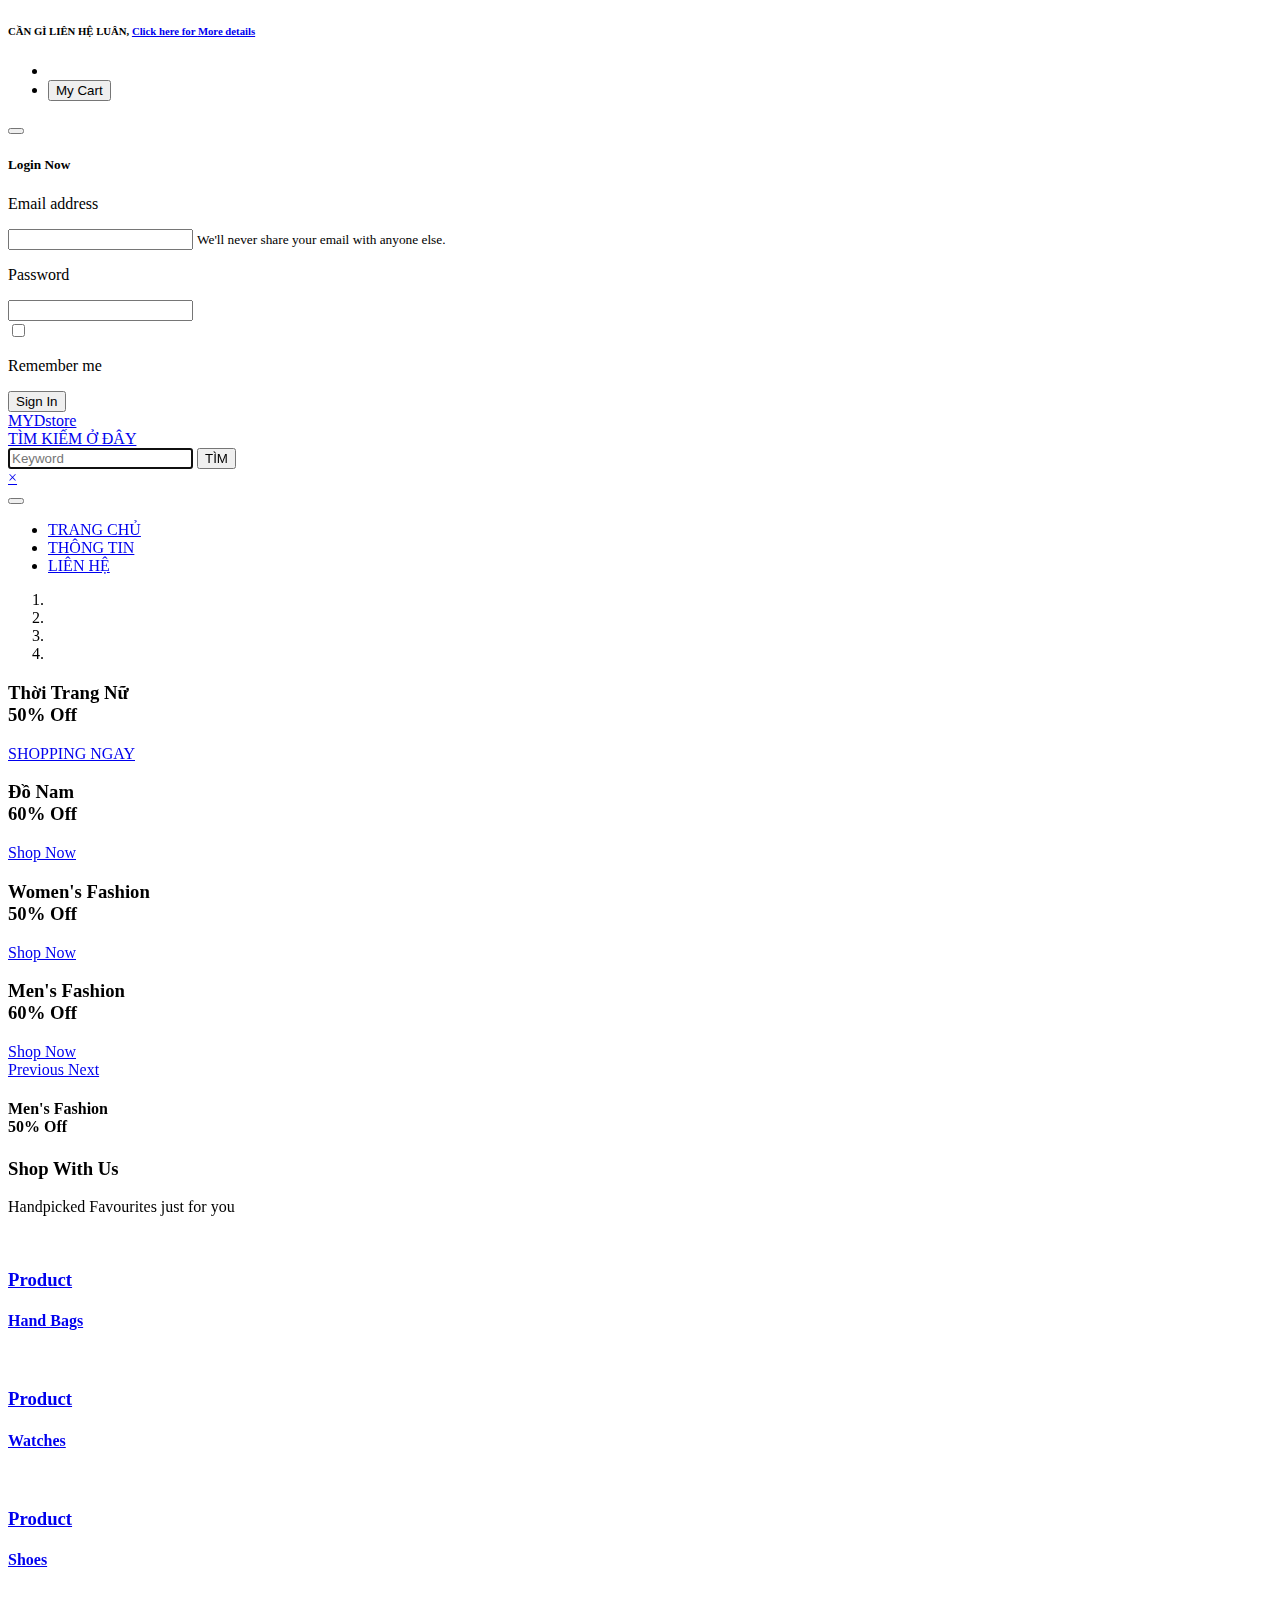
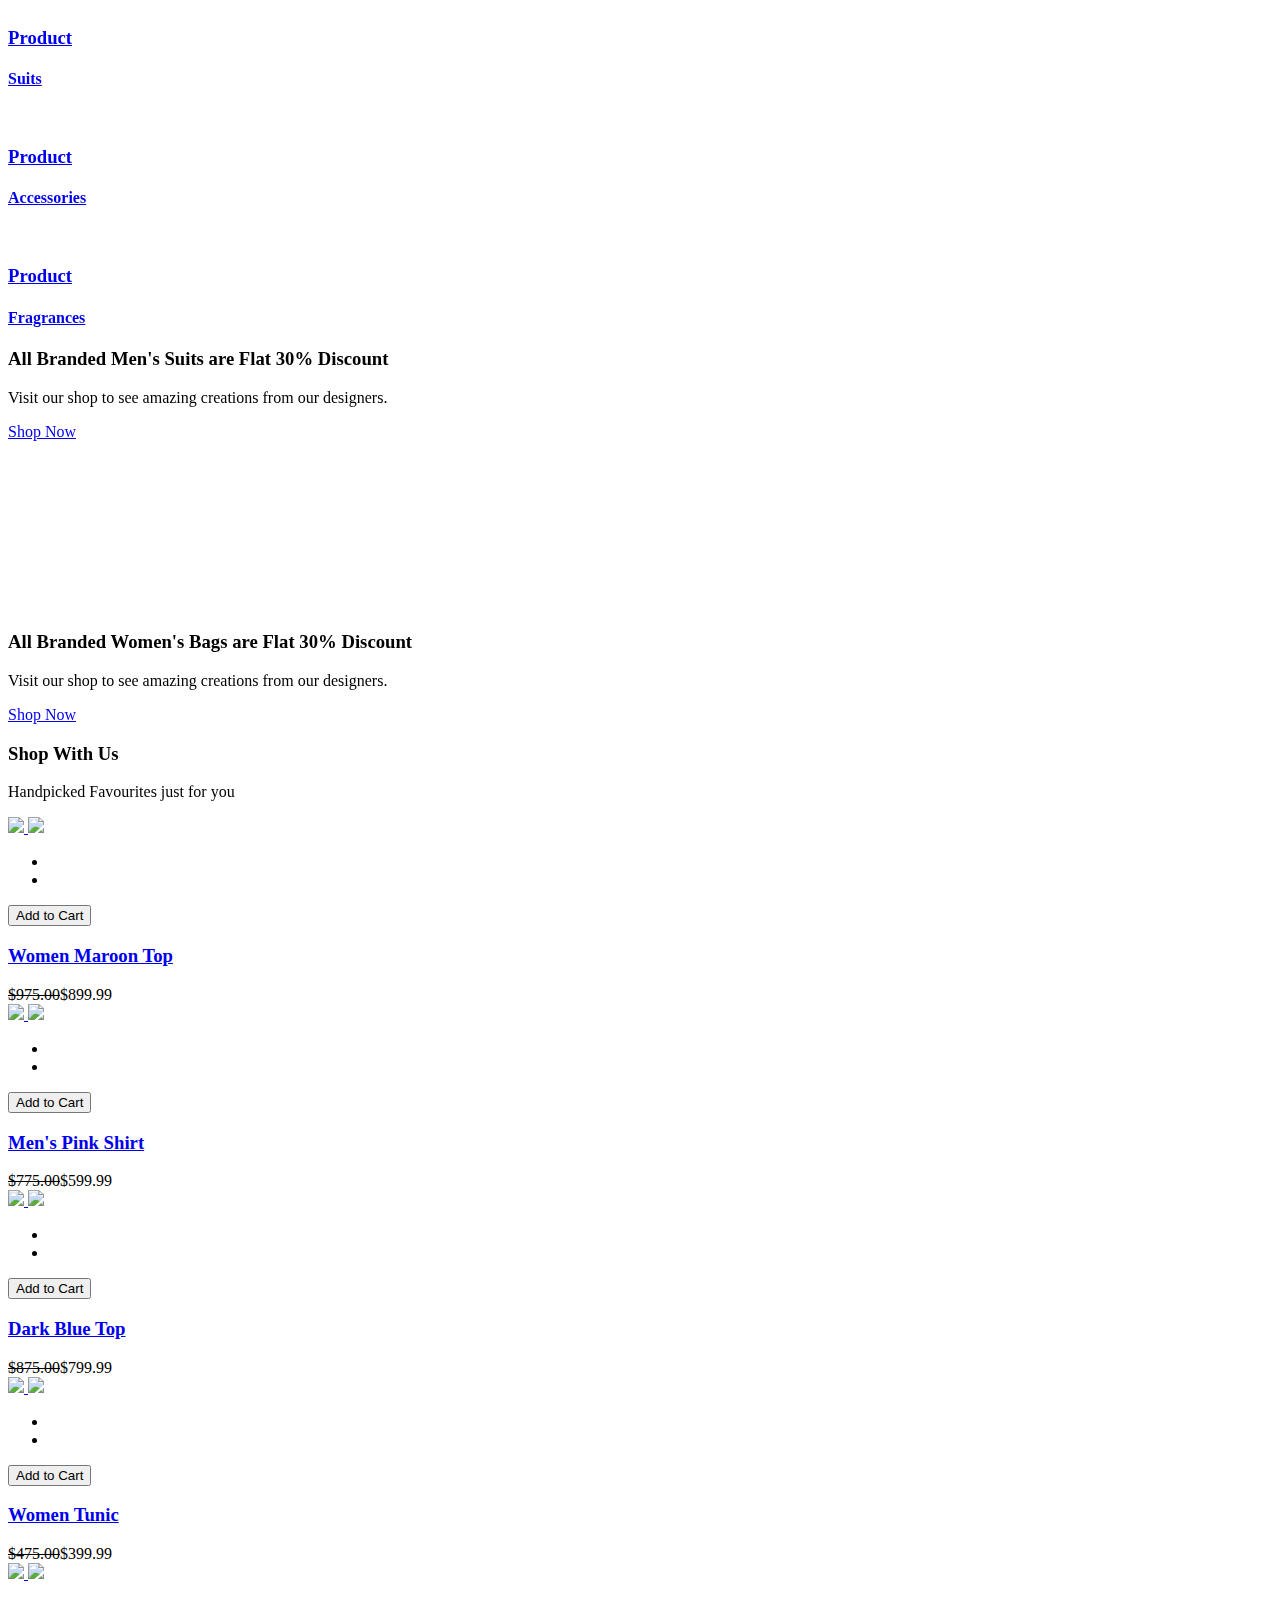
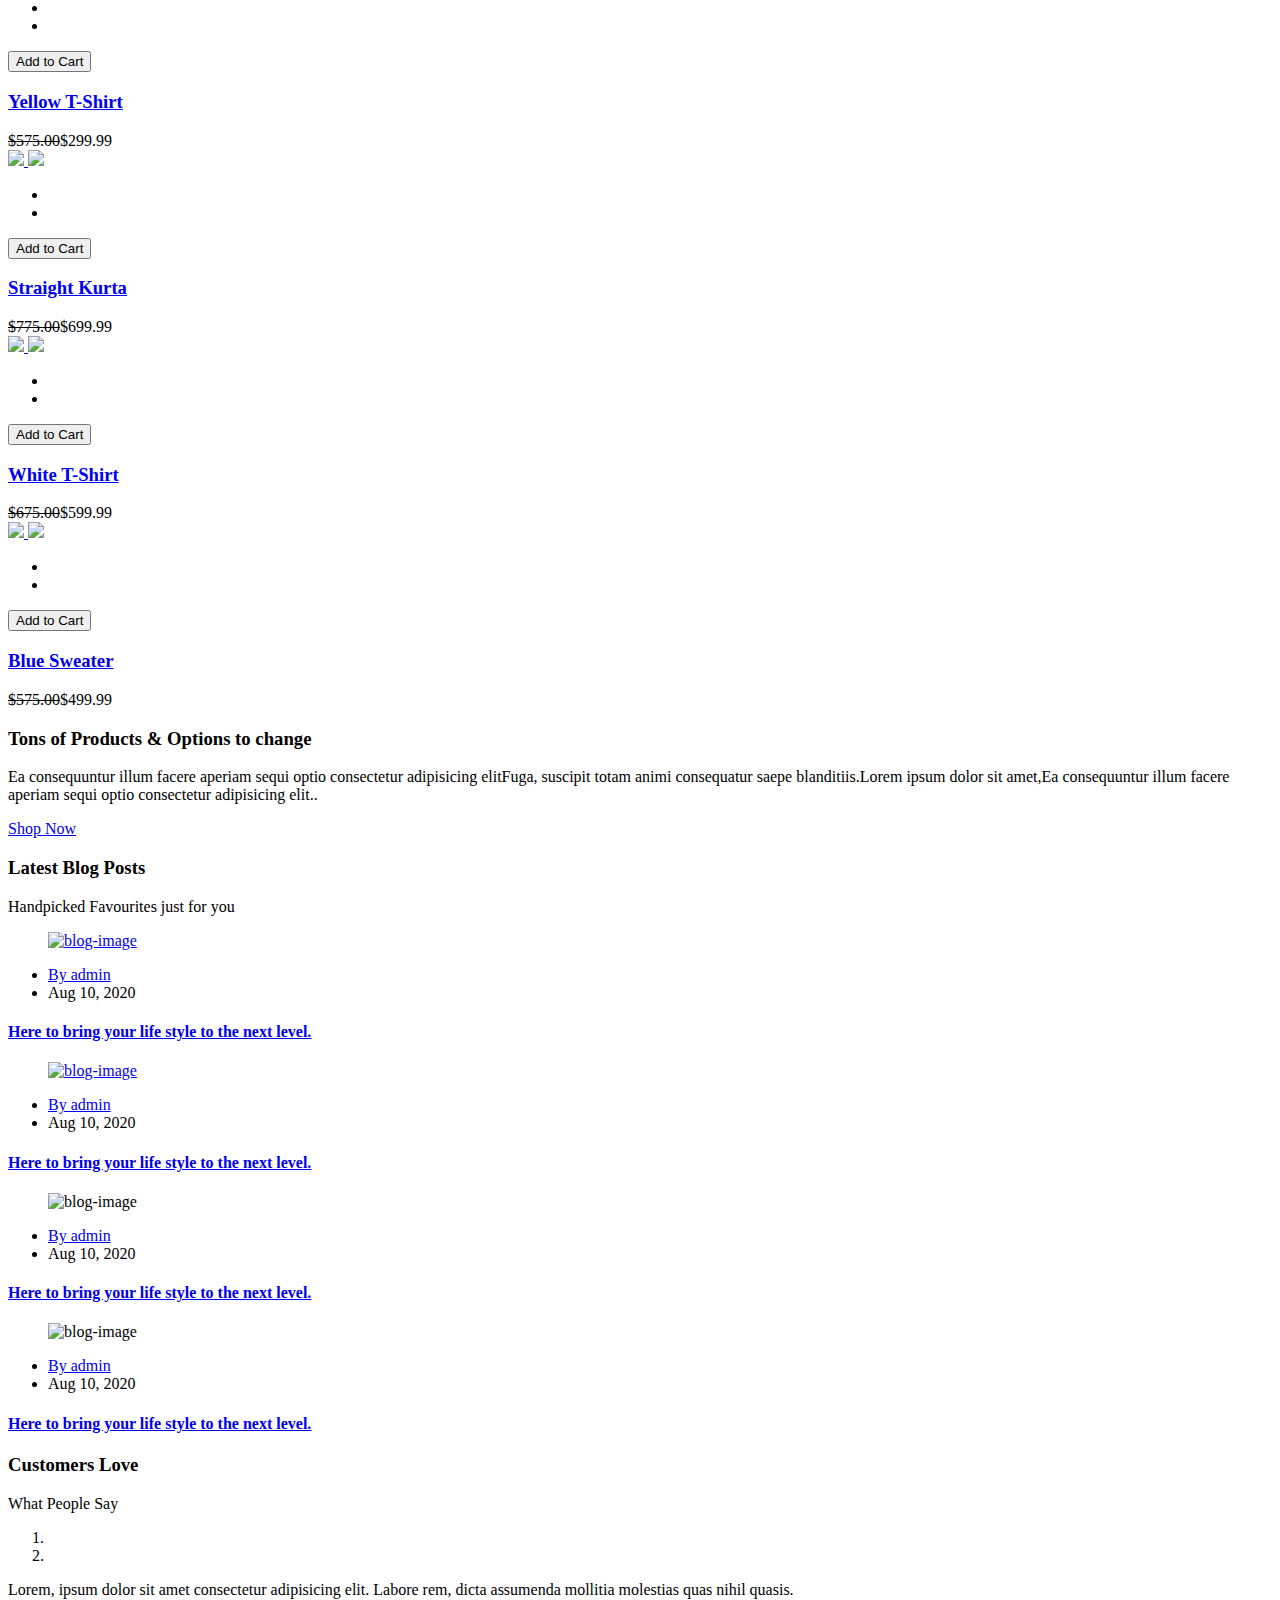
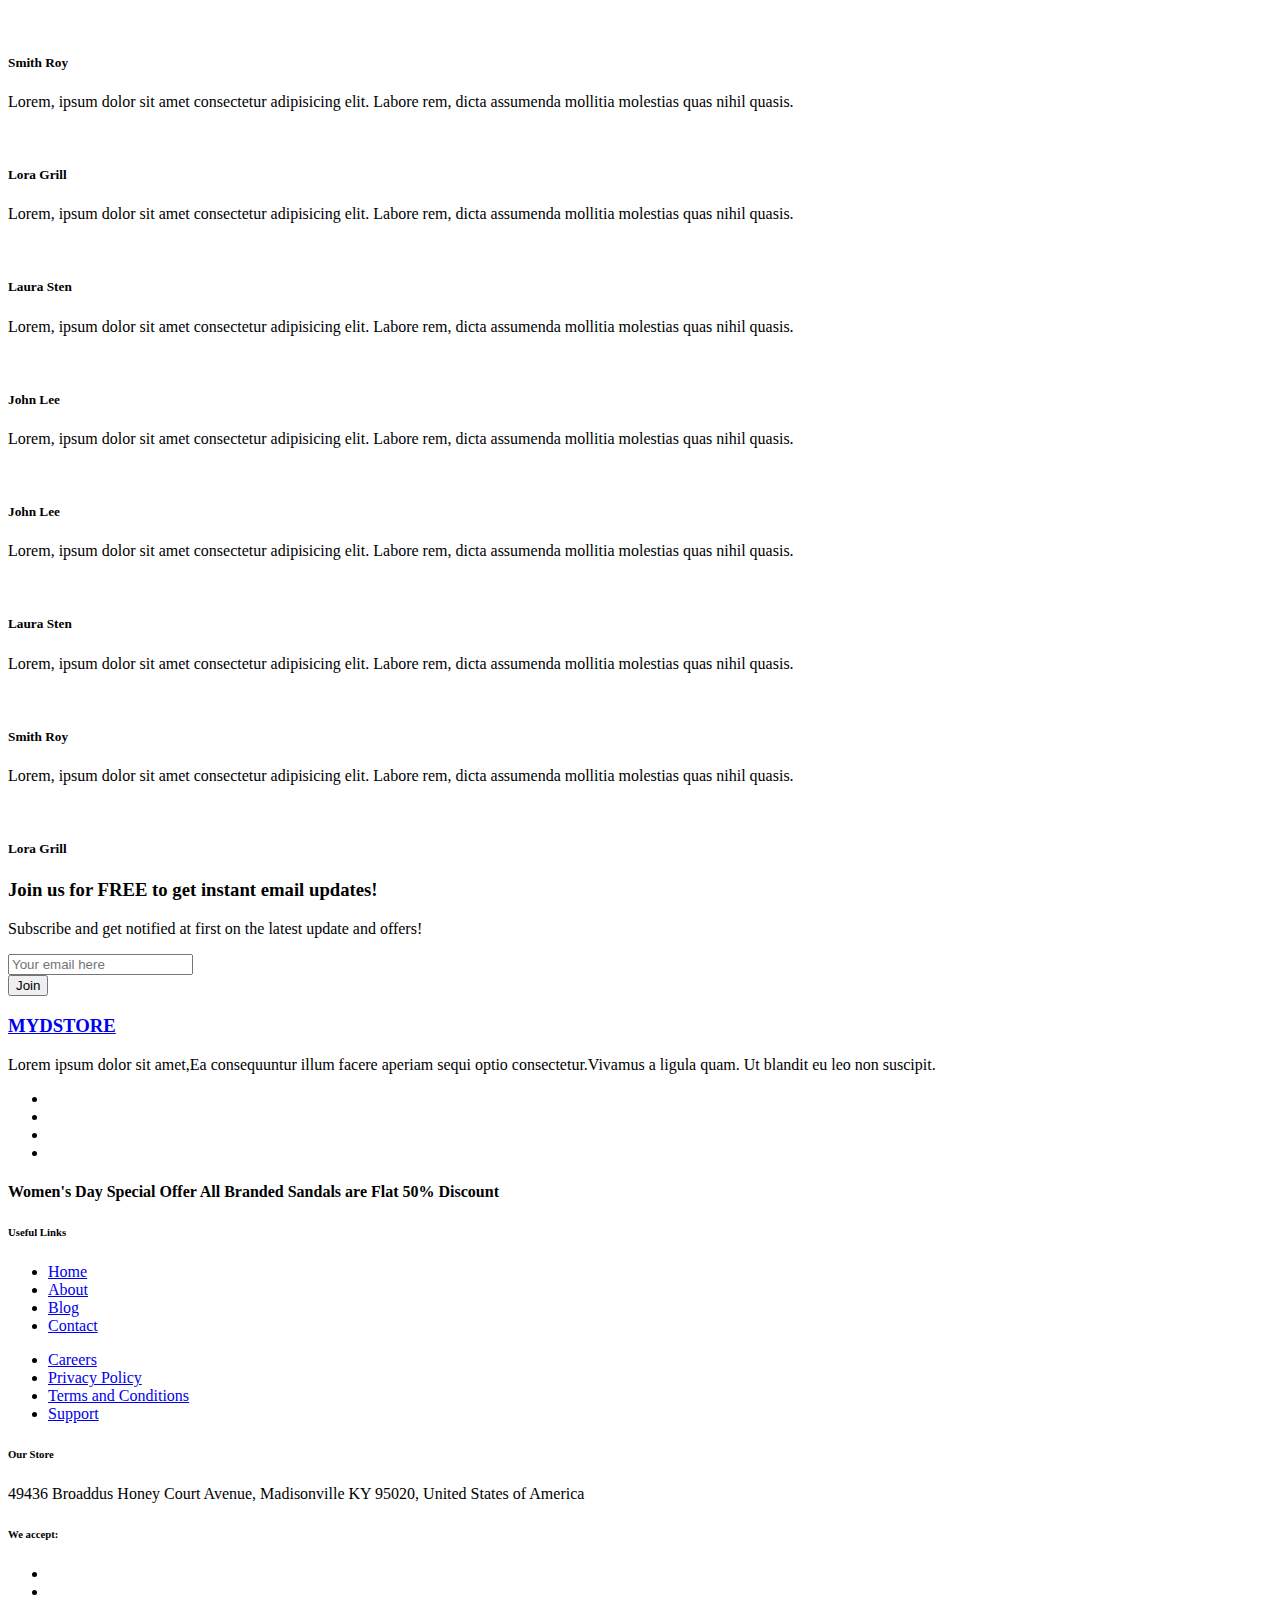
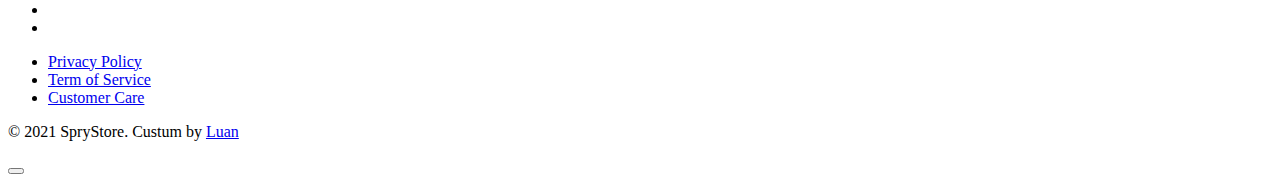
==== index.html @ 57ea07ab "daate" ====
<!--
Author: W3layouts
Author URL: http://w3layouts.com
-->
<!doctype html>
<html lang="zxx">

<head>
  <!-- Required meta tags -->
  <meta charset="utf-8">
  <meta name="viewport" content="width=device-width, initial-scale=1, shrink-to-fit=no">
  <title>SpryStore E-commerce Category Bootstrap Responsive Website Template | Home :: W3layouts</title>
  <!-- Template CSS -->
  <link rel="stylesheet" href="assets/css/style-starter.css">
  <!-- Template CSS -->
  <link href="//fonts.googleapis.com/css?family=Oswald:300,400,500,600&display=swap" rel="stylesheet">
  <link href="//fonts.googleapis.com/css?family=Lato:300,300i,400,400i,700,900&display=swap" rel="stylesheet">
  <!-- Template CSS -->

</head>
<body>
<!--w3l-banner-slider-main-->
<section class="w3l-banner-slider-main">
	<div class="top-header-content">
		<header class="tophny-header">
			<div class="container-fluid">
				<div class="top-right-strip row">
					<!--/left-->
					<div class="top-hny-left-content col-lg-6 pl-lg-0">
						<h6>CẦN GÌ LIÊN HỆ LUÂN, <a href="https://www.facebook.com/thaithiendi88" target="_blank"> Click here for <span
									class="fa fa-hand-o-right hand-icon" aria-hidden="true"></span> <span
									class="hignlaite">More details</span></a></h6>
					</div>
					<!--//left-->
					<!--/right-->
					<ul class="top-hnt-right-content col-lg-6">

						<li class="button-log usernhy">
							<a class="btn-open" href="#">
								<span class="fa fa-user" aria-hidden="true"></span>
							</a>
						</li>
						<li class="transmitvcart galssescart2 cart cart box_1">
							<form action="#" method="post" class="last">
								<input type="hidden" name="cmd" value="_cart">
								<input type="hidden" name="display" value="1">
								<button class="top_transmitv_cart" type="submit" name="submit" value="">
									My Cart
									<span class="fa fa-shopping-cart"></span>
								</button>
							</form>
						</li>
					</ul>
					<!--//right-->
					<div class="overlay-login text-left">
						<button type="button" class="overlay-close1">
							<i class="fa fa-times" aria-hidden="true"></i>
						</button>
						<div class="wrap">
							<h5 class="text-center mb-4">Login Now</h5>
							<div class="login-bghny p-md-5 p-4 mx-auto mw-100">
								<!--/login-form-->
								<form action="#" method="post">
									<div class="form-group">
										<p class="login-texthny mb-2">Email address</p>
										<input type="email" class="form-control" id="exampleInputEmail1"
											aria-describedby="emailHelp" placeholder="" required="">
										<small id="emailHelp" class="form-text text-muted">We'll never share your email
											with anyone else.</small>
									</div>
									<div class="form-group">
										<p class="login-texthny mb-2">Password</p>
										<input type="password" class="form-control" id="exampleInputPassword1"
											placeholder="" required="">
									</div>
									<div class="form-check mb-2">
										<div class="userhny-check">
											<label class="check-remember container">
												<input type="checkbox" class="form-check"> <span
													class="checkmark"></span>
												<p class="privacy-policy">Remember me</p>
											</label>
											<div class="clearfix"></div>
										</div>
									</div>
									<button type="submit" class="submit-login btn mb-4">Sign In</button>

								</form>
								<!--//login-form-->
							</div>
							<!---->
						</div>
					</div>
				</div>
			</div>
			<!--/nav-->
			<nav class="navbar navbar-expand-lg navbar-light">
				<div class="container-fluid serarc-fluid">
					<a class="navbar-brand" href="index.html">
						<span class="lohny">MYD</span>store</a>
					<!-- if logo is image enable this   
							<a class="navbar-brand" href="#index.html">
								<img src="image-path" alt="Your logo" title="Your logo" style="height:35px;" />
							</a> -->
					<!--/search-right-->
					<div class="search-right">

						<a href="#search" title="search"><span class="fa fa-search mr-2" aria-hidden="true"></span>
							<span class="search-text">TÌM KIẾM Ở ĐÂY </span></a>
						<!-- search popup -->
						<div id="search" class="pop-overlay">
							<div class="popup">

								<form action="#" method="post" class="search-box">
									<input type="search" placeholder="Keyword" name="search" required="required"
										autofocus="">
									<button type="submit" class="btn">TÌM</button>
								</form>

							</div>
							<a class="close" href="#">×</a>
						</div>
						<!-- /search popup -->
					</div>
					<!--//search-right-->
					<button class="navbar-toggler" type="button" data-toggle="collapse"
						data-target="#navbarSupportedContent" aria-controls="navbarSupportedContent"
						aria-expanded="false" aria-label="Toggle navigation">
						<span class="navbar-toggler-icon fa fa-bars"> </span>
					</button>
					<div class="collapse navbar-collapse" id="navbarSupportedContent">
						<ul class="navbar-nav ml-auto">
							<li class="nav-item active">
								<a class="nav-link" href="index.html">TRANG CHỦ</a>
							</li>
							<li class="nav-item">
								<a class="nav-link" href="./public/about.html">THÔNG TIN</a>
							</li>
						

							<li class="nav-item">
								<a class="nav-link" href="./public/contact.html">LIÊN HỆ </a>
							</li>
						</ul>

					</div>
				</div>
			</nav>
			<!--//nav-->
		</header>
		<div class="bannerhny-content">

			<!--/banner-slider-->
			<div class="content-baner-inf">
				<div id="carouselExampleIndicators" class="carousel slide" data-ride="carousel">
					<ol class="carousel-indicators">
						<li data-target="#carouselExampleIndicators" data-slide-to="0" class="active"></li>
						<li data-target="#carouselExampleIndicators" data-slide-to="1"></li>
						<li data-target="#carouselExampleIndicators" data-slide-to="2"></li>
						<li data-target="#carouselExampleIndicators" data-slide-to="3"></li>
					</ol>
					<div class="carousel-inner">
						<div class="carousel-item active">
							<div class="container">
								<div class="carousel-caption">
									<h3>Thời Trang Nữ
										<br>50% Off</h3>
									<a href="#" class="shop-button btn">
										SHOPPING NGAY
									</a>

								</div>
							</div>
						</div>
						<div class="carousel-item item2">
							<div class="container">
								<div class="carousel-caption">
									<h3>Đồ Nam
										<br>60% Off</h3>
									<a href="#" class="shop-button btn">
										Shop Now
									</a>

								</div>
							</div>
						</div>
						<div class="carousel-item item3">
							<div class="container">
								<div class="carousel-caption">
									<h3>Women's
										Fashion
										<br>50% Off</h3>
									<a href="#" class="shop-button btn">
										Shop Now
									</a>

								</div>
							</div>
						</div>
						<div class="carousel-item item4">
							<div class="container">
								<div class="carousel-caption">
									<h3>Men's
										Fashion
										<br>60% Off</h3>
									<a href="#" class="shop-button btn">
										Shop Now
									</a>
								</div>
							</div>
						</div>
					</div>
					<a class="carousel-control-prev" href="#carouselExampleIndicators" role="button" data-slide="prev">
						<span class="carousel-control-prev-icon" aria-hidden="true"></span>
						<span class="sr-only">Previous</span>
					</a>
					<a class="carousel-control-next" href="#carouselExampleIndicators" role="button" data-slide="next">
						<span class="carousel-control-next-icon" aria-hidden="true"></span>
						<span class="sr-only">Next</span>
					</a>
				</div>
			</div>
			<!--//banner-slider-->
			<!--//banner-slider-->
			<div class="right-banner">
				<div class="right-1">
					<h4>
						Men's
						Fashion
						<br>50% Off</h4>
				</div>
			</div>

		</div>

</section>
<!-- //w3l-banner-slider-main -->
<section class="w3l-grids-hny-2">
	<!-- /content-6-section -->
	<div class="grids-hny-2-mian py-5">
		<div class="container py-lg-5">
				
			<h3 class="hny-title mb-0 text-center">Shop With <span>Us</span></h3>
			<p class="mb-4 text-center">Handpicked Favourites just for you</p>
			<div class="welcome-grids row mt-5">
				<div class="col-lg-2 col-md-4 col-6 welcome-image">
						<div class="boxhny13">

								<a href="#product-main">
										<img src="assets/images/grid1.jpg" class="img-fluid" alt="" />
								<div class="boxhny-content">
									<h3 class="title">Product
								</div>
							</a>
						</div>
						<h4><a href="#URL">Hand Bags</a></h4>

				</div>
				
				<div class="col-lg-2 col-md-4 col-6 welcome-image">
						<div class="boxhny13">
								<a href="#URL">
										<img src="assets/images/grid3.jpg" class="img-fluid" alt="" />
								<div class="boxhny-content">
									<h3 class="title">Product</h3>
								</div>
							</a>
						</div>
						<h4><a href="#URL">
								Watches</a></h4>

					
				</div>
				<div class="col-lg-2 col-md-4 col-6 welcome-image">
						<div class="boxhny13">
								<a href="#URL">
										<img src="assets/images/grid2.jpg" class="img-fluid" alt="" />
								<div class="boxhny-content">
									<h3 class="title">Product</h3>
								</div>
							</a>
						</div>
						<h4><a href="#URL">Shoes</a></h4>

				
				</div>
				<div class="col-lg-2 col-md-4 col-6 welcome-image">
						<div class="boxhny13">
								<a href="#URL">
										<img src="assets/images/grid4.jpg" class="img-fluid" alt="" />
								<div class="boxhny-content">
									<h3 class="title">Product</h3>
								</div>
							</a>
						</div>
						<h4><a href="#URL">Suits</a></h4>

				</div>
				<div class="col-lg-2 col-md-4 col-6 welcome-image">
						<div class="boxhny13">
								<a href="#URL">
										<img src="assets/images/grid5.jpg" class="img-fluid" alt="" />
								<div class="boxhny-content">
									<h3 class="title">Product</h3>
								</div>
							</a>
						</div>
						<h4><a href="#URL">
								Accessories</a></h4>

					
				</div>
				<div class="col-lg-2 col-md-4 col-6 welcome-image">
						<div class="boxhny13">
								<a href="#URL">
										<img src="assets/images/grid6.jpg" class="img-fluid" alt="" />
								<div class="boxhny-content">
									<h3 class="title">Product</h3>
								</div>
							</a>
						</div>
						<h4><a href="#URL">
								Fragrances</a></h4>

					
				</div>
			</div>

		</div>
	</div>
</section>
<!-- //content-6-section -->

<section class="w3l-content-w-photo-6">
	<!-- /specification-6-->
	  <div class="content-photo-6-mian py-5">
			 <div class="container py-lg-5">
					<div class="align-photo-6-inf-cols row">
						
						<div class="photo-6-inf-right col-lg-6">
								<h3 class="hny-title text-left">All Branded Men's Suits are Flat <span>30% Discount</span></h3>
								<p>Visit our shop to see amazing creations from our designers.</p>
								<a href="#" class="read-more btn">
										Shop Now
								</a>
						</div>
						<div class="photo-6-inf-left col-lg-6">
								<img src="assets/images/1.jpg" class="img-fluid" alt="">
						</div>
					</div>
				 </div>
			 </div>
	 </section>
   <!-- //specification-6-->
     
<section class="w3l-video-6">
	<!-- /video-6-->
	<div class="video-66-info">
		<div class="container-fluid">
			<div class="video-grids-info row">
				<div class="video-gd-right col-lg-8">
					<div class="video-inner text-center">
								<!--popup-->
									<a class="play-button btn popup-with-zoom-anim" href="#small-dialog">
											<span class="fa fa-play" aria-hidden="true"></span>
									</a>
									<div id="small-dialog" class="mfp-hide">
										<div class="search-top notify-popup">
												<iframe src="https://player.vimeo.com/video/246139491" frameborder="0"
												allow="autoplay; fullscreen" allowfullscreen></iframe>
										</div>
									</div>
									<!--//popup-->
					      </div>
				  </div>
				<div class="video-gd-left col-lg-4 p-lg-5 p-4">
					<div class="p-xl-4 p-0 video-wrap">
						<h3 class="hny-title text-left">All Branded Women's Bags are Flat <span>30% Discount</span>
						</h3>
						<p>Visit our shop to see amazing creations from our designers.</p>
						<a href="#" class="read-more btn">
							Shop Now
						</a>
					</div>
				</div>

			</div>
		</div>
	</div>
</section>
<!-- //video-6-->
<section class="w3l-ecommerce-main" id="product-main">
	<!-- /products-->
	<div class="ecom-contenthny py-5">
		<div class="container py-lg-5">
			<h3 class="hny-title mb-0 text-center">Shop With <span>Us</span></h3>
			<p class="text-center">Handpicked Favourites just for you</p>
			<!-- /row-->
			<div class="ecom-products-grids row mt-lg-5 mt-3">
				<div class="col-lg-3 col-6 product-incfhny mt-4">
					<div class="product-grid2 transmitv">
						<div class="product-image2">
							<a href="#">
								<img class="pic-1 img-fluid" src="assets/images/shop-1.jpg">
								<img class="pic-2 img-fluid" src="assets/images/shop-11.jpg">
							</a>
							<ul class="social">
									<li><a href="#" data-tip="Quick View"><span class="fa fa-eye"></span></a></li>

									<li><a href="#" data-tip="Add to Cart"><span class="fa fa-shopping-bag"></span></a>
									</li>
							</ul>
							<div class="transmitv single-item">
							<form action="#" method="post">
									<input type="hidden" name="cmd" value="_cart">
									<input type="hidden" name="add" value="1">
									<input type="hidden" name="transmitv_item" value="Women Maroon Top">
									<input type="hidden" name="amount" value="899.99">
									<button type="submit" class="transmitv-cart ptransmitv-cart add-to-cart">
										Add to Cart
									</button>
								</form>
							</div>
						</div>
						<div class="product-content">
							<h3 class="title"><a href="#">Women Maroon Top </a></h3>
							<span class="price"><del>$975.00</del>$899.99</span>
						</div>
					</div>
				</div>
				<div class="col-lg-3 col-6 product-incfhny mt-4">
					<div class="product-grid2">
						<div class="product-image2">
							<a href="#">
								<img class="pic-1 img-fluid" src="assets/images/shop-2.jpg">
								<img class="pic-2 img-fluid" src="assets/images/shop-22.jpg">
							</a>
							<ul class="social">
									<li><a href="#" data-tip="Quick View"><span class="fa fa-eye"></span></a></li>

									<li><a href="#" data-tip="Add to Cart"><span class="fa fa-shopping-bag"></span></a>
									</li>
							</ul>
							<div class="transmitv single-item">
									<form action="#" method="post">
											<input type="hidden" name="cmd" value="_cart">
											<input type="hidden" name="add" value="1">
											<input type="hidden" name="transmitv_item" value="Men's Pink Shirt">
											<input type="hidden" name="amount" value="599.99">
											<button type="submit" class="transmitv-cart ptransmitv-cart add-to-cart">
												Add to Cart
											</button>
										</form>
									</div>
						</div>
						<div class="product-content">
							<h3 class="title"><a href="#">Men's Pink Shirt </a></h3>
							<span class="price"><del>$775.00</del>$599.99</span>
						</div>
					</div>

				</div>
				<div class="col-lg-3 col-6 product-incfhny mt-4">
					<div class="product-grid2">
						<div class="product-image2">
							<a href="#">
								<img class="pic-1 img-fluid" src="assets/images/shop-3.jpg">
								<img class="pic-2 img-fluid" src="assets/images/shop-33.jpg">
							</a>
							<ul class="social">
									<li><a href="#" data-tip="Quick View"><span class="fa fa-eye"></span></a></li>

									<li><a href="#" data-tip="Add to Cart"><span class="fa fa-shopping-bag"></span></a>
									</li>
							</ul>
							<div class="transmitv single-item">
									<form action="#" method="post">
											<input type="hidden" name="cmd" value="_cart">
											<input type="hidden" name="add" value="1">
											<input type="hidden" name="transmitv_item" value="Dark Blue Top">
											<input type="hidden" name="amount" value="799.99">
											<button type="submit" class="transmitv-cart ptransmitv-cart add-to-cart">
												Add to Cart
											</button>
										</form>
									</div>
						</div>
						<div class="product-content">
							<h3 class="title"><a href="#">Dark Blue Top </a></h3>
							<span class="price"><del>$875.00</del>$799.99</span>
						</div>
					</div>

				</div>
				<div class="col-lg-3 col-6 product-incfhny mt-4">
					<div class="product-grid2">
						<div class="product-image2">
							<a href="#">
								<img class="pic-1 img-fluid" src="assets/images/shop-4.jpg">
								<img class="pic-2 img-fluid" src="assets/images/shop-44.jpg">
							</a>
							<ul class="social">
									<li><a href="#" data-tip="Quick View"><span class="fa fa-eye"></span></a></li>

									<li><a href="#" data-tip="Add to Cart"><span class="fa fa-shopping-bag"></span></a>
									</li>
							</ul>
							<div class="transmitv single-item">
									<form action="#" method="post">
											<input type="hidden" name="cmd" value="_cart">
											<input type="hidden" name="add" value="1">
											<input type="hidden" name="transmitv_item" value="Women Tunic">
											<input type="hidden" name="amount" value="399.99">
											<button type="submit" class="transmitv-cart ptransmitv-cart add-to-cart">
												Add to Cart
											</button>
										</form>
									</div>
						</div>
						<div class="product-content">
							<h3 class="title"><a href="#">Women Tunic </a></h3>
							<span class="price"><del>$475.00</del>$399.99</span>
						</div>
					</div>

				</div>
				<div class="col-lg-3 col-6 product-incfhny mt-4">
					<div class="product-grid2">
						<div class="product-image2">
							<a href="#">
								<img class="pic-1 img-fluid" src="assets/images/shop-5.jpg">
								<img class="pic-2 img-fluid" src="assets/images/shop-55.jpg">
							</a>
							<ul class="social">
									<li><a href="#" data-tip="Quick View"><span class="fa fa-eye"></span></a></li>

									<li><a href="#" data-tip="Add to Cart"><span class="fa fa-shopping-bag"></span></a>
									</li>
							</ul>
							<div class="transmitv single-item">
									<form action="#" method="post">
											<input type="hidden" name="cmd" value="_cart">
											<input type="hidden" name="add" value="1">
											<input type="hidden" name="transmitv_item" value="Yellow T-Shirt">
											<input type="hidden" name="amount" value="299.99">
											<button type="submit" class="transmitv-cart ptransmitv-cart add-to-cart">
												Add to Cart
											</button>
										</form>
									</div>
						</div>
						<div class="product-content">
							<h3 class="title"><a href="#">Yellow T-Shirt</a></h3>
							<span class="price"><del>$575.00</del>$299.99</span>
						</div>
					</div>

				</div>
				<div class="col-lg-3 col-6 product-incfhny mt-4">
					<div class="product-grid2">
						<div class="product-image2">
							<a href="#">
								<img class="pic-1 img-fluid" src="assets/images/shop-6.jpg">
								<img class="pic-2 img-fluid" src="assets/images/shop-66.jpg">
							</a>
							<ul class="social">
									<li><a href="#" data-tip="Quick View"><span class="fa fa-eye"></span></a></li>

									<li><a href="#" data-tip="Add to Cart"><span class="fa fa-shopping-bag"></span></a>
									</li>
							</ul>
							<div class="transmitv single-item">
									<form action="#" method="post">
											<input type="hidden" name="cmd" value="_cart">
											<input type="hidden" name="add" value="1">
											<input type="hidden" name="transmitv_item" value="Straight Kurta">
											<input type="hidden" name="amount" value="699.99">
											<button type="submit" class="transmitv-cart ptransmitv-cart add-to-cart">
												Add to Cart
											</button>
										</form>
									</div>
						</div>
						<div class="product-content">
							<h3 class="title"><a href="#">Straight Kurta </a></h3>
							<span class="price"><del>$775.00</del>$699.99</span>
						</div>
					</div>

				</div>
				<div class="col-lg-3 col-6 product-incfhny mt-4">
					<div class="product-grid2">
						<div class="product-image2">
							<a href="#">
								<img class="pic-1 img-fluid" src="assets/images/shop-7.jpg">
								<img class="pic-2 img-fluid" src="assets/images/shop-77.jpg">
							</a>
							<ul class="social">
									<li><a href="#" data-tip="Quick View"><span class="fa fa-eye"></span></a></li>

									<li><a href="#" data-tip="Add to Cart"><span class="fa fa-shopping-bag"></span></a>
									</li>
							</ul>
							<div class="transmitv single-item">
									<form action="#" method="post">
											<input type="hidden" name="cmd" value="_cart">
											<input type="hidden" name="add" value="1">
											<input type="hidden" name="transmitv_item" value="White T-Shirt">
											<input type="hidden" name="amount" value="599.99">
											<button type="submit" class="transmitv-cart ptransmitv-cart add-to-cart">
												Add to Cart
											</button>
										</form>
									</div>
						</div>
						<div class="product-content">
							<h3 class="title"><a href="#">White T-Shirt </a></h3>
							<span class="price"><del>$675.00</del>$599.99</span>
						</div>
					</div>

				</div>
				<div class="col-lg-3 col-6 product-incfhny mt-4">
					<div class="product-grid2">
						<div class="product-image2">
							<a href="#">
								<img class="pic-1 img-fluid" src="assets/images/shop-8.jpg">
								<img class="pic-2 img-fluid" src="assets/images/shop-88.jpg">
							</a>
							<ul class="social">
									<li><a href="#" data-tip="Quick View"><span class="fa fa-eye"></span></a></li>

									<li><a href="#" data-tip="Add to Cart"><span class="fa fa-shopping-bag"></span></a>
									</li>
							</ul>
							<div class="transmitv single-item">
									<form action="#" method="post">
											<input type="hidden" name="cmd" value="_cart">
											<input type="hidden" name="add" value="1">
											<input type="hidden" name="transmitv_item" value="Blue Sweater">
											<input type="hidden" name="amount" value="499.99">
											<button type="submit" class="transmitv-cart ptransmitv-cart add-to-cart">
												Add to Cart
											</button>
										</form>
									</div>
						</div>
						<div class="product-content">
							<h3 class="title"><a href="#">Blue Sweater</a></h3>
							<span class="price"><del>$575.00</del>$499.99</span>
						</div>
					</div>

				</div>


			</div>
			<!-- //row-->
		</div>
	</div>
</section>
<!-- //products-->
<section class="w3l-content-5">
	<!-- /content-6-section -->
	<div class="content-5-main">
		<div class="container">
			<div class="content-info-in row">
				<div class="content-gd col-md-6 offset-lg-3 text-center">
					<h3 class="hny-title two">
						Tons of Products & Options to
						<span>change</span></h3>
					<p>Ea consequuntur illum facere aperiam sequi optio consectetur adipisicing elitFuga, suscipit totam
						animi consequatur saepe blanditiis.Lorem ipsum dolor sit amet,Ea consequuntur illum facere
						aperiam sequi optio consectetur adipisicing elit..</p>
					<a href="#" class="read-more-btn2 btn">
						Shop Now
					</a>

				</div>

			</div>

		</div>
	</div>
</section>
<!-- //content-6-section -->
<section class="w3l-post-grids-6">
	<!-- /post-grids-->
	<div class="post-6-mian py-5">
		<div class="container py-lg-5">
				<h3 class="hny-title text-center mb-0 ">Latest Blog <span>Posts</span></h3>
				<p class="mb-5 text-center">Handpicked Favourites just for you</p>
			<div class="post-hny-grids row mt-5">
				<div class="col-lg-3 col-md-6 grids5-info column-img" id="zoomIn">
					<a href="#">
						<figure>
							<img class="img-fluid" src="assets/images/bg1.jpg" alt="blog-image">
						</figure>
					</a>

					<div class="blog-thumbhny-caption">
						<ul class="blog-info-list">
							<li><a href="#admin">By admin</a></li>
							<li class="date-post">
								Aug 10, 2020</li>
						</ul>
						<h4><a href="#">Here to bring your life style to the next level.</a></h4>
					</div>
				</div>
				<div class="col-lg-3 col-md-6 grids5-info column-img" id="zoomIn">
					<a href="#">
						<figure>
							<img class="img-fluid" src="assets/images/bg2.jpg" alt="blog-image">
						</figure>
					</a>
					<div class="blog-thumbhny-caption">
						<ul class="blog-info-list">
							<li><a href="#admin">By admin</a></li>
							<li class="date-post">
								Aug 10, 2020</li>
						</ul>
						<h4><a href="#">Here to bring your life style to the next level.</a></h4>
					</div>
				</div>
				<div class="col-lg-3 col-md-6 grids5-info column-img" id="zoomIn">
					<figure>
						<img class="img-fluid" src="assets/images/bg3.jpg" alt="blog-image">
					</figure>
					<div class="blog-thumbhny-caption">
						<ul class="blog-info-list">
							<li><a href="#admin">By admin</a></li>
							<li class="date-post">
								Aug 10, 2020</li>
						</ul>
						<h4><a href="#">Here to bring your life style to the next level.</a></h4>
					</div>
				</div>

				<div class="col-lg-3 col-md-6 grids5-info column-img" id="zoomIn">
					<figure>
						<img class="img-fluid" src="assets/images/bg4.jpg" alt="blog-image">
					</figure>
					<div class="blog-thumbhny-caption">
						<ul class="blog-info-list">
							<li><a href="#admin">By admin</a></li>
							<li class="date-post">
								Aug 10, 2020</li>
						</ul>
						<h4><a href="#">Here to bring your life style to the next level.</a></h4>
					</div>
				</div>

			</div>
		</div>
	</div>
</section>
<!-- //post-grids-->
<section class="w3l-customers-sec-6">
	<div class="customers-sec-6-cintent py-5">
		<!-- /customers-->
		<div class="container py-lg-5">
				<h3 class="hny-title text-center mb-0 ">Customers <span>Love</span></h3>
				<p class="mb-5 text-center">What People Say</p>
			<div class="row customerhny my-lg-5 my-4">
				<div class="col-md-12">
					<div id="customerhnyCarousel" class="carousel slide" data-ride="carousel">

						<ol class="carousel-indicators">
							<li data-target="#customerhnyCarousel" data-slide-to="0" class="active"></li>
							<li data-target="#customerhnyCarousel" data-slide-to="1"></li>
						</ol>
						<!-- Carousel items -->
						<div class="carousel-inner">

							<div class="carousel-item active">
								<div class="row">
									<div class="col-md-3">
										<div class="customer-info text-center">
											<div class="feedback-hny">
												<span class="fa fa-quote-left"></span>
												<p class="feedback-para">Lorem, ipsum dolor sit amet consectetur
													adipisicing elit. Labore rem, dicta assumenda mollitia molestias
													quas nihil quasis.</p>
											</div>
											<div class="feedback-review mt-4">
												<img src="assets/images/c1.jpg" class="img-fluid" alt="">
												<h5>Smith Roy</h5>

											</div>
										</div>
									</div>
									<div class="col-md-3">
											<div class="customer-info text-center">
													<div class="feedback-hny">
														<span class="fa fa-quote-left"></span>
														<p class="feedback-para">Lorem, ipsum dolor sit amet consectetur
															adipisicing elit. Labore rem, dicta assumenda mollitia molestias
															quas nihil quasis.</p>
													</div>
													<div class="feedback-review mt-4">
														<img src="assets/images/c2.jpg" class="img-fluid" alt="">
														<h5>Lora Grill</h5>
		
													</div>
												</div>
									</div>
									<div class="col-md-3">
											<div class="customer-info text-center">
													<div class="feedback-hny">
														<span class="fa fa-quote-left"></span>
														<p class="feedback-para">Lorem, ipsum dolor sit amet consectetur
															adipisicing elit. Labore rem, dicta assumenda mollitia molestias
															quas nihil quasis.</p>
													</div>
													<div class="feedback-review mt-4">
														<img src="assets/images/c3.jpg" class="img-fluid" alt="">
														<h5>Laura Sten</h5>
		
													</div>
												</div>
									</div>
									<div class="col-md-3">
											<div class="customer-info text-center">
													<div class="feedback-hny">
														<span class="fa fa-quote-left"></span>
														<p class="feedback-para">Lorem, ipsum dolor sit amet consectetur
															adipisicing elit. Labore rem, dicta assumenda mollitia molestias
															quas nihil quasis.</p>
													</div>
													<div class="feedback-review mt-4">
														<img src="assets/images/c4.jpg" class="img-fluid" alt="">
														<h5>John Lee</h5>
		
													</div>
												</div>
									</div>
								</div>
								<!--.row-->
							</div>
							<!--.item-->

							<div class="carousel-item">
								<div class="row">
									<div class="col-md-3">
											<div class="customer-info text-center">
													<div class="feedback-hny">
														<span class="fa fa-quote-left"></span>
														<p class="feedback-para">Lorem, ipsum dolor sit amet consectetur
															adipisicing elit. Labore rem, dicta assumenda mollitia molestias
															quas nihil quasis.</p>
													</div>
													<div class="feedback-review mt-4">
														<img src="assets/images/c4.jpg" class="img-fluid" alt="">
														<h5>John Lee</h5>
		
													</div>
												</div>
									</div>
									<div class="col-md-3">
											<div class="customer-info text-center">
													<div class="feedback-hny">
														<span class="fa fa-quote-left"></span>
														<p class="feedback-para">Lorem, ipsum dolor sit amet consectetur
															adipisicing elit. Labore rem, dicta assumenda mollitia molestias
															quas nihil quasis.</p>
													</div>
													<div class="feedback-review mt-4">
														<img src="assets/images/c3.jpg" class="img-fluid" alt="">
														<h5>Laura Sten</h5>
		
													</div>
												</div>
									</div>
									<div class="col-md-3">
											<div class="customer-info text-center">
												<div class="feedback-hny">
													<span class="fa fa-quote-left"></span>
													<p class="feedback-para">Lorem, ipsum dolor sit amet consectetur
														adipisicing elit. Labore rem, dicta assumenda mollitia molestias
														quas nihil quasis.</p>
												</div>
												<div class="feedback-review mt-4">
													<img src="assets/images/c1.jpg" class="img-fluid" alt="">
													<h5>Smith Roy</h5>
	
												</div>
											</div>
										</div>
										<div class="col-md-3">
												<div class="customer-info text-center">
														<div class="feedback-hny">
															<span class="fa fa-quote-left"></span>
															<p class="feedback-para">Lorem, ipsum dolor sit amet consectetur
																adipisicing elit. Labore rem, dicta assumenda mollitia molestias
																quas nihil quasis.</p>
														</div>
														<div class="feedback-review mt-4">
															<img src="assets/images/c2.jpg" class="img-fluid" alt="">
															<h5>Lora Grill</h5>
			
														</div>
													</div>
										</div>
								</div>
								<!--.row-->
							</div>
							<!--.item-->

						</div>
						<!--.carousel-inner-->
					</div>
					<!--.Carousel-->

				</div>
			</div>
		</div>
	</div>
</section>
<!-- //customers-->
<section class="w3l-subscription-6">
	<!--/customers -->
	<div class="subscription-infhny">
		<div class="container-fluid">

			<div class="subscription-grids row">

				<div class="subscription-right form-right-inf col-lg-6 p-md-5 p-4">
					<div class="p-lg-5 py-md-0 py-3">
						<h3 class="hny-title">Join us for FREE to get instant <span>email updates!</span></h3>
							<p>Subscribe and get notified at first on the latest update and offers!</p>

						<form action="#" method="post" class="signin-form mt-lg-5 mt-4">
							<div class="forms-gds">
								<div class="form-input">
									<input type="email" name="" placeholder="Your email here" required="">
								</div>
								<div class="form-input"><button class="btn">Join</button></div>
							</div>
						</form>
					</div>
				</div>
				<div class="subscription-left forms-25-info col-lg-6 ">

				</div>
			</div>

			<!--//customers -->
		</div>
</section>
<!-- //customers-6-->


  <section class="w3l-footer-22">
      <!-- footer-22 -->
      <div class="footer-hny py-5">
          <div class="container py-lg-5">
              <div class="text-txt row">
                  <div class="left-side col-lg-4">
                      <h3><a class="logo-footer" href="index.html">
                            <span class="lohny">MYD</span>STORE</a></h3>
                      <!-- if logo is image enable this   
                                    <a class="navbar-brand" href="#index.html">
                                        <img src="image-path" alt="Your logo" title="Your logo" style="height:35px;" />
                                    </a> -->
                      <p>Lorem ipsum dolor sit amet,Ea consequuntur illum facere aperiam sequi optio consectetur.Vivamus
                          a ligula quam. Ut blandit eu leo non suscipit. </p>
                      <ul class="social-footerhny mt-lg-5 mt-4">

                          <li><a class="facebook" href="#"><span class="fa fa-facebook" aria-hidden="true"></span></a>
                          </li>
                          <li><a class="twitter" href="#"><span class="fa fa-twitter" aria-hidden="true"></span></a>
                          </li>
                          <li><a class="google" href="#"><span class="fa fa-google-plus" aria-hidden="true"></span></a>
                          </li>
                          <li><a class="instagram" href="#"><span class="fa fa-instagram" aria-hidden="true"></span></a>
                          </li>
                      </ul>
                  </div>

                  <div class="right-side col-lg-8 pl-lg-5">
                      <h4>Women's Day Special Offer
                        All Branded Sandals are Flat 50% Discount</h4>
                      <div class="sub-columns">
                          <div class="sub-one-left">
                              <h6>Useful Links</h6>
                              <div class="footer-hny-ul">
                                  <ul>
                                      <li><a href="index.html">Home</a></li>
                                      <li><a href="./public/about.html">About</a></li>
                                      <li><a href="#">Blog</a></li>
                                      <li><a href="./public/contact.html">Contact</a></li>
                                  </ul>
                                  <ul>
                                      <li><a href="#">Careers</a></li>
                                      <li><a href="#">Privacy Policy</a></li>
                                      <li><a href="#">Terms and Conditions</a></li>
                                      <li><a href="./public/contact.html">Support</a></li>
                                  </ul>
                              </div>

                          </div>
                          <div class="sub-two-right">
                              <h6>Our Store</h6>
                              <p class="mb-5">49436 Broaddus Honey Court Avenue, Madisonville KY 95020, United States of America</p>

                              <h6>We accept:</h6>
                              <ul>
                                  <li><a class="pay-method" href="#"><span class="fa fa-cc-visa"
                                              aria-hidden="true"></span></a>
                                  </li>
                                  <li><a class="pay-method" href="#"><span class="fa fa-cc-mastercard"
                                              aria-hidden="true"></span></a>
                                  </li>
                                  <li><a class="pay-method" href="#"><span class="fa fa-cc-paypal"
                                              aria-hidden="true"></span></a>
                                  </li>
                                  <li><a class="pay-method" href="#"><span class="fa fa-cc-amex"
                                              aria-hidden="true"></span></a>
                                  </li>
                              </ul>
                          </div>
                      </div>
                  </div>
              </div>
              <div class="below-section row">
                  <div class="columns col-lg-6">
                      <ul class="jst-link">
                          <li><a href="#">Privacy Policy </a> </li>
                          <li><a href="#">Term of Service</a></li>
                          <li><a href="contact.html">Customer Care</a> </li>
                      </ul>
                  </div>
                  <div class="columns col-lg-6 text-lg-right">
                      <p>© 2021 SpryStore. Custum by <a href="https://w3layouts.com/" target="_blank">
                              Luan</a>
                      </p>
                  </div>
                  <button onclick="topFunction()" id="movetop" title="Go to top">
                      <span class="fa fa-angle-double-up"></span>
                  </button>
              </div>
          </div>
      </div>
      <!-- //titels-5 -->
      <!-- move top -->

      <script>
          // When the user scrolls down 20px from the top of the document, show the button
          window.onscroll = function () {
              scrollFunction()
          };

          function scrollFunction() {
              if (document.body.scrollTop > 20 || document.documentElement.scrollTop > 20) {
                  document.getElementById("movetop").style.display = "block";
              } else {
                  document.getElementById("movetop").style.display = "none";
              }
          }

          // When the user clicks on the button, scroll to the top of the document
          function topFunction() {
              document.body.scrollTop = 0;
              document.documentElement.scrollTop = 0;
          }
      </script>
      <!-- /move top -->
  </section>


  </body>

  </html>

<script src="assets/js/jquery-3.3.1.min.js"></script>
<script src="assets/js/jquery-2.1.4.min.js"></script>
<!--/login-->
<script>
		$(document).ready(function () {
			$(".button-log a").click(function () {
				$(".overlay-login").fadeToggle(200);
				$(this).toggleClass('btn-open').toggleClass('btn-close');
			});
		});
		$('.overlay-close1').on('click', function () {
			$(".overlay-login").fadeToggle(200);
			$(".button-log a").toggleClass('btn-open').toggleClass('btn-close');
			open = false;
		});
  </script>
<!--//login-->
<script>
// optional
		$('#customerhnyCarousel').carousel({
				interval: 5000
    });
  </script>
 <!-- cart-js -->
 <script src="assets/js/minicart.js"></script>
 <script>
     transmitv.render();

     transmitv.cart.on('transmitv_checkout', function (evt) {
         var items, len, i;

         if (this.subtotal() > 0) {
             items = this.items();

             for (i = 0, len = items.length; i < len; i++) {}
         }
     });
 </script>
 <!-- //cart-js -->
<!--pop-up-box-->
<script src="assets/js/jquery.magnific-popup.js"></script>
<!--//pop-up-box-->
<script>
  $(document).ready(function () {
    $('.popup-with-zoom-anim').magnificPopup({
      type: 'inline',
      fixedContentPos: false,
      fixedBgPos: true,
      overflowY: 'auto',
      closeBtnInside: true,
      preloader: false,
      midClick: true,
      removalDelay: 300,
      mainClass: 'my-mfp-zoom-in'
    });

  });
</script>
<!--//search-bar-->
<!-- disable body scroll which navbar is in active -->

<script>
  $(function () {
    $('.navbar-toggler').click(function () {
      $('body').toggleClass('noscroll');
    })
  });
</script>
<!-- disable body scroll which navbar is in active -->
<script src="assets/js/bootstrap.min.js"></script>
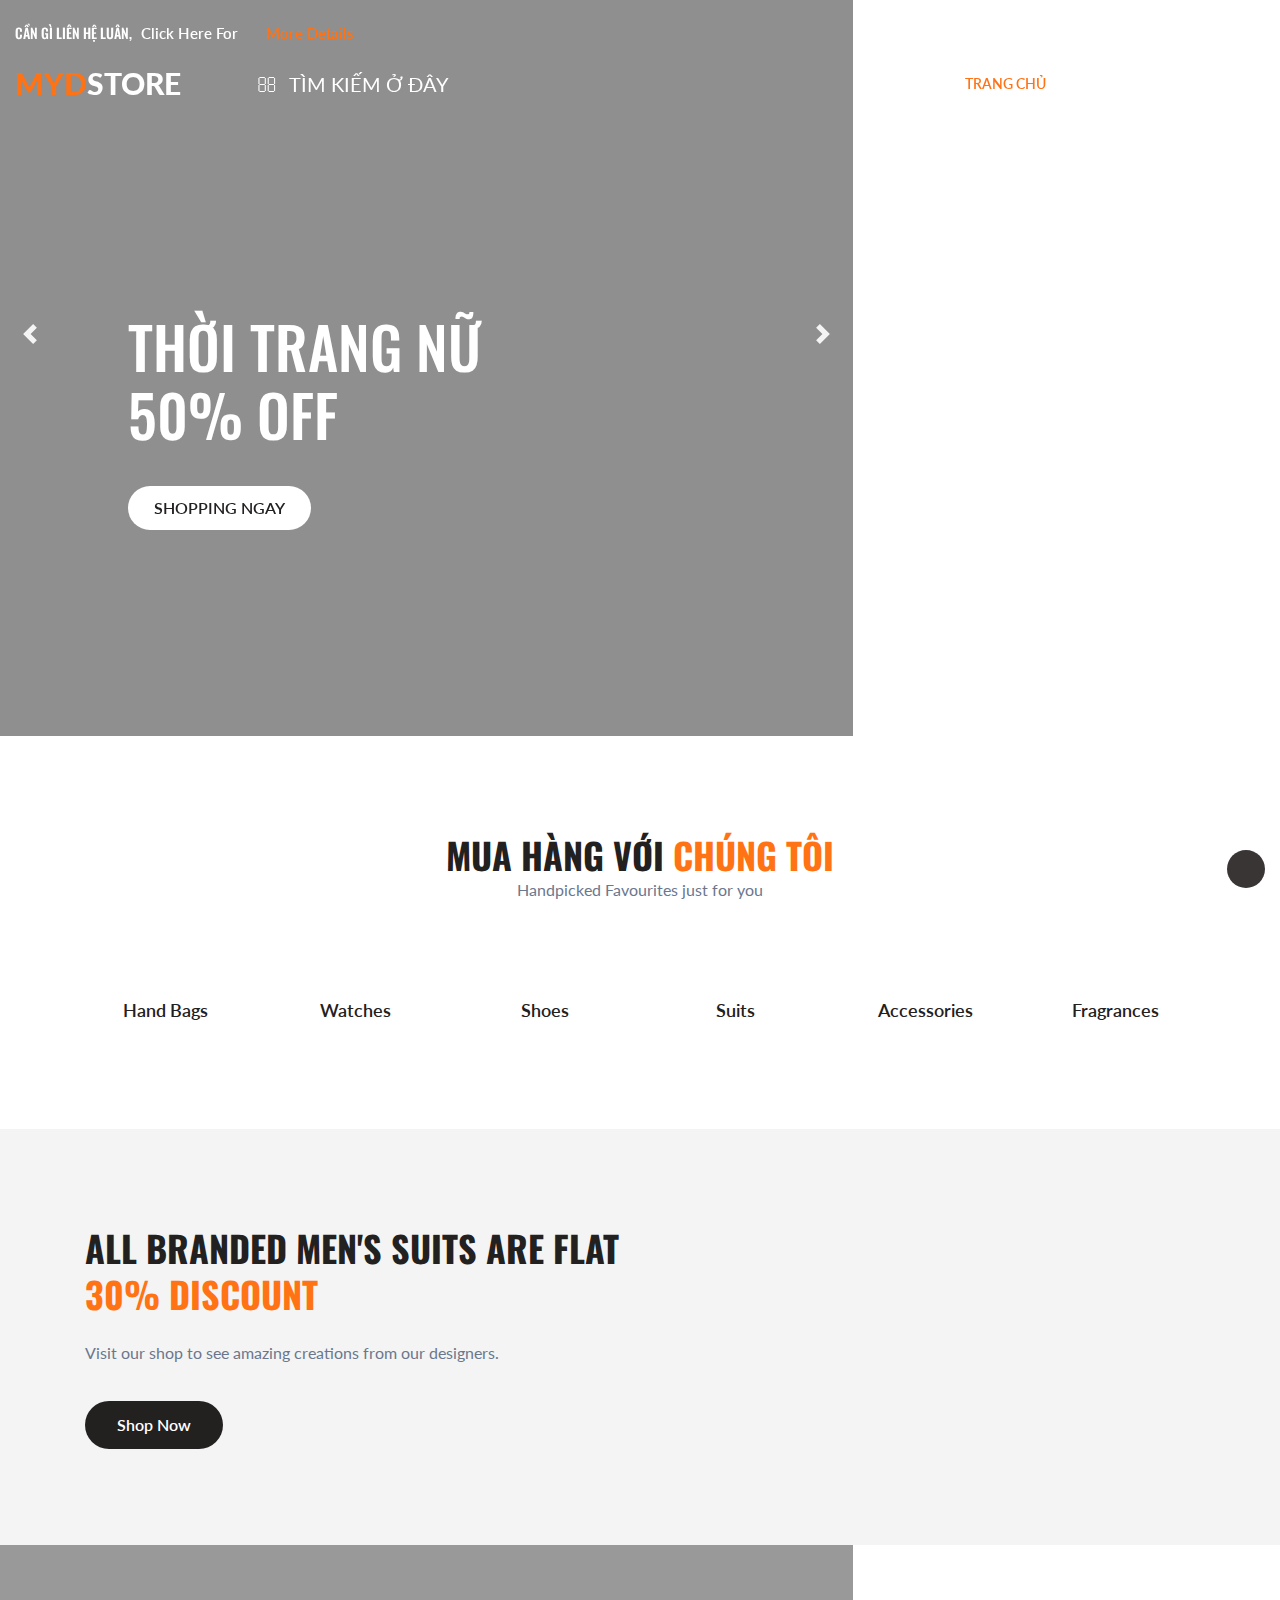
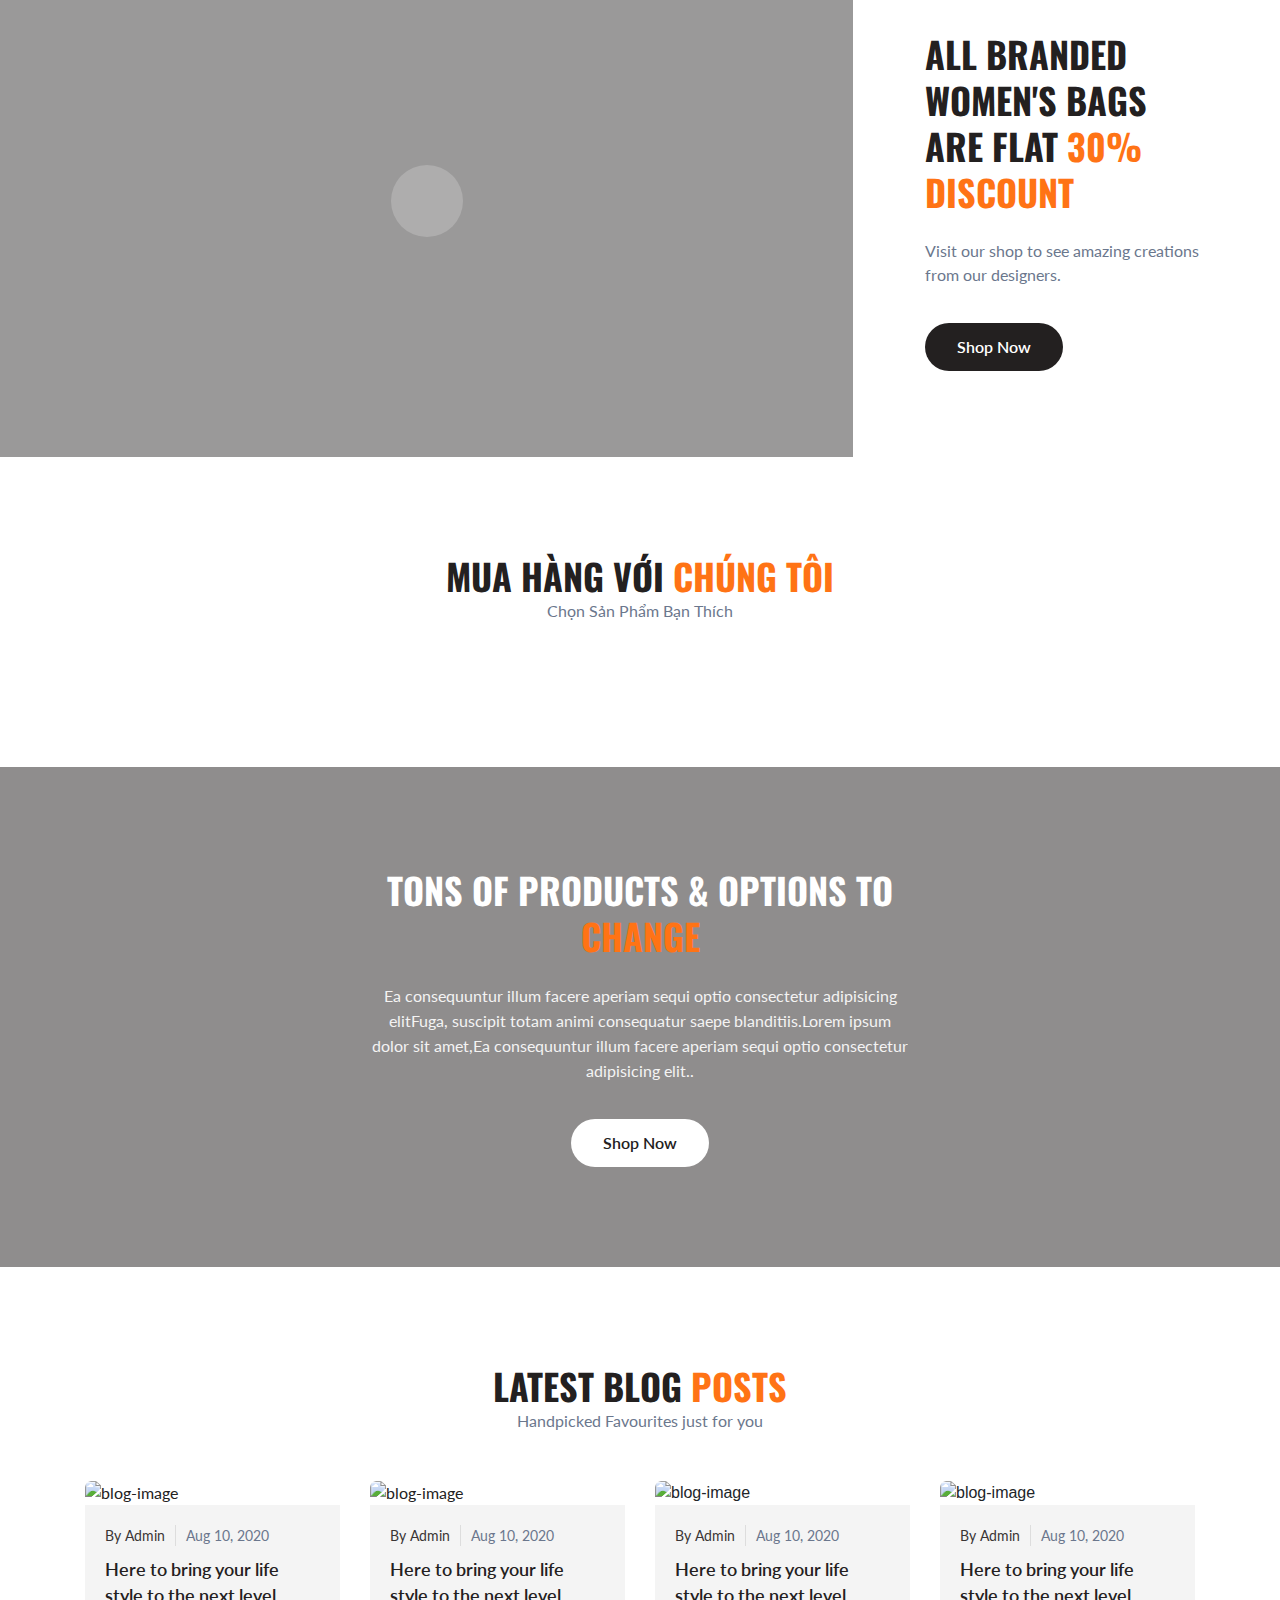
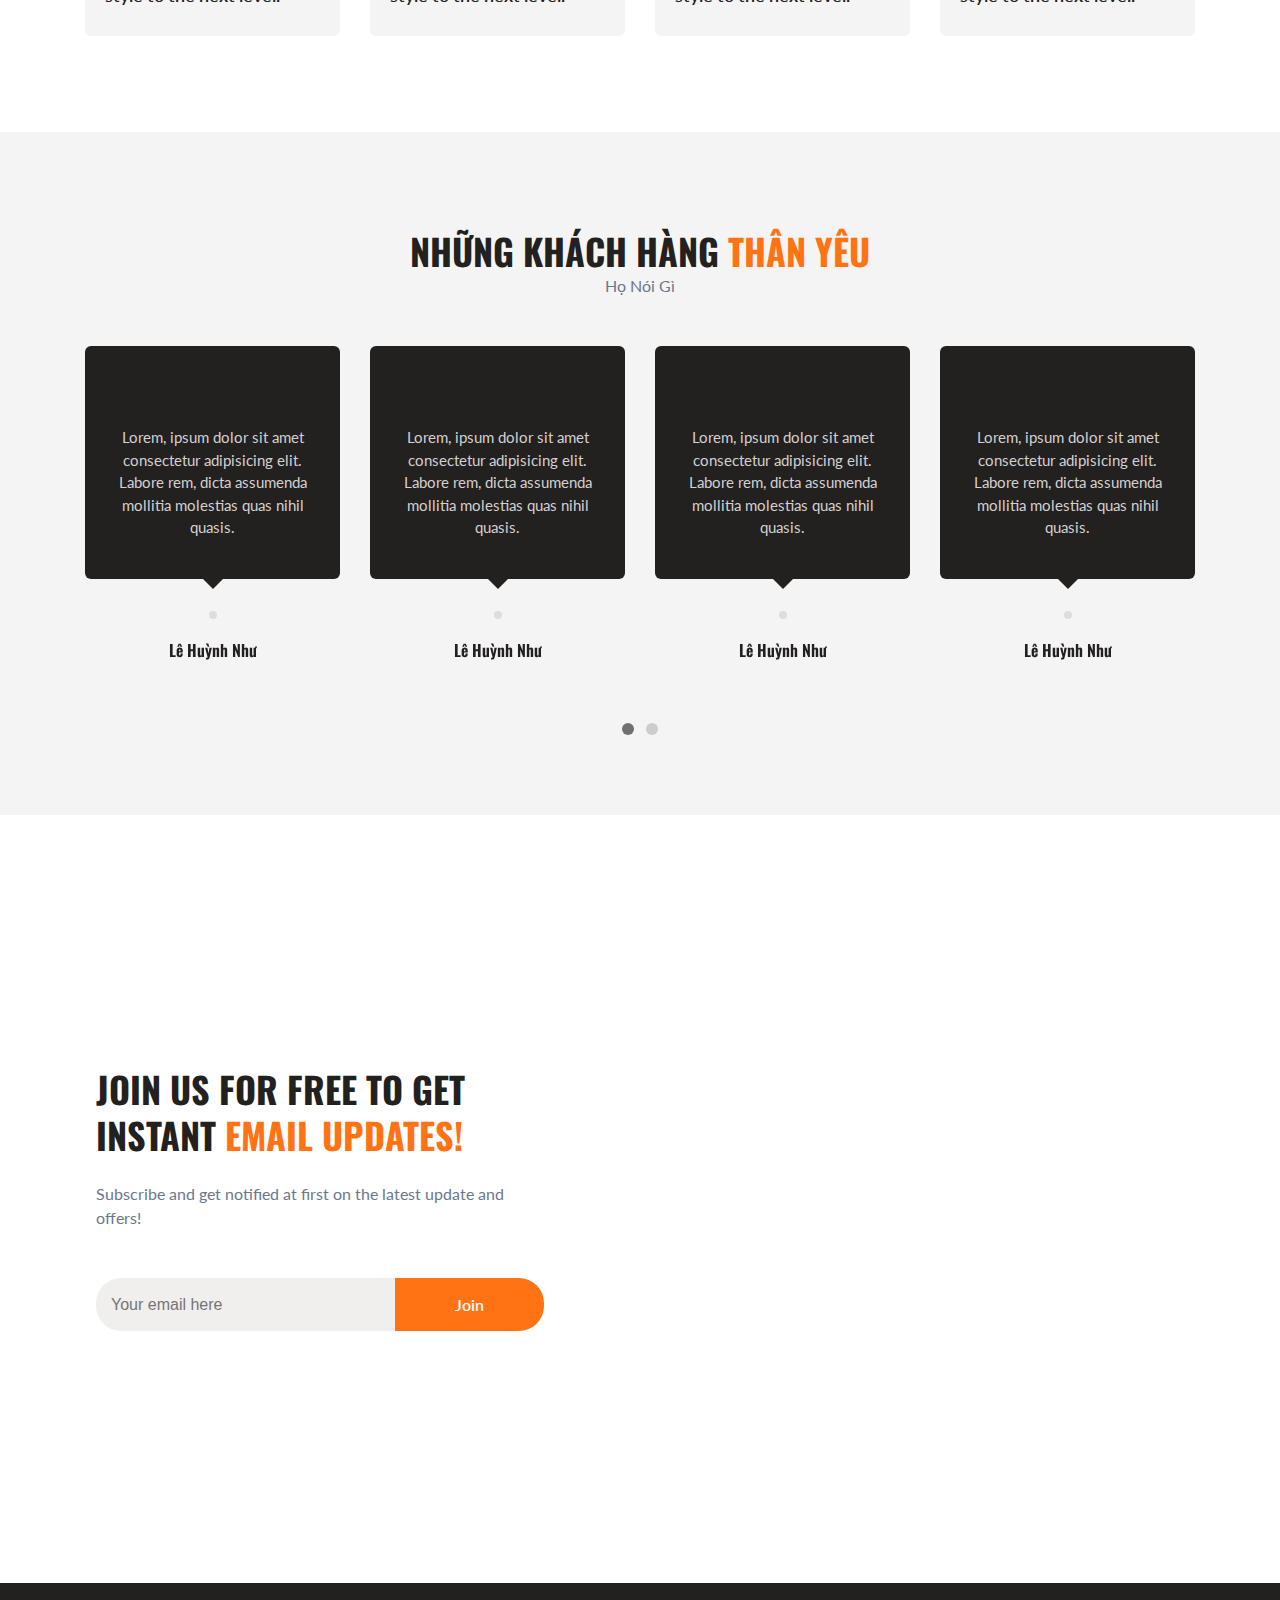
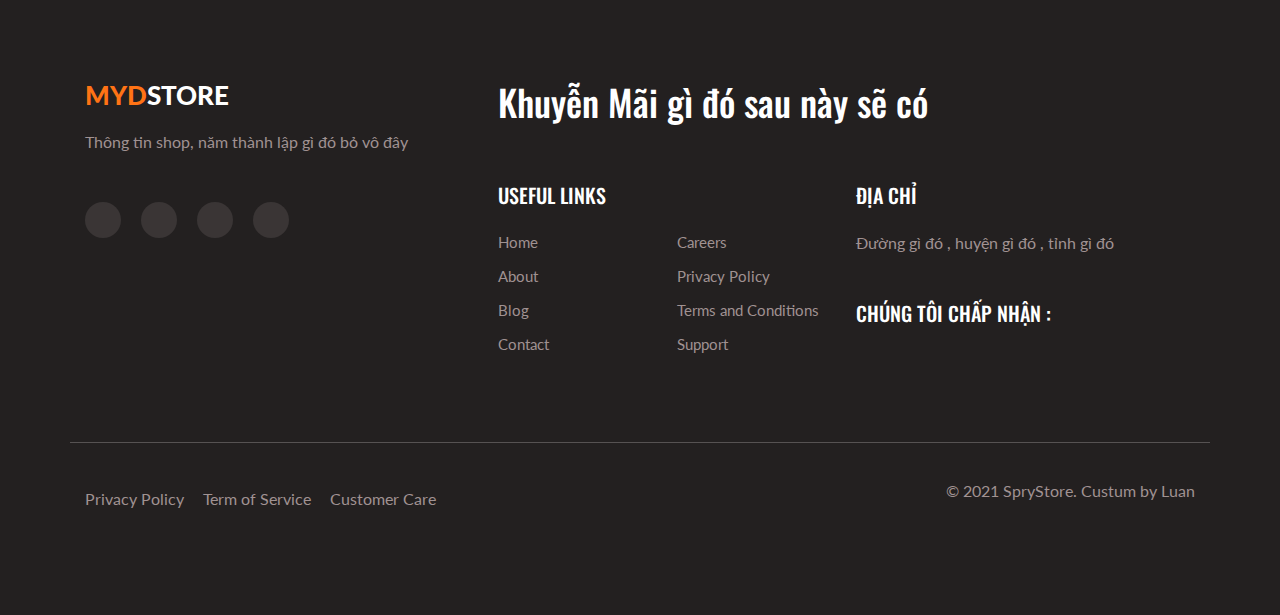
==== commit b966f5be: "update 19/6" ====
--- a/index.html
+++ b/index.html
@@ -9,7 +9,9 @@
   <!-- Required meta tags -->
   <meta charset="utf-8">
   <meta name="viewport" content="width=device-width, initial-scale=1, shrink-to-fit=no">
-  <title>SpryStore E-commerce Category Bootstrap Responsive Website Template | Home :: W3layouts</title>
+  <link rel="shortcut icon" href="./assets/icon/favicon.ico">
+
+  <title>SHOP MYD</title>
   <!-- Template CSS -->
   <link rel="stylesheet" href="assets/css/style-starter.css">
   <!-- Template CSS -->
@@ -41,14 +43,12 @@
 							</a>
 						</li>
 						<li class="transmitvcart galssescart2 cart cart box_1">
-							<form action="#" method="post" class="last">
-								<input type="hidden" name="cmd" value="_cart">
-								<input type="hidden" name="display" value="1">
-								<button class="top_transmitv_cart" type="submit" name="submit" value="">
-									My Cart
+							
+								<button class="top_transmitv_cart" onclick="clickCart()" >
+									GIỎ HÀNG
 									<span class="fa fa-shopping-cart"></span>
 								</button>
-							</form>
+				
 						</li>
 					</ul>
 					<!--//right-->
@@ -57,12 +57,12 @@
 							<i class="fa fa-times" aria-hidden="true"></i>
 						</button>
 						<div class="wrap">
-							<h5 class="text-center mb-4">Login Now</h5>
+							<h5 class="text-center mb-4">ĐĂNG NHẬP NGAY</h5>
 							<div class="login-bghny p-md-5 p-4 mx-auto mw-100">
 								<!--/login-form-->
 								<form action="#" method="post">
 									<div class="form-group">
-										<p class="login-texthny mb-2">Email address</p>
+										<p class="login-texthny mb-2">Email</p>
 										<input type="email" class="form-control" id="exampleInputEmail1"
 											aria-describedby="emailHelp" placeholder="" required="">
 										<small id="emailHelp" class="form-text text-muted">We'll never share your email
@@ -83,7 +83,7 @@
 											<div class="clearfix"></div>
 										</div>
 									</div>
-									<button type="submit" class="submit-login btn mb-4">Sign In</button>
+									<button type="submit" class="submit-login btn mb-4">ĐĂNG NHẬP</button>
 
 								</form>
 								<!--//login-form-->
@@ -225,12 +225,25 @@
 			<div class="right-banner">
 				<div class="right-1">
 					<h4>
-						Men's
-						Fashion
+						THỜI TRANG NAM
 						<br>50% Off</h4>
 				</div>
+				<div class="cartContainer"id='cartContainer'>
+					<h4>CART</h4>
+					<ul id="ulCart">
+						<li> 
+							<span>áo sơ mi</span>
+							<span>số lượng :1</span>
+							<span>10.000</span>
+						</li>
+				    </ul>
+					<div class="cart_content" id="cart_content">
+						Tổng Tiền: 
+					</div>
+
+				</div>
 			</div>
-
+            
 		</div>
 
 </section>
@@ -240,7 +253,7 @@
 	<div class="grids-hny-2-mian py-5">
 		<div class="container py-lg-5">
 				
-			<h3 class="hny-title mb-0 text-center">Shop With <span>Us</span></h3>
+			<h3 class="hny-title mb-0 text-center">MUA HÀNG VỚI <span>CHÚNG TÔI</span></h3>
 			<p class="mb-4 text-center">Handpicked Favourites just for you</p>
 			<div class="welcome-grids row mt-5">
 				<div class="col-lg-2 col-md-4 col-6 welcome-image">
@@ -393,268 +406,19 @@
 	<!-- /products-->
 	<div class="ecom-contenthny py-5">
 		<div class="container py-lg-5">
-			<h3 class="hny-title mb-0 text-center">Shop With <span>Us</span></h3>
-			<p class="text-center">Handpicked Favourites just for you</p>
+			<h3 class="hny-title mb-0 text-center">MUA HÀNG VỚI <span>CHÚNG TÔI</span></h3>
+			<p class="text-center">Chọn Sản Phẩm Bạn Thích</p>
 			<!-- /row-->
-			<div class="ecom-products-grids row mt-lg-5 mt-3">
-				<div class="col-lg-3 col-6 product-incfhny mt-4">
-					<div class="product-grid2 transmitv">
-						<div class="product-image2">
-							<a href="#">
-								<img class="pic-1 img-fluid" src="assets/images/shop-1.jpg">
-								<img class="pic-2 img-fluid" src="assets/images/shop-11.jpg">
-							</a>
-							<ul class="social">
-									<li><a href="#" data-tip="Quick View"><span class="fa fa-eye"></span></a></li>
-
-									<li><a href="#" data-tip="Add to Cart"><span class="fa fa-shopping-bag"></span></a>
-									</li>
-							</ul>
-							<div class="transmitv single-item">
-							<form action="#" method="post">
-									<input type="hidden" name="cmd" value="_cart">
-									<input type="hidden" name="add" value="1">
-									<input type="hidden" name="transmitv_item" value="Women Maroon Top">
-									<input type="hidden" name="amount" value="899.99">
-									<button type="submit" class="transmitv-cart ptransmitv-cart add-to-cart">
-										Add to Cart
-									</button>
-								</form>
-							</div>
-						</div>
-						<div class="product-content">
-							<h3 class="title"><a href="#">Women Maroon Top </a></h3>
-							<span class="price"><del>$975.00</del>$899.99</span>
-						</div>
-					</div>
-				</div>
-				<div class="col-lg-3 col-6 product-incfhny mt-4">
-					<div class="product-grid2">
-						<div class="product-image2">
-							<a href="#">
-								<img class="pic-1 img-fluid" src="assets/images/shop-2.jpg">
-								<img class="pic-2 img-fluid" src="assets/images/shop-22.jpg">
-							</a>
-							<ul class="social">
-									<li><a href="#" data-tip="Quick View"><span class="fa fa-eye"></span></a></li>
-
-									<li><a href="#" data-tip="Add to Cart"><span class="fa fa-shopping-bag"></span></a>
-									</li>
-							</ul>
-							<div class="transmitv single-item">
-									<form action="#" method="post">
-											<input type="hidden" name="cmd" value="_cart">
-											<input type="hidden" name="add" value="1">
-											<input type="hidden" name="transmitv_item" value="Men's Pink Shirt">
-											<input type="hidden" name="amount" value="599.99">
-											<button type="submit" class="transmitv-cart ptransmitv-cart add-to-cart">
-												Add to Cart
-											</button>
-										</form>
-									</div>
-						</div>
-						<div class="product-content">
-							<h3 class="title"><a href="#">Men's Pink Shirt </a></h3>
-							<span class="price"><del>$775.00</del>$599.99</span>
-						</div>
-					</div>
-
-				</div>
-				<div class="col-lg-3 col-6 product-incfhny mt-4">
-					<div class="product-grid2">
-						<div class="product-image2">
-							<a href="#">
-								<img class="pic-1 img-fluid" src="assets/images/shop-3.jpg">
-								<img class="pic-2 img-fluid" src="assets/images/shop-33.jpg">
-							</a>
-							<ul class="social">
-									<li><a href="#" data-tip="Quick View"><span class="fa fa-eye"></span></a></li>
-
-									<li><a href="#" data-tip="Add to Cart"><span class="fa fa-shopping-bag"></span></a>
-									</li>
-							</ul>
-							<div class="transmitv single-item">
-									<form action="#" method="post">
-											<input type="hidden" name="cmd" value="_cart">
-											<input type="hidden" name="add" value="1">
-											<input type="hidden" name="transmitv_item" value="Dark Blue Top">
-											<input type="hidden" name="amount" value="799.99">
-											<button type="submit" class="transmitv-cart ptransmitv-cart add-to-cart">
-												Add to Cart
-											</button>
-										</form>
-									</div>
-						</div>
-						<div class="product-content">
-							<h3 class="title"><a href="#">Dark Blue Top </a></h3>
-							<span class="price"><del>$875.00</del>$799.99</span>
-						</div>
-					</div>
-
-				</div>
-				<div class="col-lg-3 col-6 product-incfhny mt-4">
-					<div class="product-grid2">
-						<div class="product-image2">
-							<a href="#">
-								<img class="pic-1 img-fluid" src="assets/images/shop-4.jpg">
-								<img class="pic-2 img-fluid" src="assets/images/shop-44.jpg">
-							</a>
-							<ul class="social">
-									<li><a href="#" data-tip="Quick View"><span class="fa fa-eye"></span></a></li>
-
-									<li><a href="#" data-tip="Add to Cart"><span class="fa fa-shopping-bag"></span></a>
-									</li>
-							</ul>
-							<div class="transmitv single-item">
-									<form action="#" method="post">
-											<input type="hidden" name="cmd" value="_cart">
-											<input type="hidden" name="add" value="1">
-											<input type="hidden" name="transmitv_item" value="Women Tunic">
-											<input type="hidden" name="amount" value="399.99">
-											<button type="submit" class="transmitv-cart ptransmitv-cart add-to-cart">
-												Add to Cart
-											</button>
-										</form>
-									</div>
-						</div>
-						<div class="product-content">
-							<h3 class="title"><a href="#">Women Tunic </a></h3>
-							<span class="price"><del>$475.00</del>$399.99</span>
-						</div>
-					</div>
-
-				</div>
-				<div class="col-lg-3 col-6 product-incfhny mt-4">
-					<div class="product-grid2">
-						<div class="product-image2">
-							<a href="#">
-								<img class="pic-1 img-fluid" src="assets/images/shop-5.jpg">
-								<img class="pic-2 img-fluid" src="assets/images/shop-55.jpg">
-							</a>
-							<ul class="social">
-									<li><a href="#" data-tip="Quick View"><span class="fa fa-eye"></span></a></li>
-
-									<li><a href="#" data-tip="Add to Cart"><span class="fa fa-shopping-bag"></span></a>
-									</li>
-							</ul>
-							<div class="transmitv single-item">
-									<form action="#" method="post">
-											<input type="hidden" name="cmd" value="_cart">
-											<input type="hidden" name="add" value="1">
-											<input type="hidden" name="transmitv_item" value="Yellow T-Shirt">
-											<input type="hidden" name="amount" value="299.99">
-											<button type="submit" class="transmitv-cart ptransmitv-cart add-to-cart">
-												Add to Cart
-											</button>
-										</form>
-									</div>
-						</div>
-						<div class="product-content">
-							<h3 class="title"><a href="#">Yellow T-Shirt</a></h3>
-							<span class="price"><del>$575.00</del>$299.99</span>
-						</div>
-					</div>
-
-				</div>
-				<div class="col-lg-3 col-6 product-incfhny mt-4">
-					<div class="product-grid2">
-						<div class="product-image2">
-							<a href="#">
-								<img class="pic-1 img-fluid" src="assets/images/shop-6.jpg">
-								<img class="pic-2 img-fluid" src="assets/images/shop-66.jpg">
-							</a>
-							<ul class="social">
-									<li><a href="#" data-tip="Quick View"><span class="fa fa-eye"></span></a></li>
-
-									<li><a href="#" data-tip="Add to Cart"><span class="fa fa-shopping-bag"></span></a>
-									</li>
-							</ul>
-							<div class="transmitv single-item">
-									<form action="#" method="post">
-											<input type="hidden" name="cmd" value="_cart">
-											<input type="hidden" name="add" value="1">
-											<input type="hidden" name="transmitv_item" value="Straight Kurta">
-											<input type="hidden" name="amount" value="699.99">
-											<button type="submit" class="transmitv-cart ptransmitv-cart add-to-cart">
-												Add to Cart
-											</button>
-										</form>
-									</div>
-						</div>
-						<div class="product-content">
-							<h3 class="title"><a href="#">Straight Kurta </a></h3>
-							<span class="price"><del>$775.00</del>$699.99</span>
-						</div>
-					</div>
-
-				</div>
-				<div class="col-lg-3 col-6 product-incfhny mt-4">
-					<div class="product-grid2">
-						<div class="product-image2">
-							<a href="#">
-								<img class="pic-1 img-fluid" src="assets/images/shop-7.jpg">
-								<img class="pic-2 img-fluid" src="assets/images/shop-77.jpg">
-							</a>
-							<ul class="social">
-									<li><a href="#" data-tip="Quick View"><span class="fa fa-eye"></span></a></li>
-
-									<li><a href="#" data-tip="Add to Cart"><span class="fa fa-shopping-bag"></span></a>
-									</li>
-							</ul>
-							<div class="transmitv single-item">
-									<form action="#" method="post">
-											<input type="hidden" name="cmd" value="_cart">
-											<input type="hidden" name="add" value="1">
-											<input type="hidden" name="transmitv_item" value="White T-Shirt">
-											<input type="hidden" name="amount" value="599.99">
-											<button type="submit" class="transmitv-cart ptransmitv-cart add-to-cart">
-												Add to Cart
-											</button>
-										</form>
-									</div>
-						</div>
-						<div class="product-content">
-							<h3 class="title"><a href="#">White T-Shirt </a></h3>
-							<span class="price"><del>$675.00</del>$599.99</span>
-						</div>
-					</div>
-
-				</div>
-				<div class="col-lg-3 col-6 product-incfhny mt-4">
-					<div class="product-grid2">
-						<div class="product-image2">
-							<a href="#">
-								<img class="pic-1 img-fluid" src="assets/images/shop-8.jpg">
-								<img class="pic-2 img-fluid" src="assets/images/shop-88.jpg">
-							</a>
-							<ul class="social">
-									<li><a href="#" data-tip="Quick View"><span class="fa fa-eye"></span></a></li>
-
-									<li><a href="#" data-tip="Add to Cart"><span class="fa fa-shopping-bag"></span></a>
-									</li>
-							</ul>
-							<div class="transmitv single-item">
-									<form action="#" method="post">
-											<input type="hidden" name="cmd" value="_cart">
-											<input type="hidden" name="add" value="1">
-											<input type="hidden" name="transmitv_item" value="Blue Sweater">
-											<input type="hidden" name="amount" value="499.99">
-											<button type="submit" class="transmitv-cart ptransmitv-cart add-to-cart">
-												Add to Cart
-											</button>
-										</form>
-									</div>
-						</div>
-						<div class="product-content">
-							<h3 class="title"><a href="#">Blue Sweater</a></h3>
-							<span class="price"><del>$575.00</del>$499.99</span>
-						</div>
-					</div>
-
-				</div>
-
-
-			</div>
+			<div class="ecom-products-grids row mt-lg-5 mt-3" id="productsss">
+			
+
+			
+		
+				
+		
+
+
+		
 			<!-- //row-->
 		</div>
 	</div>
@@ -759,8 +523,8 @@
 	<div class="customers-sec-6-cintent py-5">
 		<!-- /customers-->
 		<div class="container py-lg-5">
-				<h3 class="hny-title text-center mb-0 ">Customers <span>Love</span></h3>
-				<p class="mb-5 text-center">What People Say</p>
+				<h3 class="hny-title text-center mb-0 ">NHỮNG KHÁCH HÀNG <span>THÂN YÊU</span></h3>
+				<p class="mb-5 text-center">Họ Nói Gì</p>
 			<div class="row customerhny my-lg-5 my-4">
 				<div class="col-md-12">
 					<div id="customerhnyCarousel" class="carousel slide" data-ride="carousel">
@@ -784,7 +548,7 @@
 											</div>
 											<div class="feedback-review mt-4">
 												<img src="assets/images/c1.jpg" class="img-fluid" alt="">
-												<h5>Smith Roy</h5>
+												<h5>Lê Huỳnh Như</h5>
 
 											</div>
 										</div>
@@ -799,7 +563,7 @@
 													</div>
 													<div class="feedback-review mt-4">
 														<img src="assets/images/c2.jpg" class="img-fluid" alt="">
-														<h5>Lora Grill</h5>
+														<h5>Lê Huỳnh Như</h5>
 		
 													</div>
 												</div>
@@ -814,7 +578,7 @@
 													</div>
 													<div class="feedback-review mt-4">
 														<img src="assets/images/c3.jpg" class="img-fluid" alt="">
-														<h5>Laura Sten</h5>
+														<h5>Lê Huỳnh Như</h5>
 		
 													</div>
 												</div>
@@ -829,7 +593,7 @@
 													</div>
 													<div class="feedback-review mt-4">
 														<img src="assets/images/c4.jpg" class="img-fluid" alt="">
-														<h5>John Lee</h5>
+														<h5>Lê Huỳnh Như</h5>
 		
 													</div>
 												</div>
@@ -851,7 +615,7 @@
 													</div>
 													<div class="feedback-review mt-4">
 														<img src="assets/images/c4.jpg" class="img-fluid" alt="">
-														<h5>John Lee</h5>
+														<h5>Lê Huỳnh Như</h5>
 		
 													</div>
 												</div>
@@ -866,7 +630,7 @@
 													</div>
 													<div class="feedback-review mt-4">
 														<img src="assets/images/c3.jpg" class="img-fluid" alt="">
-														<h5>Laura Sten</h5>
+														<h5>Lê Huỳnh Như</h5>
 		
 													</div>
 												</div>
@@ -881,7 +645,7 @@
 												</div>
 												<div class="feedback-review mt-4">
 													<img src="assets/images/c1.jpg" class="img-fluid" alt="">
-													<h5>Smith Roy</h5>
+													<h5>Lê Huỳnh Như</h5>
 	
 												</div>
 											</div>
@@ -896,7 +660,7 @@
 														</div>
 														<div class="feedback-review mt-4">
 															<img src="assets/images/c2.jpg" class="img-fluid" alt="">
-															<h5>Lora Grill</h5>
+															<h5>Lê Huỳnh Như</h5>
 			
 														</div>
 													</div>
@@ -962,24 +726,22 @@
                                     <a class="navbar-brand" href="#index.html">
                                         <img src="image-path" alt="Your logo" title="Your logo" style="height:35px;" />
                                     </a> -->
-                      <p>Lorem ipsum dolor sit amet,Ea consequuntur illum facere aperiam sequi optio consectetur.Vivamus
-                          a ligula quam. Ut blandit eu leo non suscipit. </p>
+                      <p>Thông tin shop, năm thành lập gì đó bỏ vô đây </p>
                       <ul class="social-footerhny mt-lg-5 mt-4">
 
-                          <li><a class="facebook" href="#"><span class="fa fa-facebook" aria-hidden="true"></span></a>
+                          <li><a class="facebook" href="https://www.facebook.com/thiendi08/"><span class="fa fa-facebook" aria-hidden="true"></span></a>
                           </li>
                           <li><a class="twitter" href="#"><span class="fa fa-twitter" aria-hidden="true"></span></a>
                           </li>
-                          <li><a class="google" href="#"><span class="fa fa-google-plus" aria-hidden="true"></span></a>
+                          <li><a class="google" href=""><span class="fa fa-google-plus" aria-hidden="true"></span></a>
                           </li>
-                          <li><a class="instagram" href="#"><span class="fa fa-instagram" aria-hidden="true"></span></a>
+                          <li><a class="instagram" href="https://www.instagram.com/mydsop.official/?fbclid=IwAR0jfzN5CJMUdZTlHUt9VjEsMM00Cjjz7TjUMIVvVGViis7WXo5ZXACWUec"><span class="fa fa-instagram" aria-hidden="true"></span></a>
                           </li>
                       </ul>
                   </div>
 
                   <div class="right-side col-lg-8 pl-lg-5">
-                      <h4>Women's Day Special Offer
-                        All Branded Sandals are Flat 50% Discount</h4>
+                      <h4>Khuyễn Mãi gì đó sau này sẽ có</h4>
                       <div class="sub-columns">
                           <div class="sub-one-left">
                               <h6>Useful Links</h6>
@@ -1000,10 +762,10 @@
 
                           </div>
                           <div class="sub-two-right">
-                              <h6>Our Store</h6>
-                              <p class="mb-5">49436 Broaddus Honey Court Avenue, Madisonville KY 95020, United States of America</p>
-
-                              <h6>We accept:</h6>
+                              <h6>ĐỊA CHỈ</h6>
+                              <p class="mb-5">Đường gì đó , huyện gì đó , tỉnh gì đó</p>
+
+                              <h6>Chúng Tôi chấp nhận :</h6>
                               <ul>
                                   <li><a class="pay-method" href="#"><span class="fa fa-cc-visa"
                                               aria-hidden="true"></span></a>
@@ -1031,7 +793,7 @@
                       </ul>
                   </div>
                   <div class="columns col-lg-6 text-lg-right">
-                      <p>© 2021 SpryStore. Custum by <a href="https://w3layouts.com/" target="_blank">
+                      <p>© 2021 SpryStore. Custum by <a href="https://www.facebook.com/vothanhluan2907/" target="_blank">
                               Luan</a>
                       </p>
                   </div>
@@ -1044,6 +806,30 @@
       <!-- //titels-5 -->
       <!-- move top -->
 
+	  <script src="https://www.gstatic.com/firebasejs/8.2.1/firebase-app.js"></script>
+
+	  <!-- TODO: Add SDKs for Firebase products that you want to use
+	   https://firebase.google.com/docs/web/setup#available-libraries -->
+	  <script src="https://www.gstatic.com/firebasejs/8.2.1/firebase-analytics.js"></script>
+	  <script src="https://www.gstatic.com/firebasejs/8.2.1/firebase-database.js"></script>
+	  <script>
+		// Your web app's Firebase configuration
+		// For Firebase JS SDK v7.20.0 and later, measurementId is optional
+		var firebaseConfig = {
+			apiKey: "AIzaSyCNltyhQM5Ud_Vv7TphHaNyiUbeL5Vqtd8",
+    authDomain: "project-khachhang-md.firebaseapp.com",
+    databaseURL: "https://project-khachhang-md-default-rtdb.asia-southeast1.firebasedatabase.app",
+    projectId: "project-khachhang-md",
+    storageBucket: "project-khachhang-md.appspot.com",
+    messagingSenderId: "369257503203",
+    appId: "1:369257503203:web:a422cb40bf91cb2355e8d6",
+    measurementId: "G-50BL7XMEEK"
+		};
+		// Initialize FirebaseW
+		firebase.initializeApp(firebaseConfig);
+		firebase.analytics();
+	  </script>
+	  <script src="./assets/js/products.js/index.js"></script>
       <script>
           // When the user scrolls down 20px from the top of the document, show the button
           window.onscroll = function () {
--- a/assets/css/style-starter.css
+++ b/assets/css/style-starter.css
@@ -0,0 +1,18995 @@
+/*
+Author: W3layouts
+Author URL: http://w3layouts.com
+ */
+@charset "UTF-8";
+
+html {
+  scroll-behavior: smooth;
+}
+
+h1,
+h2,
+h3,
+h4,
+h5,
+h6 {
+  font-family: "Oswald", sans-serif;
+  font-weight: 600;
+}
+
+body,
+body a,
+body li,
+body p,
+.btn,
+input {
+  font-family: "Lato", sans-serif;
+}
+
+body p {
+  line-height: 1.5;
+  font-size: 16px;
+  color: #6b778d;
+}
+
+ol,
+ul,
+dl {
+  margin-top: 0;
+  margin-bottom: 0rem;
+  font-family: "Lato", sans-serif;
+  padding: 0;
+}
+
+.form-control:focus {
+  box-shadow: none !important;
+}
+
+body a:hover {
+  color: #ff7315;
+  transition: 0.3s ease;
+}
+
+body input {
+  border-radius: 6px;
+}
+
+body img {
+  border-radius: 6px;
+}
+
+.noscroll {
+  overflow: hidden;
+}
+
+h3.hny-title,
+h3.hny-title.two {
+  font-size: 40px;
+  line-height: 50px;
+  color: #232020;
+  margin-bottom: 24px;
+  text-transform: uppercase;
+  font-weight: 700;
+}
+
+h3.hny-title.two {
+  color: #fff;
+}
+
+h3.hny-title span,
+h3.hny-title span {
+  color: #ff7315;
+}
+
+a.read-more.btn {
+  display: inline-block;
+  outline: none;
+  border: none;
+  font-weight: 600;
+  padding: 12px 32px;
+  font-size: 16px;
+  background-color: #232020;
+  margin-top: 20px;
+  color: #fff;
+  border-radius: 25px;
+  -webkit-border-radius: 25px;
+  -o-border-radius: 25px;
+  -ms-border-radius: 25px;
+  -moz-border-radius: 25px;
+}
+
+a.read-more.btn:hover {
+  background-color: #ff7315;
+}
+
+a.read-more-btn2.btn {
+  display: inline-block;
+  outline: none;
+  border: none;
+  font-weight: 600;
+  padding: 12px 32px;
+  font-size: 16px;
+  background-color: #fff;
+  margin-top: 20px;
+  color: #232020;
+  border-radius: 25px;
+  -webkit-border-radius: 25px;
+  -o-border-radius: 25px;
+  -ms-border-radius: 25px;
+  -moz-border-radius: 25px;
+}
+
+a.read-more-btn2.btn:hover {
+  color: #fff;
+  background-color: #ff7315;
+}
+
+@media (max-width: 1366px) {
+  h3.hny-title,
+  h3.hny-title.two {
+    font-size: 36px;
+    line-height: 46px;
+  }
+}
+
+@media (max-width: 1199px) {
+  body p {
+    font-size: 15px;
+  }
+}
+
+@media (max-width: 667px) {
+  a.read-more-btn2.btn {
+    padding: 10px 32px;
+    font-size: 16px;
+    margin-top: 14px;
+  }
+}
+
+@media (max-width: 667px) {
+  h3.hny-title,
+  h3.hny-title.two {
+    font-size: 30px;
+    line-height: 40px;
+  }
+
+  a.read-more-btn.btn {
+    margin-top: 10px;
+  }
+}
+
+@media (max-width: 480px) {
+  h3.hny-title,
+  h3.hny-title.two {
+    font-size: 28px;
+    line-height: 38px;
+  }
+}
+
+@media (max-width: 440px) {
+  h3.hny-title,
+  h3.hny-title.two {
+    font-size: 26px;
+    line-height: 36px;
+  }
+}
+
+/*!
+ *  Font Awesome 4.7.0 by @davegandy - http://fontawesome.io - @fontawesome
+ *  License - http://fontawesome.io/license (Font: SIL OFL 1.1, CSS: MIT License)
+ */
+/* FONT PATH
+ * -------------------------- */
+@font-face {
+  font-family: "FontAwesome";
+  src: url("../fonts/fontawesome-webfont.eot?v=4.7.0");
+  src: url("../fonts/fontawesome-webfont.eot?#iefix&v=4.7.0")
+      format("embedded-opentype"),
+    url("../fonts/fontawesome-webfont.woff2?v=4.7.0") format("woff2"),
+    url("../fonts/fontawesome-webfont.woff?v=4.7.0") format("woff"),
+    url("../fonts/fontawesome-webfont.ttf?v=4.7.0") format("truetype"),
+    url("../fonts/fontawesome-webfont.svg?v=4.7.0#fontawesomeregular")
+      format("svg");
+  font-weight: normal;
+  font-style: normal;
+}
+
+.fa {
+  display: inline-block;
+  font: normal normal normal 14px/1 FontAwesome;
+  font-size: inherit;
+  text-rendering: auto;
+  -webkit-font-smoothing: antialiased;
+  -moz-osx-font-smoothing: grayscale;
+}
+
+/* makes the font 33% larger relative to the icon container */
+.fa-lg {
+  font-size: 1.33333em;
+  line-height: 0.75em;
+  vertical-align: -15%;
+}
+
+.fa-2x {
+  font-size: 2em;
+}
+
+.fa-3x {
+  font-size: 3em;
+}
+
+.fa-4x {
+  font-size: 4em;
+}
+
+.fa-5x {
+  font-size: 5em;
+}
+
+.fa-fw {
+  width: 1.28571em;
+  text-align: center;
+}
+
+.fa-ul {
+  padding-left: 0;
+  margin-left: 2.14286em;
+  list-style-type: none;
+}
+
+.fa-ul > li {
+  position: relative;
+}
+
+.fa-li {
+  position: absolute;
+  left: -2.14286em;
+  width: 2.14286em;
+  top: 0.14286em;
+  text-align: center;
+}
+
+.fa-li.fa-lg {
+  left: -1.85714em;
+}
+
+.fa-border {
+  padding: 0.2em 0.25em 0.15em;
+  border: solid 0.08em #eee;
+  border-radius: 0.1em;
+}
+
+.fa-pull-left {
+  float: left;
+}
+
+.fa-pull-right {
+  float: right;
+}
+
+.fa.fa-pull-left {
+  margin-right: 0.3em;
+}
+
+.fa.fa-pull-right {
+  margin-left: 0.3em;
+}
+
+/* Deprecated as of 4.4.0 */
+.pull-right {
+  float: right;
+}
+
+.pull-left {
+  float: left;
+}
+
+.fa.pull-left {
+  margin-right: 0.3em;
+}
+
+.fa.pull-right {
+  margin-left: 0.3em;
+}
+
+.fa-spin {
+  -webkit-animation: fa-spin 2s infinite linear;
+  animation: fa-spin 2s infinite linear;
+}
+
+.fa-pulse {
+  -webkit-animation: fa-spin 1s infinite steps(8);
+  animation: fa-spin 1s infinite steps(8);
+}
+
+@-webkit-keyframes fa-spin {
+  0% {
+    transform: rotate(0deg);
+  }
+
+  100% {
+    transform: rotate(359deg);
+  }
+}
+
+@keyframes fa-spin {
+  0% {
+    transform: rotate(0deg);
+  }
+
+  100% {
+    transform: rotate(359deg);
+  }
+}
+
+.fa-rotate-90 {
+  -ms-filter: "progid:DXImageTransform.Microsoft.BasicImage(rotation=1)";
+  transform: rotate(90deg);
+}
+
+.fa-rotate-180 {
+  -ms-filter: "progid:DXImageTransform.Microsoft.BasicImage(rotation=2)";
+  transform: rotate(180deg);
+}
+
+.fa-rotate-270 {
+  -ms-filter: "progid:DXImageTransform.Microsoft.BasicImage(rotation=3)";
+  transform: rotate(270deg);
+}
+
+.fa-flip-horizontal {
+  -ms-filter: "progid:DXImageTransform.Microsoft.BasicImage(rotation=0, mirror=1)";
+  transform: scale(-1, 1);
+}
+
+.fa-flip-vertical {
+  -ms-filter: "progid:DXImageTransform.Microsoft.BasicImage(rotation=2, mirror=1)";
+  transform: scale(1, -1);
+}
+
+:root .fa-rotate-90,
+:root .fa-rotate-180,
+:root .fa-rotate-270,
+:root .fa-flip-horizontal,
+:root .fa-flip-vertical {
+  -webkit-filter: none;
+  filter: none;
+}
+
+.fa-stack {
+  position: relative;
+  display: inline-block;
+  width: 2em;
+  height: 2em;
+  line-height: 2em;
+  vertical-align: middle;
+}
+
+.fa-stack-1x,
+.fa-stack-2x {
+  position: absolute;
+  left: 0;
+  width: 100%;
+  text-align: center;
+}
+
+.fa-stack-1x {
+  line-height: inherit;
+}
+
+.fa-stack-2x {
+  font-size: 2em;
+}
+
+.fa-inverse {
+  color: #fff;
+}
+
+/* Font Awesome uses the Unicode Private Use Area (PUA) to ensure screen
+   readers do not read off random characters that represent icons */
+.fa-glass:before {
+  content: "";
+}
+
+.fa-music:before {
+  content: "";
+}
+
+.fa-search:before {
+  content: "";
+}
+
+.fa-envelope-o:before {
+  content: "";
+}
+
+.fa-heart:before {
+  content: "";
+}
+
+.fa-star:before {
+  content: "";
+}
+
+.fa-star-o:before {
+  content: "";
+}
+
+.fa-user:before {
+  content: "";
+}
+
+.fa-film:before {
+  content: "";
+}
+
+.fa-th-large:before {
+  content: "";
+}
+
+.fa-th:before {
+  content: "";
+}
+
+.fa-th-list:before {
+  content: "";
+}
+
+.fa-check:before {
+  content: "";
+}
+
+.fa-remove:before,
+.fa-close:before,
+.fa-times:before {
+  content: "";
+}
+
+.fa-search-plus:before {
+  content: "";
+}
+
+.fa-search-minus:before {
+  content: "";
+}
+
+.fa-power-off:before {
+  content: "";
+}
+
+.fa-signal:before {
+  content: "";
+}
+
+.fa-gear:before,
+.fa-cog:before {
+  content: "";
+}
+
+.fa-trash-o:before {
+  content: "";
+}
+
+.fa-home:before {
+  content: "";
+}
+
+.fa-file-o:before {
+  content: "";
+}
+
+.fa-clock-o:before {
+  content: "";
+}
+
+.fa-road:before {
+  content: "";
+}
+
+.fa-download:before {
+  content: "";
+}
+
+.fa-arrow-circle-o-down:before {
+  content: "";
+}
+
+.fa-arrow-circle-o-up:before {
+  content: "";
+}
+
+.fa-inbox:before {
+  content: "";
+}
+
+.fa-play-circle-o:before {
+  content: "";
+}
+
+.fa-rotate-right:before,
+.fa-repeat:before {
+  content: "";
+}
+
+.fa-refresh:before {
+  content: "";
+}
+
+.fa-list-alt:before {
+  content: "";
+}
+
+.fa-lock:before {
+  content: "";
+}
+
+.fa-flag:before {
+  content: "";
+}
+
+.fa-headphones:before {
+  content: "";
+}
+
+.fa-volume-off:before {
+  content: "";
+}
+
+.fa-volume-down:before {
+  content: "";
+}
+
+.fa-volume-up:before {
+  content: "";
+}
+
+.fa-qrcode:before {
+  content: "";
+}
+
+.fa-barcode:before {
+  content: "";
+}
+
+.fa-tag:before {
+  content: "";
+}
+
+.fa-tags:before {
+  content: "";
+}
+
+.fa-book:before {
+  content: "";
+}
+
+.fa-bookmark:before {
+  content: "";
+}
+
+.fa-print:before {
+  content: "";
+}
+
+.fa-camera:before {
+  content: "";
+}
+
+.fa-font:before {
+  content: "";
+}
+
+.fa-bold:before {
+  content: "";
+}
+
+.fa-italic:before {
+  content: "";
+}
+
+.fa-text-height:before {
+  content: "";
+}
+
+.fa-text-width:before {
+  content: "";
+}
+
+.fa-align-left:before {
+  content: "";
+}
+
+.fa-align-center:before {
+  content: "";
+}
+
+.fa-align-right:before {
+  content: "";
+}
+
+.fa-align-justify:before {
+  content: "";
+}
+
+.fa-list:before {
+  content: "";
+}
+
+.fa-dedent:before,
+.fa-outdent:before {
+  content: "";
+}
+
+.fa-indent:before {
+  content: "";
+}
+
+.fa-video-camera:before {
+  content: "";
+}
+
+.fa-photo:before,
+.fa-image:before,
+.fa-picture-o:before {
+  content: "";
+}
+
+.fa-pencil:before {
+  content: "";
+}
+
+.fa-map-marker:before {
+  content: "";
+}
+
+.fa-adjust:before {
+  content: "";
+}
+
+.fa-tint:before {
+  content: "";
+}
+
+.fa-edit:before,
+.fa-pencil-square-o:before {
+  content: "";
+}
+
+.fa-share-square-o:before {
+  content: "";
+}
+
+.fa-check-square-o:before {
+  content: "";
+}
+
+.fa-arrows:before {
+  content: "";
+}
+
+.fa-step-backward:before {
+  content: "";
+}
+
+.fa-fast-backward:before {
+  content: "";
+}
+
+.fa-backward:before {
+  content: "";
+}
+
+.fa-play:before {
+  content: "";
+}
+
+.fa-pause:before {
+  content: "";
+}
+
+.fa-stop:before {
+  content: "";
+}
+
+.fa-forward:before {
+  content: "";
+}
+
+.fa-fast-forward:before {
+  content: "";
+}
+
+.fa-step-forward:before {
+  content: "";
+}
+
+.fa-eject:before {
+  content: "";
+}
+
+.fa-chevron-left:before {
+  content: "";
+}
+
+.fa-chevron-right:before {
+  content: "";
+}
+
+.fa-plus-circle:before {
+  content: "";
+}
+
+.fa-minus-circle:before {
+  content: "";
+}
+
+.fa-times-circle:before {
+  content: "";
+}
+
+.fa-check-circle:before {
+  content: "";
+}
+
+.fa-question-circle:before {
+  content: "";
+}
+
+.fa-info-circle:before {
+  content: "";
+}
+
+.fa-crosshairs:before {
+  content: "";
+}
+
+.fa-times-circle-o:before {
+  content: "";
+}
+
+.fa-check-circle-o:before {
+  content: "";
+}
+
+.fa-ban:before {
+  content: "";
+}
+
+.fa-arrow-left:before {
+  content: "";
+}
+
+.fa-arrow-right:before {
+  content: "";
+}
+
+.fa-arrow-up:before {
+  content: "";
+}
+
+.fa-arrow-down:before {
+  content: "";
+}
+
+.fa-mail-forward:before,
+.fa-share:before {
+  content: "";
+}
+
+.fa-expand:before {
+  content: "";
+}
+
+.fa-compress:before {
+  content: "";
+}
+
+.fa-plus:before {
+  content: "";
+}
+
+.fa-minus:before {
+  content: "";
+}
+
+.fa-asterisk:before {
+  content: "";
+}
+
+.fa-exclamation-circle:before {
+  content: "";
+}
+
+.fa-gift:before {
+  content: "";
+}
+
+.fa-leaf:before {
+  content: "";
+}
+
+.fa-fire:before {
+  content: "";
+}
+
+.fa-eye:before {
+  content: "";
+}
+
+.fa-eye-slash:before {
+  content: "";
+}
+
+.fa-warning:before,
+.fa-exclamation-triangle:before {
+  content: "";
+}
+
+.fa-plane:before {
+  content: "";
+}
+
+.fa-calendar:before {
+  content: "";
+}
+
+.fa-random:before {
+  content: "";
+}
+
+.fa-comment:before {
+  content: "";
+}
+
+.fa-magnet:before {
+  content: "";
+}
+
+.fa-chevron-up:before {
+  content: "";
+}
+
+.fa-chevron-down:before {
+  content: "";
+}
+
+.fa-retweet:before {
+  content: "";
+}
+
+.fa-shopping-cart:before {
+  content: "";
+}
+
+.fa-folder:before {
+  content: "";
+}
+
+.fa-folder-open:before {
+  content: "";
+}
+
+.fa-arrows-v:before {
+  content: "";
+}
+
+.fa-arrows-h:before {
+  content: "";
+}
+
+.fa-bar-chart-o:before,
+.fa-bar-chart:before {
+  content: "";
+}
+
+.fa-twitter-square:before {
+  content: "";
+}
+
+.fa-facebook-square:before {
+  content: "";
+}
+
+.fa-camera-retro:before {
+  content: "";
+}
+
+.fa-key:before {
+  content: "";
+}
+
+.fa-gears:before,
+.fa-cogs:before {
+  content: "";
+}
+
+.fa-comments:before {
+  content: "";
+}
+
+.fa-thumbs-o-up:before {
+  content: "";
+}
+
+.fa-thumbs-o-down:before {
+  content: "";
+}
+
+.fa-star-half:before {
+  content: "";
+}
+
+.fa-heart-o:before {
+  content: "";
+}
+
+.fa-sign-out:before {
+  content: "";
+}
+
+.fa-linkedin-square:before {
+  content: "";
+}
+
+.fa-thumb-tack:before {
+  content: "";
+}
+
+.fa-external-link:before {
+  content: "";
+}
+
+.fa-sign-in:before {
+  content: "";
+}
+
+.fa-trophy:before {
+  content: "";
+}
+
+.fa-github-square:before {
+  content: "";
+}
+
+.fa-upload:before {
+  content: "";
+}
+
+.fa-lemon-o:before {
+  content: "";
+}
+
+.fa-phone:before {
+  content: "";
+}
+
+.fa-square-o:before {
+  content: "";
+}
+
+.fa-bookmark-o:before {
+  content: "";
+}
+
+.fa-phone-square:before {
+  content: "";
+}
+
+.fa-twitter:before {
+  content: "";
+}
+
+.fa-facebook-f:before,
+.fa-facebook:before {
+  content: "";
+}
+
+.fa-github:before {
+  content: "";
+}
+
+.fa-unlock:before {
+  content: "";
+}
+
+.fa-credit-card:before {
+  content: "";
+}
+
+.fa-feed:before,
+.fa-rss:before {
+  content: "";
+}
+
+.fa-hdd-o:before {
+  content: "";
+}
+
+.fa-bullhorn:before {
+  content: "";
+}
+
+.fa-bell:before {
+  content: "";
+}
+
+.fa-certificate:before {
+  content: "";
+}
+
+.fa-hand-o-right:before {
+  content: "";
+}
+
+.fa-hand-o-left:before {
+  content: "";
+}
+
+.fa-hand-o-up:before {
+  content: "";
+}
+
+.fa-hand-o-down:before {
+  content: "";
+}
+
+.fa-arrow-circle-left:before {
+  content: "";
+}
+
+.fa-arrow-circle-right:before {
+  content: "";
+}
+
+.fa-arrow-circle-up:before {
+  content: "";
+}
+
+.fa-arrow-circle-down:before {
+  content: "";
+}
+
+.fa-globe:before {
+  content: "";
+}
+
+.fa-wrench:before {
+  content: "";
+}
+
+.fa-tasks:before {
+  content: "";
+}
+
+.fa-filter:before {
+  content: "";
+}
+
+.fa-briefcase:before {
+  content: "";
+}
+
+.fa-arrows-alt:before {
+  content: "";
+}
+
+.fa-group:before,
+.fa-users:before {
+  content: "";
+}
+
+.fa-chain:before,
+.fa-link:before {
+  content: "";
+}
+
+.fa-cloud:before {
+  content: "";
+}
+
+.fa-flask:before {
+  content: "";
+}
+
+.fa-cut:before,
+.fa-scissors:before {
+  content: "";
+}
+
+.fa-copy:before,
+.fa-files-o:before {
+  content: "";
+}
+
+.fa-paperclip:before {
+  content: "";
+}
+
+.fa-save:before,
+.fa-floppy-o:before {
+  content: "";
+}
+
+.fa-square:before {
+  content: "";
+}
+
+.fa-navicon:before,
+.fa-reorder:before,
+.fa-bars:before {
+  content: "";
+}
+
+.fa-list-ul:before {
+  content: "";
+}
+
+.fa-list-ol:before {
+  content: "";
+}
+
+.fa-strikethrough:before {
+  content: "";
+}
+
+.fa-underline:before {
+  content: "";
+}
+
+.fa-table:before {
+  content: "";
+}
+
+.fa-magic:before {
+  content: "";
+}
+
+.fa-truck:before {
+  content: "";
+}
+
+.fa-pinterest:before {
+  content: "";
+}
+
+.fa-pinterest-square:before {
+  content: "";
+}
+
+.fa-google-plus-square:before {
+  content: "";
+}
+
+.fa-google-plus:before {
+  content: "";
+}
+
+.fa-money:before {
+  content: "";
+}
+
+.fa-caret-down:before {
+  content: "";
+}
+
+.fa-caret-up:before {
+  content: "";
+}
+
+.fa-caret-left:before {
+  content: "";
+}
+
+.fa-caret-right:before {
+  content: "";
+}
+
+.fa-columns:before {
+  content: "";
+}
+
+.fa-unsorted:before,
+.fa-sort:before {
+  content: "";
+}
+
+.fa-sort-down:before,
+.fa-sort-desc:before {
+  content: "";
+}
+
+.fa-sort-up:before,
+.fa-sort-asc:before {
+  content: "";
+}
+
+.fa-envelope:before {
+  content: "";
+}
+
+.fa-linkedin:before {
+  content: "";
+}
+
+.fa-rotate-left:before,
+.fa-undo:before {
+  content: "";
+}
+
+.fa-legal:before,
+.fa-gavel:before {
+  content: "";
+}
+
+.fa-dashboard:before,
+.fa-tachometer:before {
+  content: "";
+}
+
+.fa-comment-o:before {
+  content: "";
+}
+
+.fa-comments-o:before {
+  content: "";
+}
+
+.fa-flash:before,
+.fa-bolt:before {
+  content: "";
+}
+
+.fa-sitemap:before {
+  content: "";
+}
+
+.fa-umbrella:before {
+  content: "";
+}
+
+.fa-paste:before,
+.fa-clipboard:before {
+  content: "";
+}
+
+.fa-lightbulb-o:before {
+  content: "";
+}
+
+.fa-exchange:before {
+  content: "";
+}
+
+.fa-cloud-download:before {
+  content: "";
+}
+
+.fa-cloud-upload:before {
+  content: "";
+}
+
+.fa-user-md:before {
+  content: "";
+}
+
+.fa-stethoscope:before {
+  content: "";
+}
+
+.fa-suitcase:before {
+  content: "";
+}
+
+.fa-bell-o:before {
+  content: "";
+}
+
+.fa-coffee:before {
+  content: "";
+}
+
+.fa-cutlery:before {
+  content: "";
+}
+
+.fa-file-text-o:before {
+  content: "";
+}
+
+.fa-building-o:before {
+  content: "";
+}
+
+.fa-hospital-o:before {
+  content: "";
+}
+
+.fa-ambulance:before {
+  content: "";
+}
+
+.fa-medkit:before {
+  content: "";
+}
+
+.fa-fighter-jet:before {
+  content: "";
+}
+
+.fa-beer:before {
+  content: "";
+}
+
+.fa-h-square:before {
+  content: "";
+}
+
+.fa-plus-square:before {
+  content: "";
+}
+
+.fa-angle-double-left:before {
+  content: "";
+}
+
+.fa-angle-double-right:before {
+  content: "";
+}
+
+.fa-angle-double-up:before {
+  content: "";
+}
+
+.fa-angle-double-down:before {
+  content: "";
+}
+
+.fa-angle-left:before {
+  content: "";
+}
+
+.fa-angle-right:before {
+  content: "";
+}
+
+.fa-angle-up:before {
+  content: "";
+}
+
+.fa-angle-down:before {
+  content: "";
+}
+
+.fa-desktop:before {
+  content: "";
+}
+
+.fa-laptop:before {
+  content: "";
+}
+
+.fa-tablet:before {
+  content: "";
+}
+
+.fa-mobile-phone:before,
+.fa-mobile:before {
+  content: "";
+}
+
+.fa-circle-o:before {
+  content: "";
+}
+
+.fa-quote-left:before {
+  content: "";
+}
+
+.fa-quote-right:before {
+  content: "";
+}
+
+.fa-spinner:before {
+  content: "";
+}
+
+.fa-circle:before {
+  content: "";
+}
+
+.fa-mail-reply:before,
+.fa-reply:before {
+  content: "";
+}
+
+.fa-github-alt:before {
+  content: "";
+}
+
+.fa-folder-o:before {
+  content: "";
+}
+
+.fa-folder-open-o:before {
+  content: "";
+}
+
+.fa-smile-o:before {
+  content: "";
+}
+
+.fa-frown-o:before {
+  content: "";
+}
+
+.fa-meh-o:before {
+  content: "";
+}
+
+.fa-gamepad:before {
+  content: "";
+}
+
+.fa-keyboard-o:before {
+  content: "";
+}
+
+.fa-flag-o:before {
+  content: "";
+}
+
+.fa-flag-checkered:before {
+  content: "";
+}
+
+.fa-terminal:before {
+  content: "";
+}
+
+.fa-code:before {
+  content: "";
+}
+
+.fa-mail-reply-all:before,
+.fa-reply-all:before {
+  content: "";
+}
+
+.fa-star-half-empty:before,
+.fa-star-half-full:before,
+.fa-star-half-o:before {
+  content: "";
+}
+
+.fa-location-arrow:before {
+  content: "";
+}
+
+.fa-crop:before {
+  content: "";
+}
+
+.fa-code-fork:before {
+  content: "";
+}
+
+.fa-unlink:before,
+.fa-chain-broken:before {
+  content: "";
+}
+
+.fa-question:before {
+  content: "";
+}
+
+.fa-info:before {
+  content: "";
+}
+
+.fa-exclamation:before {
+  content: "";
+}
+
+.fa-superscript:before {
+  content: "";
+}
+
+.fa-subscript:before {
+  content: "";
+}
+
+.fa-eraser:before {
+  content: "";
+}
+
+.fa-puzzle-piece:before {
+  content: "";
+}
+
+.fa-microphone:before {
+  content: "";
+}
+
+.fa-microphone-slash:before {
+  content: "";
+}
+
+.fa-shield:before {
+  content: "";
+}
+
+.fa-calendar-o:before {
+  content: "";
+}
+
+.fa-fire-extinguisher:before {
+  content: "";
+}
+
+.fa-rocket:before {
+  content: "";
+}
+
+.fa-maxcdn:before {
+  content: "";
+}
+
+.fa-chevron-circle-left:before {
+  content: "";
+}
+
+.fa-chevron-circle-right:before {
+  content: "";
+}
+
+.fa-chevron-circle-up:before {
+  content: "";
+}
+
+.fa-chevron-circle-down:before {
+  content: "";
+}
+
+.fa-html5:before {
+  content: "";
+}
+
+.fa-css3:before {
+  content: "";
+}
+
+.fa-anchor:before {
+  content: "";
+}
+
+.fa-unlock-alt:before {
+  content: "";
+}
+
+.fa-bullseye:before {
+  content: "";
+}
+
+.fa-ellipsis-h:before {
+  content: "";
+}
+
+.fa-ellipsis-v:before {
+  content: "";
+}
+
+.fa-rss-square:before {
+  content: "";
+}
+
+.fa-play-circle:before {
+  content: "";
+}
+
+.fa-ticket:before {
+  content: "";
+}
+
+.fa-minus-square:before {
+  content: "";
+}
+
+.fa-minus-square-o:before {
+  content: "";
+}
+
+.fa-level-up:before {
+  content: "";
+}
+
+.fa-level-down:before {
+  content: "";
+}
+
+.fa-check-square:before {
+  content: "";
+}
+
+.fa-pencil-square:before {
+  content: "";
+}
+
+.fa-external-link-square:before {
+  content: "";
+}
+
+.fa-share-square:before {
+  content: "";
+}
+
+.fa-compass:before {
+  content: "";
+}
+
+.fa-toggle-down:before,
+.fa-caret-square-o-down:before {
+  content: "";
+}
+
+.fa-toggle-up:before,
+.fa-caret-square-o-up:before {
+  content: "";
+}
+
+.fa-toggle-right:before,
+.fa-caret-square-o-right:before {
+  content: "";
+}
+
+.fa-euro:before,
+.fa-eur:before {
+  content: "";
+}
+
+.fa-gbp:before {
+  content: "";
+}
+
+.fa-dollar:before,
+.fa-usd:before {
+  content: "";
+}
+
+.fa-rupee:before,
+.fa-inr:before {
+  content: "";
+}
+
+.fa-cny:before,
+.fa-rmb:before,
+.fa-yen:before,
+.fa-jpy:before {
+  content: "";
+}
+
+.fa-ruble:before,
+.fa-rouble:before,
+.fa-rub:before {
+  content: "";
+}
+
+.fa-won:before,
+.fa-krw:before {
+  content: "";
+}
+
+.fa-bitcoin:before,
+.fa-btc:before {
+  content: "";
+}
+
+.fa-file:before {
+  content: "";
+}
+
+.fa-file-text:before {
+  content: "";
+}
+
+.fa-sort-alpha-asc:before {
+  content: "";
+}
+
+.fa-sort-alpha-desc:before {
+  content: "";
+}
+
+.fa-sort-amount-asc:before {
+  content: "";
+}
+
+.fa-sort-amount-desc:before {
+  content: "";
+}
+
+.fa-sort-numeric-asc:before {
+  content: "";
+}
+
+.fa-sort-numeric-desc:before {
+  content: "";
+}
+
+.fa-thumbs-up:before {
+  content: "";
+}
+
+.fa-thumbs-down:before {
+  content: "";
+}
+
+.fa-youtube-square:before {
+  content: "";
+}
+
+.fa-youtube:before {
+  content: "";
+}
+
+.fa-xing:before {
+  content: "";
+}
+
+.fa-xing-square:before {
+  content: "";
+}
+
+.fa-youtube-play:before {
+  content: "";
+}
+
+.fa-dropbox:before {
+  content: "";
+}
+
+.fa-stack-overflow:before {
+  content: "";
+}
+
+.fa-instagram:before {
+  content: "";
+}
+
+.fa-flickr:before {
+  content: "";
+}
+
+.fa-adn:before {
+  content: "";
+}
+
+.fa-bitbucket:before {
+  content: "";
+}
+
+.fa-bitbucket-square:before {
+  content: "";
+}
+
+.fa-tumblr:before {
+  content: "";
+}
+
+.fa-tumblr-square:before {
+  content: "";
+}
+
+.fa-long-arrow-down:before {
+  content: "";
+}
+
+.fa-long-arrow-up:before {
+  content: "";
+}
+
+.fa-long-arrow-left:before {
+  content: "";
+}
+
+.fa-long-arrow-right:before {
+  content: "";
+}
+
+.fa-apple:before {
+  content: "";
+}
+
+.fa-windows:before {
+  content: "";
+}
+
+.fa-android:before {
+  content: "";
+}
+
+.fa-linux:before {
+  content: "";
+}
+
+.fa-dribbble:before {
+  content: "";
+}
+
+.fa-skype:before {
+  content: "";
+}
+
+.fa-foursquare:before {
+  content: "";
+}
+
+.fa-trello:before {
+  content: "";
+}
+
+.fa-female:before {
+  content: "";
+}
+
+.fa-male:before {
+  content: "";
+}
+
+.fa-gittip:before,
+.fa-gratipay:before {
+  content: "";
+}
+
+.fa-sun-o:before {
+  content: "";
+}
+
+.fa-moon-o:before {
+  content: "";
+}
+
+.fa-archive:before {
+  content: "";
+}
+
+.fa-bug:before {
+  content: "";
+}
+
+.fa-vk:before {
+  content: "";
+}
+
+.fa-weibo:before {
+  content: "";
+}
+
+.fa-renren:before {
+  content: "";
+}
+
+.fa-pagelines:before {
+  content: "";
+}
+
+.fa-stack-exchange:before {
+  content: "";
+}
+
+.fa-arrow-circle-o-right:before {
+  content: "";
+}
+
+.fa-arrow-circle-o-left:before {
+  content: "";
+}
+
+.fa-toggle-left:before,
+.fa-caret-square-o-left:before {
+  content: "";
+}
+
+.fa-dot-circle-o:before {
+  content: "";
+}
+
+.fa-wheelchair:before {
+  content: "";
+}
+
+.fa-vimeo-square:before {
+  content: "";
+}
+
+.fa-turkish-lira:before,
+.fa-try:before {
+  content: "";
+}
+
+.fa-plus-square-o:before {
+  content: "";
+}
+
+.fa-space-shuttle:before {
+  content: "";
+}
+
+.fa-slack:before {
+  content: "";
+}
+
+.fa-envelope-square:before {
+  content: "";
+}
+
+.fa-wordpress:before {
+  content: "";
+}
+
+.fa-openid:before {
+  content: "";
+}
+
+.fa-institution:before,
+.fa-bank:before,
+.fa-university:before {
+  content: "";
+}
+
+.fa-mortar-board:before,
+.fa-graduation-cap:before {
+  content: "";
+}
+
+.fa-yahoo:before {
+  content: "";
+}
+
+.fa-google:before {
+  content: "";
+}
+
+.fa-reddit:before {
+  content: "";
+}
+
+.fa-reddit-square:before {
+  content: "";
+}
+
+.fa-stumbleupon-circle:before {
+  content: "";
+}
+
+.fa-stumbleupon:before {
+  content: "";
+}
+
+.fa-delicious:before {
+  content: "";
+}
+
+.fa-digg:before {
+  content: "";
+}
+
+.fa-pied-piper-pp:before {
+  content: "";
+}
+
+.fa-pied-piper-alt:before {
+  content: "";
+}
+
+.fa-drupal:before {
+  content: "";
+}
+
+.fa-joomla:before {
+  content: "";
+}
+
+.fa-language:before {
+  content: "";
+}
+
+.fa-fax:before {
+  content: "";
+}
+
+.fa-building:before {
+  content: "";
+}
+
+.fa-child:before {
+  content: "";
+}
+
+.fa-paw:before {
+  content: "";
+}
+
+.fa-spoon:before {
+  content: "";
+}
+
+.fa-cube:before {
+  content: "";
+}
+
+.fa-cubes:before {
+  content: "";
+}
+
+.fa-behance:before {
+  content: "";
+}
+
+.fa-behance-square:before {
+  content: "";
+}
+
+.fa-steam:before {
+  content: "";
+}
+
+.fa-steam-square:before {
+  content: "";
+}
+
+.fa-recycle:before {
+  content: "";
+}
+
+.fa-automobile:before,
+.fa-car:before {
+  content: "";
+}
+
+.fa-cab:before,
+.fa-taxi:before {
+  content: "";
+}
+
+.fa-tree:before {
+  content: "";
+}
+
+.fa-spotify:before {
+  content: "";
+}
+
+.fa-deviantart:before {
+  content: "";
+}
+
+.fa-soundcloud:before {
+  content: "";
+}
+
+.fa-database:before {
+  content: "";
+}
+
+.fa-file-pdf-o:before {
+  content: "";
+}
+
+.fa-file-word-o:before {
+  content: "";
+}
+
+.fa-file-excel-o:before {
+  content: "";
+}
+
+.fa-file-powerpoint-o:before {
+  content: "";
+}
+
+.fa-file-photo-o:before,
+.fa-file-picture-o:before,
+.fa-file-image-o:before {
+  content: "";
+}
+
+.fa-file-zip-o:before,
+.fa-file-archive-o:before {
+  content: "";
+}
+
+.fa-file-sound-o:before,
+.fa-file-audio-o:before {
+  content: "";
+}
+
+.fa-file-movie-o:before,
+.fa-file-video-o:before {
+  content: "";
+}
+
+.fa-file-code-o:before {
+  content: "";
+}
+
+.fa-vine:before {
+  content: "";
+}
+
+.fa-codepen:before {
+  content: "";
+}
+
+.fa-jsfiddle:before {
+  content: "";
+}
+
+.fa-life-bouy:before,
+.fa-life-buoy:before,
+.fa-life-saver:before,
+.fa-support:before,
+.fa-life-ring:before {
+  content: "";
+}
+
+.fa-circle-o-notch:before {
+  content: "";
+}
+
+.fa-ra:before,
+.fa-resistance:before,
+.fa-rebel:before {
+  content: "";
+}
+
+.fa-ge:before,
+.fa-empire:before {
+  content: "";
+}
+
+.fa-git-square:before {
+  content: "";
+}
+
+.fa-git:before {
+  content: "";
+}
+
+.fa-y-combinator-square:before,
+.fa-yc-square:before,
+.fa-hacker-news:before {
+  content: "";
+}
+
+.fa-tencent-weibo:before {
+  content: "";
+}
+
+.fa-qq:before {
+  content: "";
+}
+
+.fa-wechat:before,
+.fa-weixin:before {
+  content: "";
+}
+
+.fa-send:before,
+.fa-paper-plane:before {
+  content: "";
+}
+
+.fa-send-o:before,
+.fa-paper-plane-o:before {
+  content: "";
+}
+
+.fa-history:before {
+  content: "";
+}
+
+.fa-circle-thin:before {
+  content: "";
+}
+
+.fa-header:before {
+  content: "";
+}
+
+.fa-paragraph:before {
+  content: "";
+}
+
+.fa-sliders:before {
+  content: "";
+}
+
+.fa-share-alt:before {
+  content: "";
+}
+
+.fa-share-alt-square:before {
+  content: "";
+}
+
+.fa-bomb:before {
+  content: "";
+}
+
+.fa-soccer-ball-o:before,
+.fa-futbol-o:before {
+  content: "";
+}
+
+.fa-tty:before {
+  content: "";
+}
+
+.fa-binoculars:before {
+  content: "";
+}
+
+.fa-plug:before {
+  content: "";
+}
+
+.fa-slideshare:before {
+  content: "";
+}
+
+.fa-twitch:before {
+  content: "";
+}
+
+.fa-yelp:before {
+  content: "";
+}
+
+.fa-newspaper-o:before {
+  content: "";
+}
+
+.fa-wifi:before {
+  content: "";
+}
+
+.fa-calculator:before {
+  content: "";
+}
+
+.fa-paypal:before {
+  content: "";
+}
+
+.fa-google-wallet:before {
+  content: "";
+}
+
+.fa-cc-visa:before {
+  content: "";
+}
+
+.fa-cc-mastercard:before {
+  content: "";
+}
+
+.fa-cc-discover:before {
+  content: "";
+}
+
+.fa-cc-amex:before {
+  content: "";
+}
+
+.fa-cc-paypal:before {
+  content: "";
+}
+
+.fa-cc-stripe:before {
+  content: "";
+}
+
+.fa-bell-slash:before {
+  content: "";
+}
+
+.fa-bell-slash-o:before {
+  content: "";
+}
+
+.fa-trash:before {
+  content: "";
+}
+
+.fa-copyright:before {
+  content: "";
+}
+
+.fa-at:before {
+  content: "";
+}
+
+.fa-eyedropper:before {
+  content: "";
+}
+
+.fa-paint-brush:before {
+  content: "";
+}
+
+.fa-birthday-cake:before {
+  content: "";
+}
+
+.fa-area-chart:before {
+  content: "";
+}
+
+.fa-pie-chart:before {
+  content: "";
+}
+
+.fa-line-chart:before {
+  content: "";
+}
+
+.fa-lastfm:before {
+  content: "";
+}
+
+.fa-lastfm-square:before {
+  content: "";
+}
+
+.fa-toggle-off:before {
+  content: "";
+}
+
+.fa-toggle-on:before {
+  content: "";
+}
+
+.fa-bicycle:before {
+  content: "";
+}
+
+.fa-bus:before {
+  content: "";
+}
+
+.fa-ioxhost:before {
+  content: "";
+}
+
+.fa-angellist:before {
+  content: "";
+}
+
+.fa-cc:before {
+  content: "";
+}
+
+.fa-shekel:before,
+.fa-sheqel:before,
+.fa-ils:before {
+  content: "";
+}
+
+.fa-meanpath:before {
+  content: "";
+}
+
+.fa-buysellads:before {
+  content: "";
+}
+
+.fa-connectdevelop:before {
+  content: "";
+}
+
+.fa-dashcube:before {
+  content: "";
+}
+
+.fa-forumbee:before {
+  content: "";
+}
+
+.fa-leanpub:before {
+  content: "";
+}
+
+.fa-sellsy:before {
+  content: "";
+}
+
+.fa-shirtsinbulk:before {
+  content: "";
+}
+
+.fa-simplybuilt:before {
+  content: "";
+}
+
+.fa-skyatlas:before {
+  content: "";
+}
+
+.fa-cart-plus:before {
+  content: "";
+}
+
+.fa-cart-arrow-down:before {
+  content: "";
+}
+
+.fa-diamond:before {
+  content: "";
+}
+
+.fa-ship:before {
+  content: "";
+}
+
+.fa-user-secret:before {
+  content: "";
+}
+
+.fa-motorcycle:before {
+  content: "";
+}
+
+.fa-street-view:before {
+  content: "";
+}
+
+.fa-heartbeat:before {
+  content: "";
+}
+
+.fa-venus:before {
+  content: "";
+}
+
+.fa-mars:before {
+  content: "";
+}
+
+.fa-mercury:before {
+  content: "";
+}
+
+.fa-intersex:before,
+.fa-transgender:before {
+  content: "";
+}
+
+.fa-transgender-alt:before {
+  content: "";
+}
+
+.fa-venus-double:before {
+  content: "";
+}
+
+.fa-mars-double:before {
+  content: "";
+}
+
+.fa-venus-mars:before {
+  content: "";
+}
+
+.fa-mars-stroke:before {
+  content: "";
+}
+
+.fa-mars-stroke-v:before {
+  content: "";
+}
+
+.fa-mars-stroke-h:before {
+  content: "";
+}
+
+.fa-neuter:before {
+  content: "";
+}
+
+.fa-genderless:before {
+  content: "";
+}
+
+.fa-facebook-official:before {
+  content: "";
+}
+
+.fa-pinterest-p:before {
+  content: "";
+}
+
+.fa-whatsapp:before {
+  content: "";
+}
+
+.fa-server:before {
+  content: "";
+}
+
+.fa-user-plus:before {
+  content: "";
+}
+
+.fa-user-times:before {
+  content: "";
+}
+
+.fa-hotel:before,
+.fa-bed:before {
+  content: "";
+}
+
+.fa-viacoin:before {
+  content: "";
+}
+
+.fa-train:before {
+  content: "";
+}
+
+.fa-subway:before {
+  content: "";
+}
+
+.fa-medium:before {
+  content: "";
+}
+
+.fa-yc:before,
+.fa-y-combinator:before {
+  content: "";
+}
+
+.fa-optin-monster:before {
+  content: "";
+}
+
+.fa-opencart:before {
+  content: "";
+}
+
+.fa-expeditedssl:before {
+  content: "";
+}
+
+.fa-battery-4:before,
+.fa-battery:before,
+.fa-battery-full:before {
+  content: "";
+}
+
+.fa-battery-3:before,
+.fa-battery-three-quarters:before {
+  content: "";
+}
+
+.fa-battery-2:before,
+.fa-battery-half:before {
+  content: "";
+}
+
+.fa-battery-1:before,
+.fa-battery-quarter:before {
+  content: "";
+}
+
+.fa-battery-0:before,
+.fa-battery-empty:before {
+  content: "";
+}
+
+.fa-mouse-pointer:before {
+  content: "";
+}
+
+.fa-i-cursor:before {
+  content: "";
+}
+
+.fa-object-group:before {
+  content: "";
+}
+
+.fa-object-ungroup:before {
+  content: "";
+}
+
+.fa-sticky-note:before {
+  content: "";
+}
+
+.fa-sticky-note-o:before {
+  content: "";
+}
+
+.fa-cc-jcb:before {
+  content: "";
+}
+
+.fa-cc-diners-club:before {
+  content: "";
+}
+
+.fa-clone:before {
+  content: "";
+}
+
+.fa-balance-scale:before {
+  content: "";
+}
+
+.fa-hourglass-o:before {
+  content: "";
+}
+
+.fa-hourglass-1:before,
+.fa-hourglass-start:before {
+  content: "";
+}
+
+.fa-hourglass-2:before,
+.fa-hourglass-half:before {
+  content: "";
+}
+
+.fa-hourglass-3:before,
+.fa-hourglass-end:before {
+  content: "";
+}
+
+.fa-hourglass:before {
+  content: "";
+}
+
+.fa-hand-grab-o:before,
+.fa-hand-rock-o:before {
+  content: "";
+}
+
+.fa-hand-stop-o:before,
+.fa-hand-paper-o:before {
+  content: "";
+}
+
+.fa-hand-scissors-o:before {
+  content: "";
+}
+
+.fa-hand-lizard-o:before {
+  content: "";
+}
+
+.fa-hand-spock-o:before {
+  content: "";
+}
+
+.fa-hand-pointer-o:before {
+  content: "";
+}
+
+.fa-hand-peace-o:before {
+  content: "";
+}
+
+.fa-trademark:before {
+  content: "";
+}
+
+.fa-registered:before {
+  content: "";
+}
+
+.fa-creative-commons:before {
+  content: "";
+}
+
+.fa-gg:before {
+  content: "";
+}
+
+.fa-gg-circle:before {
+  content: "";
+}
+
+.fa-tripadvisor:before {
+  content: "";
+}
+
+.fa-odnoklassniki:before {
+  content: "";
+}
+
+.fa-odnoklassniki-square:before {
+  content: "";
+}
+
+.fa-get-pocket:before {
+  content: "";
+}
+
+.fa-wikipedia-w:before {
+  content: "";
+}
+
+.fa-safari:before {
+  content: "";
+}
+
+.fa-chrome:before {
+  content: "";
+}
+
+.fa-firefox:before {
+  content: "";
+}
+
+.fa-opera:before {
+  content: "";
+}
+
+.fa-internet-explorer:before {
+  content: "";
+}
+
+.fa-tv:before,
+.fa-television:before {
+  content: "";
+}
+
+.fa-contao:before {
+  content: "";
+}
+
+.fa-500px:before {
+  content: "";
+}
+
+.fa-amazon:before {
+  content: "";
+}
+
+.fa-calendar-plus-o:before {
+  content: "";
+}
+
+.fa-calendar-minus-o:before {
+  content: "";
+}
+
+.fa-calendar-times-o:before {
+  content: "";
+}
+
+.fa-calendar-check-o:before {
+  content: "";
+}
+
+.fa-industry:before {
+  content: "";
+}
+
+.fa-map-pin:before {
+  content: "";
+}
+
+.fa-map-signs:before {
+  content: "";
+}
+
+.fa-map-o:before {
+  content: "";
+}
+
+.fa-map:before {
+  content: "";
+}
+
+.fa-commenting:before {
+  content: "";
+}
+
+.fa-commenting-o:before {
+  content: "";
+}
+
+.fa-houzz:before {
+  content: "";
+}
+
+.fa-vimeo:before {
+  content: "";
+}
+
+.fa-black-tie:before {
+  content: "";
+}
+
+.fa-fonticons:before {
+  content: "";
+}
+
+.fa-reddit-alien:before {
+  content: "";
+}
+
+.fa-edge:before {
+  content: "";
+}
+
+.fa-credit-card-alt:before {
+  content: "";
+}
+
+.fa-codiepie:before {
+  content: "";
+}
+
+.fa-modx:before {
+  content: "";
+}
+
+.fa-fort-awesome:before {
+  content: "";
+}
+
+.fa-usb:before {
+  content: "";
+}
+
+.fa-product-hunt:before {
+  content: "";
+}
+
+.fa-mixcloud:before {
+  content: "";
+}
+
+.fa-scribd:before {
+  content: "";
+}
+
+.fa-pause-circle:before {
+  content: "";
+}
+
+.fa-pause-circle-o:before {
+  content: "";
+}
+
+.fa-stop-circle:before {
+  content: "";
+}
+
+.fa-stop-circle-o:before {
+  content: "";
+}
+
+.fa-shopping-bag:before {
+  content: "";
+}
+
+.fa-shopping-basket:before {
+  content: "";
+}
+
+.fa-hashtag:before {
+  content: "";
+}
+
+.fa-bluetooth:before {
+  content: "";
+}
+
+.fa-bluetooth-b:before {
+  content: "";
+}
+
+.fa-percent:before {
+  content: "";
+}
+
+.fa-gitlab:before {
+  content: "";
+}
+
+.fa-wpbeginner:before {
+  content: "";
+}
+
+.fa-wpforms:before {
+  content: "";
+}
+
+.fa-envira:before {
+  content: "";
+}
+
+.fa-universal-access:before {
+  content: "";
+}
+
+.fa-wheelchair-alt:before {
+  content: "";
+}
+
+.fa-question-circle-o:before {
+  content: "";
+}
+
+.fa-blind:before {
+  content: "";
+}
+
+.fa-audio-description:before {
+  content: "";
+}
+
+.fa-volume-control-phone:before {
+  content: "";
+}
+
+.fa-braille:before {
+  content: "";
+}
+
+.fa-assistive-listening-systems:before {
+  content: "";
+}
+
+.fa-asl-interpreting:before,
+.fa-american-sign-language-interpreting:before {
+  content: "";
+}
+
+.fa-deafness:before,
+.fa-hard-of-hearing:before,
+.fa-deaf:before {
+  content: "";
+}
+
+.fa-glide:before {
+  content: "";
+}
+
+.fa-glide-g:before {
+  content: "";
+}
+
+.fa-signing:before,
+.fa-sign-language:before {
+  content: "";
+}
+
+.fa-low-vision:before {
+  content: "";
+}
+
+.fa-viadeo:before {
+  content: "";
+}
+
+.fa-viadeo-square:before {
+  content: "";
+}
+
+.fa-snapchat:before {
+  content: "";
+}
+
+.fa-snapchat-ghost:before {
+  content: "";
+}
+
+.fa-snapchat-square:before {
+  content: "";
+}
+
+.fa-pied-piper:before {
+  content: "";
+}
+
+.fa-first-order:before {
+  content: "";
+}
+
+.fa-yoast:before {
+  content: "";
+}
+
+.fa-themeisle:before {
+  content: "";
+}
+
+.fa-google-plus-circle:before,
+.fa-google-plus-official:before {
+  content: "";
+}
+
+.fa-fa:before,
+.fa-font-awesome:before {
+  content: "";
+}
+
+.fa-handshake-o:before {
+  content: "";
+}
+
+.fa-envelope-open:before {
+  content: "";
+}
+
+.fa-envelope-open-o:before {
+  content: "";
+}
+
+.fa-linode:before {
+  content: "";
+}
+
+.fa-address-book:before {
+  content: "";
+}
+
+.fa-address-book-o:before {
+  content: "";
+}
+
+.fa-vcard:before,
+.fa-address-card:before {
+  content: "";
+}
+
+.fa-vcard-o:before,
+.fa-address-card-o:before {
+  content: "";
+}
+
+.fa-user-circle:before {
+  content: "";
+}
+
+.fa-user-circle-o:before {
+  content: "";
+}
+
+.fa-user-o:before {
+  content: "";
+}
+
+.fa-id-badge:before {
+  content: "";
+}
+
+.fa-drivers-license:before,
+.fa-id-card:before {
+  content: "";
+}
+
+.fa-drivers-license-o:before,
+.fa-id-card-o:before {
+  content: "";
+}
+
+.fa-quora:before {
+  content: "";
+}
+
+.fa-free-code-camp:before {
+  content: "";
+}
+
+.fa-telegram:before {
+  content: "";
+}
+
+.fa-thermometer-4:before,
+.fa-thermometer:before,
+.fa-thermometer-full:before {
+  content: "";
+}
+
+.fa-thermometer-3:before,
+.fa-thermometer-three-quarters:before {
+  content: "";
+}
+
+.fa-thermometer-2:before,
+.fa-thermometer-half:before {
+  content: "";
+}
+
+.fa-thermometer-1:before,
+.fa-thermometer-quarter:before {
+  content: "";
+}
+
+.fa-thermometer-0:before,
+.fa-thermometer-empty:before {
+  content: "";
+}
+
+.fa-shower:before {
+  content: "";
+}
+
+.fa-bathtub:before,
+.fa-s15:before,
+.fa-bath:before {
+  content: "";
+}
+
+.fa-podcast:before {
+  content: "";
+}
+
+.fa-window-maximize:before {
+  content: "";
+}
+
+.fa-window-minimize:before {
+  content: "";
+}
+
+.fa-window-restore:before {
+  content: "";
+}
+
+.fa-times-rectangle:before,
+.fa-window-close:before {
+  content: "";
+}
+
+.fa-times-rectangle-o:before,
+.fa-window-close-o:before {
+  content: "";
+}
+
+.fa-bandcamp:before {
+  content: "";
+}
+
+.fa-grav:before {
+  content: "";
+}
+
+.fa-etsy:before {
+  content: "";
+}
+
+.fa-imdb:before {
+  content: "";
+}
+
+.fa-ravelry:before {
+  content: "";
+}
+
+.fa-eercast:before {
+  content: "";
+}
+
+.fa-microchip:before {
+  content: "";
+}
+
+.fa-snowflake-o:before {
+  content: "";
+}
+
+.fa-superpowers:before {
+  content: "";
+}
+
+.fa-wpexplorer:before {
+  content: "";
+}
+
+.fa-meetup:before {
+  content: "";
+}
+
+.sr-only {
+  position: absolute;
+  width: 1px;
+  height: 1px;
+  padding: 0;
+  margin: -1px;
+  overflow: hidden;
+  clip: rect(0, 0, 0, 0);
+  border: 0;
+}
+
+.sr-only-focusable:active,
+.sr-only-focusable:focus {
+  position: static;
+  width: auto;
+  height: auto;
+  margin: 0;
+  overflow: visible;
+  clip: auto;
+}
+
+.w3l-banner-slider-main {
+  /*--/top-right-strip--*/
+  /*--//top-right-strip-*/
+  /*--/login--*/
+  /*-- /checkbox --*/
+  /*-- //checkbox --*/
+  /*-- //login --*/
+  /*-- //registration --*/
+  /*styling open close button*/
+  /*overlay*/
+  /*--/login--*/
+  /*--/search--*/
+  /*--//search--*/
+  /*--//--*/
+  /*--/nav--*/
+  /*---*/
+  /*--//nav--*/
+  /*--/slider--*/
+  /*--//slider--*/
+  /*--/responsive design --*/
+  /*--//slider--*/
+  /*--//responsive design --*/
+}
+
+.w3l-banner-slider-main .top-right-strip {
+  padding: 15px 15px 0 15px;
+  align-items: center;
+}
+
+.w3l-banner-slider-main .top-hny-left-content h6 {
+  font-size: 14px;
+  line-height: 26px;
+  color: #fff;
+  margin: 0;
+  text-transform: uppercase;
+}
+
+.w3l-banner-slider-main .top-hny-left-content a {
+  color: #fff;
+  margin-left: 6px;
+  font-weight: 600;
+  text-transform: capitalize;
+  font-size: 15px;
+}
+
+.w3l-banner-slider-main .hand-icon {
+  margin: 0 4px;
+}
+
+.w3l-banner-slider-main span.hignlaite {
+  color: #ff7315;
+}
+
+.w3l-banner-slider-main span.hignlaite:hover {
+  text-decoration: underline;
+}
+
+.w3l-banner-slider-main ul.top-hnt-right-content {
+  justify-content: flex-end;
+  display: flex;
+  align-items: center;
+}
+
+.w3l-banner-slider-main ul.top-hnt-right-content li {
+  margin-left: 16px;
+  list-style: none;
+  color: #fff;
+}
+
+.w3l-banner-slider-main ul.top-hnt-right-content li a {
+  color: #fff;
+}
+
+.w3l-banner-slider-main ul.top-hnt-right-content li.usernhy a {
+  color: #fff;
+  width: 36px;
+  height: 36px;
+  background: rgba(255, 255, 255, 0.141);
+  border-radius: 50%;
+  display: inline-block;
+  text-align: center;
+}
+
+.w3l-banner-slider-main ul.top-hnt-right-content li.usernhy a:hover {
+  background: #ff7315;
+}
+
+.w3l-banner-slider-main a.btn-open span.fa {
+  line-height: 34px;
+  font-size: 20px;
+}
+
+.w3l-banner-slider-main p.login-texthny {
+  color: #f4f4f4;
+  font-size: 16px;
+  font-weight: 600;
+  text-transform: capitalize;
+}
+
+.w3l-banner-slider-main .login label {
+  color: #fff;
+}
+
+.w3l-banner-slider-main .login a {
+  color: #b4b7bb;
+}
+
+.w3l-banner-slider-main .login-bghny .form-check label {
+  color: #fff;
+  font-size: 14px;
+  cursor: pointer;
+}
+
+.w3l-banner-slider-main .login-bghny .form-control {
+  border-radius: 4px;
+  outline: none;
+  border: none;
+  color: #6b778d;
+  font-size: 16px;
+  padding: 10px 10px;
+  background: #fff;
+}
+
+.w3l-banner-slider-main .login-bghny .form-control:focus {
+  background: #f4f4f4;
+}
+
+.w3l-banner-slider-main button.submit-login.btn {
+  box-shadow: none;
+  background: #ff7315;
+  padding: 12px 20px;
+  border-radius: 25px;
+  border: none;
+  color: #fff;
+  font-size: 16px;
+  display: block;
+  width: 100%;
+  font-weight: 600;
+}
+
+.w3l-banner-slider-main button.submit-login.btn:hover {
+  opacity: 0.9;
+}
+
+.w3l-banner-slider-main .form-check {
+  position: relative;
+}
+
+.w3l-banner-slider-main .userhny-check input.form-check {
+  display: none;
+}
+
+.w3l-banner-slider-main .userhny-check .checkmark {
+  position: absolute;
+  top: 3px;
+  left: 0;
+  height: 16px;
+  width: 16px;
+  background-color: #f8f9fa;
+  border: 1px solid #3a3535;
+  border-radius: 4px;
+}
+
+.w3l-banner-slider-main
+  .userhny-check
+  label.container:hover
+  input
+  ~ .checkmark {
+  background-color: #fff;
+}
+
+.w3l-banner-slider-main
+  .userhny-check
+  label.container
+  input:checked
+  ~ .checkmark {
+  background-color: #ff7315;
+  border: transparent;
+}
+
+.w3l-banner-slider-main .userhny-check .checkmark:after {
+  content: "";
+  position: absolute;
+  display: none;
+}
+
+.w3l-banner-slider-main
+  .userhny-check
+  label.container
+  input:checked
+  ~ .checkmark:after {
+  display: block;
+}
+
+.w3l-banner-slider-main .userhny-check label.container .checkmark:after {
+  left: 5px;
+  top: 2px;
+  width: 5px;
+  height: 10px;
+  border: solid white;
+  border-width: 0 2px 2px 0;
+  transform: rotate(45deg);
+}
+
+.w3l-banner-slider-main .userhny-check p.privacy-policy {
+  margin: 0;
+  font-size: 15px;
+  color: #c5b2b2;
+  font-weight: 600;
+}
+
+.w3l-banner-slider-main .modal-header .close {
+  float: right !important;
+}
+
+.w3l-banner-slider-main .form-control:focus {
+  border: 1px solid #ccc;
+  outline: 0;
+  box-shadow: none !important;
+}
+
+.w3l-banner-slider-main .button-log a {
+  color: #333;
+  font-size: 1em;
+  text-decoration: none;
+}
+
+.w3l-banner-slider-main .overlay-login button.overlay-close1 {
+  z-index: 9999;
+  color: #fff;
+}
+
+.w3l-banner-slider-main .btn-open:after {
+  color: #333;
+  transition-property: all 0.2s linear 0s;
+  transition: all 0.2s linear 0s;
+}
+
+.w3l-banner-slider-main .btn-open:hover:after {
+  color: #34b484;
+}
+
+.w3l-banner-slider-main .overlay-login.open .btn-close:after {
+  color: #fff;
+  font-family: "FontAwesome";
+  transition-property: all 0.2s linear 0s;
+  transition: all 0.2s linear 0s;
+  -moz-transition: all 0.2s linear 0s;
+  -webkit-transition: all 0.2s linear 0s;
+  -o-transition: all 0.2s linear 0s;
+}
+
+.w3l-banner-slider-main .btn-close:hover:after {
+  color: #34b484;
+}
+
+.w3l-banner-slider-main .overlay-login button.overlay-close1 {
+  z-index: 999;
+  color: #fff;
+  right: 0;
+  width: 40px;
+  height: 40px;
+  position: absolute;
+  left: 20px;
+  top: 20px;
+  overflow: hidden;
+  background: none;
+  color: #fff;
+  border: 2px solid #232020;
+  cursor: pointer;
+  border-radius: 6px;
+  -webkit-border-radius: 6px;
+  -o-border-radius: 6px;
+  -moz-border-radius: 6px;
+}
+
+.w3l-banner-slider-main .overlay-login {
+  display: none;
+  position: fixed;
+  top: 0;
+  background: #3a3535;
+  overflow: auto;
+  z-index: 9999;
+  padding: 3em 3em;
+  right: 0;
+  height: 100%;
+  transition: 0.5s all;
+  -webkit-transition: 0.5s all;
+  -moz-transition: 0.5s all;
+  -o-transition: 0.5s all;
+  -ms-transition: 0.5s all;
+}
+
+.w3l-banner-slider-main .login-bghny {
+  background: #232020;
+  border-radius: 6px;
+  -webkit-border-radius: 6px;
+  -o-border-radius: 6px;
+  -moz-border-radius: 6px;
+}
+
+.w3l-banner-slider-main .wrap {
+  margin: 5em auto 0;
+}
+
+.w3l-banner-slider-main .wrap h5 {
+  font-size: 2em;
+  color: #fff;
+}
+
+.w3l-banner-slider-main .wrap ul.wrap-nav {
+  border-bottom: 1px solid #575757;
+  text-transform: capitalize;
+  padding: 150px 0px 100px;
+}
+
+.w3l-banner-slider-main .wrap ul.wrap-nav li {
+  font-size: 20px;
+  display: inline-block;
+  vertical-align: top;
+  width: 24%;
+  position: relative;
+}
+
+.w3l-banner-slider-main .wrap ul.wrap-nav li a {
+  color: #34b484;
+  display: block;
+  padding: 8px 0;
+  text-decoration: none;
+  transition: all 0.2s linear 0s;
+  transition-property: all 0.2s linear 0s;
+  -moz-transition: all 0.2s linear 0s;
+  -webkit-transition: all 0.2s linear 0s;
+  -o-transition: all 0.2s linear 0s;
+}
+
+.w3l-banner-slider-main .wrap ul.wrap-nav li a:hover {
+  color: #f0f0f0;
+}
+
+.w3l-banner-slider-main .wrap ul.wrap-nav ul {
+  padding: 20px 0;
+}
+
+.w3l-banner-slider-main .wrap ul.wrap-nav ul li {
+  display: block;
+  font-size: 13px;
+  width: 100%;
+  color: #e9e9e9;
+}
+
+.w3l-banner-slider-main .wrap ul.wrap-nav ul li a {
+  color: #f0f0f0;
+}
+
+.w3l-banner-slider-main .wrap ul.wrap-nav ul li a:hover {
+  color: #34b484;
+}
+
+@media screen and (max-width: 48em) {
+  .w3l-banner-slider-main .wrap ul.wrap-nav > li {
+    width: 100%;
+    padding: 20px 0;
+    border-bottom: 1px solid #575757;
+  }
+
+  .w3l-banner-slider-main .wrap ul.wrap-nav {
+    padding: 30px 0px 0px;
+  }
+
+  .w3l-banner-slider-main .social {
+    color: #c1c1c1;
+    font-size: 25px;
+    padding: 15px 0;
+  }
+
+  .w3l-banner-slider-main .social-icon {
+    width: 100%;
+    height: 50px;
+    background: #fff;
+    color: #333;
+    display: block;
+    margin: 5px 0;
+  }
+}
+
+.w3l-banner-slider-main .content {
+  width: 100%;
+  margin-top: 200px;
+  font-size: 20px;
+  color: #333;
+  text-align: center;
+}
+
+.w3l-banner-slider-main form.search-box {
+  display: flex;
+}
+
+.w3l-banner-slider-main .search-right {
+  margin-left: 60px;
+}
+
+.w3l-banner-slider-main .search-right a {
+  color: #fff;
+  font-size: 20px;
+}
+
+.w3l-banner-slider-main .search-right .popup form input[type="search"] {
+  font-style: normal;
+  font-weight: normal;
+  font-size: 16px;
+  line-height: 20px;
+  color: #555;
+  border: none;
+  height: 50px;
+  border-radius: 25px;
+  background: #fff;
+  padding: 0 20px;
+  width: 70%;
+  border-radius: 0;
+  -webkit-border-top-left-radius: 25px;
+  -webkit-border-bottom-left-radius: 25px;
+  -moz-border-radius-topleft: 25px;
+  -moz-border-radius-bottomleft: 25px;
+  border-top-left-radius: 25px;
+  border-bottom-left-radius: 25px;
+}
+
+.w3l-banner-slider-main .search-right .popup form button {
+  border: none;
+  cursor: pointer;
+  font-size: 16px;
+  text-align: center;
+  color: #fff;
+  width: 30%;
+  background: #ff7315;
+  line-height: 35px;
+  display: inline-block;
+  border-radius: 25px;
+  transition: 0.5s ease-out;
+  font-weight: 700;
+  display: block;
+  height: 50px;
+  margin: 0 auto;
+  border-radius: 0;
+  -webkit-border-top-right-radius: 25px;
+  -webkit-border-bottom-right-radius: 25px;
+  -moz-border-radius-topright: 25px;
+  -moz-border-radius-bottomright: 25px;
+  border-top-right-radius: 25px;
+  border-bottom-right-radius: 25px;
+}
+
+.w3l-banner-slider-main .search-right .popup form button:hover {
+  background: #ff7315;
+  opacity: 0.8;
+  outline: none;
+  border: none;
+}
+
+.w3l-banner-slider-main .search-right .popup form input:focus {
+  outline: none;
+  border: none;
+}
+
+.w3l-banner-slider-main .search-right .pop-overlay {
+  position: fixed;
+  top: 0px;
+  left: 0;
+  right: 0;
+  transition: opacity 0ms;
+  visibility: hidden;
+  opacity: 0;
+  z-index: 99;
+  background: rgba(25, 23, 23, 0.81);
+  box-shadow: 1px 1px 4px 0 rgba(0, 0, 0, 0.85);
+  height: 100vh;
+}
+
+.w3l-banner-slider-main .search-right .pop-overlay:target {
+  visibility: visible;
+  opacity: 1;
+}
+
+.w3l-banner-slider-main .search-right .popup {
+  margin: 0rem auto;
+  padding: 40px 50px;
+  max-width: 700px;
+  border-radius: 3px;
+  position: relative;
+  top: 50%;
+  transform: translateY(-50%);
+}
+
+.w3l-banner-slider-main .search-right .search-top {
+  display: grid;
+  grid-template-columns: auto 1fr 1fr;
+  grid-gap: 30px;
+  margin-top: 24px;
+}
+
+.w3l-banner-slider-main .search-right .search-top h4 {
+  font-size: 20px;
+  color: #fff;
+  margin-bottom: 16px;
+}
+
+.w3l-banner-slider-main .search-right .popup h3 {
+  font-size: 25px;
+  color: #fff;
+  margin-bottom: 16px;
+}
+
+.w3l-banner-slider-main .search-right .search-top span.fa {
+  padding-right: 10px;
+}
+
+.w3l-banner-slider-main .search-right .search-top li {
+  display: block;
+}
+
+.w3l-banner-slider-main .search-right .search-top li a {
+  font-size: 16px;
+  color: #fff;
+  line-height: 28px;
+}
+
+.w3l-banner-slider-main .search-right .search-top li a:hover {
+  color: #fff;
+}
+
+.w3l-banner-slider-main .search-right .close {
+  position: absolute;
+  top: 20px;
+  right: 40px;
+  transition: all 200ms;
+  font-size: 40px;
+  text-decoration: none;
+  color: #fff;
+  opacity: 1;
+}
+
+.w3l-banner-slider-main .search-right .close:hover {
+  opacity: 0.8;
+}
+
+.w3l-banner-slider-main .top-header-content {
+  position: relative;
+}
+
+.w3l-banner-slider-main header.tophny-header {
+  position: absolute;
+  z-index: 9;
+  width: 100%;
+  margin: 0 auto;
+  left: 0;
+  right: 0;
+}
+
+.w3l-banner-slider-main .navbar-expand-lg .navbar-nav .dropdown-menu {
+  transform: translateX(-50px);
+}
+
+.w3l-banner-slider-main .navbar-expand-lg .navbar-nav .dropdown-menu:before {
+  content: "";
+  width: 10px;
+  height: 10px;
+  background: #fff;
+  border: 1px #d5d5d5ee solid;
+  display: block;
+  border-right: none;
+  border-bottom: none;
+  transform: translateX(-50%) rotateZ(45deg);
+  position: absolute;
+  top: -5px;
+  left: 49%;
+  z-index: 1001;
+}
+
+.w3l-banner-slider-main .dropdown-toggle::after {
+  margin-left: 0.1em;
+  border-top: 0.3em solid;
+  border-right: 0.2em solid transparent;
+  border-left: 0.2em solid transparent;
+  vertical-align: middle;
+}
+
+.w3l-banner-slider-main .dropdown-item:hover,
+.w3l-banner-slider-main .dropdown-item:focus {
+  color: #ff7315;
+  text-decoration: none;
+  background-color: transparent;
+}
+
+.w3l-banner-slider-main nav.navbar {
+  background-color: transparent;
+  padding: 10px 0;
+}
+
+.w3l-banner-slider-main a.navbar-brand {
+  color: #fff;
+  font-size: 30px;
+  padding: 0;
+  font-weight: 900;
+  text-transform: uppercase;
+}
+
+.w3l-banner-slider-main a.navbar-brand:hover {
+  color: #fff;
+}
+
+.w3l-banner-slider-main span.lohny {
+  margin-bottom: 0;
+  color: #ff7315;
+}
+
+.w3l-banner-slider-main .navbar-light .navbar-brand:hover,
+.w3l-banner-slider-main .navbar-light .navbar-brand:focus {
+  opacity: 0.9;
+}
+
+.w3l-banner-slider-main .navbar-light .navbar-nav .show > .nav-link,
+.w3l-banner-slider-main .navbar-light .navbar-nav .active > .nav-link,
+.w3l-banner-slider-main .navbar-light .navbar-nav .nav-link.show,
+.w3l-banner-slider-main .navbar-light .navbar-nav .nav-link.active {
+  color: #ff7315;
+}
+
+.w3l-banner-slider-main .navbar-light .navbar-nav .nav-link:hover,
+.w3l-banner-slider-main .navbar-light .navbar-nav .nav-link:focus {
+  color: #ff7315;
+}
+
+.w3l-banner-slider-main .navbar-light .navbar-nav .nav-link {
+  color: #fff;
+  text-transform: uppercase;
+  font-weight: 600;
+  font-size: 14px;
+}
+
+.w3l-banner-slider-main li.nav-item {
+  margin: 0px 10px;
+}
+
+.w3l-banner-slider-main li.nav-item:nth-child(6) {
+  margin-right: 0px;
+}
+
+.w3l-banner-slider-main .navbar-toggler {
+  padding: 0.45rem 0.6rem;
+  font-size: 1rem;
+  background-color: #cfdce8;
+  border: none;
+}
+
+@media (max-width: 1280px) {
+  .w3l-banner-slider-main li.nav-item {
+    margin: 0px 10px;
+  }
+}
+
+@media (max-width: 992px) {
+  .w3l-banner-slider-main .navbar-expand-lg .navbar-nav .dropdown-menu {
+    transform: translateX(0px);
+  }
+
+  .w3l-banner-slider-main .navbar-expand-lg .navbar-nav .dropdown-menu:before {
+    top: -5px;
+    left: 4%;
+  }
+
+  .w3l-banner-slider-main div#navbarSupportedContent {
+    background: #232020f2;
+    padding: 10px;
+    border-radius: 6px;
+    position: relative;
+    border: 1px #232020 solid;
+    max-height: calc(100vh - 120px);
+    overflow: auto;
+    margin-top: 6px;
+  }
+
+  .w3l-banner-slider-main div#navbarSupportedContent:before {
+    content: "";
+    width: 10px;
+    height: 10px;
+    background: var(--theme-color);
+    border-left: 1px rgba(0, 0, 0, 0.09) solid;
+    border-top: 1px rgba(0, 0, 0, 0.09) solid;
+    display: block;
+    transform: translateX(-50%) rotateZ(45deg);
+    position: absolute;
+    top: -5px;
+    right: 12px;
+    opacity: 0;
+  }
+
+  .w3l-banner-slider-main div#navbarSupportedContent {
+    overflow: inherit;
+  }
+
+  .w3l-banner-slider-main .dropdown-item {
+    display: block;
+    width: 100%;
+    padding: 0.25rem 1rem;
+  }
+
+  .w3l-banner-slider-main .search-right .close {
+    right: 20px;
+  }
+}
+
+@media (max-width: 991px) {
+  .w3l-banner-slider-main nav.navbar.navbar-expand-lg.navbar-light {
+    padding: 10px 15px;
+  }
+
+  .w3l-banner-slider-main a.navbar-brand {
+    font-size: 28px;
+  }
+
+  .w3l-banner-slider-main .navbar-light .navbar-toggler-icon {
+    background-image: none;
+  }
+
+  .w3l-banner-slider-main .navbar-toggler {
+    padding: 0.4rem 0.5rem;
+    font-size: 1rem;
+    background-color: transparent;
+    border: none;
+  }
+
+  .w3l-banner-slider-main .navbar-light .navbar-toggler {
+    color: #ff7315;
+    border-color: #fff;
+    background: #fff;
+    cursor: pointer;
+  }
+
+  .w3l-banner-slider-main .navbar-toggler-icon {
+    display: inline-block;
+    width: 1.2em;
+    height: 1.2em;
+    vertical-align: middle;
+  }
+
+  .w3l-banner-slider-main span.navbar-toggler-icon.fa.fa-bars {
+    font-size: 20px;
+    line-height: 1.2em;
+  }
+
+  .w3l-banner-slider-main button.navbar-toggler {
+    outline: none;
+  }
+}
+
+@media (max-width: 769px) {
+  .w3l-banner-slider-main .top-hny-left-content {
+    display: none;
+  }
+
+  .w3l-banner-slider-main a.navbar-brand {
+    font-size: 24px;
+  }
+
+  .w3l-banner-slider-main .top-hnt-right-content {
+    display: flex;
+    align-items: center;
+    padding: 0;
+  }
+
+  .w3l-banner-slider-main .search-right a {
+    font-size: 16px;
+  }
+
+  .w3l-banner-slider-main .search-right {
+    margin-right: 16px;
+    margin-left: auto;
+  }
+
+  .w3l-banner-slider-main ul.top-hnt-right-content {
+    display: grid;
+    align-items: center;
+    grid-template-columns: 1fr 1fr;
+  }
+
+  .w3l-banner-slider-main ul.top-hnt-right-content li {
+    margin-left: 0;
+  }
+
+  .w3l-banner-slider-main li.transmitvcart.galssescart2.cart.cart.box_1 {
+    text-align: end;
+  }
+
+  .w3l-banner-slider-main span.search-text {
+    display: none;
+  }
+
+  .w3l-banner-slider-main .container-fluid.serarc-fluid,
+  .w3l-banner-slider-main .serarc-fluid.container-sm,
+  .w3l-banner-slider-main .serarc-fluid.container-md,
+  .w3l-banner-slider-main .serarc-fluid.container-lg,
+  .w3l-banner-slider-main .serarc-fluid.container-xl {
+    justify-content: inherit;
+  }
+}
+
+.w3l-banner-slider-main .bannerhny-content {
+  display: grid;
+  grid-template-columns: 2fr 1fr;
+  align-items: center;
+}
+
+.w3l-banner-slider-main ol.carousel-indicators {
+  margin: 0;
+}
+
+.w3l-banner-slider-main .carousel-item {
+  min-height: 46em;
+  position: relative;
+  z-index: 1;
+}
+
+.w3l-banner-slider-main .carousel-item {
+  background: url(../images/banner1.jpg) no-repeat center;
+  background-size: cover;
+  -webkit-background-size: cover;
+  -o-background-size: cover;
+  -ms-background-size: cover;
+  -moz-background-size: cover;
+}
+
+.w3l-banner-slider-main .carousel-item.item2 {
+  background: url(../images/banner2.jpg) no-repeat center;
+  background-size: cover;
+  -webkit-background-size: cover;
+  -o-background-size: cover;
+  -ms-background-size: cover;
+  -moz-background-size: cover;
+}
+
+.w3l-banner-slider-main .carousel-item.item3 {
+  background: url(../images/banner3.jpg) no-repeat center;
+  background-size: cover;
+  -webkit-background-size: cover;
+  -o-background-size: cover;
+  -ms-background-size: cover;
+  -moz-background-size: cover;
+}
+
+.w3l-banner-slider-main .carousel-item.item4 {
+  background: url(../images/banner4.jpg) no-repeat center;
+  background-size: cover;
+  -webkit-background-size: cover;
+  -o-background-size: cover;
+  -ms-background-size: cover;
+  -moz-background-size: cover;
+}
+
+.w3l-banner-slider-main .carousel-item:before {
+  content: "";
+  background: rgba(16, 16, 16, 0.470588);
+  position: absolute;
+  top: 0;
+  min-height: 100%;
+  left: 0;
+  right: 0;
+  z-index: -1;
+}
+
+.w3l-banner-slider-main .carousel-caption h3 {
+  font-size: 62px;
+  text-transform: uppercase;
+  line-height: 72px;
+}
+
+.w3l-banner-slider-main .carousel-caption p {
+  color: #fff;
+  text-transform: capitalize;
+  font-size: 16px;
+  opacity: 0.8;
+}
+
+.w3l-banner-slider-main a.shop-button.btn {
+  display: inline-block;
+  outline: none;
+  border: none;
+  font-weight: 600;
+  padding: 10px 26px;
+  font-size: 16px;
+  background-color: #fff;
+  margin-top: 30px;
+  color: #232020;
+  border-radius: 25px;
+}
+
+.w3l-banner-slider-main a.shop-button.btn:hover {
+  background: #ff7315;
+  color: #fff;
+}
+
+.w3l-banner-slider-main .b-ck {
+  display: block;
+}
+
+.w3l-banner-slider-main .right-banner {
+  background: url(../images/left3.jpg) no-repeat center;
+  background-size: cover;
+  display: grid;
+  align-items: center;
+  /* min-height: 100%; */
+  min-height: 46em;
+}
+
+.w3l-banner-slider-main .right-1 {
+  padding: 4em;
+}
+
+.w3l-banner-slider-main .right-1 h4 {
+  font-size: 56px;
+  text-transform: uppercase;
+  line-height: 66px;
+  color: #fff;
+}
+
+.w3l-banner-slider-main .carousel-indicators {
+  bottom: 7%;
+  left: 0%;
+  cursor: pointer;
+  display: none;
+}
+
+.w3l-banner-slider-main .carousel-caption {
+  text-align: left;
+  margin: 0 auto;
+  position: absolute;
+  right: 15%;
+  bottom: 28%;
+  left: 15%;
+  z-index: 10;
+  padding: 0;
+}
+
+.w3l-banner-slider-main .carousel-item > img {
+  position: absolute;
+  top: 0;
+  left: 0;
+  min-width: 100%;
+  min-height: 46em;
+}
+
+.w3l-banner-slider-main .carousel-control {
+  min-height: 46em;
+}
+
+.w3l-banner-slider-main .carousel-indicators li {
+  box-sizing: content-box;
+  flex: 0 1 auto;
+  width: 30px;
+  height: 3px;
+  margin-right: 3px;
+  margin-left: 3px;
+  text-indent: -999px;
+  cursor: pointer;
+  background-color: #fff;
+  background-clip: padding-box;
+  border-top: 10px solid transparent;
+  border-bottom: 10px solid transparent;
+  opacity: 0.5;
+  transition: opacity 0.6s ease;
+}
+
+.w3l-banner-slider-main .carousel-indicators .active {
+  background: #03cce6;
+  width: 30px;
+  height: 3px;
+}
+
+.w3l-banner-slider-main .carousel-control-prev,
+.w3l-banner-slider-main .carousel-control-next {
+  background: none;
+  position: absolute;
+  top: 42%;
+  bottom: 0;
+  z-index: 1;
+  display: flex;
+  align-items: center;
+  justify-content: center;
+  color: #fff;
+  text-align: center;
+  /* opacity: 0.5; */
+  transition: opacity 0.15s ease;
+  height: 50px;
+  width: 60px;
+  padding: -10px;
+  opacity: 0.9;
+}
+
+.w3l-banner-slider-main .bannerhny-content-1 {
+  list-style: none;
+  display: grid;
+  grid-template-columns: 2fr 1fr;
+  margin: 0;
+  padding: 0;
+}
+
+.w3l-banner-slider-main .right-2 {
+  background: url(../images/1.jpg) no-repeat center;
+  background-size: cover;
+  display: grid;
+  align-items: center;
+  min-height: 50%;
+  padding: 4em;
+  position: relative;
+  z-index: 1;
+}
+
+.w3l-banner-slider-main .left-2 {
+  background: url(../images/2.jpg) no-repeat center;
+  background-size: cover;
+  display: grid;
+  align-items: center;
+  min-height: 50%;
+  padding: 4em;
+  position: relative;
+  z-index: 1;
+}
+
+.w3l-banner-slider-main .right-2:before,
+.w3l-banner-slider-main .left-2:before {
+  content: "";
+  background: rgba(16, 16, 16, 0.47);
+  position: absolute;
+  top: 0;
+  min-height: 100%;
+  left: 0;
+  right: 0;
+  z-index: -1;
+}
+
+.w3l-banner-slider-main .right-banner2 h4 {
+  font-size: 46px;
+  text-transform: uppercase;
+  line-height: 56px;
+  color: #fff;
+}
+
+@media (max-width: 1440px) {
+  .w3l-banner-slider-main .carousel-caption h3 {
+    font-size: 58px;
+    line-height: 68px;
+  }
+
+  .w3l-banner-slider-main .right-1 {
+    padding: 3em;
+  }
+}
+
+@media (max-width: 1280px) {
+  .w3l-banner-slider-main .right-1 h4 {
+    font-size: 52px;
+    line-height: 62px;
+  }
+}
+
+@media (max-width: 1080px) {
+  .w3l-banner-slider-main .right-1 h4 {
+    font-size: 42px;
+    line-height: 52px;
+  }
+
+  .w3l-banner-slider-main .right-1 {
+    padding: 3em 2em;
+  }
+
+  .w3l-banner-slider-main .carousel-item,
+  .w3l-banner-slider-main .carousel-item > img,
+  .w3l-banner-slider-main .carousel-control,
+  .w3l-banner-slider-main .right-banner {
+    min-height: 38em;
+  }
+
+  .w3l-banner-slider-main .carousel-caption h3 {
+    font-size: 52px;
+    line-height: 62px;
+  }
+}
+
+@media (max-width: 992px) {
+  .w3l-banner-slider-main .right-1 {
+    padding: 2em 2em;
+  }
+
+  .w3l-banner-slider-main .carousel-item,
+  .w3l-banner-slider-main .carousel-item > img,
+  .w3l-banner-slider-main .carousel-control {
+    min-height: 36em;
+  }
+
+  .w3l-banner-slider-main .right-banner {
+    min-height: 36em;
+  }
+
+  .w3l-banner-slider-main .carousel-caption h3 {
+    font-size: 46px;
+    line-height: 56px;
+  }
+
+  .w3l-banner-slider-main .right-1 h4 {
+    font-size: 38px;
+    line-height: 46px;
+  }
+}
+
+@media (max-width: 767px) {
+  .w3l-banner-slider-main .carousel-item,
+  .w3l-banner-slider-main .carousel-item > img,
+  .w3l-banner-slider-main .carousel-control {
+    min-height: 34em;
+  }
+
+  .w3l-banner-slider-main .bannerhny-content {
+    display: grid;
+    grid-template-columns: 1fr;
+    align-items: center;
+  }
+
+  .w3l-banner-slider-main .right-1 {
+    padding: 2em 2em;
+  }
+
+  .w3l-banner-slider-main .right-banner {
+    min-height: 16em;
+  }
+
+  .w3l-banner-slider-main .right-1 h4 {
+    font-size: 32px;
+    line-height: 42px;
+  }
+}
+
+@media (max-width: 667px) {
+  .w3l-banner-slider-main .carousel-caption h3 {
+    font-size: 52px;
+    line-height: 62px;
+  }
+
+  .w3l-banner-slider-main .search-right .popup {
+    margin: 0rem auto;
+    padding: 30px 30px;
+  }
+}
+
+@media (max-width: 600px) {
+  .w3l-banner-slider-main .carousel-item,
+  .w3l-banner-slider-main .carousel-item > img,
+  .w3l-banner-slider-main .carousel-control {
+    min-height: 32em;
+  }
+
+  .w3l-banner-slider-main .right-banner {
+    min-height: 14em;
+  }
+
+  .w3l-banner-slider-main .carousel-caption h3 {
+    font-size: 38px;
+    line-height: 48px;
+  }
+
+  .w3l-banner-slider-main a.shop-button.btn {
+    padding: 8px 26px;
+    font-size: 16px;
+    margin-top: 16px;
+  }
+
+  .w3l-banner-slider-main .carousel-caption {
+    right: 15%;
+    bottom: 22%;
+    left: 15%;
+    z-index: 10;
+    padding: 0;
+  }
+
+  .w3l-banner-slider-main .overlay-login {
+    padding: 2em 2em;
+  }
+}
+
+@media (max-width: 569px) {
+  .w3l-banner-slider-main .carousel-caption h3 {
+    font-size: 36px;
+    line-height: 46px;
+  }
+}
+
+@media (max-width: 490px) {
+  .w3l-banner-slider-main .carousel-item,
+  .w3l-banner-slider-main .carousel-item > img,
+  .w3l-banner-slider-main .carousel-control {
+    min-height: 28em;
+  }
+}
+
+@media (max-width: 440px) {
+  .w3l-banner-slider-main .carousel-caption h3 {
+    font-size: 32px;
+    line-height: 42px;
+  }
+
+  .w3l-banner-slider-main .carousel-item,
+  .w3l-banner-slider-main .carousel-item > img,
+  .w3l-banner-slider-main .carousel-control {
+    min-height: 26em;
+  }
+}
+
+@media (max-width: 384px) {
+  .w3l-banner-slider-main .carousel-item,
+  .w3l-banner-slider-main .carousel-item > img,
+  .w3l-banner-slider-main .carousel-control {
+    min-height: 24em;
+  }
+
+  .w3l-banner-slider-main .carousel-caption {
+    right: 15%;
+    bottom: 18%;
+    left: 15%;
+    z-index: 10;
+    padding: 0;
+  }
+}
+
+/*-- Shopping-Cart-PopUp --*/
+div#my-cart-modal {
+  background-color: rgba(0, 0, 0, 0.5);
+}
+
+div#my-cart-modal .modal-dialog {
+  width: 50%;
+  margin: 100px auto 0;
+}
+
+div#my-cart-modal .modal-content {
+  background-color: #f5f5f5;
+  box-shadow: none !important;
+  border: none !important;
+  border-radius: 0;
+  padding: 30px;
+}
+
+div#my-cart-modal .modal-header {
+  padding: 0 15px 15px;
+  border-bottom: 3px solid #333;
+}
+
+div#my-cart-modal h4#myModalLabel {
+  font-size: 20px;
+  color: #f60b0e;
+}
+
+div#my-cart-modal .modal-body {
+  padding: 0;
+}
+
+div#my-cart-modal .table {
+  margin: 0;
+}
+
+div#my-cart-modal .table > thead > tr > th,
+.table > tbody > tr > th,
+.table > tfoot > tr > th,
+.table > thead > tr > td,
+.table > tbody > tr > td,
+.table > tfoot > tr > td {
+  padding: 10px;
+  vertical-align: middle;
+  border: none;
+}
+
+div#my-cart-modal .table > tbody > tr {
+  border-top: 1px solid #ccc;
+}
+
+div#my-cart-modal .table > tbody > tr:nth-child(1) {
+  border: none;
+}
+
+div#my-cart-modal .btn-danger {
+  color: #232020;
+  background-color: #fff;
+  border-color: #232020;
+}
+
+div#my-cart-modal .btn-danger:hover {
+  color: #fff;
+  background-color: #c9302c;
+  border-color: #c9302c;
+}
+
+div#my-cart-modal strong {
+  color: #232020;
+  font-size: 15px;
+}
+
+div#my-cart-modal .modal-footer {
+  border-top: 3px solid #232020;
+}
+
+div#my-cart-modal button.btn.btn-default,
+div#my-cart-modal button.btn.btn-primary {
+  padding: 8px 0;
+  width: 15%;
+  font-size: 14px;
+  border: none;
+  border-radius: 0;
+  outline: none;
+  background-color: #333;
+  color: #fff;
+}
+
+div#my-cart-modal button.btn.btn-default:hover {
+  background-color: #f60b0e;
+}
+
+div#my-cart-modal button.btn.btn-primary a {
+  color: #fff;
+}
+
+div#my-cart-modal button.btn.btn-primary:hover {
+  background-color: #f60b0e;
+}
+
+div#my-cart-modal .alert-danger {
+  color: #fff;
+  text-align: center;
+  background-color: #f60b0e;
+  font-size: 15px;
+  margin: 20px;
+  border: none;
+  border-radius: 0;
+}
+
+div#my-cart-modal .close {
+  font-size: 25px;
+  opacity: 1;
+}
+
+div#my-cart-modal .close:hover,
+.close:focus {
+  opacity: 1;
+  color: #f60b0e;
+}
+
+/*-- //Shopping-Cart-PopUp --*/
+/*-- cart-button --*/
+li.transmitvcart {
+  margin-top: -2px;
+}
+
+button.top_transmitv_cart {
+  border: none;
+  text-align: center;
+  background: none;
+  cursor: pointer;
+  /* border-radius: 0; */
+  padding: 0;
+  outline: none;
+  color: #fff;
+  font-weight: 600;
+  font-family: "Lato", sans-serif;
+  font-size: 16px;
+  text-transform: capitalize;
+  background: rgba(255, 255, 255, 0.141);
+  padding: 6px 20px;
+  border-radius: 25px;
+}
+
+button.top_transmitv_cart:hover {
+  background: #ff7315;
+  transition: 0.5s all;
+  -webkit-transition: 0.5s all;
+  -moz-transition: 0.5s all;
+  -o-transition: 0.5s all;
+  -ms-transition: 0.5s all;
+}
+
+button.top_transmitv_cart span {
+  font-size: 1.1em;
+}
+
+span.line {
+  text-decoration: line-through;
+  color: #999;
+  font-weight: 300;
+}
+
+/*-- cart-css --*/
+#staplesbmincart form {
+  position: relative;
+  padding: 1em;
+  background: #fbfbfb;
+  border-radius: 0;
+  color: #232020;
+  box-shadow: none;
+  border: 1px solid #ddd;
+  border-radius: 6px;
+}
+
+.sbmincart-suc-cart-text {
+  float: left;
+  color: #232020;
+  font-size: 16px;
+  font-weight: 600;
+  text-transform: uppercase;
+  font-family: "Lato", sans-serif;
+}
+
+#staplesbmincart form ul {
+  overflow-y: scroll;
+  max-height: 300px;
+  border-radius: 6px;
+}
+
+#staplesbmincart {
+  display: none;
+  position: fixed;
+  right: 2%;
+  top: 16%;
+  width: 420px;
+}
+
+.sbmincart-showing #staplesbmincart {
+  display: block;
+  z-index: 9999;
+  -webkit-animation: zoomIn 0.3s ease;
+  animation: zoomIn 0.3s ease;
+}
+
+#staplesbmincart form.sbmincart-empty {
+  font-size: 16px;
+  font-weight: bold;
+}
+
+#staplesbmincart ul {
+  clear: both;
+  float: left;
+  width: 100%;
+  margin: 5px 0 20px;
+  padding: 1em;
+  list-style-type: none;
+  background: #f5f0f0;
+  border: none;
+  border-radius: 0px;
+  box-shadow: none;
+}
+
+#staplesbmincart .sbmincart-empty ul {
+  display: none;
+}
+
+#staplesbmincart .sbmincart-closer {
+  float: right;
+  margin: -8px -10px 0;
+  padding: 0 10px;
+  background: 0;
+  border: 0;
+  font-size: 22px;
+  cursor: pointer;
+  font-weight: bold;
+  outline: none;
+}
+
+#staplesbmincart .sbmincart-closer:hover {
+  opacity: 0.8;
+}
+
+#staplesbmincart .sbmincart-item {
+  clear: left;
+  display: grid;
+  align-items: center;
+  grid-template-columns: 8fr 1fr 1fr 3fr;
+  grid-gap: 10px;
+  margin-bottom: 10px;
+  margin-bottom: 10px;
+}
+
+#staplesbmincart .sbmincart-item + .sbmincart-item {
+  border-top: 1px solid #f2f2f2;
+}
+
+#staplesbmincart .sbmincart-item a {
+  color: #212529;
+  text-decoration: none;
+  font-weight: 600;
+  font-size: 15px;
+}
+
+.sbmincart-details-quantity {
+  display: grid;
+  align-items: center;
+}
+
+#staplesbmincart .sbmincart-details-remove {
+  text-align: center;
+}
+
+#staplesbmincart .sbmincart-details-price {
+  text-align: center;
+  font-size: 15px;
+  color: #232020;
+  font-weight: 600;
+}
+
+#staplesbmincart .sbmincart-attributes {
+  margin: 0;
+  padding: 0;
+  background: transparent;
+  border: 0;
+  border-radius: 0;
+  box-shadow: none;
+  color: #999;
+  font-size: 12px;
+  line-height: 22px;
+  overflow: inherit;
+  height: inherit;
+}
+
+#staplesbmincart .sbmincart-attributes li {
+  display: inline;
+}
+
+#staplesbmincart .sbmincart-attributes li:after {
+  content: ",";
+}
+
+#staplesbmincart .sbmincart-attributes li:last-child:after {
+  content: "";
+}
+
+#staplesbmincart .sbmincart-quantity {
+  width: 30px;
+  height: 20px;
+  padding: 2px 4px;
+  border: 1px solid #ccc;
+  border-radius: 4px;
+  box-shadow: inset 0 1px 1px rgba(0, 0, 0, 0.075);
+  font-size: 12px;
+  text-align: right;
+  transition: border linear 0.2s, box-shadow linear 0.2s;
+  -webkit-transition: border linear 0.2s, box-shadow linear 0.2s;
+  -moz-transition: border linear 0.2s, box-shadow linear 0.2s;
+}
+
+#staplesbmincart .sbmincart-quantity:hover {
+  border-color: #ff7315;
+}
+
+#staplesbmincart .sbmincart-quantity:focus {
+  border-color: #ff7315;
+  outline: 0;
+  box-shadow: inset 0 1px 1px rgba(0, 0, 0, 0.075),
+    0 0 3px rgba(0, 120, 193, 0.4);
+}
+
+#staplesbmincart .sbmincart-remove {
+  width: 20px;
+  height: 20px;
+  margin: 0;
+  padding: 0;
+  background: #ff7315;
+  border: 1px solid #ff7315;
+  border-radius: 3px;
+  color: #fff;
+  font-size: 13px;
+  opacity: 0.7;
+  cursor: pointer;
+  line-height: 14px;
+  display: inline-block;
+}
+
+#staplesbmincart .sbmincart-remove:hover {
+  opacity: 1;
+}
+
+#staplesbmincart .sbmincart-footer {
+  clear: left;
+  text-align: center;
+  margin-right: 0;
+  position: relative;
+}
+
+p.sbmincart-empty-text {
+  color: #f44336;
+  font-weight: 500;
+}
+
+#staplesbmincart .sbmincart-subtotal {
+  bottom: 3px;
+  padding-left: 0;
+  font-size: 15px;
+  font-weight: bold;
+  display: block;
+  text-align: left;
+}
+
+#staplesbmincart .sbmincart-submit {
+  margin-right: 0px;
+  padding: 0;
+  border: none;
+  color: #ff7315;
+  background: none;
+  outline: none;
+  font-size: 12px;
+  font-weight: 600;
+  position: absolute;
+  text-transform: uppercase;
+  right: 0;
+  top: 0;
+  cursor: pointer;
+}
+
+#staplesbmincart .sbmincart-submit:hover {
+  opacity: 0.8;
+}
+
+/* Let's get this party started */
+#staplesbmincart form ul::-webkit-scrollbar {
+  width: 5px;
+}
+
+/* Track */
+#staplesbmincart form ul::-webkit-scrollbar-track {
+  -o-box-shadow: inset 0 0 6px #999;
+  -ms-box-shadow: inset 0 0 6px #999;
+  box-shadow: inset 0 0 6px #999;
+  border-radius: 10px;
+}
+
+/* Handle */
+#staplesbmincart form ul::-webkit-scrollbar-thumb {
+  border-radius: 10px;
+  background: #3c43a4;
+  -o-box-shadow: inset 0 0 6px #3c43a4;
+  -ms-box-shadow: inset 0 0 6px #3c43a4;
+  box-shadow: inset 0 0 6px #3c43a4;
+}
+
+/*-- //cart-css --*/
+/*-- cart-button --*/
+.back form {
+  margin-top: 0.5em;
+}
+
+.transmitv-cart {
+  font-size: 1em;
+  color: #fff;
+  margin: 0;
+  text-decoration: none;
+  border: none;
+  background: none;
+  outline: none;
+}
+
+.transmitv-cart:hover,
+.back a:hover {
+  box-shadow: none;
+}
+
+.back a {
+  font-size: 1em;
+  color: #fff;
+  padding: 4px 7px;
+  display: inline-block;
+}
+
+.vjm-transit-pro-item {
+  position: relative;
+}
+
+/*-- Model-Slider --*/
+/*-- product left --*/
+.ads-list {
+  width: 33.333%;
+  float: left;
+}
+
+.select-box {
+  background: rgba(255, 76, 76, 0.66);
+  padding: 30px 30px;
+  margin: 40px 0;
+  border-radius: 6px;
+  -webkit-border-radius: 6px;
+  -moz-border-radius: 6px;
+  -ms-border-radius: 6px;
+  -o-border-radius: 6px;
+}
+
+.ads-list label {
+  display: block;
+  font-size: 14px;
+  font-weight: 400;
+  color: #232020;
+  margin-bottom: 6px;
+}
+
+.ads-list select {
+  width: 70%;
+  outline: none;
+  color: #232020;
+  font-size: 15px;
+  border: 1px solid #eee;
+  padding: 7px 8px;
+}
+
+.btn-group.bootstrap-select.show-tick button {
+  padding: 8px 10px;
+}
+
+.bootstrap-select:not([class*="col-"]):not([class*="form-control"]):not(.input-group-btn) {
+  width: 260px;
+}
+
+#custom-search-input {
+  padding: 3px;
+  border: solid 1px #d1e0ee;
+  border-radius: 0;
+  -webkit-border-radius: 0px;
+  -moz-border-radius: 0px;
+  -ms-border-radius: 0px;
+  -o-border-radius: 0px;
+  background-color: #fff;
+  width: 80%;
+  color: #232020;
+}
+
+#custom-search-input input {
+  border: 0;
+  box-shadow: none;
+}
+
+#custom-search-input button {
+  margin: 2px 0 0 0;
+  background: none;
+  box-shadow: none;
+  border: 0;
+  color: #666666;
+  padding: 0 8px 0 10px;
+  border-left: solid 1px #ccc;
+}
+
+#custom-search-input button:hover {
+  border: 0;
+  box-shadow: none;
+  border-left: solid 1px #ccc;
+}
+
+#custom-search-input .glyphicon-search {
+  font-size: 23px;
+}
+
+.input-lg {
+  height: 29px;
+  padding: 0px 10px;
+  font-size: 15px;
+  line-height: 1.3333333;
+  border-radius: 0;
+  -webkit-border-radius: 0px;
+  -moz-border-radius: 0px;
+  -ms-border-radius: 0px;
+  -o-border-radius: 0px;
+}
+
+#custom-search-input .glyphicon-search {
+  font-size: 16px;
+}
+
+.btn-default {
+  border-color: #d1e0ee;
+}
+
+.btn {
+  display: inline-block;
+}
+
+.search-trans-form {
+  display: flex;
+}
+
+.search-trans-form input[type="search"] {
+  width: 100%;
+  padding: 12px 12px;
+  font-size: 16px;
+  font-size: 16px;
+  /* line-height: 1.5; */
+  color: #495057;
+  background-color: #fff;
+  border: none;
+  border-radius: 0.25rem;
+  border-radius: 4px 0 0px 4px;
+  -webkit-border-radius: 4px 0 0px 4px;
+  -o-border-radius: 4px 0 0px 4px;
+  -moz-border-radius: 4px 0 0px 4px;
+  display: inline-block;
+  height: 50px;
+}
+
+.search-trans-form button.btn.read-2 {
+  background-color: #232020;
+  border-radius: 0px 4px 4px 0px;
+  -webkit-border-radius: 0px 4px 4px 0px;
+  -moz-border-radius: 0px 4px 4px 0px;
+  -o-border-radius: 0px 4px 4px 0px;
+  -ms-border-radius: 0px 4px 4px 0px;
+  color: #fff;
+  width: 30%;
+}
+
+.search-trans-form button.btn.read-2:hover {
+  background-color: #ff7315;
+}
+
+.search-trans-form input[type="search"]:focus {
+  border: 2px solid #ff7315;
+  background: none;
+  outline: none;
+}
+
+.search-grid-left {
+  padding: 15px;
+  background: #f5f4f0;
+}
+
+h3.agileits-sear-head {
+  color: #181c27;
+  margin-bottom: 20px;
+  font-size: 1.1em;
+  font-weight: 600;
+}
+
+.bootstrap-tab-text-grid-right span.fa {
+  vertical-align: middle;
+  margin-right: 0.3em;
+}
+
+/*-- Slider range --*/
+/* right-aligned */
+.ui-menu .ui-menu-icon {
+  position: static;
+  float: right;
+}
+
+.ui-progressbar {
+  height: 2em;
+  text-align: left;
+  overflow: hidden;
+}
+
+.ui-progressbar .ui-progressbar-value {
+  margin: -1px;
+  height: 100%;
+}
+
+.ui-resizable {
+  position: relative;
+}
+
+.ui-resizable-handle {
+  position: absolute;
+  font-size: 0.1px;
+  display: block;
+}
+
+.ui-resizable-disabled .ui-resizable-handle,
+.ui-resizable-autohide .ui-resizable-handle {
+  display: none;
+}
+
+.ui-resizable-n {
+  cursor: n-resize;
+  height: 7px;
+  width: 100%;
+  top: -5px;
+  left: 0;
+}
+
+.ui-resizable-s {
+  cursor: s-resize;
+  height: 7px;
+  width: 100%;
+  bottom: -5px;
+  left: 0;
+}
+
+.ui-resizable-e {
+  cursor: e-resize;
+  width: 7px;
+  right: -5px;
+  top: 0;
+  height: 100%;
+}
+
+.ui-resizable-w {
+  cursor: w-resize;
+  width: 7px;
+  left: -5px;
+  top: 0;
+  height: 100%;
+}
+
+.ui-resizable-se {
+  cursor: se-resize;
+  width: 12px;
+  height: 12px;
+  right: 1px;
+  bottom: 1px;
+}
+
+.ui-resizable-sw {
+  cursor: sw-resize;
+  width: 9px;
+  height: 9px;
+  left: -5px;
+  bottom: -5px;
+}
+
+.ui-resizable-nw {
+  cursor: nw-resize;
+  width: 9px;
+  height: 9px;
+  left: -5px;
+  top: -5px;
+}
+
+.ui-resizable-ne {
+  cursor: ne-resize;
+  width: 9px;
+  height: 9px;
+  right: -5px;
+  top: -5px;
+}
+
+.ui-selectable-helper {
+  position: absolute;
+  z-index: 100;
+  border: 1px dotted black;
+}
+
+.ui-slider {
+  position: relative;
+  text-align: left;
+}
+
+.ui-slider .ui-slider-handle {
+  position: absolute;
+  z-index: 2;
+  width: 1.2em;
+  height: 1.2em;
+  cursor: default;
+}
+
+.ui-slider .ui-slider-range {
+  position: absolute;
+  z-index: 1;
+  font-size: 0.7em;
+  display: block;
+  border: 0;
+  background-position: 0 0;
+}
+
+.ui-slider-horizontal {
+  height: 6px;
+}
+
+.ui-slider-horizontal .ui-slider-handle {
+  top: -5px;
+  margin-left: 0;
+}
+
+.ui-slider-horizontal .ui-slider-range {
+  top: 0;
+  height: 100%;
+}
+
+.ui-slider-horizontal .ui-slider-range-min {
+  left: 0;
+}
+
+.ui-slider-horizontal .ui-slider-range-max {
+  right: 0;
+}
+
+.ui-slider-vertical {
+  width: 0.3em;
+  height: 100px;
+}
+
+.ui-slider-vertical .ui-slider-handle {
+  left: -0.3em;
+  margin-left: 0;
+  margin-bottom: -0.6em;
+}
+
+.ui-slider-vertical .ui-slider-range {
+  left: 0;
+  width: 100%;
+}
+
+.ui-slider-vertical .ui-slider-range-min {
+  bottom: 0;
+}
+
+.ui-slider-vertical .ui-slider-range-max {
+  top: 0;
+}
+
+.ui-spinner {
+  position: relative;
+  display: inline-block;
+  overflow: hidden;
+  padding: 0;
+  vertical-align: middle;
+}
+
+.ui-spinner-input {
+  border: none;
+  background: none;
+  padding: 0;
+  margin: 0.2em 0;
+  vertical-align: middle;
+  margin-left: 0.4em;
+  margin-right: 22px;
+}
+
+.ui-spinner-button {
+  width: 16px;
+  height: 50%;
+  font-size: 0.5em;
+  padding: 0;
+  margin: 0;
+  text-align: center;
+  position: absolute;
+  cursor: default;
+  display: block;
+  overflow: hidden;
+  right: 0;
+}
+
+.ui-spinner a.ui-spinner-button {
+  border-top: none;
+  border-bottom: none;
+  border-right: none;
+}
+
+/* more specificity required here to overide default borders */
+.ui-spinner .ui-icon {
+  position: absolute;
+  margin-top: -8px;
+  top: 50%;
+  left: 0;
+}
+
+/* vertical centre icon */
+.ui-spinner-up {
+  top: 0;
+}
+
+.ui-spinner-down {
+  bottom: 0;
+}
+
+/* Fades and background-images don't work well together in IE6, drop the image */
+/* Component containers
+----------------------------------*/
+.ui-widget {
+  font-family: Verdana, Arial, sans-serif;
+  font-size: 1.1em;
+}
+
+.ui-widget .ui-widget {
+  font-size: 1em;
+}
+
+.ui-widget input,
+.ui-widget select,
+.ui-widget textarea,
+.ui-widget button {
+  font-family: Verdana, Arial, sans-serif;
+  font-size: 1em;
+}
+
+.ui-widget-content {
+  background: #e0ddda;
+  color: #222222;
+  margin-top: 3em;
+}
+
+.ui-widget-content a {
+  color: #222222;
+}
+
+.ui-widget-header {
+  background: #2b2d2d;
+  color: #222222;
+  font-weight: bold;
+}
+
+.ui-widget-header a {
+  color: #222222;
+}
+
+/* Interaction states
+----------------------------------*/
+.ui-state-default,
+.ui-widget-content .ui-state-default,
+.ui-widget-header .ui-state-default {
+  border: 0px solid #ff7315;
+  /*{borderColorDefault}*/
+  background: #ff7315;
+  font-weight: normal;
+  color: #444;
+  outline: none;
+  width: 15px;
+  height: 15px;
+  cursor: pointer;
+  border-radius: 100%;
+}
+
+.ui-state-default a,
+.ui-state-default a:link,
+.ui-state-default a:visited {
+  color: #555555;
+  text-decoration: none;
+}
+
+ul.dropdown-vjm-transitu6,
+ul.dropdown-vjm-transitu5 {
+  margin: 0;
+  position: relative;
+}
+
+ul.dropdown-vjm-transitu6 li {
+  list-style: none;
+}
+
+ul.dropdown-vjm-transitu6 li p {
+  width: 100%;
+}
+
+span.amount {
+  color: #ffffff;
+  font-size: 16px;
+}
+
+input#amount,
+input#amount1 {
+  font-size: 15px;
+  outline: none;
+  background: none;
+  word-spacing: 1em;
+  color: #5a5a5a !important;
+  position: absolute;
+  left: 0%;
+  top: -27px;
+  margin-top: -10px;
+}
+
+.range,
+.w3-brand-select,
+.w3ls-featured-ads {
+  padding: 20px 20px;
+  border: 1px solid #e4e4e4;
+}
+
+.side-bar {
+  padding: 30px 30px;
+  background: #f4f4f4;
+}
+
+.shop_left img,
+.shop_right img {
+  width: 100%;
+}
+
+.shop_left,
+.shop_right {
+  padding: 0;
+  margin-bottom: 1.3em;
+  position: relative;
+}
+
+.shop_left.shp,
+.shop_right.shp {
+  margin-bottom: 0;
+  margin-top: 1.2em;
+}
+
+.shop_left h6,
+.shop_right h6 {
+  font-size: 20px;
+  margin-top: 15px;
+  color: #fff;
+  font-weight: 700;
+  position: absolute;
+  top: 38%;
+  left: 12%;
+}
+
+/*-- //Slider range --*/
+/*-- /Responsive --*/
+@media (max-width: 1280px) {
+  .inner-vjm-transit-cart-pro .link-product-add-cart {
+    width: 70%;
+    top: 0px;
+    left: 16%;
+    margin: 0 auto;
+    font-size: 0.9em;
+    height: 37px;
+  }
+
+  .img-deals {
+    padding-left: 0;
+  }
+
+  #staplesbmincart {
+    width: 420px;
+  }
+
+  button.transmitv-cart {
+    font-size: 1em;
+  }
+
+  .item-info-product {
+    padding: 7px;
+  }
+
+  .product-vjm-transit img {
+    padding: 1em;
+  }
+}
+
+@media (max-width: 1080px) {
+  .search-hotel input[type="search"] {
+    width: 75%;
+  }
+
+  .product-vjm-transit.wovjm-transit_two.shop-gd {
+    float: left;
+    flex: 0 0 50%;
+    max-width: 50%;
+    margin-bottom: 1em;
+  }
+
+  #staplesbmincart {
+    width: 420px;
+  }
+
+  button.transmitv-cart.ptransmitv-cart.shop-single-last {
+    width: auto;
+    height: auto;
+    padding: 10px 18px;
+  }
+}
+
+@media (max-width: 992px) {
+  .side-bar {
+    width: 100%;
+    margin-top: 2em;
+  }
+
+  .left-ads-display {
+    padding: 0;
+  }
+
+  .product-vjm-transit.wovjm-transit_two.shop-gd,
+  .product-vjm-transit.wovjm-transit_two {
+    float: left;
+    flex: 0 0 50%;
+    max-width: 50%;
+    margin-bottom: 1em;
+  }
+
+  .product-vjm-transit.wovjm-transit_two.bot-gd {
+    float: left;
+    flex: 0 0 100%;
+    max-width: 100%;
+    margin-bottom: 1em;
+  }
+
+  .left-ads-display {
+    padding: 0;
+    margin-top: 2em;
+  }
+
+  .product-vjm-transit.wovjm-transit_two {
+    padding: 0 15px;
+  }
+
+  .product-vjm-transit.wovjm-transit_two.bot-gd {
+    padding: 0 6px;
+  }
+
+  #staplesbmincart {
+    width: 420px;
+  }
+
+  .product-new-top {
+    font-size: 12px;
+    line-height: 3.5;
+    left: 1px;
+  }
+
+  form.cc-form {
+    margin-top: 1em;
+  }
+
+  .item-info-product {
+    padding: 15px;
+  }
+
+  .shoping-sider-bar {
+    order: 2;
+    margin-top: 2em;
+  }
+}
+
+@media (max-width: 800px) {
+  .single_page h6 {
+    font-size: 1.2em;
+    margin: 1em 0;
+  }
+
+  .bootstrap-tab-text-grid-right p {
+    margin: 1em 0 0;
+  }
+
+  #staplesbmincart {
+    width: 343px;
+  }
+
+  .value-minus,
+  .value-plus {
+    display: block;
+  }
+
+  .timetable_sub th,
+  .timetable_sub td {
+    padding: 15px 4px;
+    font-size: 12px;
+  }
+}
+
+@media (max-width: 767px) {
+  #staplesbmincart {
+    width: 289px;
+  }
+
+  .product-vjm-transit.wovjm-transit_two {
+    padding: 0 10px;
+  }
+
+  .address_form {
+    padding: 0;
+  }
+
+  .single-right-left h3 {
+    font-size: 1.2em;
+  }
+}
+
+@media (max-width: 667px) {
+  .grid_meta {
+    float: center;
+    width: 100%;
+    text-align: center;
+  }
+
+  .transmitv.single-item.singlepage {
+    text-align: left;
+  }
+
+  .single-right-left h3 {
+    font-size: 1.2em;
+  }
+}
+
+@media (max-width: 640px) {
+  #staplesbmincart .sbmincart-subtotal {
+    bottom: 3px;
+    font-size: 13px;
+  }
+
+  #staplesbmincart {
+    width: 260px;
+  }
+
+  #staplesbmincart form {
+    position: relative;
+    padding: 1em 0.5em;
+  }
+
+  #staplesbmincart .sbmincart-item {
+    clear: left;
+    display: grid;
+    align-items: center;
+    grid-template-columns: 8fr 1fr 1fr;
+    grid-gap: 10px;
+  }
+
+  #staplesbmincart .sbmincart-details-price {
+    text-align: left;
+  }
+}
+
+@media (max-width: 600px) {
+  .colr {
+    width: 47.333%;
+    float: left;
+  }
+
+  .new_arrivals h3 {
+    font-size: 1.2em;
+  }
+
+  .single-right-left {
+    width: 100%;
+  }
+
+  .product-vjm-transit.wovjm-transit_two {
+    padding: 0 5px;
+  }
+
+  .testimonials_grid {
+    margin: 0 auto;
+    width: 81%;
+  }
+
+  #staplesbmincart {
+    width: 260px;
+  }
+
+  .imagezoom-cursor,
+  .imagezoom-view {
+    display: none !important;
+  }
+
+  .info-product-price {
+    padding: 0.5em 0;
+  }
+}
+
+@media (max-width: 480px) {
+  #staplesbmincart {
+    width: 294px;
+  }
+
+  .single-right-left h3 {
+    font-size: 18px;
+  }
+
+  .colr {
+    width: 80%;
+    float: left;
+  }
+
+  .product-vjm-transit.grid-cart-vv {
+    padding: 0 10px;
+  }
+}
+
+@media (max-width: 414px) {
+  span.money {
+    font-size: 0.9em;
+    font-weight: 700;
+  }
+
+  .inner-vjm-transit-cart-pro .link-product-add-cart {
+    width: 80%;
+    top: 0px;
+    left: 10%;
+    margin: 0 auto;
+    font-size: 0.8em;
+    height: 37px;
+  }
+
+  .inner-vjm-transit-cart-pro {
+    height: 87%;
+  }
+
+  .product-vjm-transit.wovjm-transit_two.shop-gd,
+  .product-vjm-transit.wovjm-transit_two {
+    float: left;
+    flex: 0 0 100%;
+    max-width: 100%;
+    margin-bottom: 1em;
+  }
+
+  .inner-vjm-transit-cart-pro {
+    height: 98%;
+  }
+
+  .item-info-product h4 a {
+    font-size: 18px;
+  }
+
+  .colr {
+    width: 100%;
+    float: left;
+  }
+
+  #staplesbmincart {
+    width: 260px;
+  }
+}
+
+@media (max-width: 384px) {
+  .inner-vjm-transit-cart-pro .link-product-add-cart {
+    width: 70%;
+    top: 0px;
+    left: 15%;
+    margin: 0 auto;
+    font-size: 0.8em;
+    height: 37px;
+  }
+
+  #staplesbmincart {
+    width: 266px;
+  }
+}
+
+@media (max-width: 375px) {
+  #staplesbmincart {
+    width: 266px;
+  }
+}
+
+@media (max-width: 320px) {
+  .item-info-product h4 a {
+    font-size: 16px;
+  }
+
+  .single-right-left h3 {
+    font-size: 16px;
+  }
+
+  button.transmitv-cart {
+    font-size: 0.8em;
+  }
+}
+
+/*-- //Responsive --*/
+.w3l-grids-hny-2 {
+  /*--/hover--*/
+  /*********************** Demo - 13 *******************/
+  /*--//hover--*/
+}
+
+.w3l-grids-hny-2 .welcome-image {
+  text-align: center;
+}
+
+.w3l-grids-hny-2 .welcome-image h4 {
+  margin-top: 20px;
+}
+
+.w3l-grids-hny-2 .welcome-image h4 a {
+  font-size: 18px;
+  line-height: 30px;
+  color: #232020;
+  display: block;
+  font-weight: 600;
+  text-transform: capitalize;
+}
+
+.w3l-grids-hny-2 .welcome-image h4 a:hover {
+  color: #ff7315;
+}
+
+.w3l-grids-hny-2 h6 {
+  text-align: center;
+  font-weight: 300;
+  text-transform: uppercase;
+  color: #ff6768;
+}
+
+.w3l-grids-hny-2 .boxhny13 {
+  position: relative;
+  transition: all 0.2s ease-out 0s;
+}
+
+.w3l-grids-hny-2 .boxhny13 .boxhny-content,
+.w3l-grids-hny-2 .boxhny13:after {
+  position: absolute;
+  left: 20px;
+  right: 20px;
+}
+
+.w3l-grids-hny-2 .boxhny13:after {
+  content: "";
+  display: block;
+  background: rgba(31, 28, 28, 0.74902);
+  top: 20px;
+  bottom: 20px;
+  opacity: 0;
+  transform: rotate3d(-1, 1, 0, 100deg);
+  transition: all 0.4s ease-in-out 0s;
+  border-radius: 50%;
+  -webkit-border-radius: 50%;
+  -o-border-radius: 50%;
+  -ms-border-radius: 50%;
+  -moz-border-radius: 50%;
+}
+
+.w3l-grids-hny-2 .boxhny13:hover:after {
+  opacity: 0.9;
+  transform: rotate3d(0, 0, 0, 0deg);
+}
+
+.w3l-grids-hny-2 .boxhny13 img {
+  width: 100%;
+  height: auto;
+  border-radius: 50%;
+  -webkit-border-radius: 50%;
+  -o-border-radius: 50%;
+  -ms-border-radius: 50%;
+  -moz-border-radius: 50%;
+}
+
+.w3l-grids-hny-2 .boxhny13 .boxhny-content {
+  top: 45%;
+  opacity: 0;
+  z-index: 1;
+  transform: translate(10%, -30%);
+  transition: all 0.2s ease-out 0s;
+  text-align: center;
+}
+
+.w3l-grids-hny-2 .boxhny13:hover .boxhny-content {
+  opacity: 1;
+  transform: translate(0, -50%);
+  transition-delay: 0.2s;
+}
+
+.w3l-grids-hny-2 .boxhny13 .title {
+  display: block;
+  font-size: 20px;
+  font-weight: 600;
+  color: #fff;
+  margin: 0;
+  padding-top: 14px;
+}
+
+.w3l-grids-hny-2 .boxhny13 .title:hover {
+  color: #ff7315;
+}
+
+@media (max-width: 768px) {
+  .w3l-grids-hny-2 .welcome-image {
+    margin-bottom: 1em;
+  }
+}
+
+@media (max-width: 736px) {
+  .w3l-grids-hny-2 .welcome-image {
+    margin-bottom: 1em;
+  }
+}
+
+.w3l-content-6 .content-6-mian {
+  background: #fff;
+}
+
+.w3l-content-6 .content-6-mian h4 {
+  font-size: 35px;
+  line-height: 45px;
+  color: #3a3535;
+}
+
+.w3l-content-6 .content-info-in p {
+  line-height: 25px;
+  font-size: 15px;
+}
+
+@media (max-width: 1440px) {
+  .w3l-content-6 .counter-6-inf-left h4 {
+    line-height: 70px;
+    font-size: 50px;
+    width: 60%;
+  }
+}
+
+@media (max-width: 668px) {
+  .w3l-content-6 .content-info-in p {
+    line-height: 25px;
+    font-size: 15px;
+  }
+
+  .w3l-content-6 .content-6-mian h4 {
+    font-size: 30px;
+  }
+}
+
+@media (max-width: 568px) {
+  .w3l-content-6 .content-6-mian h4 {
+    font-size: 27px;
+    line-height: 38px;
+  }
+}
+
+.w3l-content-w-photo-6 .content-photo-6-mian {
+  background: #f4f4f4;
+}
+
+.w3l-content-w-photo-6 .align-photo-6-inf-cols {
+  align-items: center;
+}
+
+@media all and (max-width: 992px) {
+  .w3l-content-w-photo-6 .photo-6-inf-left {
+    margin-top: 3em;
+  }
+}
+
+.video-66-info {
+  position: relative;
+}
+
+/* Styles for dialog window */
+#small-dialog,
+#small-dialog1 {
+  padding: 20px;
+  text-align: left;
+  max-width: 650px;
+  margin: 40px auto;
+  position: relative;
+  text-align: center;
+}
+
+#small-dialog-it,
+#small-dialog-in,
+#small-dialog-fr,
+#small-dialog-sh,
+#small-dialog-sf,
+#small-dialog-su,
+#small-dialog-me,
+#small-dialog-ch,
+#small-dialog-pi,
+#small-dialog-am {
+  background: white;
+  padding: 20px;
+  text-align: left;
+  max-width: 450px;
+  margin: 40px auto;
+  position: relative;
+  text-align: center;
+}
+
+a.play-icon.popup-with-zoom-anim img:hover {
+  opacity: 0.5;
+  transition: 0.5s all;
+  -webkit-transition: 0.5s all;
+  -o-transition: 0.5s all;
+  -moz-transition: 0.5s all;
+  -ms-transition: 0.5s all;
+}
+
+/**
+ * Fade-zoom animation for first dialog
+ */
+/* start state */
+.my-mfp-zoom-in #small-dialog {
+  opacity: 0;
+  transition: all 0.2s ease-in-out;
+  transform: scale(0.8);
+}
+
+/* animate in */
+.my-mfp-zoom-in.mfp-ready #small-dialog {
+  opacity: 1;
+  transform: scale(1);
+}
+
+/* animate out */
+.my-mfp-zoom-in.mfp-removing #small-dialog {
+  transform: scale(0.8);
+  opacity: 0;
+}
+
+/* Dark overlay, start state */
+.my-mfp-zoom-in.mfp-bg {
+  transition: opacity 0.3s ease-out;
+}
+
+/* animate out */
+.my-mfp-zoom-in.mfp-removing.mfp-bg {
+  opacity: 0;
+}
+
+/**
+/* Magnific Popup CSS */
+.mfp-bg {
+  top: 0;
+  left: 0;
+  width: 100%;
+  height: 100%;
+  z-index: 1042;
+  overflow: hidden;
+  position: fixed;
+  background: #fff;
+}
+
+.mfp-wrap {
+  top: 0;
+  left: 0;
+  width: 100%;
+  height: 100%;
+  z-index: 1043;
+  position: fixed;
+  outline: none !important;
+  -webkit-backface-visibility: hidden;
+}
+
+.mfp-container {
+  text-align: center;
+  position: absolute;
+  width: 100%;
+  height: 100%;
+  left: 0;
+  top: 0;
+  padding: 0 8px;
+  box-sizing: border-box;
+  background: #232020 !important;
+  z-index: 99;
+}
+
+.mfp-container:before {
+  content: "";
+  display: inline-block;
+  height: 100%;
+  vertical-align: middle;
+}
+
+.mfp-align-top .mfp-container:before {
+  display: none;
+}
+
+.mfp-content {
+  position: relative;
+  display: inline-block;
+  vertical-align: middle;
+  margin: 0 auto;
+  text-align: left;
+  z-index: 1045;
+}
+
+.mfp-inline-holder .mfp-content,
+.mfp-ajax-holder .mfp-content {
+  width: 100%;
+  cursor: auto;
+}
+
+.mfp-ajax-cur {
+  cursor: progress;
+}
+
+.mfp-zoom-out-cur,
+.mfp-zoom-out-cur .mfp-image-holder .mfp-close {
+  cursor: zoom-out;
+}
+
+.mfp-zoom {
+  cursor: pointer;
+  cursor: zoom-in;
+}
+
+.mfp-auto-cursor .mfp-content {
+  cursor: auto;
+}
+
+.mfp-close,
+.mfp-arrow,
+.mfp-preloader,
+.mfp-counter {
+  -webkit-user-select: none;
+  -moz-user-select: none;
+  -ms-user-select: none;
+  user-select: none;
+}
+
+.mfp-loading.mfp-figure {
+  display: none;
+}
+
+.mfp-hide {
+  display: none !important;
+}
+
+.mfp-content iframe {
+  width: 100%;
+  min-height: 500px;
+}
+
+.mfp-preloader {
+  color: #cccccc;
+  position: absolute;
+  top: 50%;
+  width: auto;
+  text-align: center;
+  margin-top: -0.8em;
+  left: 8px;
+  right: 8px;
+  z-index: 1044;
+}
+
+.mfp-preloader a {
+  color: #cccccc;
+}
+
+.mfp-preloader a:hover {
+  color: white;
+}
+
+.mfp-s-ready .mfp-preloader {
+  display: none;
+}
+
+.mfp-s-error .mfp-content {
+  display: none;
+}
+
+button.mfp-close,
+button.mfp-arrow {
+  overflow: visible;
+  cursor: pointer;
+  border: 0;
+  background: #000;
+  -webkit-appearance: none;
+  display: block;
+  padding: 0;
+  z-index: 1046;
+}
+
+button::-moz-focus-inner {
+  padding: 0;
+  border: 0;
+}
+
+.mfp-close {
+  width: 44px;
+  height: 44px;
+  line-height: 44px;
+  position: absolute;
+  right: 0px;
+  top: -43px;
+  text-decoration: none;
+  text-align: center;
+  padding: 0 0 18px 10px;
+  color: #000;
+  font-style: normal;
+  font-size: 28px;
+  outline: none;
+  border-radius: 6px;
+}
+
+.mfp-close:hover,
+.mfp-close:focus {
+  opacity: 1;
+}
+
+.mfp-close-btn-in .mfp-close {
+  color: #fff;
+}
+
+.mfp-image-holder .mfp-close,
+.mfp-iframe-holder .mfp-close {
+  color: white;
+  right: -6px;
+  text-align: right;
+  padding-right: 6px;
+  width: 100%;
+}
+
+/*----*/
+.video-grids-info {
+  align-items: center;
+}
+
+.video-gd-right {
+  background: url(../images/33.jpg) no-repeat center;
+  background-size: cover;
+  -webkit-background-size: cover;
+  -o-background-size: cover;
+  -ms-background-size: cover;
+  -moz-background-size: cover;
+  z-index: 9;
+  position: relative;
+  min-height: 32em;
+  display: grid;
+  align-items: center;
+}
+
+.video-gd-right::before {
+  content: "";
+  background: rgba(21, 19, 19, 0.43);
+  position: absolute;
+  top: 0;
+  min-height: 100%;
+  left: 0;
+  right: 0;
+  z-index: -1;
+}
+
+.video-gd-right h6 {
+  color: #fff;
+  font-size: 14px;
+  text-transform: uppercase;
+  font-weight: 600;
+}
+
+.video-grids-info p {
+  font-size: 16px;
+  font-weight: normal;
+  margin-top: 10px;
+}
+
+.video-inner a.play-button {
+  width: 72px;
+  height: 72px;
+  display: inline-block;
+  color: #fff;
+  background: #ffffff33;
+  border-radius: 50%;
+  font-size: 24px;
+  text-align: center;
+  outline: none;
+  border: none;
+}
+
+.video-inner a.play-button:hover {
+  background: #ff7315;
+}
+
+.video-inner a.play-button span {
+  line-height: 60px;
+  text-align: center;
+  margin-left: 2px;
+}
+
+.video-inner p {
+  color: #6b778d;
+}
+
+iframe {
+  width: 100%;
+  min-height: 300px;
+}
+
+@media all and (max-width: 320px) {
+  #small-dialog {
+    padding: 15px;
+  }
+}
+
+.w3l-content-5 .content-5-main {
+  background: url(../images/bg3.jpg) no-repeat bottom;
+  background-size: cover;
+  z-index: 9;
+  position: relative;
+  padding: 100px 0;
+}
+
+.w3l-content-5 .content-5-main::before {
+  content: "";
+  background: rgba(35, 32, 32, 0.51);
+  position: absolute;
+  top: 0;
+  min-height: 100%;
+  left: 0;
+  right: 0;
+  z-index: -1;
+}
+
+.w3l-content-5 .content-5-main h4 {
+  font-size: 35px;
+  line-height: 45px;
+  color: #3a3535;
+}
+
+.w3l-content-5 .content-info-in p {
+  line-height: 25px;
+  font-size: 16px;
+  color: #fff;
+  opacity: 0.9;
+}
+
+.w3l-content-5 .content-info-in {
+  align-items: center;
+}
+
+@media (max-width: 668px) {
+  .w3l-content-5 .content-5-main {
+    padding: 50px 0;
+  }
+
+  .w3l-content-5 .content-info-in p {
+    line-height: 25px;
+    font-size: 15px;
+  }
+
+  .w3l-content-5 .content-6-mian h4 {
+    font-size: 30px;
+  }
+}
+
+@media (max-width: 568px) {
+  .w3l-content-5 .content-6-mian h4 {
+    font-size: 27px;
+    line-height: 38px;
+  }
+}
+
+.w3l-ecommerce-main {
+  /********************* Shopping Demo-2 **********************/
+}
+
+.w3l-ecommerce-main .ecom-top-grids {
+  background: var(--theme-dark-lite);
+}
+
+.w3l-ecommerce-main .ecom-pro-grids {
+  background: #232020;
+}
+
+.w3l-ecommerce-main .ecom-pro-grids-2 {
+  background: #232020;
+}
+
+.w3l-ecommerce-main .sports-grid img {
+  display: block;
+}
+
+.w3l-ecommerce-main .sports-grid-info {
+  position: relative;
+}
+
+.w3l-ecommerce-main .spt-text-info {
+  position: absolute;
+  display: block;
+  top: 0;
+  padding: 20px;
+}
+
+.w3l-ecommerce-main .multi-gd-text a {
+  display: block;
+  position: relative;
+}
+
+.w3l-ecommerce-main .multi-gd-img.multi-gd-text h4 {
+  position: absolute;
+  top: 0;
+  left: 0;
+  font-size: 20px;
+  color: #fff;
+  font-weight: 300;
+  letter-spacing: 1px;
+  padding: 30px;
+  bottom: 0;
+  width: 100%;
+}
+
+.w3l-ecommerce-main .multi-gd-img.multi-gd-text h4 span {
+  font-weight: 700;
+  color: #3a3535;
+}
+
+.w3l-ecommerce-main .multi-gd-text a:hover::before {
+  width: 100%;
+  height: 100%;
+}
+
+.w3l-ecommerce-main .multi-gd-text a::before {
+  background: rgba(0, 0, 0, 0.1);
+  position: absolute;
+  right: 0;
+  top: 0;
+  width: 0;
+  height: 0;
+  transition: all 0.5s ease-out 0s;
+  z-index: 99;
+  content: "";
+}
+
+.w3l-ecommerce-main .multi-gd-text img {
+  height: auto;
+  width: 100%;
+}
+
+.w3l-ecommerce-main .multi-gd-text a:hover::after {
+  width: 100%;
+  height: 100%;
+}
+
+.w3l-ecommerce-main .multi-gd-text a::after {
+  background: rgba(0, 0, 0, 0.1);
+  position: absolute;
+  bottom: 0;
+  left: 0;
+  width: 0;
+  height: 0;
+  transition: all 0.5s ease-out 0s;
+  z-index: 99;
+  content: "";
+}
+
+.w3l-ecommerce-main .image-box {
+  position: relative;
+  margin: auto;
+  overflow: hidden;
+}
+
+.w3l-ecommerce-main .image-box img {
+  max-width: 100%;
+  transition: all 0.3s;
+  display: block;
+  width: 100%;
+  height: auto;
+  transform: scale(1);
+}
+
+.w3l-ecommerce-main .image-box:hover img {
+  transform: scale(1.1);
+}
+
+.w3l-ecommerce-main .products-left-img {
+  position: relative;
+}
+
+.w3l-ecommerce-main .hover-product-inf {
+  position: absolute;
+  padding: 20px;
+  width: 100%;
+  left: 0;
+  right: 0;
+  margin: 0 auto;
+  text-align: center;
+  bottom: 20px;
+}
+
+.w3l-ecommerce-main .hover-product-inf h4 {
+  font-size: 18px;
+  color: #232020;
+  font-weight: 600;
+  margin-bottom: 20px;
+}
+
+.w3l-ecommerce-main .ecom-button.btn {
+  border: 2px solid #3a3535;
+  color: #fff;
+  background: #3a3535;
+  font-size: 16px;
+  padding: 8px 35px;
+  letter-spacing: 1px;
+  border-radius: 25px;
+  -webkit-border-radius: 25px;
+  -moz-border-radius: 25px;
+  -ms-border-radius: 25px;
+  -o-border-radius: 25px;
+  font-weight: bold;
+}
+
+.w3l-ecommerce-main .ecom-button.btn:hover {
+  opacity: 0.8;
+}
+
+.w3l-ecommerce-main .product-grid2 {
+  position: relative;
+}
+
+.w3l-ecommerce-main .product-grid2 .product-image2 {
+  overflow: hidden;
+  position: relative;
+}
+
+.w3l-ecommerce-main .product-grid2 .product-image2 a {
+  display: block;
+}
+
+.w3l-ecommerce-main .product-grid2 .product-image2 img {
+  width: 100%;
+  height: auto;
+}
+
+.w3l-ecommerce-main .product-image2 .pic-1 {
+  opacity: 1;
+  transition: all 0.5s;
+}
+
+.w3l-ecommerce-main .product-grid2:hover .product-image2 .pic-1 {
+  opacity: 0;
+}
+
+.w3l-ecommerce-main .product-image2 .pic-2 {
+  width: 100%;
+  height: 100%;
+  opacity: 0;
+  position: absolute;
+  top: 0;
+  left: 0;
+  transition: all 0.5s;
+  background: #00000057;
+}
+
+.w3l-ecommerce-main .product-grid2:hover .product-image2 .pic-2 {
+  opacity: 1;
+}
+
+.w3l-ecommerce-main .product-grid2 .social {
+  padding: 0;
+  margin: 0;
+  position: absolute;
+  bottom: 50px;
+  right: 25px;
+  z-index: 1;
+}
+
+.w3l-ecommerce-main .product-grid2 .social li {
+  margin: 0 0 10px;
+  display: block;
+  transform: translateX(100px);
+  transition: all 0.5s;
+}
+
+.w3l-ecommerce-main .product-grid2:hover .social li {
+  transform: translateX(0);
+}
+
+.w3l-ecommerce-main .product-grid2:hover .social li:nth-child(2) {
+  transition-delay: 0.15s;
+}
+
+.w3l-ecommerce-main .product-grid2:hover .social li:nth-child(3) {
+  transition-delay: 0.25s;
+}
+
+.w3l-ecommerce-main .product-grid2 .social li a {
+  color: #232020;
+  background-color: #fff;
+  font-size: 17px;
+  line-height: 45px;
+  text-align: center;
+  height: 45px;
+  width: 45px;
+  border-radius: 50%;
+  display: block;
+  transition: all 0.3s ease 0s;
+  box-shadow: 0 0 8px rgba(0, 0, 0, 0.2);
+}
+
+.w3l-ecommerce-main .product-grid2 .social li a:hover {
+  color: #fff;
+  background-color: #ff7315;
+  box-shadow: 0 0 8px rgba(0, 0, 0, 0.2);
+}
+
+.w3l-ecommerce-main .product-grid2 .social li a:after,
+.w3l-ecommerce-main .product-grid2 .social li a:before {
+  content: attr(data-tip);
+  color: #fff;
+  background-color: #232020;
+  font-size: 12px;
+  line-height: 22px;
+  border-radius: 3px;
+  padding: 0 5px;
+  white-space: nowrap;
+  opacity: 0;
+  transform: translateX(-50%);
+  position: absolute;
+  left: 50%;
+  top: -30px;
+}
+
+.w3l-ecommerce-main .product-grid2 .social li a:after {
+  content: "";
+  height: 15px;
+  width: 15px;
+  border-radius: 0;
+  transform: translateX(-50%) rotate(45deg);
+  top: -22px;
+  z-index: -1;
+}
+
+.w3l-ecommerce-main .product-grid2 .social li a:hover:after,
+.w3l-ecommerce-main .product-grid2 .social li a:hover:before {
+  background-color: #ff7315;
+}
+
+.w3l-ecommerce-main .product-grid2 .add-to-cart {
+  color: #fff;
+  background-color: #232020;
+  font-size: 16px;
+  font-weight: 600;
+  text-align: center;
+  width: 100%;
+  padding: 10px 10px;
+  display: block;
+  position: absolute;
+  left: 0;
+  bottom: -100%;
+  transition: all 0.3s;
+}
+
+.w3l-ecommerce-main .product-grid2 .add-to-cart:hover {
+  background-color: #ff7315;
+  text-decoration: none;
+}
+
+.w3l-ecommerce-main .product-grid2:hover .add-to-cart {
+  bottom: 0;
+}
+
+.w3l-ecommerce-main .product-grid2 .product-new-label {
+  background-color: #232020;
+  color: #fff;
+  font-size: 17px;
+  padding: 5px 10px;
+  position: absolute;
+  right: 0;
+  top: 0;
+  transition: all 0.3s;
+}
+
+.w3l-ecommerce-main .product-grid2:hover .product-new-label {
+  opacity: 0;
+}
+
+.w3l-ecommerce-main .product-grid2 .product-content {
+  padding: 20px 10px;
+  text-align: center;
+}
+
+.w3l-ecommerce-main .product-grid2 .title {
+  font-size: 18px;
+  margin: 0 0 6px 0;
+  color: #ff7315;
+}
+
+.w3l-ecommerce-main .product-grid2 .title a {
+  color: #232020;
+  font-weight: 700;
+}
+
+.w3l-ecommerce-main .product-grid2 .title a:hover {
+  color: #ff7315;
+}
+
+.w3l-ecommerce-main .product-grid2 .price {
+  color: #3a3535;
+  font-size: 15px;
+  font-weight: bold;
+  font-family: "Lato", sans-serif;
+}
+
+.w3l-ecommerce-main span.price del {
+  color: #6b778d;
+  font-weight: 400;
+  margin-right: 6px;
+}
+
+@media (max-width: 992px) {
+  .w3l-ecommerce-main .product-grid2 .title {
+    font-size: 16px;
+  }
+
+  .w3l-ecommerce-main .cover-top-center-9 {
+    min-height: 36em;
+  }
+}
+
+@media (max-width: 767px) {
+  .w3l-ecommerce-main .product-grid2 .title {
+    font-size: 14px;
+  }
+}
+
+@media (max-width: 640px) {
+  .w3l-ecommerce-main .product-grid2 .title {
+    font-size: 14px;
+  }
+
+  .w3l-ecommerce-main .product-grid2 .social li a {
+    font-size: 14px;
+    line-height: 32px;
+    height: 32px;
+    width: 32px;
+  }
+
+  .w3l-ecommerce-main .product-grid2 .social {
+    padding: 0;
+    margin: 0;
+    position: absolute;
+    bottom: 50px;
+    right: 15px;
+    z-index: 1;
+  }
+}
+
+.w3l-post-grids-6 {
+  /* Zoom In css starts here */
+  /* Zoom In css ends here */
+}
+
+.w3l-post-grids-6 ul.blog-info-list {
+  display: flex;
+}
+
+.w3l-post-grids-6 .blog-thumbhny-caption {
+  padding: 30px;
+  position: relative;
+  background: #f4f4f4;
+  text-overflow: ellipsis;
+  border-radius: 0px 0px 6px 6px;
+  -webkit-border-radius: 0px 0px 6px 6px;
+  -o-border-radius: 0px 0px 6px 6px;
+  -moz-border-radius: 0px 0px 6px 6px;
+}
+
+.w3l-post-grids-6 figure {
+  overflow: hidden;
+  margin: 0px;
+  border-radius: 6px 6px 0px 0px;
+}
+
+.w3l-post-grids-6 .grids5-info h4 a {
+  font-size: 18px;
+  line-height: 26px;
+  color: #232020;
+  margin-top: 10px;
+  display: block;
+  font-weight: 600;
+}
+
+.w3l-post-grids-6 ul.blog-info-list li {
+  font-size: 14px;
+  color: #6b778d;
+  text-transform: capitalize;
+  list-style: none;
+}
+
+.w3l-post-grids-6 li.date-post {
+  border-left: 1px solid #ddd;
+  margin-left: 10px;
+  padding-left: 10px;
+}
+
+.w3l-post-grids-6 ul.blog-info-list li a {
+  color: #3a3535;
+}
+
+.w3l-post-grids-6 .column-img img {
+  display: block;
+  width: 100%;
+}
+
+.w3l-post-grids-6 .column-img#zoomIn img {
+  transform: scale(1);
+  transition: 0.3s ease-in-out;
+  border-radius: 6px 6px 0px 0px;
+  -webkit-border-radius: 6px 6px 0px 0px;
+  -o-border-radius: 6px 6px 0px 0px;
+  -moz-border-radius: 6px 6px 0px 0px;
+}
+
+.w3l-post-grids-6 .column-img#zoomIn:hover img {
+  transform: scale(1.3);
+  border-radius: 6px 6px 0px 0px;
+  -webkit-border-radius: 6px 6px 0px 0px;
+  -o-border-radius: 6px 6px 0px 0px;
+  -moz-border-radius: 6px 6px 0px 0px;
+}
+
+.w3l-post-grids-6 .grids5-info a:hover {
+  color: #ff7315;
+}
+
+@media all and (max-width: 1280px) {
+  .w3l-post-grids-6 .blog-thumbhny-caption {
+    padding: 20px;
+  }
+}
+
+@media all and (max-width: 736px) {
+  .w3l-post-grids-6 .grids5-info.column-img {
+    margin-bottom: 2em;
+  }
+}
+
+.w3l-customers-sec-6 {
+  /* The colour of the indicators */
+}
+
+.w3l-customers-sec-6 .customers-sec-6-cintent {
+  background: #f4f4f4;
+}
+
+.w3l-customers-sec-6 .feedback-hny {
+  padding: 40px 20px;
+  position: relative;
+  text-align: center;
+  background-color: #232020;
+  border-radius: 6px;
+}
+
+.w3l-customers-sec-6 .feedback-hny:after {
+  top: 100%;
+  left: 50%;
+  border: solid transparent;
+  content: " ";
+  height: 0;
+  width: 0;
+  position: absolute;
+  pointer-events: none;
+}
+
+.w3l-customers-sec-6 .feedback-hny:after {
+  border-color: transparent;
+  border-top-color: #232020;
+  border-width: 10px;
+  margin-left: -10px;
+}
+
+.w3l-customers-sec-6 p.feedback-para {
+  margin: 0;
+  font-size: 15px;
+  color: #d4d1d1;
+  margin-top: 16px;
+}
+
+.w3l-customers-sec-6 .feedback-hny span.fa {
+  display: block;
+  color: #ff7315;
+  font-size: 24px;
+}
+
+.w3l-customers-sec-6 .feedback-review img {
+  border-radius: 50%;
+  border: 4px solid #ddd;
+  width: 24%;
+}
+
+.w3l-customers-sec-6 .feedback-review h5 {
+  font-size: 16px;
+  line-height: 26px;
+  color: #232020;
+  margin-top: 10px;
+  font-weight: 600;
+}
+
+.w3l-customers-sec-6 .customerhny .carousel-indicators {
+  left: 0;
+  top: auto;
+  bottom: -64px;
+  margin: 0 auto;
+}
+
+.w3l-customers-sec-6 .customerhny .carousel-indicators li {
+  background: #a3a3a3;
+  border-radius: 50%;
+  -webkit-border-radius: 50%;
+  -o-border-radius: 50%;
+  -moz-border-radius: 50%;
+  -ms-border-radius: 50%;
+  border: none;
+  width: 12px;
+  height: 12px;
+  margin: 0px 6px;
+}
+
+.w3l-customers-sec-6 .customerhny .carousel-indicators .active {
+  background: #707070;
+}
+
+@media (max-width: 767px) {
+  .w3l-customers-sec-6 .customer-info {
+    margin-bottom: 44px;
+  }
+
+  .w3l-customers-sec-6 .customerhny .carousel-indicators {
+    left: 0;
+    top: auto;
+    bottom: -30px;
+    margin: 0 auto;
+  }
+}
+
+@media (max-width: 737px) {
+  .w3l-customers-sec-6 .customerhny .carousel-indicators {
+    left: 0;
+    top: auto;
+    bottom: -25px;
+    margin: 0 auto;
+  }
+}
+
+@media (max-width: 640px) {
+  .w3l-customers-sec-6 .feedback-review img {
+    width: 10%;
+  }
+}
+
+@media (max-width: 440px) {
+  .w3l-customers-sec-6 .feedback-review img {
+    width: 14%;
+  }
+}
+
+.w3l-subscription-6 .subscription-grids.row {
+  align-items: center;
+}
+
+.w3l-subscription-6 .subscription-left {
+  background: url(../images/11.jpg) no-repeat center;
+  background-size: cover;
+  -webkit-background-size: cover;
+  -moz-background-size: cover;
+  -o-background-size: cover;
+  -ms-background-size: cover;
+  min-height: 48em;
+  position: relative;
+}
+
+.w3l-subscription-6 .forms-gds {
+  display: grid;
+  grid-template-columns: 2fr 1fr;
+}
+
+.w3l-subscription-6 .form-right-inf input[type="email"] {
+  background: #f1eeee;
+  outline: none;
+  width: 100%;
+  font-size: 16px;
+  padding: 0px 15px;
+  color: #232020;
+  height: 53px;
+  text-align: left;
+  -webkit-appearance: none;
+  border: none;
+  border-radius: 0;
+  -webkit-border-top-left-radius: 25px;
+  -webkit-border-bottom-left-radius: 25px;
+  -moz-border-radius-topleft: 25px;
+  -moz-border-radius-bottomleft: 25px;
+  border-top-left-radius: 25px;
+  border-bottom-left-radius: 25px;
+}
+
+.w3l-subscription-6 .forms-gds button.btn {
+  cursor: pointer;
+  line-height: 30px;
+  text-decoration: none;
+  -webkit-appearance: none;
+  display: inline-block;
+  font-style: normal;
+  font-weight: 600;
+  font-size: 16px;
+  text-align: center;
+  color: #fff;
+  background: #ff7315;
+  height: 53px;
+  transition: 0.3s ease;
+  border: none;
+  border-radius: 0;
+  -webkit-border-top-right-radius: 25px;
+  -webkit-border-bottom-right-radius: 25px;
+  -moz-border-radius-topright: 25px;
+  -moz-border-radius-bottomright: 25px;
+  border-top-right-radius: 25px;
+  border-bottom-right-radius: 25px;
+  width: 100%;
+}
+
+.w3l-subscription-6 .forms-gds button.btn:hover {
+  background: #232020;
+}
+
+@media (max-width: 1080px) {
+  .w3l-subscription-6 .subscription-left {
+    min-height: 36em;
+    background: url(../images/11.jpg) no-repeat center;
+    background-size: cover;
+    -webkit-background-size: cover;
+    -moz-background-size: cover;
+    -o-background-size: cover;
+    -ms-background-size: cover;
+  }
+}
+
+@media (max-width: 480px) {
+  .w3l-subscription-6 .subscription-left {
+    min-height: 17em;
+    background: url(../images/11.jpg) no-repeat center;
+    background-size: cover;
+    -webkit-background-size: cover;
+    -moz-background-size: cover;
+    -o-background-size: cover;
+    -ms-background-size: cover;
+  }
+}
+
+.w3l-footer-22 {
+  /*--footers22--*/
+  /*--responsive--*/
+}
+
+.w3l-footer-22 .footer-hny {
+  background: #232020;
+}
+
+.w3l-footer-22 .footer-hny li {
+  list-style: none;
+}
+
+.w3l-footer-22 a.logo-footer {
+  color: #fff;
+  font-weight: 900;
+}
+
+.w3l-footer-22 span.lohny {
+  color: #ff7315;
+  margin-bottom: 0;
+}
+
+.w3l-footer-22 .text-txt h3 {
+  color: #fff;
+  font-size: 26px;
+  line-height: 30px;
+  margin-bottom: 20px;
+  text-transform: uppercase;
+}
+
+.w3l-footer-22 p {
+  font-weight: normal;
+  font-size: 16px;
+  color: #a09292;
+}
+
+.w3l-footer-22 ul.social-footerhny li {
+  display: inline;
+  margin-right: 16px;
+}
+
+.w3l-footer-22 ul.social-footerhny li a {
+  color: #fff;
+  display: inline-block;
+  width: 36px;
+  height: 36px;
+  background-color: #3a3535;
+  text-align: center;
+  border-radius: 50%;
+  -webkit-border-radius: 50%;
+  -moz-border-radius: 50%;
+  -o-border-radius: 50%;
+  -ms-border-radius: 50%;
+}
+
+.w3l-footer-22 ul.social-footerhny li a span.fa {
+  color: #fff;
+  font-size: 18px;
+  line-height: 37px;
+  margin: 0;
+}
+
+.w3l-footer-22 ul.social-footerhny li a:hover {
+  background: #ff7315;
+  transition: 0.3s ease;
+}
+
+.w3l-footer-22 .subscride-link h4 {
+  font-size: 22px;
+  margin-top: 81px;
+  color: #fff;
+}
+
+.w3l-footer-22 .sub-one-left h6,
+.w3l-footer-22 .sub-two-right h6 {
+  color: #fff;
+  font-size: 20px;
+  line-height: 20px;
+  text-transform: uppercase;
+  margin-bottom: 25px;
+}
+
+.w3l-footer-22 .sub-one-left p,
+.w3l-footer-22 .sub-two-right p {
+  font-style: normal;
+  font-weight: normal;
+  line-height: 25px;
+  color: #a09292;
+}
+
+.w3l-footer-22 .sub-columns {
+  display: grid;
+  grid-template-columns: 1fr 1fr;
+  grid-gap: 20px;
+  margin-top: 60px;
+}
+
+.w3l-footer-22 .footer-hny-ul {
+  display: grid;
+  grid-template-columns: 1fr 1fr;
+  grid-gap: 20px;
+}
+
+.w3l-footer-22 .footer-hny-ul li a {
+  font-style: normal;
+  font-weight: normal;
+  font-size: 15px;
+  line-height: 24px;
+  color: #a09292;
+  margin: 0 0 10px 0;
+  display: block;
+}
+
+.w3l-footer-22 .sub-two-right ul li {
+  display: inline-block;
+}
+
+.w3l-footer-22 a.pay-method {
+  color: #acb2b7;
+}
+
+.w3l-footer-22 a.pay-method span {
+  font-size: 34px;
+  margin: 0 10px 0px 0;
+}
+
+.w3l-footer-22 a.pay-method:hover {
+  color: #a09292;
+}
+
+.w3l-footer-22 ul.social li,
+.w3l-footer-22 ul.jst-link li {
+  display: inline-block;
+  margin-right: 15px;
+}
+
+.w3l-footer-22 .columns p a,
+.w3l-footer-22 .columns ul li a {
+  font-size: 16px;
+  line-height: 20px;
+  color: #a09292;
+}
+
+.w3l-footer-22 .footer-hny-ul li a:hover,
+.w3l-footer-22 .columns p a:hover,
+.w3l-footer-22 .columns ul li a:hover {
+  color: #ff7315;
+}
+
+.w3l-footer-22 .right-side h4 {
+  font-size: 36px;
+  line-height: 46px;
+  color: #fff;
+}
+
+.w3l-footer-22 .below-section {
+  align-items: center;
+  margin-top: 60px;
+  border-top: 1px solid #565252;
+  padding-top: 36px;
+}
+
+.w3l-footer-22 #movetop {
+  position: fixed;
+  bottom: 12px;
+  right: 15px;
+  z-index: 99;
+  font-size: 16px;
+  border: none;
+  outline: none;
+  cursor: pointer;
+  color: #fff;
+  width: 38px;
+  height: 38px;
+  background: #3a3535;
+  padding: 0;
+  line-height: 38px;
+  transition: 0.5s ease-out;
+  border-radius: 50%;
+}
+
+.w3l-footer-22 #movetop:hover {
+  background: #ff7315;
+}
+
+@media (max-width: 992px) {
+  .w3l-footer-22 .right-side {
+    margin-top: 2em;
+  }
+
+  .w3l-footer-22 .right-side h4 {
+    font-size: 32px;
+    line-height: 42px;
+  }
+}
+
+@media (max-width: 768px) {
+  .w3l-footer-22 .sub-columns {
+    display: grid;
+    grid-template-columns: 1fr;
+    grid-gap: 20px;
+    margin-top: 40px;
+  }
+
+  .w3l-footer-22 .columns p a,
+  .w3l-footer-22 .columns ul li a {
+    font-size: 15px;
+  }
+
+  .w3l-footer-22 .below-section {
+    align-items: center;
+    margin-top: 40px;
+    padding-top: 20px;
+    text-align: center;
+  }
+
+  .w3l-footer-22 ul.jst-link {
+    margin-bottom: 10px;
+  }
+}
+
+@media (max-width: 600px) {
+  .w3l-footer-22 .right-side h4 {
+    font-size: 24px;
+    line-height: 30px;
+  }
+
+  .w3l-footer-22 .sub-one-left h6,
+  .w3l-footer-22 .sub-two-right h6 {
+    font-size: 18px;
+    line-height: 18px;
+    margin-bottom: 20px;
+  }
+
+  .w3l-footer-22 ul.social li,
+  .w3l-footer-22 ul.jst-link li {
+    margin-right: 4px;
+  }
+}
+
+.w3l-banner-slider-main.inner-pagehny {
+  /*-- Responsive design --*/
+}
+
+.w3l-banner-slider-main.inner-pagehny .breadcrumb-infhny {
+  background: url(../images/bg1.jpg) no-repeat center;
+  background-size: cover;
+  -webkit-background-size: cover;
+  -o-background-size: cover;
+  -ms-background-size: cover;
+  -moz-background-size: cover;
+  z-index: 9;
+  position: relative;
+  min-height: 22em;
+}
+
+.w3l-banner-slider-main.inner-pagehny .breadcrumb-infhny::before {
+  content: "";
+  background: rgba(14, 13, 13, 0.59);
+  position: absolute;
+  top: 0;
+  min-height: 100%;
+  left: 0;
+  right: 0;
+  z-index: -1;
+}
+
+.w3l-banner-slider-main.inner-pagehny .breadcrumb-contentnhy {
+  padding-top: 12em;
+}
+
+.w3l-banner-slider-main.inner-pagehny h2.hny-title {
+  font-size: 42px;
+  color: #fff;
+  font-weight: 600;
+}
+
+.w3l-banner-slider-main.inner-pagehny .breadcrumb {
+  display: flex;
+  flex-wrap: wrap;
+  padding: 0.75rem 1rem;
+  margin-bottom: 1rem;
+  list-style: none;
+  background-color: transparent;
+  border-radius: 0.25rem;
+  justify-content: center;
+}
+
+.w3l-banner-slider-main.inner-pagehny ol.breadcrumb li {
+  color: #fff;
+}
+
+.w3l-banner-slider-main.inner-pagehny ol.breadcrumb li span {
+  margin: 0 10px;
+  color: #b9bdbd;
+}
+
+.w3l-banner-slider-main.inner-pagehny ol.breadcrumb a {
+  color: #fff;
+}
+
+.w3l-banner-slider-main.inner-pagehny .breadcrumb-item.active {
+  color: #fff;
+}
+
+@media screen and (max-width: 991px) {
+  .w3l-banner-slider-main.inner-pagehny h2.hny-title {
+    font-size: 36px;
+  }
+
+  .w3l-banner-slider-main.inner-pagehny .breadcrumb {
+    padding: 0;
+  }
+}
+
+@media screen and (max-width: 667px) {
+  .w3l-banner-slider-main.inner-pagehny h2.hny-title {
+    font-size: 32px;
+  }
+
+  .w3l-banner-slider-main.inner-pagehny .breadcrumb-infhny {
+    padding: 10px 0;
+  }
+
+  .w3l-banner-slider-main.inner-pagehny .breadcrumb-infhny {
+    min-height: 16em;
+  }
+
+  .w3l-banner-slider-main.inner-pagehny .breadcrumb-contentnhy {
+    padding-top: 8.5em;
+  }
+}
+
+@media screen and (max-width: 480px) {
+  .w3l-banner-slider-main.inner-pagehny h2.hny-title {
+    font-size: 28px;
+  }
+}
+
+@media screen and (max-width: 384px) {
+  .w3l-banner-slider-main.inner-pagehny h2.hny-title {
+    font-size: 26px;
+  }
+}
+
+.w3l-team-main {
+  /*-- team --*/
+  /*-- //team --*/
+  /*-- //team --*/
+  /*--//responsive--*/
+}
+
+.w3l-team-main .team_info h3 {
+  margin: 0;
+  font-weight: 600;
+}
+
+.w3l-team-main .team_name {
+  font-size: 22px;
+  font-weight: 600;
+  color: #232020;
+  text-transform: capitalize;
+  line-height: 32px;
+  margin: 0;
+}
+
+.w3l-team-main .team_name:hover {
+  color: #ff7315;
+}
+
+.w3l-team-main span.team_role {
+  margin: 0;
+  color: #6b778d;
+}
+
+.w3l-team-main img:hover {
+  opacity: 0.9;
+}
+
+.w3l-team-main h4.team_phone {
+  font-size: 22px;
+  text-transform: capitalize;
+  line-height: 32px;
+  color: #3a3535;
+}
+
+.w3l-team-main .team_info {
+  text-align: center;
+}
+
+.w3l-team-main .team span.info {
+  text-transform: uppercase;
+  font-weight: 600;
+  color: #ff7315;
+  font-size: 16px;
+}
+
+.w3l-team-main .team_info {
+  text-align: center;
+  bottom: 30px;
+  left: 40px;
+  right: 40px;
+  background: #fff;
+  padding: 20px 10px;
+  border-radius: 6px;
+}
+
+.w3l-team-main ul.team-social li {
+  margin: 0 5px;
+  display: inline-block;
+}
+
+.w3l-team-main ul.team-social li a {
+  color: #232020;
+}
+
+.w3l-team-main ul.team-social li a:hover {
+  color: #ff7315;
+}
+
+.w3l-team-main ul.team-social li a span.fa {
+  font-size: 15px;
+  margin-right: 6px;
+}
+
+.w3l-team-main .team-wrapper img {
+  width: 100%;
+}
+
+.w3l-wecome-content-6 .ab-content-6-mian {
+  background: #fff;
+}
+
+.w3l-wecome-content-6 .welcome-grids {
+  align-items: center;
+}
+
+.w3l-wecome-content-6 .ab-content-6-mian p {
+  line-height: 25px;
+  font-size: 15px;
+}
+
+.w3l-specification-6 {
+  /*--//responsive--*/
+}
+
+.w3l-specification-6 .specification-6-mian {
+  background: #f4f4f4;
+}
+
+.w3l-specification-6 .story-6-grids {
+  align-items: center;
+}
+
+.w3l-specification-6 .story-info h5 a {
+  color: #232020;
+  line-height: 25px;
+  font-size: 20px;
+  text-transform: capitalize;
+  font-weight: 600;
+  margin-bottom: 16px;
+}
+
+.w3l-specification-6 .story-info {
+  margin-bottom: 16px;
+}
+
+.w3l-specification-6 .story-info h5 a:hover {
+  color: #ff7315;
+}
+
+@media (max-width: 992px) {
+  .w3l-specification-6 .story-gd {
+    margin-top: 3em;
+  }
+}
+
+.w3l-services-6 {
+  /*--/responsive--*/
+  /*--//responsive--*/
+}
+
+.w3l-services-6 .services-grids-6 {
+  background: url(../images/banner4.jpg) no-repeat center;
+  background-size: cover;
+  -webkit-background-size: cover;
+  -o-background-size: cover;
+  -ms-background-size: cover;
+  -moz-background-size: cover;
+  z-index: 0;
+  position: relative;
+}
+
+.w3l-services-6 .services-grids-6::before {
+  content: "";
+  background: rgba(14, 13, 13, 0.59);
+  position: absolute;
+  top: 0;
+  min-height: 100%;
+  left: 0;
+  right: 0;
+  z-index: -1;
+}
+
+.w3l-services-6 .w3-icon-grid1 {
+  margin-bottom: 46px;
+}
+
+.w3l-services-6 .w3-icon-grid1 a h3 {
+  color: #fff;
+  font-size: 26px;
+  line-height: 27px;
+  float: left;
+  margin-bottom: 15px;
+  font-weight: 600;
+}
+
+.w3l-services-6 .w3-icon-grid1 a:hover h3 {
+  color: #ff7315;
+  transition: 0.3s;
+  -webkit-transition: 0.3s;
+  -moz-transition: 0.3s;
+  -ms-transition: 0.3s;
+  -o-transition: 0.3s;
+}
+
+.w3l-services-6 .w3-icon-grid1 a span.fa {
+  font-size: 26px;
+  float: left;
+  width: 40px;
+  color: #ff7315;
+}
+
+.w3l-services-6 .w3-icon-grid1 p {
+  font-size: 16px;
+  line-height: 26px;
+  padding: 0 0em;
+  margin: 0;
+  color: #fff;
+  opacity: 0.8;
+}
+
+@media (max-width: 1280px) {
+  .w3l-services-6 .services-second-part h5 {
+    font-size: 17px;
+  }
+}
+
+@media (max-width: 992px) {
+  .w3l-services-6 .w3-icon-grid1 {
+    margin-bottom: 36px;
+  }
+}
+
+@media (max-width: 668px) {
+  .w3l-services-6 .w3-icon-grid1 a h3 {
+    font-size: 20px;
+  }
+}
+
+.features-4 {
+  /*--//features4--*/
+}
+
+.features-4 .features4-block {
+  background: #f4f4f4;
+}
+
+.features-4 .features4-grid-inn {
+  padding: 40px 20px;
+  transition: all 0.3s ease-in-out;
+  -o-transition: all 0.3s ease-in-out;
+  -webkit-transition: all 0.3s ease-in-out;
+  background: #fff;
+  border-radius: 6px;
+  -webkit-border-radius: 6px;
+  -moz-border-radius: 6px;
+  -o-border-radius: 6px;
+}
+
+.features-4 .features4-grid-inn:hover {
+  background: #f8e2d3;
+}
+
+.features-4 .features4-grid-inn:hover p {
+  color: #84410f;
+}
+
+.features-4 .features4-block h6 {
+  text-align: center;
+  font-weight: 300;
+  text-transform: uppercase;
+  color: #ff7315;
+}
+
+.features-4 p.what-para {
+  font-size: 20px;
+  width: 66%;
+  margin: 0 auto;
+}
+
+.features-4 .features4-grid h5 a {
+  font-size: 22px;
+  line-height: 25px;
+  color: #232020;
+  display: block;
+  text-transform: capitalize;
+  margin: 0px 0 12px 0;
+  font-weight: 600;
+}
+
+.features-4 .features4-grid p {
+  font-style: normal;
+  font-weight: normal;
+  font-size: 16px;
+  line-height: 25px;
+  margin-top: 0px;
+  margin-bottom: 0;
+}
+
+.features-4 span.fa.icon-fea4 {
+  font-size: 50px;
+  margin-bottom: 16px;
+  color: #ff7315;
+}
+
+@media all and (max-width: 1080px) {
+  .features-4 .features4-grid h5 a {
+    font-size: 18px;
+    line-height: 20px;
+    margin: 0px 0 10px 0;
+  }
+}
+
+@media all and (max-width: 991px) {
+  .features-4 p.what-para {
+    font-size: 16px;
+    width: 80%;
+    margin: 0 auto;
+  }
+
+  .features-4 .features4-grid {
+    margin-bottom: 2em;
+  }
+}
+
+@media all and (max-width: 600px) {
+  .features-4 p.what-para {
+    width: 100%;
+    margin: 0 auto;
+  }
+}
+
+.w3l-contacts-8 {
+  /* / title-styling */
+}
+
+.w3l-contacts-8 .d-grid {
+  display: grid;
+}
+
+.w3l-contacts-8 .cont-details span.fa {
+  margin-right: 10px;
+  color: #ff7315;
+}
+
+.w3l-contacts-8 .partners p {
+  font-size: 16px;
+  margin-bottom: 10px;
+}
+
+.w3l-contacts-8 span.texthny {
+  color: #ff7315;
+  font-family: "Oswald", sans-serif;
+}
+
+.w3l-contacts-8 .partners p a {
+  color: #232020;
+  font-size: 16px;
+}
+
+.w3l-contacts-8 .partners p a:hover {
+  color: #ff7315;
+}
+
+.w3l-contacts-8 .cont-details h5 {
+  color: #2c3038;
+  font-size: 26px;
+  line-height: 30px;
+  margin-bottom: 15px;
+}
+
+.w3l-contacts-8 .cont-details p {
+  font-style: normal;
+  font-weight: normal;
+  font-size: 16px;
+  line-height: 24px;
+}
+
+.w3l-contacts-8 .cont-details p a {
+  color: #232020;
+  font-size: 16px;
+  font-weight: bold;
+}
+
+.w3l-contacts-8 .cont-details p a:hover {
+  color: #ff7315;
+  text-decoration: underline;
+}
+
+.w3l-contacts-8 .cont-details address {
+  margin: 0px 0 10px;
+}
+
+.w3l-contacts-8 .cont-details address p {
+  margin: 10px 0;
+}
+
+.w3l-contacts-8 h4.sub-feat-text {
+  color: #232020;
+  margin-bottom: 15px;
+  font-size: 35px;
+  line-height: 40px;
+}
+
+.w3l-contacts-8 .map iframe {
+  width: 100%;
+  min-height: 100%;
+  background: #f4f4f4;
+  padding: 10px;
+}
+
+.w3l-contacts-8 .cont-details h6 {
+  font-size: 16px;
+  color: #232020;
+  margin-bottom: 10px;
+}
+
+.w3l-contacts-8 .cont-details h6 a {
+  font-size: 16px;
+  color: #444;
+}
+
+.w3l-contacts-8 .margin-top {
+  margin-top: 20px;
+}
+
+.w3l-contacts-8 .hours {
+  margin-top: 40px;
+}
+
+.w3l-contacts-8 .hours h6 {
+  color: #3a3535;
+  font-size: 20px;
+  line-height: 25px;
+  margin-bottom: 10px;
+}
+
+.w3l-contacts-8 .hours p {
+  font-size: 16px;
+  margin-bottom: 0;
+  color: #6b778d;
+}
+
+.w3l-contacts-8 .form-bg-img {
+  background: url(../images/banner4.jpg) no-repeat 0px 0px;
+  background-attachment: fixed;
+  background-size: cover;
+}
+
+.w3l-contacts-8 .layer {
+  background: rgba(0, 0, 0, 0.6);
+}
+
+.w3l-contacts-8 .map-content-9 form input,
+.w3l-contacts-8 .map-content-9 form select,
+.w3l-contacts-8 .map-content-9 form textarea {
+  background: #fff;
+  border: none;
+  color: #6b778d;
+  font-size: 16px;
+  line-height: 20px;
+  padding: 16px 20px;
+  width: 100%;
+  text-transform: capitalize;
+  border-radius: 6px;
+}
+
+.w3l-contacts-8 .form .input-grids {
+  display: grid;
+  grid-template-columns: 1fr 1fr 1fr;
+  grid-gap: 15px;
+}
+
+.w3l-contacts-8 .map-content-9 h5 {
+  color: #fff;
+  font-size: 34px;
+  line-height: 40px;
+  margin-bottom: 25px;
+}
+
+.w3l-contacts-8 .map-content-9 form textarea {
+  resize: none;
+  min-height: 100px;
+  margin: 15px 0;
+}
+
+.w3l-contacts-8 button {
+  cursor: pointer;
+  padding: 14px 60px;
+  font-size: 18px;
+  line-height: 25px;
+  background: #ff7315;
+  border: none;
+  color: #fff;
+  font-weight: bold;
+  transition: 0.3s ease;
+}
+
+.w3l-contacts-8 button:hover {
+  opacity: 0.9;
+  transition: 0.3s ease;
+}
+
+.w3l-contacts-8 .contacts-sub-9 address h4 {
+  margin-bottom: 10px;
+}
+
+.w3l-contacts-8 .contacts-sub-9 address a {
+  display: block;
+}
+
+@media (max-width: 992px) {
+  .w3l-contacts-8 .map-content-9 {
+    order: 1;
+  }
+
+  .w3l-contacts-8 .cont-details p,
+  .w3l-contacts-8 .cont-details p a {
+    font-size: 16px;
+  }
+
+  .w3l-contacts-8 .map iframe {
+    height: 350px;
+  }
+
+  .w3l-contacts-8 .map {
+    margin-top: 2em;
+  }
+
+  .w3l-contacts-8 .form .input-grids {
+    grid-template-columns: 1fr 1fr;
+  }
+}
+
+@media (max-width: 800px) {
+  .w3l-contacts-8 h4.sub-feat-text {
+    margin-bottom: 10px;
+    font-size: 33px;
+  }
+}
+
+@media (max-width: 736px) {
+  .w3l-contacts-8 .top-map {
+    grid-gap: 25px;
+  }
+
+  .w3l-contacts-8 .map {
+    order: 2;
+    grid-column: span 1;
+  }
+
+  .w3l-contacts-8 .form .input-grids {
+    grid-template-columns: 1fr;
+  }
+}
+
+@media (max-width: 480px) {
+  .w3l-contacts-8 h4.sub-feat-text {
+    margin-bottom: 8px;
+    font-size: 30px;
+  }
+
+  .w3l-contacts-8 button {
+    width: 100%;
+  }
+
+  .w3l-contacts-8 .partners h5 {
+    font-size: 22px;
+    line-height: 28px;
+    margin-bottom: 15px;
+  }
+
+  .w3l-contacts-8 .map iframe {
+    height: 300px;
+  }
+}
+
+@media (max-width: 384px) {
+  .w3l-contacts-8 h4.sub-feat-text {
+    margin-bottom: 20px;
+    font-size: 28px;
+    line-height: 28px;
+  }
+}
+
+/*!
+ * Bootstrap v4.4.1 (https://getbootstrap.com/)
+ * Copyright 2011-2019 The Bootstrap Authors
+ * Copyright 2011-2019 Twitter, Inc.
+ * Licensed under MIT (https://github.com/twbs/bootstrap/blob/master/LICENSE)
+ */
+:root {
+  --blue: #007bff;
+  --indigo: #6610f2;
+  --purple: #6f42c1;
+  --pink: #e83e8c;
+  --red: #dc3545;
+  --orange: #fd7e14;
+  --yellow: #ffc107;
+  --green: #28a745;
+  --teal: #20c997;
+  --cyan: #17a2b8;
+  --white: #fff;
+  --gray: #6c757d;
+  --gray-dark: #343a40;
+  --primary: #007bff;
+  --secondary: #6c757d;
+  --success: #28a745;
+  --info: #17a2b8;
+  --warning: #ffc107;
+  --danger: #dc3545;
+  --light: #f8f9fa;
+  --dark: #343a40;
+  --breakpoint-xs: 0;
+  --breakpoint-sm: 576px;
+  --breakpoint-md: 768px;
+  --breakpoint-lg: 992px;
+  --breakpoint-xl: 1200px;
+  --font-family-sans-serif: -apple-system, BlinkMacSystemFont, "Segoe UI",
+    Roboto, "Helvetica Neue", Arial, "Noto Sans", sans-serif,
+    "Apple Color Emoji", "Segoe UI Emoji", "Segoe UI Symbol", "Noto Color Emoji";
+  --font-family-monospace: SFMono-Regular, Menlo, Monaco, Consolas,
+    "Liberation Mono", "Courier New", monospace;
+}
+
+*,
+*::before,
+*::after {
+  box-sizing: border-box;
+}
+
+html {
+  font-family: sans-serif;
+  line-height: 1.15;
+  -webkit-text-size-adjust: 100%;
+  -webkit-tap-highlight-color: rgba(0, 0, 0, 0);
+}
+
+article,
+aside,
+figcaption,
+figure,
+footer,
+header,
+hgroup,
+main,
+nav,
+section {
+  display: block;
+}
+
+body {
+  margin: 0;
+  font-family: -apple-system, BlinkMacSystemFont, "Segoe UI", Roboto,
+    "Helvetica Neue", Arial, "Noto Sans", sans-serif, "Apple Color Emoji",
+    "Segoe UI Emoji", "Segoe UI Symbol", "Noto Color Emoji";
+  font-size: 1rem;
+  font-weight: 400;
+  line-height: 1.5;
+  color: #212529;
+  text-align: left;
+  background-color: #fff;
+}
+
+[tabindex="-1"]:focus:not(:focus-visible) {
+  outline: 0 !important;
+}
+
+hr {
+  box-sizing: content-box;
+  height: 0;
+  overflow: visible;
+}
+
+h1,
+h2,
+h3,
+h4,
+h5,
+h6 {
+  margin-top: 0;
+  margin-bottom: 0.5rem;
+}
+
+p {
+  margin-top: 0;
+  margin-bottom: 1rem;
+}
+
+abbr[title],
+abbr[data-original-title] {
+  text-decoration: underline;
+  -webkit-text-decoration: underline dotted;
+  text-decoration: underline dotted;
+  cursor: help;
+  border-bottom: 0;
+  -webkit-text-decoration-skip-ink: none;
+  text-decoration-skip-ink: none;
+}
+
+address {
+  margin-bottom: 1rem;
+  font-style: normal;
+  line-height: inherit;
+}
+
+ol,
+ul,
+dl {
+  margin-top: 0;
+  margin-bottom: 0rem;
+}
+
+ol ol,
+ul ul,
+ol ul,
+ul ol {
+  margin-bottom: 0;
+}
+
+dt {
+  font-weight: 700;
+}
+
+dd {
+  margin-bottom: 0.5rem;
+  margin-left: 0;
+}
+
+blockquote {
+  margin: 0 0 1rem;
+}
+
+b,
+strong {
+  font-weight: bolder;
+}
+
+small {
+  font-size: 80%;
+}
+
+sub,
+sup {
+  position: relative;
+  font-size: 75%;
+  line-height: 0;
+  vertical-align: baseline;
+}
+
+sub {
+  bottom: -0.25em;
+}
+
+sup {
+  top: -0.5em;
+}
+
+a {
+  color: #232222;
+  text-decoration: none;
+  background-color: transparent;
+}
+
+a:hover {
+  text-decoration: none;
+  color: #232222;
+}
+
+a:not([href]) {
+  color: #232222;
+  text-decoration: none;
+}
+
+a:not([href]):hover {
+  color: #232222;
+  text-decoration: none;
+}
+
+pre,
+code,
+kbd,
+samp {
+  font-family: SFMono-Regular, Menlo, Monaco, Consolas, "Liberation Mono",
+    "Courier New", monospace;
+  font-size: 1em;
+}
+
+pre {
+  margin-top: 0;
+  margin-bottom: 1rem;
+  overflow: auto;
+}
+
+figure {
+  margin: 0 0 1rem;
+}
+
+img {
+  vertical-align: middle;
+  border-style: none;
+}
+
+svg {
+  overflow: hidden;
+  vertical-align: middle;
+}
+
+table {
+  border-collapse: collapse;
+}
+
+caption {
+  padding-top: 0.75rem;
+  padding-bottom: 0.75rem;
+  color: #6c757d;
+  text-align: left;
+  caption-side: bottom;
+}
+
+th {
+  text-align: inherit;
+}
+
+label {
+  display: inline-block;
+  margin-bottom: 0.5rem;
+}
+
+button {
+  border-radius: 0;
+}
+
+button:focus {
+  outline: 1px dotted;
+  outline: 5px auto -webkit-focus-ring-color;
+}
+
+input,
+button,
+select,
+optgroup,
+textarea {
+  margin: 0;
+  font-family: inherit;
+  font-size: inherit;
+  line-height: inherit;
+}
+
+button,
+input {
+  overflow: visible;
+}
+
+button,
+select {
+  text-transform: none;
+}
+
+select {
+  word-wrap: normal;
+}
+
+button,
+[type="button"],
+[type="reset"],
+[type="submit"] {
+  -webkit-appearance: button;
+}
+
+button:not(:disabled),
+[type="button"]:not(:disabled),
+[type="reset"]:not(:disabled),
+[type="submit"]:not(:disabled) {
+  cursor: pointer;
+}
+
+button::-moz-focus-inner,
+[type="button"]::-moz-focus-inner,
+[type="reset"]::-moz-focus-inner,
+[type="submit"]::-moz-focus-inner {
+  padding: 0;
+  border-style: none;
+}
+
+input[type="radio"],
+input[type="checkbox"] {
+  box-sizing: border-box;
+  padding: 0;
+}
+
+input[type="date"],
+input[type="time"],
+input[type="datetime-local"],
+input[type="month"] {
+  -webkit-appearance: listbox;
+}
+
+textarea {
+  overflow: auto;
+  resize: vertical;
+}
+
+fieldset {
+  min-width: 0;
+  padding: 0;
+  margin: 0;
+  border: 0;
+}
+
+legend {
+  display: block;
+  width: 100%;
+  max-width: 100%;
+  padding: 0;
+  margin-bottom: 0.5rem;
+  font-size: 1.5rem;
+  line-height: inherit;
+  color: inherit;
+  white-space: normal;
+}
+
+@media (max-width: 1200px) {
+  legend {
+    font-size: calc(1.275rem + 0.3vw);
+  }
+}
+
+progress {
+  vertical-align: baseline;
+}
+
+[type="number"]::-webkit-inner-spin-button,
+[type="number"]::-webkit-outer-spin-button {
+  height: auto;
+}
+
+[type="search"] {
+  outline-offset: -2px;
+  -webkit-appearance: none;
+}
+
+[type="search"]::-webkit-search-decoration {
+  -webkit-appearance: none;
+}
+
+::-webkit-file-upload-button {
+  font: inherit;
+  -webkit-appearance: button;
+}
+
+output {
+  display: inline-block;
+}
+
+summary {
+  display: list-item;
+  cursor: pointer;
+}
+
+template {
+  display: none;
+}
+
+[hidden] {
+  display: none !important;
+}
+
+h1,
+h2,
+h3,
+h4,
+h5,
+h6,
+.h1,
+.h2,
+.h3,
+.h4,
+.h5,
+.h6 {
+  margin-bottom: 0.5rem;
+  font-weight: 500;
+  line-height: 1.2;
+}
+
+h1,
+.h1 {
+  font-size: 2.5rem;
+}
+
+@media (max-width: 1200px) {
+  h1,
+  .h1 {
+    font-size: calc(1.375rem + 1.5vw);
+  }
+}
+
+h2,
+.h2 {
+  font-size: 2rem;
+}
+
+@media (max-width: 1200px) {
+  h2,
+  .h2 {
+    font-size: calc(1.325rem + 0.9vw);
+  }
+}
+
+h3,
+.h3 {
+  font-size: 1.75rem;
+}
+
+@media (max-width: 1200px) {
+  h3,
+  .h3 {
+    font-size: calc(1.3rem + 0.6vw);
+  }
+}
+
+h4,
+.h4 {
+  font-size: 1.5rem;
+}
+
+@media (max-width: 1200px) {
+  h4,
+  .h4 {
+    font-size: calc(1.275rem + 0.3vw);
+  }
+}
+
+h5,
+.h5 {
+  font-size: 1.25rem;
+}
+
+h6,
+.h6 {
+  font-size: 1rem;
+}
+
+.lead {
+  font-size: 1.25rem;
+  font-weight: 300;
+}
+
+.display-1 {
+  font-size: 6rem;
+  font-weight: 300;
+  line-height: 1.2;
+}
+
+@media (max-width: 1200px) {
+  .display-1 {
+    font-size: calc(1.725rem + 5.7vw);
+  }
+}
+
+.display-2 {
+  font-size: 5.5rem;
+  font-weight: 300;
+  line-height: 1.2;
+}
+
+@media (max-width: 1200px) {
+  .display-2 {
+    font-size: calc(1.675rem + 5.1vw);
+  }
+}
+
+.display-3 {
+  font-size: 4.5rem;
+  font-weight: 300;
+  line-height: 1.2;
+}
+
+@media (max-width: 1200px) {
+  .display-3 {
+    font-size: calc(1.575rem + 3.9vw);
+  }
+}
+
+.display-4 {
+  font-size: 3.5rem;
+  font-weight: 300;
+  line-height: 1.2;
+}
+
+@media (max-width: 1200px) {
+  .display-4 {
+    font-size: calc(1.475rem + 2.7vw);
+  }
+}
+
+hr {
+  margin-top: 1rem;
+  margin-bottom: 1rem;
+  border: 0;
+  border-top: 1px solid rgba(0, 0, 0, 0.1);
+}
+
+small,
+.small {
+  font-size: 80%;
+  font-weight: 400;
+}
+
+mark,
+.mark {
+  padding: 0.2em;
+  background-color: #fcf8e3;
+}
+
+.list-unstyled {
+  padding-left: 0;
+  list-style: none;
+}
+
+.list-inline {
+  padding-left: 0;
+  list-style: none;
+}
+
+.list-inline-item {
+  display: inline-block;
+}
+
+.list-inline-item:not(:last-child) {
+  margin-right: 0.5rem;
+}
+
+.initialism {
+  font-size: 90%;
+  text-transform: uppercase;
+}
+
+.blockquote {
+  margin-bottom: 1rem;
+  font-size: 1.25rem;
+}
+
+.blockquote-footer {
+  display: block;
+  font-size: 80%;
+  color: #6c757d;
+}
+
+.blockquote-footer::before {
+  content: "\2014\00A0";
+}
+
+.img-fluid {
+  max-width: 100%;
+  height: auto;
+}
+
+.img-thumbnail {
+  padding: 0.25rem;
+  background-color: #fff;
+  border: 1px solid #dee2e6;
+  border-radius: 0.25rem;
+  max-width: 100%;
+  height: auto;
+}
+
+.figure {
+  display: inline-block;
+}
+
+.figure-img {
+  margin-bottom: 0.5rem;
+  line-height: 1;
+}
+
+.figure-caption {
+  font-size: 90%;
+  color: #6c757d;
+}
+
+code {
+  font-size: 87.5%;
+  color: #e83e8c;
+  word-wrap: break-word;
+}
+
+a > code {
+  color: inherit;
+}
+
+kbd {
+  padding: 0.2rem 0.4rem;
+  font-size: 87.5%;
+  color: #fff;
+  background-color: #212529;
+  border-radius: 0.2rem;
+}
+
+kbd kbd {
+  padding: 0;
+  font-size: 100%;
+  font-weight: 700;
+}
+
+pre {
+  display: block;
+  font-size: 87.5%;
+  color: #212529;
+}
+
+pre code {
+  font-size: inherit;
+  color: inherit;
+  word-break: normal;
+}
+
+.pre-scrollable {
+  max-height: 340px;
+  overflow-y: scroll;
+}
+
+.container {
+  width: 100%;
+  padding-right: 15px;
+  padding-left: 15px;
+  margin-right: auto;
+  margin-left: auto;
+}
+
+@media (min-width: 576px) {
+  .container {
+    max-width: 540px;
+  }
+}
+
+@media (min-width: 768px) {
+  .container {
+    max-width: 720px;
+  }
+}
+
+@media (min-width: 992px) {
+  .container {
+    max-width: 960px;
+  }
+}
+
+@media (min-width: 1200px) {
+  .container {
+    max-width: 1140px;
+  }
+}
+
+.container-fluid,
+.container-sm,
+.container-md,
+.container-lg,
+.container-xl {
+  width: 100%;
+  padding-right: 15px;
+  padding-left: 15px;
+  margin-right: auto;
+  margin-left: auto;
+}
+
+@media (min-width: 576px) {
+  .container,
+  .container-sm {
+    max-width: 540px;
+  }
+}
+
+@media (min-width: 768px) {
+  .container,
+  .container-sm,
+  .container-md {
+    max-width: 720px;
+  }
+}
+
+@media (min-width: 992px) {
+  .container,
+  .container-sm,
+  .container-md,
+  .container-lg {
+    max-width: 960px;
+  }
+}
+
+@media (min-width: 1200px) {
+  .container,
+  .container-sm,
+  .container-md,
+  .container-lg,
+  .container-xl {
+    max-width: 1140px;
+  }
+}
+
+.row {
+  display: flex;
+  flex-wrap: wrap;
+  margin-right: -15px;
+  margin-left: -15px;
+}
+
+.no-gutters {
+  margin-right: 0;
+  margin-left: 0;
+}
+
+.no-gutters > .col,
+.no-gutters > [class*="col-"] {
+  padding-right: 0;
+  padding-left: 0;
+}
+
+.col-1,
+.col-2,
+.col-3,
+.col-4,
+.col-5,
+.col-6,
+.col-7,
+.col-8,
+.col-9,
+.col-10,
+.col-11,
+.col-12,
+.col,
+.col-auto,
+.col-sm-1,
+.col-sm-2,
+.col-sm-3,
+.col-sm-4,
+.col-sm-5,
+.col-sm-6,
+.col-sm-7,
+.col-sm-8,
+.col-sm-9,
+.col-sm-10,
+.col-sm-11,
+.col-sm-12,
+.col-sm,
+.col-sm-auto,
+.col-md-1,
+.col-md-2,
+.col-md-3,
+.col-md-4,
+.col-md-5,
+.col-md-6,
+.col-md-7,
+.col-md-8,
+.col-md-9,
+.col-md-10,
+.col-md-11,
+.col-md-12,
+.col-md,
+.col-md-auto,
+.col-lg-1,
+.col-lg-2,
+.col-lg-3,
+.col-lg-4,
+.col-lg-5,
+.col-lg-6,
+.col-lg-7,
+.col-lg-8,
+.col-lg-9,
+.col-lg-10,
+.col-lg-11,
+.col-lg-12,
+.col-lg,
+.col-lg-auto,
+.col-xl-1,
+.col-xl-2,
+.col-xl-3,
+.col-xl-4,
+.col-xl-5,
+.col-xl-6,
+.col-xl-7,
+.col-xl-8,
+.col-xl-9,
+.col-xl-10,
+.col-xl-11,
+.col-xl-12,
+.col-xl,
+.col-xl-auto {
+  position: relative;
+  width: 100%;
+  padding-right: 15px;
+  padding-left: 15px;
+}
+
+.col {
+  flex-basis: 0;
+  flex-grow: 1;
+  max-width: 100%;
+}
+
+.row-cols-1 > * {
+  flex: 0 0 100%;
+  max-width: 100%;
+}
+
+.row-cols-2 > * {
+  flex: 0 0 50%;
+  max-width: 50%;
+}
+
+.row-cols-3 > * {
+  flex: 0 0 33.33333%;
+  max-width: 33.33333%;
+}
+
+.row-cols-4 > * {
+  flex: 0 0 25%;
+  max-width: 25%;
+}
+
+.row-cols-5 > * {
+  flex: 0 0 20%;
+  max-width: 20%;
+}
+
+.row-cols-6 > * {
+  flex: 0 0 16.66667%;
+  max-width: 16.66667%;
+}
+
+.col-auto {
+  flex: 0 0 auto;
+  width: auto;
+  max-width: 100%;
+}
+
+.col-1 {
+  flex: 0 0 8.33333%;
+  max-width: 8.33333%;
+}
+
+.col-2 {
+  flex: 0 0 16.66667%;
+  max-width: 16.66667%;
+}
+
+.col-3 {
+  flex: 0 0 25%;
+  max-width: 25%;
+}
+
+.col-4 {
+  flex: 0 0 33.33333%;
+  max-width: 33.33333%;
+}
+
+.col-5 {
+  flex: 0 0 41.66667%;
+  max-width: 41.66667%;
+}
+
+.col-6 {
+  flex: 0 0 50%;
+  max-width: 50%;
+}
+
+.col-7 {
+  flex: 0 0 58.33333%;
+  max-width: 58.33333%;
+}
+
+.col-8 {
+  flex: 0 0 66.66667%;
+  max-width: 66.66667%;
+}
+
+.col-9 {
+  flex: 0 0 75%;
+  max-width: 75%;
+}
+
+.col-10 {
+  flex: 0 0 83.33333%;
+  max-width: 83.33333%;
+}
+
+.col-11 {
+  flex: 0 0 91.66667%;
+  max-width: 91.66667%;
+}
+
+.col-12 {
+  flex: 0 0 100%;
+  max-width: 100%;
+}
+
+.order-first {
+  order: -1;
+}
+
+.order-last {
+  order: 13;
+}
+
+.order-0 {
+  order: 0;
+}
+
+.order-1 {
+  order: 1;
+}
+
+.order-2 {
+  order: 2;
+}
+
+.order-3 {
+  order: 3;
+}
+
+.order-4 {
+  order: 4;
+}
+
+.order-5 {
+  order: 5;
+}
+
+.order-6 {
+  order: 6;
+}
+
+.order-7 {
+  order: 7;
+}
+
+.order-8 {
+  order: 8;
+}
+
+.order-9 {
+  order: 9;
+}
+
+.order-10 {
+  order: 10;
+}
+
+.order-11 {
+  order: 11;
+}
+
+.order-12 {
+  order: 12;
+}
+
+.offset-1 {
+  margin-left: 8.33333%;
+}
+
+.offset-2 {
+  margin-left: 16.66667%;
+}
+
+.offset-3 {
+  margin-left: 25%;
+}
+
+.offset-4 {
+  margin-left: 33.33333%;
+}
+
+.offset-5 {
+  margin-left: 41.66667%;
+}
+
+.offset-6 {
+  margin-left: 50%;
+}
+
+.offset-7 {
+  margin-left: 58.33333%;
+}
+
+.offset-8 {
+  margin-left: 66.66667%;
+}
+
+.offset-9 {
+  margin-left: 75%;
+}
+
+.offset-10 {
+  margin-left: 83.33333%;
+}
+
+.offset-11 {
+  margin-left: 91.66667%;
+}
+
+@media (min-width: 576px) {
+  .col-sm {
+    flex-basis: 0;
+    flex-grow: 1;
+    max-width: 100%;
+  }
+
+  .row-cols-sm-1 > * {
+    flex: 0 0 100%;
+    max-width: 100%;
+  }
+
+  .row-cols-sm-2 > * {
+    flex: 0 0 50%;
+    max-width: 50%;
+  }
+
+  .row-cols-sm-3 > * {
+    flex: 0 0 33.33333%;
+    max-width: 33.33333%;
+  }
+
+  .row-cols-sm-4 > * {
+    flex: 0 0 25%;
+    max-width: 25%;
+  }
+
+  .row-cols-sm-5 > * {
+    flex: 0 0 20%;
+    max-width: 20%;
+  }
+
+  .row-cols-sm-6 > * {
+    flex: 0 0 16.66667%;
+    max-width: 16.66667%;
+  }
+
+  .col-sm-auto {
+    flex: 0 0 auto;
+    width: auto;
+    max-width: 100%;
+  }
+
+  .col-sm-1 {
+    flex: 0 0 8.33333%;
+    max-width: 8.33333%;
+  }
+
+  .col-sm-2 {
+    flex: 0 0 16.66667%;
+    max-width: 16.66667%;
+  }
+
+  .col-sm-3 {
+    flex: 0 0 25%;
+    max-width: 25%;
+  }
+
+  .col-sm-4 {
+    flex: 0 0 33.33333%;
+    max-width: 33.33333%;
+  }
+
+  .col-sm-5 {
+    flex: 0 0 41.66667%;
+    max-width: 41.66667%;
+  }
+
+  .col-sm-6 {
+    flex: 0 0 50%;
+    max-width: 50%;
+  }
+
+  .col-sm-7 {
+    flex: 0 0 58.33333%;
+    max-width: 58.33333%;
+  }
+
+  .col-sm-8 {
+    flex: 0 0 66.66667%;
+    max-width: 66.66667%;
+  }
+
+  .col-sm-9 {
+    flex: 0 0 75%;
+    max-width: 75%;
+  }
+
+  .col-sm-10 {
+    flex: 0 0 83.33333%;
+    max-width: 83.33333%;
+  }
+
+  .col-sm-11 {
+    flex: 0 0 91.66667%;
+    max-width: 91.66667%;
+  }
+
+  .col-sm-12 {
+    flex: 0 0 100%;
+    max-width: 100%;
+  }
+
+  .order-sm-first {
+    order: -1;
+  }
+
+  .order-sm-last {
+    order: 13;
+  }
+
+  .order-sm-0 {
+    order: 0;
+  }
+
+  .order-sm-1 {
+    order: 1;
+  }
+
+  .order-sm-2 {
+    order: 2;
+  }
+
+  .order-sm-3 {
+    order: 3;
+  }
+
+  .order-sm-4 {
+    order: 4;
+  }
+
+  .order-sm-5 {
+    order: 5;
+  }
+
+  .order-sm-6 {
+    order: 6;
+  }
+
+  .order-sm-7 {
+    order: 7;
+  }
+
+  .order-sm-8 {
+    order: 8;
+  }
+
+  .order-sm-9 {
+    order: 9;
+  }
+
+  .order-sm-10 {
+    order: 10;
+  }
+
+  .order-sm-11 {
+    order: 11;
+  }
+
+  .order-sm-12 {
+    order: 12;
+  }
+
+  .offset-sm-0 {
+    margin-left: 0;
+  }
+
+  .offset-sm-1 {
+    margin-left: 8.33333%;
+  }
+
+  .offset-sm-2 {
+    margin-left: 16.66667%;
+  }
+
+  .offset-sm-3 {
+    margin-left: 25%;
+  }
+
+  .offset-sm-4 {
+    margin-left: 33.33333%;
+  }
+
+  .offset-sm-5 {
+    margin-left: 41.66667%;
+  }
+
+  .offset-sm-6 {
+    margin-left: 50%;
+  }
+
+  .offset-sm-7 {
+    margin-left: 58.33333%;
+  }
+
+  .offset-sm-8 {
+    margin-left: 66.66667%;
+  }
+
+  .offset-sm-9 {
+    margin-left: 75%;
+  }
+
+  .offset-sm-10 {
+    margin-left: 83.33333%;
+  }
+
+  .offset-sm-11 {
+    margin-left: 91.66667%;
+  }
+}
+
+@media (min-width: 768px) {
+  .col-md {
+    flex-basis: 0;
+    flex-grow: 1;
+    max-width: 100%;
+  }
+
+  .row-cols-md-1 > * {
+    flex: 0 0 100%;
+    max-width: 100%;
+  }
+
+  .row-cols-md-2 > * {
+    flex: 0 0 50%;
+    max-width: 50%;
+  }
+
+  .row-cols-md-3 > * {
+    flex: 0 0 33.33333%;
+    max-width: 33.33333%;
+  }
+
+  .row-cols-md-4 > * {
+    flex: 0 0 25%;
+    max-width: 25%;
+  }
+
+  .row-cols-md-5 > * {
+    flex: 0 0 20%;
+    max-width: 20%;
+  }
+
+  .row-cols-md-6 > * {
+    flex: 0 0 16.66667%;
+    max-width: 16.66667%;
+  }
+
+  .col-md-auto {
+    flex: 0 0 auto;
+    width: auto;
+    max-width: 100%;
+  }
+
+  .col-md-1 {
+    flex: 0 0 8.33333%;
+    max-width: 8.33333%;
+  }
+
+  .col-md-2 {
+    flex: 0 0 16.66667%;
+    max-width: 16.66667%;
+  }
+
+  .col-md-3 {
+    flex: 0 0 25%;
+    max-width: 25%;
+  }
+
+  .col-md-4 {
+    flex: 0 0 33.33333%;
+    max-width: 33.33333%;
+  }
+
+  .col-md-5 {
+    flex: 0 0 41.66667%;
+    max-width: 41.66667%;
+  }
+
+  .col-md-6 {
+    flex: 0 0 50%;
+    max-width: 50%;
+  }
+
+  .col-md-7 {
+    flex: 0 0 58.33333%;
+    max-width: 58.33333%;
+  }
+
+  .col-md-8 {
+    flex: 0 0 66.66667%;
+    max-width: 66.66667%;
+  }
+
+  .col-md-9 {
+    flex: 0 0 75%;
+    max-width: 75%;
+  }
+
+  .col-md-10 {
+    flex: 0 0 83.33333%;
+    max-width: 83.33333%;
+  }
+
+  .col-md-11 {
+    flex: 0 0 91.66667%;
+    max-width: 91.66667%;
+  }
+
+  .col-md-12 {
+    flex: 0 0 100%;
+    max-width: 100%;
+  }
+
+  .order-md-first {
+    order: -1;
+  }
+
+  .order-md-last {
+    order: 13;
+  }
+
+  .order-md-0 {
+    order: 0;
+  }
+
+  .order-md-1 {
+    order: 1;
+  }
+
+  .order-md-2 {
+    order: 2;
+  }
+
+  .order-md-3 {
+    order: 3;
+  }
+
+  .order-md-4 {
+    order: 4;
+  }
+
+  .order-md-5 {
+    order: 5;
+  }
+
+  .order-md-6 {
+    order: 6;
+  }
+
+  .order-md-7 {
+    order: 7;
+  }
+
+  .order-md-8 {
+    order: 8;
+  }
+
+  .order-md-9 {
+    order: 9;
+  }
+
+  .order-md-10 {
+    order: 10;
+  }
+
+  .order-md-11 {
+    order: 11;
+  }
+
+  .order-md-12 {
+    order: 12;
+  }
+
+  .offset-md-0 {
+    margin-left: 0;
+  }
+
+  .offset-md-1 {
+    margin-left: 8.33333%;
+  }
+
+  .offset-md-2 {
+    margin-left: 16.66667%;
+  }
+
+  .offset-md-3 {
+    margin-left: 25%;
+  }
+
+  .offset-md-4 {
+    margin-left: 33.33333%;
+  }
+
+  .offset-md-5 {
+    margin-left: 41.66667%;
+  }
+
+  .offset-md-6 {
+    margin-left: 50%;
+  }
+
+  .offset-md-7 {
+    margin-left: 58.33333%;
+  }
+
+  .offset-md-8 {
+    margin-left: 66.66667%;
+  }
+
+  .offset-md-9 {
+    margin-left: 75%;
+  }
+
+  .offset-md-10 {
+    margin-left: 83.33333%;
+  }
+
+  .offset-md-11 {
+    margin-left: 91.66667%;
+  }
+}
+
+@media (min-width: 992px) {
+  .col-lg {
+    flex-basis: 0;
+    flex-grow: 1;
+    max-width: 100%;
+  }
+
+  .row-cols-lg-1 > * {
+    flex: 0 0 100%;
+    max-width: 100%;
+  }
+
+  .row-cols-lg-2 > * {
+    flex: 0 0 50%;
+    max-width: 50%;
+  }
+
+  .row-cols-lg-3 > * {
+    flex: 0 0 33.33333%;
+    max-width: 33.33333%;
+  }
+
+  .row-cols-lg-4 > * {
+    flex: 0 0 25%;
+    max-width: 25%;
+  }
+
+  .row-cols-lg-5 > * {
+    flex: 0 0 20%;
+    max-width: 20%;
+  }
+
+  .row-cols-lg-6 > * {
+    flex: 0 0 16.66667%;
+    max-width: 16.66667%;
+  }
+
+  .col-lg-auto {
+    flex: 0 0 auto;
+    width: auto;
+    max-width: 100%;
+  }
+
+  .col-lg-1 {
+    flex: 0 0 8.33333%;
+    max-width: 8.33333%;
+  }
+
+  .col-lg-2 {
+    flex: 0 0 16.66667%;
+    max-width: 16.66667%;
+  }
+
+  .col-lg-3 {
+    flex: 0 0 25%;
+    max-width: 25%;
+  }
+
+  .col-lg-4 {
+    flex: 0 0 33.33333%;
+    max-width: 33.33333%;
+  }
+
+  .col-lg-5 {
+    flex: 0 0 41.66667%;
+    max-width: 41.66667%;
+  }
+
+  .col-lg-6 {
+    flex: 0 0 50%;
+    max-width: 50%;
+  }
+
+  .col-lg-7 {
+    flex: 0 0 58.33333%;
+    max-width: 58.33333%;
+  }
+
+  .col-lg-8 {
+    flex: 0 0 66.66667%;
+    max-width: 66.66667%;
+  }
+
+  .col-lg-9 {
+    flex: 0 0 75%;
+    max-width: 75%;
+  }
+
+  .col-lg-10 {
+    flex: 0 0 83.33333%;
+    max-width: 83.33333%;
+  }
+
+  .col-lg-11 {
+    flex: 0 0 91.66667%;
+    max-width: 91.66667%;
+  }
+
+  .col-lg-12 {
+    flex: 0 0 100%;
+    max-width: 100%;
+  }
+
+  .order-lg-first {
+    order: -1;
+  }
+
+  .order-lg-last {
+    order: 13;
+  }
+
+  .order-lg-0 {
+    order: 0;
+  }
+
+  .order-lg-1 {
+    order: 1;
+  }
+
+  .order-lg-2 {
+    order: 2;
+  }
+
+  .order-lg-3 {
+    order: 3;
+  }
+
+  .order-lg-4 {
+    order: 4;
+  }
+
+  .order-lg-5 {
+    order: 5;
+  }
+
+  .order-lg-6 {
+    order: 6;
+  }
+
+  .order-lg-7 {
+    order: 7;
+  }
+
+  .order-lg-8 {
+    order: 8;
+  }
+
+  .order-lg-9 {
+    order: 9;
+  }
+
+  .order-lg-10 {
+    order: 10;
+  }
+
+  .order-lg-11 {
+    order: 11;
+  }
+
+  .order-lg-12 {
+    order: 12;
+  }
+
+  .offset-lg-0 {
+    margin-left: 0;
+  }
+
+  .offset-lg-1 {
+    margin-left: 8.33333%;
+  }
+
+  .offset-lg-2 {
+    margin-left: 16.66667%;
+  }
+
+  .offset-lg-3 {
+    margin-left: 25%;
+  }
+
+  .offset-lg-4 {
+    margin-left: 33.33333%;
+  }
+
+  .offset-lg-5 {
+    margin-left: 41.66667%;
+  }
+
+  .offset-lg-6 {
+    margin-left: 50%;
+  }
+
+  .offset-lg-7 {
+    margin-left: 58.33333%;
+  }
+
+  .offset-lg-8 {
+    margin-left: 66.66667%;
+  }
+
+  .offset-lg-9 {
+    margin-left: 75%;
+  }
+
+  .offset-lg-10 {
+    margin-left: 83.33333%;
+  }
+
+  .offset-lg-11 {
+    margin-left: 91.66667%;
+  }
+}
+
+@media (min-width: 1200px) {
+  .col-xl {
+    flex-basis: 0;
+    flex-grow: 1;
+    max-width: 100%;
+  }
+
+  .row-cols-xl-1 > * {
+    flex: 0 0 100%;
+    max-width: 100%;
+  }
+
+  .row-cols-xl-2 > * {
+    flex: 0 0 50%;
+    max-width: 50%;
+  }
+
+  .row-cols-xl-3 > * {
+    flex: 0 0 33.33333%;
+    max-width: 33.33333%;
+  }
+
+  .row-cols-xl-4 > * {
+    flex: 0 0 25%;
+    max-width: 25%;
+  }
+
+  .row-cols-xl-5 > * {
+    flex: 0 0 20%;
+    max-width: 20%;
+  }
+
+  .row-cols-xl-6 > * {
+    flex: 0 0 16.66667%;
+    max-width: 16.66667%;
+  }
+
+  .col-xl-auto {
+    flex: 0 0 auto;
+    width: auto;
+    max-width: 100%;
+  }
+
+  .col-xl-1 {
+    flex: 0 0 8.33333%;
+    max-width: 8.33333%;
+  }
+
+  .col-xl-2 {
+    flex: 0 0 16.66667%;
+    max-width: 16.66667%;
+  }
+
+  .col-xl-3 {
+    flex: 0 0 25%;
+    max-width: 25%;
+  }
+
+  .col-xl-4 {
+    flex: 0 0 33.33333%;
+    max-width: 33.33333%;
+  }
+
+  .col-xl-5 {
+    flex: 0 0 41.66667%;
+    max-width: 41.66667%;
+  }
+
+  .col-xl-6 {
+    flex: 0 0 50%;
+    max-width: 50%;
+  }
+
+  .col-xl-7 {
+    flex: 0 0 58.33333%;
+    max-width: 58.33333%;
+  }
+
+  .col-xl-8 {
+    flex: 0 0 66.66667%;
+    max-width: 66.66667%;
+  }
+
+  .col-xl-9 {
+    flex: 0 0 75%;
+    max-width: 75%;
+  }
+
+  .col-xl-10 {
+    flex: 0 0 83.33333%;
+    max-width: 83.33333%;
+  }
+
+  .col-xl-11 {
+    flex: 0 0 91.66667%;
+    max-width: 91.66667%;
+  }
+
+  .col-xl-12 {
+    flex: 0 0 100%;
+    max-width: 100%;
+  }
+
+  .order-xl-first {
+    order: -1;
+  }
+
+  .order-xl-last {
+    order: 13;
+  }
+
+  .order-xl-0 {
+    order: 0;
+  }
+
+  .order-xl-1 {
+    order: 1;
+  }
+
+  .order-xl-2 {
+    order: 2;
+  }
+
+  .order-xl-3 {
+    order: 3;
+  }
+
+  .order-xl-4 {
+    order: 4;
+  }
+
+  .order-xl-5 {
+    order: 5;
+  }
+
+  .order-xl-6 {
+    order: 6;
+  }
+
+  .order-xl-7 {
+    order: 7;
+  }
+
+  .order-xl-8 {
+    order: 8;
+  }
+
+  .order-xl-9 {
+    order: 9;
+  }
+
+  .order-xl-10 {
+    order: 10;
+  }
+
+  .order-xl-11 {
+    order: 11;
+  }
+
+  .order-xl-12 {
+    order: 12;
+  }
+
+  .offset-xl-0 {
+    margin-left: 0;
+  }
+
+  .offset-xl-1 {
+    margin-left: 8.33333%;
+  }
+
+  .offset-xl-2 {
+    margin-left: 16.66667%;
+  }
+
+  .offset-xl-3 {
+    margin-left: 25%;
+  }
+
+  .offset-xl-4 {
+    margin-left: 33.33333%;
+  }
+
+  .offset-xl-5 {
+    margin-left: 41.66667%;
+  }
+
+  .offset-xl-6 {
+    margin-left: 50%;
+  }
+
+  .offset-xl-7 {
+    margin-left: 58.33333%;
+  }
+
+  .offset-xl-8 {
+    margin-left: 66.66667%;
+  }
+
+  .offset-xl-9 {
+    margin-left: 75%;
+  }
+
+  .offset-xl-10 {
+    margin-left: 83.33333%;
+  }
+
+  .offset-xl-11 {
+    margin-left: 91.66667%;
+  }
+}
+
+.table {
+  width: 100%;
+  margin-bottom: 1rem;
+  color: #212529;
+}
+
+.table th,
+.table td {
+  padding: 0.75rem;
+  vertical-align: top;
+  border-top: 1px solid #dee2e6;
+}
+
+.table thead th {
+  vertical-align: bottom;
+  border-bottom: 2px solid #dee2e6;
+}
+
+.table tbody + tbody {
+  border-top: 2px solid #dee2e6;
+}
+
+.table-sm th,
+.table-sm td {
+  padding: 0.3rem;
+}
+
+.table-bordered {
+  border: 1px solid #dee2e6;
+}
+
+.table-bordered th,
+.table-bordered td {
+  border: 1px solid #dee2e6;
+}
+
+.table-bordered thead th,
+.table-bordered thead td {
+  border-bottom-width: 2px;
+}
+
+.table-borderless th,
+.table-borderless td,
+.table-borderless thead th,
+.table-borderless tbody + tbody {
+  border: 0;
+}
+
+.table-striped tbody tr:nth-of-type(odd) {
+  background-color: rgba(0, 0, 0, 0.05);
+}
+
+.table-hover tbody tr:hover {
+  color: #212529;
+  background-color: rgba(0, 0, 0, 0.075);
+}
+
+.table-primary,
+.table-primary > th,
+.table-primary > td {
+  background-color: #b8daff;
+}
+
+.table-primary th,
+.table-primary td,
+.table-primary thead th,
+.table-primary tbody + tbody {
+  border-color: #7abaff;
+}
+
+.table-hover .table-primary:hover {
+  background-color: #9fcdff;
+}
+
+.table-hover .table-primary:hover > td,
+.table-hover .table-primary:hover > th {
+  background-color: #9fcdff;
+}
+
+.table-secondary,
+.table-secondary > th,
+.table-secondary > td {
+  background-color: #d6d8db;
+}
+
+.table-secondary th,
+.table-secondary td,
+.table-secondary thead th,
+.table-secondary tbody + tbody {
+  border-color: #b3b7bb;
+}
+
+.table-hover .table-secondary:hover {
+  background-color: #c8cbcf;
+}
+
+.table-hover .table-secondary:hover > td,
+.table-hover .table-secondary:hover > th {
+  background-color: #c8cbcf;
+}
+
+.table-success,
+.table-success > th,
+.table-success > td {
+  background-color: #c3e6cb;
+}
+
+.table-success th,
+.table-success td,
+.table-success thead th,
+.table-success tbody + tbody {
+  border-color: #8fd19e;
+}
+
+.table-hover .table-success:hover {
+  background-color: #b1dfbb;
+}
+
+.table-hover .table-success:hover > td,
+.table-hover .table-success:hover > th {
+  background-color: #b1dfbb;
+}
+
+.table-info,
+.table-info > th,
+.table-info > td {
+  background-color: #bee5eb;
+}
+
+.table-info th,
+.table-info td,
+.table-info thead th,
+.table-info tbody + tbody {
+  border-color: #86cfda;
+}
+
+.table-hover .table-info:hover {
+  background-color: #abdde5;
+}
+
+.table-hover .table-info:hover > td,
+.table-hover .table-info:hover > th {
+  background-color: #abdde5;
+}
+
+.table-warning,
+.table-warning > th,
+.table-warning > td {
+  background-color: #ffeeba;
+}
+
+.table-warning th,
+.table-warning td,
+.table-warning thead th,
+.table-warning tbody + tbody {
+  border-color: #ffdf7e;
+}
+
+.table-hover .table-warning:hover {
+  background-color: #ffe8a1;
+}
+
+.table-hover .table-warning:hover > td,
+.table-hover .table-warning:hover > th {
+  background-color: #ffe8a1;
+}
+
+.table-danger,
+.table-danger > th,
+.table-danger > td {
+  background-color: #f5c6cb;
+}
+
+.table-danger th,
+.table-danger td,
+.table-danger thead th,
+.table-danger tbody + tbody {
+  border-color: #ed969e;
+}
+
+.table-hover .table-danger:hover {
+  background-color: #f1b0b7;
+}
+
+.table-hover .table-danger:hover > td,
+.table-hover .table-danger:hover > th {
+  background-color: #f1b0b7;
+}
+
+.table-light,
+.table-light > th,
+.table-light > td {
+  background-color: #fdfdfe;
+}
+
+.table-light th,
+.table-light td,
+.table-light thead th,
+.table-light tbody + tbody {
+  border-color: #fbfcfc;
+}
+
+.table-hover .table-light:hover {
+  background-color: #ececf6;
+}
+
+.table-hover .table-light:hover > td,
+.table-hover .table-light:hover > th {
+  background-color: #ececf6;
+}
+
+.table-dark,
+.table-dark > th,
+.table-dark > td {
+  background-color: #c6c8ca;
+}
+
+.table-dark th,
+.table-dark td,
+.table-dark thead th,
+.table-dark tbody + tbody {
+  border-color: #95999c;
+}
+
+.table-hover .table-dark:hover {
+  background-color: #b9bbbe;
+}
+
+.table-hover .table-dark:hover > td,
+.table-hover .table-dark:hover > th {
+  background-color: #b9bbbe;
+}
+
+.table-active,
+.table-active > th,
+.table-active > td {
+  background-color: rgba(0, 0, 0, 0.075);
+}
+
+.table-hover .table-active:hover {
+  background-color: rgba(0, 0, 0, 0.075);
+}
+
+.table-hover .table-active:hover > td,
+.table-hover .table-active:hover > th {
+  background-color: rgba(0, 0, 0, 0.075);
+}
+
+.table .thead-dark th {
+  color: #fff;
+  background-color: #343a40;
+  border-color: #454d55;
+}
+
+.table .thead-light th {
+  color: #495057;
+  background-color: #e9ecef;
+  border-color: #dee2e6;
+}
+
+.table-dark {
+  color: #fff;
+  background-color: #343a40;
+}
+
+.table-dark th,
+.table-dark td,
+.table-dark thead th {
+  border-color: #454d55;
+}
+
+.table-dark.table-bordered {
+  border: 0;
+}
+
+.table-dark.table-striped tbody tr:nth-of-type(odd) {
+  background-color: rgba(255, 255, 255, 0.05);
+}
+
+.table-dark.table-hover tbody tr:hover {
+  color: #fff;
+  background-color: rgba(255, 255, 255, 0.075);
+}
+
+@media (max-width: 575.98px) {
+  .table-responsive-sm {
+    display: block;
+    width: 100%;
+    overflow-x: auto;
+    -webkit-overflow-scrolling: touch;
+  }
+
+  .table-responsive-sm > .table-bordered {
+    border: 0;
+  }
+}
+
+@media (max-width: 767.98px) {
+  .table-responsive-md {
+    display: block;
+    width: 100%;
+    overflow-x: auto;
+    -webkit-overflow-scrolling: touch;
+  }
+
+  .table-responsive-md > .table-bordered {
+    border: 0;
+  }
+}
+
+@media (max-width: 991.98px) {
+  .table-responsive-lg {
+    display: block;
+    width: 100%;
+    overflow-x: auto;
+    -webkit-overflow-scrolling: touch;
+  }
+
+  .table-responsive-lg > .table-bordered {
+    border: 0;
+  }
+}
+
+@media (max-width: 1199.98px) {
+  .table-responsive-xl {
+    display: block;
+    width: 100%;
+    overflow-x: auto;
+    -webkit-overflow-scrolling: touch;
+  }
+
+  .table-responsive-xl > .table-bordered {
+    border: 0;
+  }
+}
+
+.table-responsive {
+  display: block;
+  width: 100%;
+  overflow-x: auto;
+  -webkit-overflow-scrolling: touch;
+}
+
+.table-responsive > .table-bordered {
+  border: 0;
+}
+
+.form-control {
+  display: block;
+  width: 100%;
+  height: calc(1.5em + 0.75rem + 2px);
+  padding: 0.375rem 0.75rem;
+  font-size: 1rem;
+  font-weight: 400;
+  line-height: 1.5;
+  color: #495057;
+  background-color: #fff;
+  background-clip: padding-box;
+  border: 1px solid #ced4da;
+  border-radius: 0.25rem;
+  transition: border-color 0.15s ease-in-out, box-shadow 0.15s ease-in-out;
+}
+
+@media (prefers-reduced-motion: reduce) {
+  .form-control {
+    transition: none;
+  }
+}
+
+.form-control::-ms-expand {
+  background-color: transparent;
+  border: 0;
+}
+
+.form-control:-moz-focusring {
+  color: transparent;
+  text-shadow: 0 0 0 #495057;
+}
+
+.form-control:focus {
+  color: #495057;
+  background-color: #fff;
+  border-color: #80bdff;
+  outline: 0;
+  box-shadow: 0 0 0 0.2rem rgba(0, 123, 255, 0.25);
+}
+
+.form-control::-webkit-input-placeholder {
+  color: #6c757d;
+  opacity: 1;
+}
+
+.form-control::-moz-placeholder {
+  color: #6c757d;
+  opacity: 1;
+}
+
+.form-control:-ms-input-placeholder {
+  color: #6c757d;
+  opacity: 1;
+}
+
+.form-control::-ms-input-placeholder {
+  color: #6c757d;
+  opacity: 1;
+}
+
+.form-control::placeholder {
+  color: #6c757d;
+  opacity: 1;
+}
+
+.form-control:disabled,
+.form-control[readonly] {
+  background-color: #e9ecef;
+  opacity: 1;
+}
+
+select.form-control:focus::-ms-value {
+  color: #495057;
+  background-color: #fff;
+}
+
+.form-control-file,
+.form-control-range {
+  display: block;
+  width: 100%;
+}
+
+.col-form-label {
+  padding-top: calc(0.375rem + 1px);
+  padding-bottom: calc(0.375rem + 1px);
+  margin-bottom: 0;
+  font-size: inherit;
+  line-height: 1.5;
+}
+
+.col-form-label-lg {
+  padding-top: calc(0.5rem + 1px);
+  padding-bottom: calc(0.5rem + 1px);
+  font-size: 1.25rem;
+  line-height: 1.5;
+}
+
+.col-form-label-sm {
+  padding-top: calc(0.25rem + 1px);
+  padding-bottom: calc(0.25rem + 1px);
+  font-size: 0.875rem;
+  line-height: 1.5;
+}
+
+.form-control-plaintext {
+  display: block;
+  width: 100%;
+  padding: 0.375rem 0;
+  margin-bottom: 0;
+  font-size: 1rem;
+  line-height: 1.5;
+  color: #212529;
+  background-color: transparent;
+  border: solid transparent;
+  border-width: 1px 0;
+}
+
+.form-control-plaintext.form-control-sm,
+.form-control-plaintext.form-control-lg {
+  padding-right: 0;
+  padding-left: 0;
+}
+
+.form-control-sm {
+  height: calc(1.5em + 0.5rem + 2px);
+  padding: 0.25rem 0.5rem;
+  font-size: 0.875rem;
+  line-height: 1.5;
+  border-radius: 0.2rem;
+}
+
+.form-control-lg {
+  height: calc(1.5em + 1rem + 2px);
+  padding: 0.5rem 1rem;
+  font-size: 1.25rem;
+  line-height: 1.5;
+  border-radius: 0.3rem;
+}
+
+select.form-control[size],
+select.form-control[multiple] {
+  height: auto;
+}
+
+textarea.form-control {
+  height: auto;
+}
+
+.form-group {
+  margin-bottom: 1rem;
+}
+
+.form-text {
+  display: block;
+  margin-top: 0.25rem;
+}
+
+.form-row {
+  display: flex;
+  flex-wrap: wrap;
+  margin-right: -5px;
+  margin-left: -5px;
+}
+
+.form-row > .col,
+.form-row > [class*="col-"] {
+  padding-right: 5px;
+  padding-left: 5px;
+}
+
+.form-check {
+  position: relative;
+  display: block;
+  padding-left: 1.25rem;
+}
+
+.form-check-input {
+  position: absolute;
+  margin-top: 0.3rem;
+  margin-left: -1.25rem;
+}
+
+.form-check-input[disabled] ~ .form-check-label,
+.form-check-input:disabled ~ .form-check-label {
+  color: #6c757d;
+}
+
+.form-check-label {
+  margin-bottom: 0;
+}
+
+.form-check-inline {
+  display: inline-flex;
+  align-items: center;
+  padding-left: 0;
+  margin-right: 0.75rem;
+}
+
+.form-check-inline .form-check-input {
+  position: static;
+  margin-top: 0;
+  margin-right: 0.3125rem;
+  margin-left: 0;
+}
+
+.valid-feedback {
+  display: none;
+  width: 100%;
+  margin-top: 0.25rem;
+  font-size: 80%;
+  color: #28a745;
+}
+
+.valid-tooltip {
+  position: absolute;
+  top: 100%;
+  z-index: 5;
+  display: none;
+  max-width: 100%;
+  padding: 0.25rem 0.5rem;
+  margin-top: 0.1rem;
+  font-size: 0.875rem;
+  line-height: 1.5;
+  color: #fff;
+  background-color: rgba(40, 167, 69, 0.9);
+  border-radius: 0.25rem;
+}
+
+.was-validated :valid ~ .valid-feedback,
+.was-validated :valid ~ .valid-tooltip,
+.is-valid ~ .valid-feedback,
+.is-valid ~ .valid-tooltip {
+  display: block;
+}
+
+.was-validated .form-control:valid,
+.form-control.is-valid {
+  border-color: #28a745;
+  padding-right: calc(1.5em + 0.75rem);
+  background-image: url("data:image/svg+xml,%3csvg xmlns='http://www.w3.org/2000/svg' width='8' height='8' viewBox='0 0 8 8'%3e%3cpath fill='%2328a745' d='M2.3 6.73L.6 4.53c-.4-1.04.46-1.4 1.1-.8l1.1 1.4 3.4-3.8c.6-.63 1.6-.27 1.2.7l-4 4.6c-.43.5-.8.4-1.1.1z'/%3e%3c/svg%3e");
+  background-repeat: no-repeat;
+  background-position: right calc(0.375em + 0.1875rem) center;
+  background-size: calc(0.75em + 0.375rem) calc(0.75em + 0.375rem);
+}
+
+.was-validated .form-control:valid:focus,
+.form-control.is-valid:focus {
+  border-color: #28a745;
+  box-shadow: 0 0 0 0.2rem rgba(40, 167, 69, 0.25);
+}
+
+.was-validated textarea.form-control:valid,
+textarea.form-control.is-valid {
+  padding-right: calc(1.5em + 0.75rem);
+  background-position: top calc(0.375em + 0.1875rem) right
+    calc(0.375em + 0.1875rem);
+}
+
+.was-validated .custom-select:valid,
+.custom-select.is-valid {
+  border-color: #28a745;
+  padding-right: calc(0.75em + 2.3125rem);
+  background: url("data:image/svg+xml,%3csvg xmlns='http://www.w3.org/2000/svg' width='4' height='5' viewBox='0 0 4 5'%3e%3cpath fill='%23343a40' d='M2 0L0 2h4zm0 5L0 3h4z'/%3e%3c/svg%3e")
+      no-repeat right 0.75rem center/8px 10px,
+    url("data:image/svg+xml,%3csvg xmlns='http://www.w3.org/2000/svg' width='8' height='8' viewBox='0 0 8 8'%3e%3cpath fill='%2328a745' d='M2.3 6.73L.6 4.53c-.4-1.04.46-1.4 1.1-.8l1.1 1.4 3.4-3.8c.6-.63 1.6-.27 1.2.7l-4 4.6c-.43.5-.8.4-1.1.1z'/%3e%3c/svg%3e")
+      #fff no-repeat center right 1.75rem / calc(0.75em + 0.375rem)
+      calc(0.75em + 0.375rem);
+}
+
+.was-validated .custom-select:valid:focus,
+.custom-select.is-valid:focus {
+  border-color: #28a745;
+  box-shadow: 0 0 0 0.2rem rgba(40, 167, 69, 0.25);
+}
+
+.was-validated .form-check-input:valid ~ .form-check-label,
+.form-check-input.is-valid ~ .form-check-label {
+  color: #28a745;
+}
+
+.was-validated .form-check-input:valid ~ .valid-feedback,
+.was-validated .form-check-input:valid ~ .valid-tooltip,
+.form-check-input.is-valid ~ .valid-feedback,
+.form-check-input.is-valid ~ .valid-tooltip {
+  display: block;
+}
+
+.was-validated .custom-control-input:valid ~ .custom-control-label,
+.custom-control-input.is-valid ~ .custom-control-label {
+  color: #28a745;
+}
+
+.was-validated .custom-control-input:valid ~ .custom-control-label::before,
+.custom-control-input.is-valid ~ .custom-control-label::before {
+  border-color: #28a745;
+}
+
+.was-validated
+  .custom-control-input:valid:checked
+  ~ .custom-control-label::before,
+.custom-control-input.is-valid:checked ~ .custom-control-label::before {
+  border-color: #34ce57;
+  background-color: #34ce57;
+}
+
+.was-validated
+  .custom-control-input:valid:focus
+  ~ .custom-control-label::before,
+.custom-control-input.is-valid:focus ~ .custom-control-label::before {
+  box-shadow: 0 0 0 0.2rem rgba(40, 167, 69, 0.25);
+}
+
+.was-validated
+  .custom-control-input:valid:focus:not(:checked)
+  ~ .custom-control-label::before,
+.custom-control-input.is-valid:focus:not(:checked)
+  ~ .custom-control-label::before {
+  border-color: #28a745;
+}
+
+.was-validated .custom-file-input:valid ~ .custom-file-label,
+.custom-file-input.is-valid ~ .custom-file-label {
+  border-color: #28a745;
+}
+
+.was-validated .custom-file-input:valid:focus ~ .custom-file-label,
+.custom-file-input.is-valid:focus ~ .custom-file-label {
+  border-color: #28a745;
+  box-shadow: 0 0 0 0.2rem rgba(40, 167, 69, 0.25);
+}
+
+.invalid-feedback {
+  display: none;
+  width: 100%;
+  margin-top: 0.25rem;
+  font-size: 80%;
+  color: #dc3545;
+}
+
+.invalid-tooltip {
+  position: absolute;
+  top: 100%;
+  z-index: 5;
+  display: none;
+  max-width: 100%;
+  padding: 0.25rem 0.5rem;
+  margin-top: 0.1rem;
+  font-size: 0.875rem;
+  line-height: 1.5;
+  color: #fff;
+  background-color: rgba(220, 53, 69, 0.9);
+  border-radius: 0.25rem;
+}
+
+.was-validated :invalid ~ .invalid-feedback,
+.was-validated :invalid ~ .invalid-tooltip,
+.is-invalid ~ .invalid-feedback,
+.is-invalid ~ .invalid-tooltip {
+  display: block;
+}
+
+.was-validated .form-control:invalid,
+.form-control.is-invalid {
+  border-color: #dc3545;
+  padding-right: calc(1.5em + 0.75rem);
+  background-image: url("data:image/svg+xml,%3csvg xmlns='http://www.w3.org/2000/svg' width='12' height='12' fill='none' stroke='%23dc3545' viewBox='0 0 12 12'%3e%3ccircle cx='6' cy='6' r='4.5'/%3e%3cpath stroke-linejoin='round' d='M5.8 3.6h.4L6 6.5z'/%3e%3ccircle cx='6' cy='8.2' r='.6' fill='%23dc3545' stroke='none'/%3e%3c/svg%3e");
+  background-repeat: no-repeat;
+  background-position: right calc(0.375em + 0.1875rem) center;
+  background-size: calc(0.75em + 0.375rem) calc(0.75em + 0.375rem);
+}
+
+.was-validated .form-control:invalid:focus,
+.form-control.is-invalid:focus {
+  border-color: #dc3545;
+  box-shadow: 0 0 0 0.2rem rgba(220, 53, 69, 0.25);
+}
+
+.was-validated textarea.form-control:invalid,
+textarea.form-control.is-invalid {
+  padding-right: calc(1.5em + 0.75rem);
+  background-position: top calc(0.375em + 0.1875rem) right
+    calc(0.375em + 0.1875rem);
+}
+
+.was-validated .custom-select:invalid,
+.custom-select.is-invalid {
+  border-color: #dc3545;
+  padding-right: calc(0.75em + 2.3125rem);
+  background: url("data:image/svg+xml,%3csvg xmlns='http://www.w3.org/2000/svg' width='4' height='5' viewBox='0 0 4 5'%3e%3cpath fill='%23343a40' d='M2 0L0 2h4zm0 5L0 3h4z'/%3e%3c/svg%3e")
+      no-repeat right 0.75rem center/8px 10px,
+    url("data:image/svg+xml,%3csvg xmlns='http://www.w3.org/2000/svg' width='12' height='12' fill='none' stroke='%23dc3545' viewBox='0 0 12 12'%3e%3ccircle cx='6' cy='6' r='4.5'/%3e%3cpath stroke-linejoin='round' d='M5.8 3.6h.4L6 6.5z'/%3e%3ccircle cx='6' cy='8.2' r='.6' fill='%23dc3545' stroke='none'/%3e%3c/svg%3e")
+      #fff no-repeat center right 1.75rem / calc(0.75em + 0.375rem)
+      calc(0.75em + 0.375rem);
+}
+
+.was-validated .custom-select:invalid:focus,
+.custom-select.is-invalid:focus {
+  border-color: #dc3545;
+  box-shadow: 0 0 0 0.2rem rgba(220, 53, 69, 0.25);
+}
+
+.was-validated .form-check-input:invalid ~ .form-check-label,
+.form-check-input.is-invalid ~ .form-check-label {
+  color: #dc3545;
+}
+
+.was-validated .form-check-input:invalid ~ .invalid-feedback,
+.was-validated .form-check-input:invalid ~ .invalid-tooltip,
+.form-check-input.is-invalid ~ .invalid-feedback,
+.form-check-input.is-invalid ~ .invalid-tooltip {
+  display: block;
+}
+
+.was-validated .custom-control-input:invalid ~ .custom-control-label,
+.custom-control-input.is-invalid ~ .custom-control-label {
+  color: #dc3545;
+}
+
+.was-validated .custom-control-input:invalid ~ .custom-control-label::before,
+.custom-control-input.is-invalid ~ .custom-control-label::before {
+  border-color: #dc3545;
+}
+
+.was-validated
+  .custom-control-input:invalid:checked
+  ~ .custom-control-label::before,
+.custom-control-input.is-invalid:checked ~ .custom-control-label::before {
+  border-color: #e4606d;
+  background-color: #e4606d;
+}
+
+.was-validated
+  .custom-control-input:invalid:focus
+  ~ .custom-control-label::before,
+.custom-control-input.is-invalid:focus ~ .custom-control-label::before {
+  box-shadow: 0 0 0 0.2rem rgba(220, 53, 69, 0.25);
+}
+
+.was-validated
+  .custom-control-input:invalid:focus:not(:checked)
+  ~ .custom-control-label::before,
+.custom-control-input.is-invalid:focus:not(:checked)
+  ~ .custom-control-label::before {
+  border-color: #dc3545;
+}
+
+.was-validated .custom-file-input:invalid ~ .custom-file-label,
+.custom-file-input.is-invalid ~ .custom-file-label {
+  border-color: #dc3545;
+}
+
+.was-validated .custom-file-input:invalid:focus ~ .custom-file-label,
+.custom-file-input.is-invalid:focus ~ .custom-file-label {
+  border-color: #dc3545;
+  box-shadow: 0 0 0 0.2rem rgba(220, 53, 69, 0.25);
+}
+
+.form-inline {
+  display: flex;
+  flex-flow: row wrap;
+  align-items: center;
+}
+
+.form-inline .form-check {
+  width: 100%;
+}
+
+@media (min-width: 576px) {
+  .form-inline label {
+    display: flex;
+    align-items: center;
+    justify-content: center;
+    margin-bottom: 0;
+  }
+
+  .form-inline .form-group {
+    display: flex;
+    flex: 0 0 auto;
+    flex-flow: row wrap;
+    align-items: center;
+    margin-bottom: 0;
+  }
+
+  .form-inline .form-control {
+    display: inline-block;
+    width: auto;
+    vertical-align: middle;
+  }
+
+  .form-inline .form-control-plaintext {
+    display: inline-block;
+  }
+
+  .form-inline .input-group,
+  .form-inline .custom-select {
+    width: auto;
+  }
+
+  .form-inline .form-check {
+    display: flex;
+    align-items: center;
+    justify-content: center;
+    width: auto;
+    padding-left: 0;
+  }
+
+  .form-inline .form-check-input {
+    position: relative;
+    flex-shrink: 0;
+    margin-top: 0;
+    margin-right: 0.25rem;
+    margin-left: 0;
+  }
+
+  .form-inline .custom-control {
+    align-items: center;
+    justify-content: center;
+  }
+
+  .form-inline .custom-control-label {
+    margin-bottom: 0;
+  }
+}
+
+.btn {
+  display: inline-block;
+  font-weight: 400;
+  color: #212529;
+  text-align: center;
+  vertical-align: middle;
+  cursor: pointer;
+  -webkit-user-select: none;
+  -moz-user-select: none;
+  -ms-user-select: none;
+  user-select: none;
+  background-color: transparent;
+  border: 1px solid transparent;
+  padding: 0.375rem 0.75rem;
+  font-size: 1rem;
+  line-height: 1.5;
+  border-radius: 0.25rem;
+  transition: color 0.15s ease-in-out, background-color 0.15s ease-in-out,
+    border-color 0.15s ease-in-out, box-shadow 0.15s ease-in-out;
+}
+
+@media (prefers-reduced-motion: reduce) {
+  .btn {
+    transition: none;
+  }
+}
+
+.btn:hover {
+  color: #212529;
+  text-decoration: none;
+}
+
+.btn:focus,
+.btn.focus {
+  outline: 0;
+  box-shadow: 0 0 0 0.2rem rgba(0, 123, 255, 0.25);
+}
+
+.btn.disabled,
+.btn:disabled {
+  opacity: 0.65;
+}
+
+a.btn.disabled,
+fieldset:disabled a.btn {
+  pointer-events: none;
+}
+
+.btn-primary {
+  color: #fff;
+  background-color: #007bff;
+  border-color: #007bff;
+}
+
+.btn-primary:hover {
+  color: #fff;
+  background-color: #0069d9;
+  border-color: #0062cc;
+}
+
+.btn-primary:focus,
+.btn-primary.focus {
+  color: #fff;
+  background-color: #0069d9;
+  border-color: #0062cc;
+  box-shadow: 0 0 0 0.2rem rgba(38, 143, 255, 0.5);
+}
+
+.btn-primary.disabled,
+.btn-primary:disabled {
+  color: #fff;
+  background-color: #007bff;
+  border-color: #007bff;
+}
+
+.btn-primary:not(:disabled):not(.disabled):active,
+.btn-primary:not(:disabled):not(.disabled).active,
+.show > .btn-primary.dropdown-toggle {
+  color: #fff;
+  background-color: #0062cc;
+  border-color: #005cbf;
+}
+
+.btn-primary:not(:disabled):not(.disabled):active:focus,
+.btn-primary:not(:disabled):not(.disabled).active:focus,
+.show > .btn-primary.dropdown-toggle:focus {
+  box-shadow: 0 0 0 0.2rem rgba(38, 143, 255, 0.5);
+}
+
+.btn-secondary {
+  color: #fff;
+  background-color: #6c757d;
+  border-color: #6c757d;
+}
+
+.btn-secondary:hover {
+  color: #fff;
+  background-color: #5a6268;
+  border-color: #545b62;
+}
+
+.btn-secondary:focus,
+.btn-secondary.focus {
+  color: #fff;
+  background-color: #5a6268;
+  border-color: #545b62;
+  box-shadow: 0 0 0 0.2rem rgba(130, 138, 145, 0.5);
+}
+
+.btn-secondary.disabled,
+.btn-secondary:disabled {
+  color: #fff;
+  background-color: #6c757d;
+  border-color: #6c757d;
+}
+
+.btn-secondary:not(:disabled):not(.disabled):active,
+.btn-secondary:not(:disabled):not(.disabled).active,
+.show > .btn-secondary.dropdown-toggle {
+  color: #fff;
+  background-color: #545b62;
+  border-color: #4e555b;
+}
+
+.btn-secondary:not(:disabled):not(.disabled):active:focus,
+.btn-secondary:not(:disabled):not(.disabled).active:focus,
+.show > .btn-secondary.dropdown-toggle:focus {
+  box-shadow: 0 0 0 0.2rem rgba(130, 138, 145, 0.5);
+}
+
+.btn-success {
+  color: #fff;
+  background-color: #28a745;
+  border-color: #28a745;
+}
+
+.btn-success:hover {
+  color: #fff;
+  background-color: #218838;
+  border-color: #1e7e34;
+}
+
+.btn-success:focus,
+.btn-success.focus {
+  color: #fff;
+  background-color: #218838;
+  border-color: #1e7e34;
+  box-shadow: 0 0 0 0.2rem rgba(72, 180, 97, 0.5);
+}
+
+.btn-success.disabled,
+.btn-success:disabled {
+  color: #fff;
+  background-color: #28a745;
+  border-color: #28a745;
+}
+
+.btn-success:not(:disabled):not(.disabled):active,
+.btn-success:not(:disabled):not(.disabled).active,
+.show > .btn-success.dropdown-toggle {
+  color: #fff;
+  background-color: #1e7e34;
+  border-color: #1c7430;
+}
+
+.btn-success:not(:disabled):not(.disabled):active:focus,
+.btn-success:not(:disabled):not(.disabled).active:focus,
+.show > .btn-success.dropdown-toggle:focus {
+  box-shadow: 0 0 0 0.2rem rgba(72, 180, 97, 0.5);
+}
+
+.btn-info {
+  color: #fff;
+  background-color: #17a2b8;
+  border-color: #17a2b8;
+}
+
+.btn-info:hover {
+  color: #fff;
+  background-color: #138496;
+  border-color: #117a8b;
+}
+
+.btn-info:focus,
+.btn-info.focus {
+  color: #fff;
+  background-color: #138496;
+  border-color: #117a8b;
+  box-shadow: 0 0 0 0.2rem rgba(58, 176, 195, 0.5);
+}
+
+.btn-info.disabled,
+.btn-info:disabled {
+  color: #fff;
+  background-color: #17a2b8;
+  border-color: #17a2b8;
+}
+
+.btn-info:not(:disabled):not(.disabled):active,
+.btn-info:not(:disabled):not(.disabled).active,
+.show > .btn-info.dropdown-toggle {
+  color: #fff;
+  background-color: #117a8b;
+  border-color: #10707f;
+}
+
+.btn-info:not(:disabled):not(.disabled):active:focus,
+.btn-info:not(:disabled):not(.disabled).active:focus,
+.show > .btn-info.dropdown-toggle:focus {
+  box-shadow: 0 0 0 0.2rem rgba(58, 176, 195, 0.5);
+}
+
+.btn-warning {
+  color: #212529;
+  background-color: #ffc107;
+  border-color: #ffc107;
+}
+
+.btn-warning:hover {
+  color: #212529;
+  background-color: #e0a800;
+  border-color: #d39e00;
+}
+
+.btn-warning:focus,
+.btn-warning.focus {
+  color: #212529;
+  background-color: #e0a800;
+  border-color: #d39e00;
+  box-shadow: 0 0 0 0.2rem rgba(222, 170, 12, 0.5);
+}
+
+.btn-warning.disabled,
+.btn-warning:disabled {
+  color: #212529;
+  background-color: #ffc107;
+  border-color: #ffc107;
+}
+
+.btn-warning:not(:disabled):not(.disabled):active,
+.btn-warning:not(:disabled):not(.disabled).active,
+.show > .btn-warning.dropdown-toggle {
+  color: #212529;
+  background-color: #d39e00;
+  border-color: #c69500;
+}
+
+.btn-warning:not(:disabled):not(.disabled):active:focus,
+.btn-warning:not(:disabled):not(.disabled).active:focus,
+.show > .btn-warning.dropdown-toggle:focus {
+  box-shadow: 0 0 0 0.2rem rgba(222, 170, 12, 0.5);
+}
+
+.btn-danger {
+  color: #fff;
+  background-color: #dc3545;
+  border-color: #dc3545;
+}
+
+.btn-danger:hover {
+  color: #fff;
+  background-color: #c82333;
+  border-color: #bd2130;
+}
+
+.btn-danger:focus,
+.btn-danger.focus {
+  color: #fff;
+  background-color: #c82333;
+  border-color: #bd2130;
+  box-shadow: 0 0 0 0.2rem rgba(225, 83, 97, 0.5);
+}
+
+.btn-danger.disabled,
+.btn-danger:disabled {
+  color: #fff;
+  background-color: #dc3545;
+  border-color: #dc3545;
+}
+
+.btn-danger:not(:disabled):not(.disabled):active,
+.btn-danger:not(:disabled):not(.disabled).active,
+.show > .btn-danger.dropdown-toggle {
+  color: #fff;
+  background-color: #bd2130;
+  border-color: #b21f2d;
+}
+
+.btn-danger:not(:disabled):not(.disabled):active:focus,
+.btn-danger:not(:disabled):not(.disabled).active:focus,
+.show > .btn-danger.dropdown-toggle:focus {
+  box-shadow: 0 0 0 0.2rem rgba(225, 83, 97, 0.5);
+}
+
+.btn-light {
+  color: #212529;
+  background-color: #f8f9fa;
+  border-color: #f8f9fa;
+}
+
+.btn-light:hover {
+  color: #212529;
+  background-color: #e2e6ea;
+  border-color: #dae0e5;
+}
+
+.btn-light:focus,
+.btn-light.focus {
+  color: #212529;
+  background-color: #e2e6ea;
+  border-color: #dae0e5;
+  box-shadow: 0 0 0 0.2rem rgba(216, 217, 219, 0.5);
+}
+
+.btn-light.disabled,
+.btn-light:disabled {
+  color: #212529;
+  background-color: #f8f9fa;
+  border-color: #f8f9fa;
+}
+
+.btn-light:not(:disabled):not(.disabled):active,
+.btn-light:not(:disabled):not(.disabled).active,
+.show > .btn-light.dropdown-toggle {
+  color: #212529;
+  background-color: #dae0e5;
+  border-color: #d3d9df;
+}
+
+.btn-light:not(:disabled):not(.disabled):active:focus,
+.btn-light:not(:disabled):not(.disabled).active:focus,
+.show > .btn-light.dropdown-toggle:focus {
+  box-shadow: 0 0 0 0.2rem rgba(216, 217, 219, 0.5);
+}
+
+.btn-dark {
+  color: #fff;
+  background-color: #343a40;
+  border-color: #343a40;
+}
+
+.btn-dark:hover {
+  color: #fff;
+  background-color: #23272b;
+  border-color: #1d2124;
+}
+
+.btn-dark:focus,
+.btn-dark.focus {
+  color: #fff;
+  background-color: #23272b;
+  border-color: #1d2124;
+  box-shadow: 0 0 0 0.2rem rgba(82, 88, 93, 0.5);
+}
+
+.btn-dark.disabled,
+.btn-dark:disabled {
+  color: #fff;
+  background-color: #343a40;
+  border-color: #343a40;
+}
+
+.btn-dark:not(:disabled):not(.disabled):active,
+.btn-dark:not(:disabled):not(.disabled).active,
+.show > .btn-dark.dropdown-toggle {
+  color: #fff;
+  background-color: #1d2124;
+  border-color: #171a1d;
+}
+
+.btn-dark:not(:disabled):not(.disabled):active:focus,
+.btn-dark:not(:disabled):not(.disabled).active:focus,
+.show > .btn-dark.dropdown-toggle:focus {
+  box-shadow: 0 0 0 0.2rem rgba(82, 88, 93, 0.5);
+}
+
+.btn-outline-primary {
+  color: #007bff;
+  border-color: #007bff;
+}
+
+.btn-outline-primary:hover {
+  color: #fff;
+  background-color: #007bff;
+  border-color: #007bff;
+}
+
+.btn-outline-primary:focus,
+.btn-outline-primary.focus {
+  box-shadow: 0 0 0 0.2rem rgba(0, 123, 255, 0.5);
+}
+
+.btn-outline-primary.disabled,
+.btn-outline-primary:disabled {
+  color: #007bff;
+  background-color: transparent;
+}
+
+.btn-outline-primary:not(:disabled):not(.disabled):active,
+.btn-outline-primary:not(:disabled):not(.disabled).active,
+.show > .btn-outline-primary.dropdown-toggle {
+  color: #fff;
+  background-color: #007bff;
+  border-color: #007bff;
+}
+
+.btn-outline-primary:not(:disabled):not(.disabled):active:focus,
+.btn-outline-primary:not(:disabled):not(.disabled).active:focus,
+.show > .btn-outline-primary.dropdown-toggle:focus {
+  box-shadow: 0 0 0 0.2rem rgba(0, 123, 255, 0.5);
+}
+
+.btn-outline-secondary {
+  color: #6c757d;
+  border-color: #6c757d;
+}
+
+.btn-outline-secondary:hover {
+  color: #fff;
+  background-color: #6c757d;
+  border-color: #6c757d;
+}
+
+.btn-outline-secondary:focus,
+.btn-outline-secondary.focus {
+  box-shadow: 0 0 0 0.2rem rgba(108, 117, 125, 0.5);
+}
+
+.btn-outline-secondary.disabled,
+.btn-outline-secondary:disabled {
+  color: #6c757d;
+  background-color: transparent;
+}
+
+.btn-outline-secondary:not(:disabled):not(.disabled):active,
+.btn-outline-secondary:not(:disabled):not(.disabled).active,
+.show > .btn-outline-secondary.dropdown-toggle {
+  color: #fff;
+  background-color: #6c757d;
+  border-color: #6c757d;
+}
+
+.btn-outline-secondary:not(:disabled):not(.disabled):active:focus,
+.btn-outline-secondary:not(:disabled):not(.disabled).active:focus,
+.show > .btn-outline-secondary.dropdown-toggle:focus {
+  box-shadow: 0 0 0 0.2rem rgba(108, 117, 125, 0.5);
+}
+
+.btn-outline-success {
+  color: #28a745;
+  border-color: #28a745;
+}
+
+.btn-outline-success:hover {
+  color: #fff;
+  background-color: #28a745;
+  border-color: #28a745;
+}
+
+.btn-outline-success:focus,
+.btn-outline-success.focus {
+  box-shadow: 0 0 0 0.2rem rgba(40, 167, 69, 0.5);
+}
+
+.btn-outline-success.disabled,
+.btn-outline-success:disabled {
+  color: #28a745;
+  background-color: transparent;
+}
+
+.btn-outline-success:not(:disabled):not(.disabled):active,
+.btn-outline-success:not(:disabled):not(.disabled).active,
+.show > .btn-outline-success.dropdown-toggle {
+  color: #fff;
+  background-color: #28a745;
+  border-color: #28a745;
+}
+
+.btn-outline-success:not(:disabled):not(.disabled):active:focus,
+.btn-outline-success:not(:disabled):not(.disabled).active:focus,
+.show > .btn-outline-success.dropdown-toggle:focus {
+  box-shadow: 0 0 0 0.2rem rgba(40, 167, 69, 0.5);
+}
+
+.btn-outline-info {
+  color: #17a2b8;
+  border-color: #17a2b8;
+}
+
+.btn-outline-info:hover {
+  color: #fff;
+  background-color: #17a2b8;
+  border-color: #17a2b8;
+}
+
+.btn-outline-info:focus,
+.btn-outline-info.focus {
+  box-shadow: 0 0 0 0.2rem rgba(23, 162, 184, 0.5);
+}
+
+.btn-outline-info.disabled,
+.btn-outline-info:disabled {
+  color: #17a2b8;
+  background-color: transparent;
+}
+
+.btn-outline-info:not(:disabled):not(.disabled):active,
+.btn-outline-info:not(:disabled):not(.disabled).active,
+.show > .btn-outline-info.dropdown-toggle {
+  color: #fff;
+  background-color: #17a2b8;
+  border-color: #17a2b8;
+}
+
+.btn-outline-info:not(:disabled):not(.disabled):active:focus,
+.btn-outline-info:not(:disabled):not(.disabled).active:focus,
+.show > .btn-outline-info.dropdown-toggle:focus {
+  box-shadow: 0 0 0 0.2rem rgba(23, 162, 184, 0.5);
+}
+
+.btn-outline-warning {
+  color: #ffc107;
+  border-color: #ffc107;
+}
+
+.btn-outline-warning:hover {
+  color: #212529;
+  background-color: #ffc107;
+  border-color: #ffc107;
+}
+
+.btn-outline-warning:focus,
+.btn-outline-warning.focus {
+  box-shadow: 0 0 0 0.2rem rgba(255, 193, 7, 0.5);
+}
+
+.btn-outline-warning.disabled,
+.btn-outline-warning:disabled {
+  color: #ffc107;
+  background-color: transparent;
+}
+
+.btn-outline-warning:not(:disabled):not(.disabled):active,
+.btn-outline-warning:not(:disabled):not(.disabled).active,
+.show > .btn-outline-warning.dropdown-toggle {
+  color: #212529;
+  background-color: #ffc107;
+  border-color: #ffc107;
+}
+
+.btn-outline-warning:not(:disabled):not(.disabled):active:focus,
+.btn-outline-warning:not(:disabled):not(.disabled).active:focus,
+.show > .btn-outline-warning.dropdown-toggle:focus {
+  box-shadow: 0 0 0 0.2rem rgba(255, 193, 7, 0.5);
+}
+
+.btn-outline-danger {
+  color: #dc3545;
+  border-color: #dc3545;
+}
+
+.btn-outline-danger:hover {
+  color: #fff;
+  background-color: #dc3545;
+  border-color: #dc3545;
+}
+
+.btn-outline-danger:focus,
+.btn-outline-danger.focus {
+  box-shadow: 0 0 0 0.2rem rgba(220, 53, 69, 0.5);
+}
+
+.btn-outline-danger.disabled,
+.btn-outline-danger:disabled {
+  color: #dc3545;
+  background-color: transparent;
+}
+
+.btn-outline-danger:not(:disabled):not(.disabled):active,
+.btn-outline-danger:not(:disabled):not(.disabled).active,
+.show > .btn-outline-danger.dropdown-toggle {
+  color: #fff;
+  background-color: #dc3545;
+  border-color: #dc3545;
+}
+
+.btn-outline-danger:not(:disabled):not(.disabled):active:focus,
+.btn-outline-danger:not(:disabled):not(.disabled).active:focus,
+.show > .btn-outline-danger.dropdown-toggle:focus {
+  box-shadow: 0 0 0 0.2rem rgba(220, 53, 69, 0.5);
+}
+
+.btn-outline-light {
+  color: #f8f9fa;
+  border-color: #f8f9fa;
+}
+
+.btn-outline-light:hover {
+  color: #212529;
+  background-color: #f8f9fa;
+  border-color: #f8f9fa;
+}
+
+.btn-outline-light:focus,
+.btn-outline-light.focus {
+  box-shadow: 0 0 0 0.2rem rgba(248, 249, 250, 0.5);
+}
+
+.btn-outline-light.disabled,
+.btn-outline-light:disabled {
+  color: #f8f9fa;
+  background-color: transparent;
+}
+
+.btn-outline-light:not(:disabled):not(.disabled):active,
+.btn-outline-light:not(:disabled):not(.disabled).active,
+.show > .btn-outline-light.dropdown-toggle {
+  color: #212529;
+  background-color: #f8f9fa;
+  border-color: #f8f9fa;
+}
+
+.btn-outline-light:not(:disabled):not(.disabled):active:focus,
+.btn-outline-light:not(:disabled):not(.disabled).active:focus,
+.show > .btn-outline-light.dropdown-toggle:focus {
+  box-shadow: 0 0 0 0.2rem rgba(248, 249, 250, 0.5);
+}
+
+.btn-outline-dark {
+  color: #343a40;
+  border-color: #343a40;
+}
+
+.btn-outline-dark:hover {
+  color: #fff;
+  background-color: #343a40;
+  border-color: #343a40;
+}
+
+.btn-outline-dark:focus,
+.btn-outline-dark.focus {
+  box-shadow: 0 0 0 0.2rem rgba(52, 58, 64, 0.5);
+}
+
+.btn-outline-dark.disabled,
+.btn-outline-dark:disabled {
+  color: #343a40;
+  background-color: transparent;
+}
+
+.btn-outline-dark:not(:disabled):not(.disabled):active,
+.btn-outline-dark:not(:disabled):not(.disabled).active,
+.show > .btn-outline-dark.dropdown-toggle {
+  color: #fff;
+  background-color: #343a40;
+  border-color: #343a40;
+}
+
+.btn-outline-dark:not(:disabled):not(.disabled):active:focus,
+.btn-outline-dark:not(:disabled):not(.disabled).active:focus,
+.show > .btn-outline-dark.dropdown-toggle:focus {
+  box-shadow: 0 0 0 0.2rem rgba(52, 58, 64, 0.5);
+}
+
+.btn-link {
+  font-weight: 400;
+  color: #007bff;
+  text-decoration: none;
+}
+
+.btn-link:hover {
+  color: #0056b3;
+  text-decoration: underline;
+}
+
+.btn-link:focus,
+.btn-link.focus {
+  text-decoration: underline;
+  box-shadow: none;
+}
+
+.btn-link:disabled,
+.btn-link.disabled {
+  color: #6c757d;
+  pointer-events: none;
+}
+
+.btn-lg,
+.btn-group-lg > .btn {
+  padding: 0.5rem 1rem;
+  font-size: 1.25rem;
+  line-height: 1.5;
+  border-radius: 0.3rem;
+}
+
+.btn-sm,
+.btn-group-sm > .btn {
+  padding: 0.25rem 0.5rem;
+  font-size: 0.875rem;
+  line-height: 1.5;
+  border-radius: 0.2rem;
+}
+
+.btn-block {
+  display: block;
+  width: 100%;
+}
+
+.btn-block + .btn-block {
+  margin-top: 0.5rem;
+}
+
+input[type="submit"].btn-block,
+input[type="reset"].btn-block,
+input[type="button"].btn-block {
+  width: 100%;
+}
+
+.fade {
+  transition: opacity 0.15s linear;
+}
+
+@media (prefers-reduced-motion: reduce) {
+  .fade {
+    transition: none;
+  }
+}
+
+.fade:not(.show) {
+  opacity: 0;
+}
+
+.collapse:not(.show) {
+  display: none;
+}
+
+.collapsing {
+  position: relative;
+  height: 0;
+  overflow: hidden;
+  transition: height 0.35s ease;
+}
+
+@media (prefers-reduced-motion: reduce) {
+  .collapsing {
+    transition: none;
+  }
+}
+
+.dropup,
+.dropright,
+.dropdown,
+.dropleft {
+  position: relative;
+}
+
+.dropdown-toggle {
+  white-space: nowrap;
+}
+
+.dropdown-toggle::after {
+  display: inline-block;
+  margin-left: 0.255em;
+  vertical-align: 0.255em;
+  content: "";
+  border-top: 0.3em solid;
+  border-right: 0.3em solid transparent;
+  border-bottom: 0;
+  border-left: 0.3em solid transparent;
+}
+
+.dropdown-toggle:empty::after {
+  margin-left: 0;
+}
+
+.dropdown-menu {
+  position: absolute;
+  top: 100%;
+  left: 0;
+  z-index: 1000;
+  display: none;
+  float: left;
+  min-width: 10rem;
+  padding: 0.5rem 0;
+  margin: 0.125rem 0 0;
+  font-size: 1rem;
+  color: #212529;
+  text-align: left;
+  list-style: none;
+  background-color: #fff;
+  background-clip: padding-box;
+  border: 1px solid rgba(0, 0, 0, 0.15);
+  border-radius: 0.25rem;
+}
+
+.dropdown-menu-left {
+  right: auto;
+  left: 0;
+}
+
+.dropdown-menu-right {
+  right: 0;
+  left: auto;
+}
+
+@media (min-width: 576px) {
+  .dropdown-menu-sm-left {
+    right: auto;
+    left: 0;
+  }
+
+  .dropdown-menu-sm-right {
+    right: 0;
+    left: auto;
+  }
+}
+
+@media (min-width: 768px) {
+  .dropdown-menu-md-left {
+    right: auto;
+    left: 0;
+  }
+
+  .dropdown-menu-md-right {
+    right: 0;
+    left: auto;
+  }
+}
+
+@media (min-width: 992px) {
+  .dropdown-menu-lg-left {
+    right: auto;
+    left: 0;
+  }
+
+  .dropdown-menu-lg-right {
+    right: 0;
+    left: auto;
+  }
+}
+
+@media (min-width: 1200px) {
+  .dropdown-menu-xl-left {
+    right: auto;
+    left: 0;
+  }
+
+  .dropdown-menu-xl-right {
+    right: 0;
+    left: auto;
+  }
+}
+
+.dropup .dropdown-menu {
+  top: auto;
+  bottom: 100%;
+  margin-top: 0;
+  margin-bottom: 0.125rem;
+}
+
+.dropup .dropdown-toggle::after {
+  display: inline-block;
+  margin-left: 0.255em;
+  vertical-align: 0.255em;
+  content: "";
+  border-top: 0;
+  border-right: 0.3em solid transparent;
+  border-bottom: 0.3em solid;
+  border-left: 0.3em solid transparent;
+}
+
+.dropup .dropdown-toggle:empty::after {
+  margin-left: 0;
+}
+
+.dropright .dropdown-menu {
+  top: 0;
+  right: auto;
+  left: 100%;
+  margin-top: 0;
+  margin-left: 0.125rem;
+}
+
+.dropright .dropdown-toggle::after {
+  display: inline-block;
+  margin-left: 0.255em;
+  vertical-align: 0.255em;
+  content: "";
+  border-top: 0.3em solid transparent;
+  border-right: 0;
+  border-bottom: 0.3em solid transparent;
+  border-left: 0.3em solid;
+}
+
+.dropright .dropdown-toggle:empty::after {
+  margin-left: 0;
+}
+
+.dropright .dropdown-toggle::after {
+  vertical-align: 0;
+}
+
+.dropleft .dropdown-menu {
+  top: 0;
+  right: 100%;
+  left: auto;
+  margin-top: 0;
+  margin-right: 0.125rem;
+}
+
+.dropleft .dropdown-toggle::after {
+  display: inline-block;
+  margin-left: 0.255em;
+  vertical-align: 0.255em;
+  content: "";
+}
+
+.dropleft .dropdown-toggle::after {
+  display: none;
+}
+
+.dropleft .dropdown-toggle::before {
+  display: inline-block;
+  margin-right: 0.255em;
+  vertical-align: 0.255em;
+  content: "";
+  border-top: 0.3em solid transparent;
+  border-right: 0.3em solid;
+  border-bottom: 0.3em solid transparent;
+}
+
+.dropleft .dropdown-toggle:empty::after {
+  margin-left: 0;
+}
+
+.dropleft .dropdown-toggle::before {
+  vertical-align: 0;
+}
+
+.dropdown-menu[x-placement^="top"],
+.dropdown-menu[x-placement^="right"],
+.dropdown-menu[x-placement^="bottom"],
+.dropdown-menu[x-placement^="left"] {
+  right: auto;
+  bottom: auto;
+}
+
+.dropdown-divider {
+  height: 0;
+  margin: 0.5rem 0;
+  overflow: hidden;
+  border-top: 1px solid #e9ecef;
+}
+
+.dropdown-item {
+  display: block;
+  width: 100%;
+  padding: 0.25rem 1.5rem;
+  clear: both;
+  font-weight: 400;
+  color: #212529;
+  text-align: inherit;
+  white-space: nowrap;
+  background-color: transparent;
+  border: 0;
+}
+
+.dropdown-item:hover,
+.dropdown-item:focus {
+  color: #16181b;
+  text-decoration: none;
+  background-color: #f8f9fa;
+}
+
+.dropdown-item.active,
+.dropdown-item:active {
+  color: #fff;
+  text-decoration: none;
+  background-color: #007bff;
+}
+
+.dropdown-item.disabled,
+.dropdown-item:disabled {
+  color: #6c757d;
+  pointer-events: none;
+  background-color: transparent;
+}
+
+.dropdown-menu.show {
+  display: block;
+}
+
+.dropdown-header {
+  display: block;
+  padding: 0.5rem 1.5rem;
+  margin-bottom: 0;
+  font-size: 0.875rem;
+  color: #6c757d;
+  white-space: nowrap;
+}
+
+.dropdown-item-text {
+  display: block;
+  padding: 0.25rem 1.5rem;
+  color: #212529;
+}
+
+.btn-group,
+.btn-group-vertical {
+  position: relative;
+  display: inline-flex;
+  vertical-align: middle;
+}
+
+.btn-group > .btn,
+.btn-group-vertical > .btn {
+  position: relative;
+  flex: 1 1 auto;
+}
+
+.btn-group > .btn:hover,
+.btn-group-vertical > .btn:hover {
+  z-index: 1;
+}
+
+.btn-group > .btn:focus,
+.btn-group > .btn:active,
+.btn-group > .btn.active,
+.btn-group-vertical > .btn:focus,
+.btn-group-vertical > .btn:active,
+.btn-group-vertical > .btn.active {
+  z-index: 1;
+}
+
+.btn-toolbar {
+  display: flex;
+  flex-wrap: wrap;
+  justify-content: flex-start;
+}
+
+.btn-toolbar .input-group {
+  width: auto;
+}
+
+.btn-group > .btn:not(:first-child),
+.btn-group > .btn-group:not(:first-child) {
+  margin-left: -1px;
+}
+
+.btn-group > .btn:not(:last-child):not(.dropdown-toggle),
+.btn-group > .btn-group:not(:last-child) > .btn {
+  border-top-right-radius: 0;
+  border-bottom-right-radius: 0;
+}
+
+.btn-group > .btn:not(:first-child),
+.btn-group > .btn-group:not(:first-child) > .btn {
+  border-top-left-radius: 0;
+  border-bottom-left-radius: 0;
+}
+
+.dropdown-toggle-split {
+  padding-right: 0.5625rem;
+  padding-left: 0.5625rem;
+}
+
+.dropdown-toggle-split::after,
+.dropup .dropdown-toggle-split::after,
+.dropright .dropdown-toggle-split::after {
+  margin-left: 0;
+}
+
+.dropleft .dropdown-toggle-split::before {
+  margin-right: 0;
+}
+
+.btn-sm + .dropdown-toggle-split,
+.btn-group-sm > .btn + .dropdown-toggle-split {
+  padding-right: 0.375rem;
+  padding-left: 0.375rem;
+}
+
+.btn-lg + .dropdown-toggle-split,
+.btn-group-lg > .btn + .dropdown-toggle-split {
+  padding-right: 0.75rem;
+  padding-left: 0.75rem;
+}
+
+.btn-group-vertical {
+  flex-direction: column;
+  align-items: flex-start;
+  justify-content: center;
+}
+
+.btn-group-vertical > .btn,
+.btn-group-vertical > .btn-group {
+  width: 100%;
+}
+
+.btn-group-vertical > .btn:not(:first-child),
+.btn-group-vertical > .btn-group:not(:first-child) {
+  margin-top: -1px;
+}
+
+.btn-group-vertical > .btn:not(:last-child):not(.dropdown-toggle),
+.btn-group-vertical > .btn-group:not(:last-child) > .btn {
+  border-bottom-right-radius: 0;
+  border-bottom-left-radius: 0;
+}
+
+.btn-group-vertical > .btn:not(:first-child),
+.btn-group-vertical > .btn-group:not(:first-child) > .btn {
+  border-top-left-radius: 0;
+  border-top-right-radius: 0;
+}
+
+.btn-group-toggle > .btn,
+.btn-group-toggle > .btn-group > .btn {
+  margin-bottom: 0;
+}
+
+.btn-group-toggle > .btn input[type="radio"],
+.btn-group-toggle > .btn input[type="checkbox"],
+.btn-group-toggle > .btn-group > .btn input[type="radio"],
+.btn-group-toggle > .btn-group > .btn input[type="checkbox"] {
+  position: absolute;
+  clip: rect(0, 0, 0, 0);
+  pointer-events: none;
+}
+
+.input-group {
+  position: relative;
+  display: flex;
+  flex-wrap: wrap;
+  align-items: stretch;
+  width: 100%;
+}
+
+.input-group > .form-control,
+.input-group > .form-control-plaintext,
+.input-group > .custom-select,
+.input-group > .custom-file {
+  position: relative;
+  flex: 1 1 0%;
+  min-width: 0;
+  margin-bottom: 0;
+}
+
+.input-group > .form-control + .form-control,
+.input-group > .form-control + .custom-select,
+.input-group > .form-control + .custom-file,
+.input-group > .form-control-plaintext + .form-control,
+.input-group > .form-control-plaintext + .custom-select,
+.input-group > .form-control-plaintext + .custom-file,
+.input-group > .custom-select + .form-control,
+.input-group > .custom-select + .custom-select,
+.input-group > .custom-select + .custom-file,
+.input-group > .custom-file + .form-control,
+.input-group > .custom-file + .custom-select,
+.input-group > .custom-file + .custom-file {
+  margin-left: -1px;
+}
+
+.input-group > .form-control:focus,
+.input-group > .custom-select:focus,
+.input-group > .custom-file .custom-file-input:focus ~ .custom-file-label {
+  z-index: 3;
+}
+
+.input-group > .custom-file .custom-file-input:focus {
+  z-index: 4;
+}
+
+.input-group > .form-control:not(:last-child),
+.input-group > .custom-select:not(:last-child) {
+  border-top-right-radius: 0;
+  border-bottom-right-radius: 0;
+}
+
+.input-group > .form-control:not(:first-child),
+.input-group > .custom-select:not(:first-child) {
+  border-top-left-radius: 0;
+  border-bottom-left-radius: 0;
+}
+
+.input-group > .custom-file {
+  display: flex;
+  align-items: center;
+}
+
+.input-group > .custom-file:not(:last-child) .custom-file-label,
+.input-group > .custom-file:not(:last-child) .custom-file-label::after {
+  border-top-right-radius: 0;
+  border-bottom-right-radius: 0;
+}
+
+.input-group > .custom-file:not(:first-child) .custom-file-label {
+  border-top-left-radius: 0;
+  border-bottom-left-radius: 0;
+}
+
+.input-group-prepend,
+.input-group-append {
+  display: flex;
+}
+
+.input-group-prepend .btn,
+.input-group-append .btn {
+  position: relative;
+  z-index: 2;
+}
+
+.input-group-prepend .btn:focus,
+.input-group-append .btn:focus {
+  z-index: 3;
+}
+
+.input-group-prepend .btn + .btn,
+.input-group-prepend .btn + .input-group-text,
+.input-group-prepend .input-group-text + .input-group-text,
+.input-group-prepend .input-group-text + .btn,
+.input-group-append .btn + .btn,
+.input-group-append .btn + .input-group-text,
+.input-group-append .input-group-text + .input-group-text,
+.input-group-append .input-group-text + .btn {
+  margin-left: -1px;
+}
+
+.input-group-prepend {
+  margin-right: -1px;
+}
+
+.input-group-append {
+  margin-left: -1px;
+}
+
+.input-group-text {
+  display: flex;
+  align-items: center;
+  padding: 0.375rem 0.75rem;
+  margin-bottom: 0;
+  font-size: 1rem;
+  font-weight: 400;
+  line-height: 1.5;
+  color: #495057;
+  text-align: center;
+  white-space: nowrap;
+  background-color: #e9ecef;
+  border: 1px solid #ced4da;
+  border-radius: 0.25rem;
+}
+
+.input-group-text input[type="radio"],
+.input-group-text input[type="checkbox"] {
+  margin-top: 0;
+}
+
+.input-group-lg > .form-control:not(textarea),
+.input-group-lg > .custom-select {
+  height: calc(1.5em + 1rem + 2px);
+}
+
+.input-group-lg > .form-control,
+.input-group-lg > .custom-select,
+.input-group-lg > .input-group-prepend > .input-group-text,
+.input-group-lg > .input-group-append > .input-group-text,
+.input-group-lg > .input-group-prepend > .btn,
+.input-group-lg > .input-group-append > .btn {
+  padding: 0.5rem 1rem;
+  font-size: 1.25rem;
+  line-height: 1.5;
+  border-radius: 0.3rem;
+}
+
+.input-group-sm > .form-control:not(textarea),
+.input-group-sm > .custom-select {
+  height: calc(1.5em + 0.5rem + 2px);
+}
+
+.input-group-sm > .form-control,
+.input-group-sm > .custom-select,
+.input-group-sm > .input-group-prepend > .input-group-text,
+.input-group-sm > .input-group-append > .input-group-text,
+.input-group-sm > .input-group-prepend > .btn,
+.input-group-sm > .input-group-append > .btn {
+  padding: 0.25rem 0.5rem;
+  font-size: 0.875rem;
+  line-height: 1.5;
+  border-radius: 0.2rem;
+}
+
+.input-group-lg > .custom-select,
+.input-group-sm > .custom-select {
+  padding-right: 1.75rem;
+}
+
+.input-group > .input-group-prepend > .btn,
+.input-group > .input-group-prepend > .input-group-text,
+.input-group > .input-group-append:not(:last-child) > .btn,
+.input-group > .input-group-append:not(:last-child) > .input-group-text,
+.input-group
+  > .input-group-append:last-child
+  > .btn:not(:last-child):not(.dropdown-toggle),
+.input-group
+  > .input-group-append:last-child
+  > .input-group-text:not(:last-child) {
+  border-top-right-radius: 0;
+  border-bottom-right-radius: 0;
+}
+
+.input-group > .input-group-append > .btn,
+.input-group > .input-group-append > .input-group-text,
+.input-group > .input-group-prepend:not(:first-child) > .btn,
+.input-group > .input-group-prepend:not(:first-child) > .input-group-text,
+.input-group > .input-group-prepend:first-child > .btn:not(:first-child),
+.input-group
+  > .input-group-prepend:first-child
+  > .input-group-text:not(:first-child) {
+  border-top-left-radius: 0;
+  border-bottom-left-radius: 0;
+}
+
+.custom-control {
+  position: relative;
+  display: block;
+  min-height: 1.5rem;
+  padding-left: 1.5rem;
+}
+
+.custom-control-inline {
+  display: inline-flex;
+  margin-right: 1rem;
+}
+
+.custom-control-input {
+  position: absolute;
+  left: 0;
+  z-index: -1;
+  width: 1rem;
+  height: 1.25rem;
+  opacity: 0;
+}
+
+.custom-control-input:checked ~ .custom-control-label::before {
+  color: #fff;
+  border-color: #007bff;
+  background-color: #007bff;
+}
+
+.custom-control-input:focus ~ .custom-control-label::before {
+  box-shadow: 0 0 0 0.2rem rgba(0, 123, 255, 0.25);
+}
+
+.custom-control-input:focus:not(:checked) ~ .custom-control-label::before {
+  border-color: #80bdff;
+}
+
+.custom-control-input:not(:disabled):active ~ .custom-control-label::before {
+  color: #fff;
+  background-color: #b3d7ff;
+  border-color: #b3d7ff;
+}
+
+.custom-control-input[disabled] ~ .custom-control-label,
+.custom-control-input:disabled ~ .custom-control-label {
+  color: #6c757d;
+}
+
+.custom-control-input[disabled] ~ .custom-control-label::before,
+.custom-control-input:disabled ~ .custom-control-label::before {
+  background-color: #e9ecef;
+}
+
+.custom-control-label {
+  position: relative;
+  margin-bottom: 0;
+  vertical-align: top;
+}
+
+.custom-control-label::before {
+  position: absolute;
+  top: 0.25rem;
+  left: -1.5rem;
+  display: block;
+  width: 1rem;
+  height: 1rem;
+  pointer-events: none;
+  content: "";
+  background-color: #fff;
+  border: #adb5bd solid 1px;
+}
+
+.custom-control-label::after {
+  position: absolute;
+  top: 0.25rem;
+  left: -1.5rem;
+  display: block;
+  width: 1rem;
+  height: 1rem;
+  content: "";
+  background: no-repeat 50% / 50% 50%;
+}
+
+.custom-checkbox .custom-control-label::before {
+  border-radius: 0.25rem;
+}
+
+.custom-checkbox .custom-control-input:checked ~ .custom-control-label::after {
+  background-image: url("data:image/svg+xml,%3csvg xmlns='http://www.w3.org/2000/svg' width='8' height='8' viewBox='0 0 8 8'%3e%3cpath fill='%23fff' d='M6.564.75l-3.59 3.612-1.538-1.55L0 4.26l2.974 2.99L8 2.193z'/%3e%3c/svg%3e");
+}
+
+.custom-checkbox
+  .custom-control-input:indeterminate
+  ~ .custom-control-label::before {
+  border-color: #007bff;
+  background-color: #007bff;
+}
+
+.custom-checkbox
+  .custom-control-input:indeterminate
+  ~ .custom-control-label::after {
+  background-image: url("data:image/svg+xml,%3csvg xmlns='http://www.w3.org/2000/svg' width='4' height='4' viewBox='0 0 4 4'%3e%3cpath stroke='%23fff' d='M0 2h4'/%3e%3c/svg%3e");
+}
+
+.custom-checkbox
+  .custom-control-input:disabled:checked
+  ~ .custom-control-label::before {
+  background-color: rgba(0, 123, 255, 0.5);
+}
+
+.custom-checkbox
+  .custom-control-input:disabled:indeterminate
+  ~ .custom-control-label::before {
+  background-color: rgba(0, 123, 255, 0.5);
+}
+
+.custom-radio .custom-control-label::before {
+  border-radius: 50%;
+}
+
+.custom-radio .custom-control-input:checked ~ .custom-control-label::after {
+  background-image: url("data:image/svg+xml,%3csvg xmlns='http://www.w3.org/2000/svg' width='12' height='12' viewBox='-4 -4 8 8'%3e%3ccircle r='3' fill='%23fff'/%3e%3c/svg%3e");
+}
+
+.custom-radio
+  .custom-control-input:disabled:checked
+  ~ .custom-control-label::before {
+  background-color: rgba(0, 123, 255, 0.5);
+}
+
+.custom-switch {
+  padding-left: 2.25rem;
+}
+
+.custom-switch .custom-control-label::before {
+  left: -2.25rem;
+  width: 1.75rem;
+  pointer-events: all;
+  border-radius: 0.5rem;
+}
+
+.custom-switch .custom-control-label::after {
+  top: calc(0.25rem + 2px);
+  left: calc(-2.25rem + 2px);
+  width: calc(1rem - 4px);
+  height: calc(1rem - 4px);
+  background-color: #adb5bd;
+  border-radius: 0.5rem;
+  transition: transform 0.15s ease-in-out, background-color 0.15s ease-in-out,
+    border-color 0.15s ease-in-out, box-shadow 0.15s ease-in-out;
+}
+
+@media (prefers-reduced-motion: reduce) {
+  .custom-switch .custom-control-label::after {
+    transition: none;
+  }
+}
+
+.custom-switch .custom-control-input:checked ~ .custom-control-label::after {
+  background-color: #fff;
+  transform: translateX(0.75rem);
+}
+
+.custom-switch
+  .custom-control-input:disabled:checked
+  ~ .custom-control-label::before {
+  background-color: rgba(0, 123, 255, 0.5);
+}
+
+.custom-select {
+  display: inline-block;
+  width: 100%;
+  height: calc(1.5em + 0.75rem + 2px);
+  padding: 0.375rem 1.75rem 0.375rem 0.75rem;
+  font-size: 1rem;
+  font-weight: 400;
+  line-height: 1.5;
+  color: #495057;
+  vertical-align: middle;
+  background: #fff
+    url("data:image/svg+xml,%3csvg xmlns='http://www.w3.org/2000/svg' width='4' height='5' viewBox='0 0 4 5'%3e%3cpath fill='%23343a40' d='M2 0L0 2h4zm0 5L0 3h4z'/%3e%3c/svg%3e")
+    no-repeat right 0.75rem center/8px 10px;
+  border: 1px solid #ced4da;
+  border-radius: 0.25rem;
+  -webkit-appearance: none;
+  -moz-appearance: none;
+  appearance: none;
+}
+
+.custom-select:focus {
+  border-color: #80bdff;
+  outline: 0;
+  box-shadow: 0 0 0 0.2rem rgba(0, 123, 255, 0.25);
+}
+
+.custom-select:focus::-ms-value {
+  color: #495057;
+  background-color: #fff;
+}
+
+.custom-select[multiple],
+.custom-select[size]:not([size="1"]) {
+  height: auto;
+  padding-right: 0.75rem;
+  background-image: none;
+}
+
+.custom-select:disabled {
+  color: #6c757d;
+  background-color: #e9ecef;
+}
+
+.custom-select::-ms-expand {
+  display: none;
+}
+
+.custom-select:-moz-focusring {
+  color: transparent;
+  text-shadow: 0 0 0 #495057;
+}
+
+.custom-select-sm {
+  height: calc(1.5em + 0.5rem + 2px);
+  padding-top: 0.25rem;
+  padding-bottom: 0.25rem;
+  padding-left: 0.5rem;
+  font-size: 0.875rem;
+}
+
+.custom-select-lg {
+  height: calc(1.5em + 1rem + 2px);
+  padding-top: 0.5rem;
+  padding-bottom: 0.5rem;
+  padding-left: 1rem;
+  font-size: 1.25rem;
+}
+
+.custom-file {
+  position: relative;
+  display: inline-block;
+  width: 100%;
+  height: calc(1.5em + 0.75rem + 2px);
+  margin-bottom: 0;
+}
+
+.custom-file-input {
+  position: relative;
+  z-index: 2;
+  width: 100%;
+  height: calc(1.5em + 0.75rem + 2px);
+  margin: 0;
+  opacity: 0;
+}
+
+.custom-file-input:focus ~ .custom-file-label {
+  border-color: #80bdff;
+  box-shadow: 0 0 0 0.2rem rgba(0, 123, 255, 0.25);
+}
+
+.custom-file-input[disabled] ~ .custom-file-label,
+.custom-file-input:disabled ~ .custom-file-label {
+  background-color: #e9ecef;
+}
+
+.custom-file-input:lang(en) ~ .custom-file-label::after {
+  content: "Browse";
+}
+
+.custom-file-input ~ .custom-file-label[data-browse]::after {
+  content: attr(data-browse);
+}
+
+.custom-file-label {
+  position: absolute;
+  top: 0;
+  right: 0;
+  left: 0;
+  z-index: 1;
+  height: calc(1.5em + 0.75rem + 2px);
+  padding: 0.375rem 0.75rem;
+  font-weight: 400;
+  line-height: 1.5;
+  color: #495057;
+  background-color: #fff;
+  border: 1px solid #ced4da;
+  border-radius: 0.25rem;
+}
+
+.custom-file-label::after {
+  position: absolute;
+  top: 0;
+  right: 0;
+  bottom: 0;
+  z-index: 3;
+  display: block;
+  height: calc(1.5em + 0.75rem);
+  padding: 0.375rem 0.75rem;
+  line-height: 1.5;
+  color: #495057;
+  content: "Browse";
+  background-color: #e9ecef;
+  border-left: inherit;
+  border-radius: 0 0.25rem 0.25rem 0;
+}
+
+.custom-range {
+  width: 100%;
+  height: 1.4rem;
+  padding: 0;
+  background-color: transparent;
+  -webkit-appearance: none;
+  -moz-appearance: none;
+  appearance: none;
+}
+
+.custom-range:focus {
+  outline: none;
+}
+
+.custom-range:focus::-webkit-slider-thumb {
+  box-shadow: 0 0 0 1px #fff, 0 0 0 0.2rem rgba(0, 123, 255, 0.25);
+}
+
+.custom-range:focus::-moz-range-thumb {
+  box-shadow: 0 0 0 1px #fff, 0 0 0 0.2rem rgba(0, 123, 255, 0.25);
+}
+
+.custom-range:focus::-ms-thumb {
+  box-shadow: 0 0 0 1px #fff, 0 0 0 0.2rem rgba(0, 123, 255, 0.25);
+}
+
+.custom-range::-moz-focus-outer {
+  border: 0;
+}
+
+.custom-range::-webkit-slider-thumb {
+  width: 1rem;
+  height: 1rem;
+  margin-top: -0.25rem;
+  background-color: #007bff;
+  border: 0;
+  border-radius: 1rem;
+  transition: background-color 0.15s ease-in-out, border-color 0.15s ease-in-out,
+    box-shadow 0.15s ease-in-out;
+  -webkit-appearance: none;
+  appearance: none;
+}
+
+@media (prefers-reduced-motion: reduce) {
+  .custom-range::-webkit-slider-thumb {
+    transition: none;
+  }
+}
+
+.custom-range::-webkit-slider-thumb:active {
+  background-color: #b3d7ff;
+}
+
+.custom-range::-webkit-slider-runnable-track {
+  width: 100%;
+  height: 0.5rem;
+  color: transparent;
+  cursor: pointer;
+  background-color: #dee2e6;
+  border-color: transparent;
+  border-radius: 1rem;
+}
+
+.custom-range::-moz-range-thumb {
+  width: 1rem;
+  height: 1rem;
+  background-color: #007bff;
+  border: 0;
+  border-radius: 1rem;
+  transition: background-color 0.15s ease-in-out, border-color 0.15s ease-in-out,
+    box-shadow 0.15s ease-in-out;
+  -moz-appearance: none;
+  appearance: none;
+}
+
+@media (prefers-reduced-motion: reduce) {
+  .custom-range::-moz-range-thumb {
+    transition: none;
+  }
+}
+
+.custom-range::-moz-range-thumb:active {
+  background-color: #b3d7ff;
+}
+
+.custom-range::-moz-range-track {
+  width: 100%;
+  height: 0.5rem;
+  color: transparent;
+  cursor: pointer;
+  background-color: #dee2e6;
+  border-color: transparent;
+  border-radius: 1rem;
+}
+
+.custom-range::-ms-thumb {
+  width: 1rem;
+  height: 1rem;
+  margin-top: 0;
+  margin-right: 0.2rem;
+  margin-left: 0.2rem;
+  background-color: #007bff;
+  border: 0;
+  border-radius: 1rem;
+  transition: background-color 0.15s ease-in-out, border-color 0.15s ease-in-out,
+    box-shadow 0.15s ease-in-out;
+  appearance: none;
+}
+
+@media (prefers-reduced-motion: reduce) {
+  .custom-range::-ms-thumb {
+    transition: none;
+  }
+}
+
+.custom-range::-ms-thumb:active {
+  background-color: #b3d7ff;
+}
+
+.custom-range::-ms-track {
+  width: 100%;
+  height: 0.5rem;
+  color: transparent;
+  cursor: pointer;
+  background-color: transparent;
+  border-color: transparent;
+  border-width: 0.5rem;
+}
+
+.custom-range::-ms-fill-lower {
+  background-color: #dee2e6;
+  border-radius: 1rem;
+}
+
+.custom-range::-ms-fill-upper {
+  margin-right: 15px;
+  background-color: #dee2e6;
+  border-radius: 1rem;
+}
+
+.custom-range:disabled::-webkit-slider-thumb {
+  background-color: #adb5bd;
+}
+
+.custom-range:disabled::-webkit-slider-runnable-track {
+  cursor: default;
+}
+
+.custom-range:disabled::-moz-range-thumb {
+  background-color: #adb5bd;
+}
+
+.custom-range:disabled::-moz-range-track {
+  cursor: default;
+}
+
+.custom-range:disabled::-ms-thumb {
+  background-color: #adb5bd;
+}
+
+.custom-control-label::before,
+.custom-file-label,
+.custom-select {
+  transition: background-color 0.15s ease-in-out, border-color 0.15s ease-in-out,
+    box-shadow 0.15s ease-in-out;
+}
+
+@media (prefers-reduced-motion: reduce) {
+  .custom-control-label::before,
+  .custom-file-label,
+  .custom-select {
+    transition: none;
+  }
+}
+
+.nav {
+  display: flex;
+  flex-wrap: wrap;
+  padding-left: 0;
+  margin-bottom: 0;
+  list-style: none;
+}
+
+.nav-link {
+  display: block;
+  padding: 0.5rem 1rem;
+}
+
+.nav-link:hover,
+.nav-link:focus {
+  text-decoration: none;
+}
+
+.nav-link.disabled {
+  color: #6c757d;
+  pointer-events: none;
+  cursor: default;
+}
+
+.nav-tabs {
+  border-bottom: 1px solid #dee2e6;
+}
+
+.nav-tabs .nav-item {
+  margin-bottom: -1px;
+}
+
+.nav-tabs .nav-link {
+  border: 1px solid transparent;
+  border-top-left-radius: 0.25rem;
+  border-top-right-radius: 0.25rem;
+}
+
+.nav-tabs .nav-link:hover,
+.nav-tabs .nav-link:focus {
+  border-color: #e9ecef #e9ecef #dee2e6;
+}
+
+.nav-tabs .nav-link.disabled {
+  color: #6c757d;
+  background-color: transparent;
+  border-color: transparent;
+}
+
+.nav-tabs .nav-link.active,
+.nav-tabs .nav-item.show .nav-link {
+  color: #495057;
+  background-color: #fff;
+  border-color: #dee2e6 #dee2e6 #fff;
+}
+
+.nav-tabs .dropdown-menu {
+  margin-top: -1px;
+  border-top-left-radius: 0;
+  border-top-right-radius: 0;
+}
+
+.nav-pills .nav-link {
+  border-radius: 0.25rem;
+}
+
+.nav-pills .nav-link.active,
+.nav-pills .show > .nav-link {
+  color: #fff;
+  background-color: #007bff;
+}
+
+.nav-fill .nav-item {
+  flex: 1 1 auto;
+  text-align: center;
+}
+
+.nav-justified .nav-item {
+  flex-basis: 0;
+  flex-grow: 1;
+  text-align: center;
+}
+
+.tab-content > .tab-pane {
+  display: none;
+}
+
+.tab-content > .active {
+  display: block;
+}
+
+.navbar {
+  position: relative;
+  display: flex;
+  flex-wrap: wrap;
+  align-items: center;
+  justify-content: space-between;
+  padding: 0.5rem 1rem;
+}
+
+.navbar .container,
+.navbar .container-fluid,
+.navbar .container-sm,
+.navbar .container-md,
+.navbar .container-lg,
+.navbar .container-xl {
+  display: flex;
+  flex-wrap: wrap;
+  align-items: center;
+  justify-content: space-between;
+}
+
+.navbar-brand {
+  display: inline-block;
+  padding-top: 0.3125rem;
+  padding-bottom: 0.3125rem;
+  margin-right: 1rem;
+  font-size: 1.25rem;
+  line-height: inherit;
+  white-space: nowrap;
+}
+
+.navbar-brand:hover,
+.navbar-brand:focus {
+  text-decoration: none;
+}
+
+.navbar-nav {
+  display: flex;
+  flex-direction: column;
+  padding-left: 0;
+  margin-bottom: 0;
+  list-style: none;
+}
+
+.navbar-nav .nav-link {
+  padding-right: 0;
+  padding-left: 0;
+}
+
+.navbar-nav .dropdown-menu {
+  position: static;
+  float: none;
+}
+
+.navbar-text {
+  display: inline-block;
+  padding-top: 0.5rem;
+  padding-bottom: 0.5rem;
+}
+
+.navbar-collapse {
+  flex-basis: 100%;
+  flex-grow: 1;
+  align-items: center;
+}
+
+.navbar-toggler {
+  padding: 0.25rem 0.75rem;
+  font-size: 1.25rem;
+  line-height: 1;
+  background-color: transparent;
+  border: 1px solid transparent;
+  border-radius: 0.25rem;
+}
+
+.navbar-toggler:hover,
+.navbar-toggler:focus {
+  text-decoration: none;
+}
+
+.navbar-toggler-icon {
+  display: inline-block;
+  width: 1.5em;
+  height: 1.5em;
+  vertical-align: middle;
+  content: "";
+  background: no-repeat center center;
+  background-size: 100% 100%;
+}
+
+@media (max-width: 575.98px) {
+  .navbar-expand-sm > .container,
+  .navbar-expand-sm > .container-fluid,
+  .navbar-expand-sm > .container-sm,
+  .navbar-expand-sm > .container-md,
+  .navbar-expand-sm > .container-lg,
+  .navbar-expand-sm > .container-xl {
+    padding-right: 0;
+    padding-left: 0;
+  }
+}
+
+@media (min-width: 576px) {
+  .navbar-expand-sm {
+    flex-flow: row nowrap;
+    justify-content: flex-start;
+  }
+
+  .navbar-expand-sm .navbar-nav {
+    flex-direction: row;
+  }
+
+  .navbar-expand-sm .navbar-nav .dropdown-menu {
+    position: absolute;
+  }
+
+  .navbar-expand-sm .navbar-nav .nav-link {
+    padding-right: 0.5rem;
+    padding-left: 0.5rem;
+  }
+
+  .navbar-expand-sm > .container,
+  .navbar-expand-sm > .container-fluid,
+  .navbar-expand-sm > .container-sm,
+  .navbar-expand-sm > .container-md,
+  .navbar-expand-sm > .container-lg,
+  .navbar-expand-sm > .container-xl {
+    flex-wrap: nowrap;
+  }
+
+  .navbar-expand-sm .navbar-collapse {
+    display: flex !important;
+    flex-basis: auto;
+  }
+
+  .navbar-expand-sm .navbar-toggler {
+    display: none;
+  }
+}
+
+@media (max-width: 767.98px) {
+  .navbar-expand-md > .container,
+  .navbar-expand-md > .container-fluid,
+  .navbar-expand-md > .container-sm,
+  .navbar-expand-md > .container-md,
+  .navbar-expand-md > .container-lg,
+  .navbar-expand-md > .container-xl {
+    padding-right: 0;
+    padding-left: 0;
+  }
+}
+
+@media (min-width: 768px) {
+  .navbar-expand-md {
+    flex-flow: row nowrap;
+    justify-content: flex-start;
+  }
+
+  .navbar-expand-md .navbar-nav {
+    flex-direction: row;
+  }
+
+  .navbar-expand-md .navbar-nav .dropdown-menu {
+    position: absolute;
+  }
+
+  .navbar-expand-md .navbar-nav .nav-link {
+    padding-right: 0.5rem;
+    padding-left: 0.5rem;
+  }
+
+  .navbar-expand-md > .container,
+  .navbar-expand-md > .container-fluid,
+  .navbar-expand-md > .container-sm,
+  .navbar-expand-md > .container-md,
+  .navbar-expand-md > .container-lg,
+  .navbar-expand-md > .container-xl {
+    flex-wrap: nowrap;
+  }
+
+  .navbar-expand-md .navbar-collapse {
+    display: flex !important;
+    flex-basis: auto;
+  }
+
+  .navbar-expand-md .navbar-toggler {
+    display: none;
+  }
+}
+
+@media (max-width: 991.98px) {
+  .navbar-expand-lg > .container,
+  .navbar-expand-lg > .container-fluid,
+  .navbar-expand-lg > .container-sm,
+  .navbar-expand-lg > .container-md,
+  .navbar-expand-lg > .container-lg,
+  .navbar-expand-lg > .container-xl {
+    padding-right: 0;
+    padding-left: 0;
+  }
+}
+
+@media (min-width: 992px) {
+  .navbar-expand-lg {
+    flex-flow: row nowrap;
+    justify-content: flex-start;
+  }
+
+  .navbar-expand-lg .navbar-nav {
+    flex-direction: row;
+  }
+
+  .navbar-expand-lg .navbar-nav .dropdown-menu {
+    position: absolute;
+  }
+
+  .navbar-expand-lg .navbar-nav .nav-link {
+    padding-right: 0.5rem;
+    padding-left: 0.5rem;
+  }
+
+  .navbar-expand-lg > .container,
+  .navbar-expand-lg > .container-fluid,
+  .navbar-expand-lg > .container-sm,
+  .navbar-expand-lg > .container-md,
+  .navbar-expand-lg > .container-lg,
+  .navbar-expand-lg > .container-xl {
+    flex-wrap: nowrap;
+  }
+
+  .navbar-expand-lg .navbar-collapse {
+    display: flex !important;
+    flex-basis: auto;
+  }
+
+  .navbar-expand-lg .navbar-toggler {
+    display: none;
+  }
+}
+
+@media (max-width: 1199.98px) {
+  .navbar-expand-xl > .container,
+  .navbar-expand-xl > .container-fluid,
+  .navbar-expand-xl > .container-sm,
+  .navbar-expand-xl > .container-md,
+  .navbar-expand-xl > .container-lg,
+  .navbar-expand-xl > .container-xl {
+    padding-right: 0;
+    padding-left: 0;
+  }
+}
+
+@media (min-width: 1200px) {
+  .navbar-expand-xl {
+    flex-flow: row nowrap;
+    justify-content: flex-start;
+  }
+
+  .navbar-expand-xl .navbar-nav {
+    flex-direction: row;
+  }
+
+  .navbar-expand-xl .navbar-nav .dropdown-menu {
+    position: absolute;
+  }
+
+  .navbar-expand-xl .navbar-nav .nav-link {
+    padding-right: 0.5rem;
+    padding-left: 0.5rem;
+  }
+
+  .navbar-expand-xl > .container,
+  .navbar-expand-xl > .container-fluid,
+  .navbar-expand-xl > .container-sm,
+  .navbar-expand-xl > .container-md,
+  .navbar-expand-xl > .container-lg,
+  .navbar-expand-xl > .container-xl {
+    flex-wrap: nowrap;
+  }
+
+  .navbar-expand-xl .navbar-collapse {
+    display: flex !important;
+    flex-basis: auto;
+  }
+
+  .navbar-expand-xl .navbar-toggler {
+    display: none;
+  }
+}
+
+.navbar-expand {
+  flex-flow: row nowrap;
+  justify-content: flex-start;
+}
+
+.navbar-expand > .container,
+.navbar-expand > .container-fluid,
+.navbar-expand > .container-sm,
+.navbar-expand > .container-md,
+.navbar-expand > .container-lg,
+.navbar-expand > .container-xl {
+  padding-right: 0;
+  padding-left: 0;
+}
+
+.navbar-expand .navbar-nav {
+  flex-direction: row;
+}
+
+.navbar-expand .navbar-nav .dropdown-menu {
+  position: absolute;
+}
+
+.navbar-expand .navbar-nav .nav-link {
+  padding-right: 0.5rem;
+  padding-left: 0.5rem;
+}
+
+.navbar-expand > .container,
+.navbar-expand > .container-fluid,
+.navbar-expand > .container-sm,
+.navbar-expand > .container-md,
+.navbar-expand > .container-lg,
+.navbar-expand > .container-xl {
+  flex-wrap: nowrap;
+}
+
+.navbar-expand .navbar-collapse {
+  display: flex !important;
+  flex-basis: auto;
+}
+
+.navbar-expand .navbar-toggler {
+  display: none;
+}
+
+.navbar-light .navbar-brand {
+  color: rgba(0, 0, 0, 0.9);
+}
+
+.navbar-light .navbar-brand:hover,
+.navbar-light .navbar-brand:focus {
+  color: rgba(0, 0, 0, 0.9);
+}
+
+.navbar-light .navbar-nav .nav-link {
+  color: rgba(0, 0, 0, 0.5);
+}
+
+.navbar-light .navbar-nav .nav-link:hover,
+.navbar-light .navbar-nav .nav-link:focus {
+  color: rgba(0, 0, 0, 0.7);
+}
+
+.navbar-light .navbar-nav .nav-link.disabled {
+  color: rgba(0, 0, 0, 0.3);
+}
+
+.navbar-light .navbar-nav .show > .nav-link,
+.navbar-light .navbar-nav .active > .nav-link,
+.navbar-light .navbar-nav .nav-link.show,
+.navbar-light .navbar-nav .nav-link.active {
+  color: rgba(0, 0, 0, 0.9);
+}
+
+.navbar-light .navbar-toggler {
+  color: rgba(0, 0, 0, 0.5);
+  border-color: rgba(0, 0, 0, 0.1);
+}
+
+.navbar-light .navbar-toggler-icon {
+  background-image: url("data:image/svg+xml,%3csvg xmlns='http://www.w3.org/2000/svg' width='30' height='30' viewBox='0 0 30 30'%3e%3cpath stroke='rgba(0, 0, 0, 0.5)' stroke-linecap='round' stroke-miterlimit='10' stroke-width='2' d='M4 7h22M4 15h22M4 23h22'/%3e%3c/svg%3e");
+}
+
+.navbar-light .navbar-text {
+  color: rgba(0, 0, 0, 0.5);
+}
+
+.navbar-light .navbar-text a {
+  color: rgba(0, 0, 0, 0.9);
+}
+
+.navbar-light .navbar-text a:hover,
+.navbar-light .navbar-text a:focus {
+  color: rgba(0, 0, 0, 0.9);
+}
+
+.navbar-dark .navbar-brand {
+  color: #fff;
+}
+
+.navbar-dark .navbar-brand:hover,
+.navbar-dark .navbar-brand:focus {
+  color: #fff;
+}
+
+.navbar-dark .navbar-nav .nav-link {
+  color: rgba(255, 255, 255, 0.5);
+}
+
+.navbar-dark .navbar-nav .nav-link:hover,
+.navbar-dark .navbar-nav .nav-link:focus {
+  color: rgba(255, 255, 255, 0.75);
+}
+
+.navbar-dark .navbar-nav .nav-link.disabled {
+  color: rgba(255, 255, 255, 0.25);
+}
+
+.navbar-dark .navbar-nav .show > .nav-link,
+.navbar-dark .navbar-nav .active > .nav-link,
+.navbar-dark .navbar-nav .nav-link.show,
+.navbar-dark .navbar-nav .nav-link.active {
+  color: #fff;
+}
+
+.navbar-dark .navbar-toggler {
+  color: rgba(255, 255, 255, 0.5);
+  border-color: rgba(255, 255, 255, 0.1);
+}
+
+.navbar-dark .navbar-toggler-icon {
+  background-image: url("data:image/svg+xml,%3csvg xmlns='http://www.w3.org/2000/svg' width='30' height='30' viewBox='0 0 30 30'%3e%3cpath stroke='rgba(255, 255, 255, 0.5)' stroke-linecap='round' stroke-miterlimit='10' stroke-width='2' d='M4 7h22M4 15h22M4 23h22'/%3e%3c/svg%3e");
+}
+
+.navbar-dark .navbar-text {
+  color: rgba(255, 255, 255, 0.5);
+}
+
+.navbar-dark .navbar-text a {
+  color: #fff;
+}
+
+.navbar-dark .navbar-text a:hover,
+.navbar-dark .navbar-text a:focus {
+  color: #fff;
+}
+
+.card {
+  position: relative;
+  display: flex;
+  flex-direction: column;
+  min-width: 0;
+  word-wrap: break-word;
+  background-color: #fff;
+  background-clip: border-box;
+  border: 1px solid rgba(0, 0, 0, 0.125);
+  border-radius: 0.25rem;
+}
+
+.card > hr {
+  margin-right: 0;
+  margin-left: 0;
+}
+
+.card > .list-group:first-child .list-group-item:first-child {
+  border-top-left-radius: 0.25rem;
+  border-top-right-radius: 0.25rem;
+}
+
+.card > .list-group:last-child .list-group-item:last-child {
+  border-bottom-right-radius: 0.25rem;
+  border-bottom-left-radius: 0.25rem;
+}
+
+.card-body {
+  flex: 1 1 auto;
+  min-height: 1px;
+  padding: 1.25rem;
+}
+
+.card-title {
+  margin-bottom: 0.75rem;
+}
+
+.card-subtitle {
+  margin-top: -0.375rem;
+  margin-bottom: 0;
+}
+
+.card-text:last-child {
+  margin-bottom: 0;
+}
+
+.card-link:hover {
+  text-decoration: none;
+}
+
+.card-link + .card-link {
+  margin-left: 1.25rem;
+}
+
+.card-header {
+  padding: 0.75rem 1.25rem;
+  margin-bottom: 0;
+  background-color: rgba(0, 0, 0, 0.03);
+  border-bottom: 1px solid rgba(0, 0, 0, 0.125);
+}
+
+.card-header:first-child {
+  border-radius: calc(0.25rem - 1px) calc(0.25rem - 1px) 0 0;
+}
+
+.card-header + .list-group .list-group-item:first-child {
+  border-top: 0;
+}
+
+.card-footer {
+  padding: 0.75rem 1.25rem;
+  background-color: rgba(0, 0, 0, 0.03);
+  border-top: 1px solid rgba(0, 0, 0, 0.125);
+}
+
+.card-footer:last-child {
+  border-radius: 0 0 calc(0.25rem - 1px) calc(0.25rem - 1px);
+}
+
+.card-header-tabs {
+  margin-right: -0.625rem;
+  margin-bottom: -0.75rem;
+  margin-left: -0.625rem;
+  border-bottom: 0;
+}
+
+.card-header-pills {
+  margin-right: -0.625rem;
+  margin-left: -0.625rem;
+}
+
+.card-img-overlay {
+  position: absolute;
+  top: 0;
+  right: 0;
+  bottom: 0;
+  left: 0;
+  padding: 1.25rem;
+}
+
+.card-img,
+.card-img-top,
+.card-img-bottom {
+  flex-shrink: 0;
+  width: 100%;
+}
+
+.card-img,
+.card-img-top {
+  border-top-left-radius: calc(0.25rem - 1px);
+  border-top-right-radius: calc(0.25rem - 1px);
+}
+
+.card-img,
+.card-img-bottom {
+  border-bottom-right-radius: calc(0.25rem - 1px);
+  border-bottom-left-radius: calc(0.25rem - 1px);
+}
+
+.card-deck .card {
+  margin-bottom: 15px;
+}
+
+@media (min-width: 576px) {
+  .card-deck {
+    display: flex;
+    flex-flow: row wrap;
+    margin-right: -15px;
+    margin-left: -15px;
+  }
+
+  .card-deck .card {
+    flex: 1 0 0%;
+    margin-right: 15px;
+    margin-bottom: 0;
+    margin-left: 15px;
+  }
+}
+
+.card-group > .card {
+  margin-bottom: 15px;
+}
+
+@media (min-width: 576px) {
+  .card-group {
+    display: flex;
+    flex-flow: row wrap;
+  }
+
+  .card-group > .card {
+    flex: 1 0 0%;
+    margin-bottom: 0;
+  }
+
+  .card-group > .card + .card {
+    margin-left: 0;
+    border-left: 0;
+  }
+
+  .card-group > .card:not(:last-child) {
+    border-top-right-radius: 0;
+    border-bottom-right-radius: 0;
+  }
+
+  .card-group > .card:not(:last-child) .card-img-top,
+  .card-group > .card:not(:last-child) .card-header {
+    border-top-right-radius: 0;
+  }
+
+  .card-group > .card:not(:last-child) .card-img-bottom,
+  .card-group > .card:not(:last-child) .card-footer {
+    border-bottom-right-radius: 0;
+  }
+
+  .card-group > .card:not(:first-child) {
+    border-top-left-radius: 0;
+    border-bottom-left-radius: 0;
+  }
+
+  .card-group > .card:not(:first-child) .card-img-top,
+  .card-group > .card:not(:first-child) .card-header {
+    border-top-left-radius: 0;
+  }
+
+  .card-group > .card:not(:first-child) .card-img-bottom,
+  .card-group > .card:not(:first-child) .card-footer {
+    border-bottom-left-radius: 0;
+  }
+}
+
+.card-columns .card {
+  margin-bottom: 0.75rem;
+}
+
+@media (min-width: 576px) {
+  .card-columns {
+    -webkit-column-count: 3;
+    -moz-column-count: 3;
+    column-count: 3;
+    -webkit-column-gap: 1.25rem;
+    -moz-column-gap: 1.25rem;
+    column-gap: 1.25rem;
+    orphans: 1;
+    widows: 1;
+  }
+
+  .card-columns .card {
+    display: inline-block;
+    width: 100%;
+  }
+}
+
+.accordion > .card {
+  overflow: hidden;
+}
+
+.accordion > .card:not(:last-of-type) {
+  border-bottom: 0;
+  border-bottom-right-radius: 0;
+  border-bottom-left-radius: 0;
+}
+
+.accordion > .card:not(:first-of-type) {
+  border-top-left-radius: 0;
+  border-top-right-radius: 0;
+}
+
+.accordion > .card > .card-header {
+  border-radius: 0;
+  margin-bottom: -1px;
+}
+
+.breadcrumb {
+  display: flex;
+  flex-wrap: wrap;
+  padding: 0.75rem 1rem;
+  margin-bottom: 1rem;
+  list-style: none;
+  background-color: #e9ecef;
+  border-radius: 0.25rem;
+}
+
+.breadcrumb-item + .breadcrumb-item {
+  padding-left: 0.5rem;
+}
+
+.breadcrumb-item + .breadcrumb-item::before {
+  display: inline-block;
+  padding-right: 0.5rem;
+  color: #6c757d;
+  content: "/";
+}
+
+.breadcrumb-item + .breadcrumb-item:hover::before {
+  text-decoration: underline;
+}
+
+.breadcrumb-item + .breadcrumb-item:hover::before {
+  text-decoration: none;
+}
+
+.breadcrumb-item.active {
+  color: #6c757d;
+}
+
+.pagination {
+  display: flex;
+  padding-left: 0;
+  list-style: none;
+  border-radius: 0.25rem;
+}
+
+.page-link {
+  position: relative;
+  display: block;
+  padding: 0.5rem 0.75rem;
+  margin-left: -1px;
+  line-height: 1.25;
+  color: #007bff;
+  background-color: #fff;
+  border: 1px solid #dee2e6;
+}
+
+.page-link:hover {
+  z-index: 2;
+  color: #0056b3;
+  text-decoration: none;
+  background-color: #e9ecef;
+  border-color: #dee2e6;
+}
+
+.page-link:focus {
+  z-index: 3;
+  outline: 0;
+  box-shadow: 0 0 0 0.2rem rgba(0, 123, 255, 0.25);
+}
+
+.page-item:first-child .page-link {
+  margin-left: 0;
+  border-top-left-radius: 0.25rem;
+  border-bottom-left-radius: 0.25rem;
+}
+
+.page-item:last-child .page-link {
+  border-top-right-radius: 0.25rem;
+  border-bottom-right-radius: 0.25rem;
+}
+
+.page-item.active .page-link {
+  z-index: 3;
+  color: #fff;
+  background-color: #007bff;
+  border-color: #007bff;
+}
+
+.page-item.disabled .page-link {
+  color: #6c757d;
+  pointer-events: none;
+  cursor: auto;
+  background-color: #fff;
+  border-color: #dee2e6;
+}
+
+.pagination-lg .page-link {
+  padding: 0.75rem 1.5rem;
+  font-size: 1.25rem;
+  line-height: 1.5;
+}
+
+.pagination-lg .page-item:first-child .page-link {
+  border-top-left-radius: 0.3rem;
+  border-bottom-left-radius: 0.3rem;
+}
+
+.pagination-lg .page-item:last-child .page-link {
+  border-top-right-radius: 0.3rem;
+  border-bottom-right-radius: 0.3rem;
+}
+
+.pagination-sm .page-link {
+  padding: 0.25rem 0.5rem;
+  font-size: 0.875rem;
+  line-height: 1.5;
+}
+
+.pagination-sm .page-item:first-child .page-link {
+  border-top-left-radius: 0.2rem;
+  border-bottom-left-radius: 0.2rem;
+}
+
+.pagination-sm .page-item:last-child .page-link {
+  border-top-right-radius: 0.2rem;
+  border-bottom-right-radius: 0.2rem;
+}
+
+.badge {
+  display: inline-block;
+  padding: 0.25em 0.4em;
+  font-size: 75%;
+  font-weight: 700;
+  line-height: 1;
+  text-align: center;
+  white-space: nowrap;
+  vertical-align: baseline;
+  border-radius: 0.25rem;
+  transition: color 0.15s ease-in-out, background-color 0.15s ease-in-out,
+    border-color 0.15s ease-in-out, box-shadow 0.15s ease-in-out;
+}
+
+@media (prefers-reduced-motion: reduce) {
+  .badge {
+    transition: none;
+  }
+}
+
+a.badge:hover,
+a.badge:focus {
+  text-decoration: none;
+}
+
+.badge:empty {
+  display: none;
+}
+
+.btn .badge {
+  position: relative;
+  top: -1px;
+}
+
+.badge-pill {
+  padding-right: 0.6em;
+  padding-left: 0.6em;
+  border-radius: 10rem;
+}
+
+.badge-primary {
+  color: #fff;
+  background-color: #007bff;
+}
+
+a.badge-primary:hover,
+a.badge-primary:focus {
+  color: #fff;
+  background-color: #0062cc;
+}
+
+a.badge-primary:focus,
+a.badge-primary.focus {
+  outline: 0;
+  box-shadow: 0 0 0 0.2rem rgba(0, 123, 255, 0.5);
+}
+
+.badge-secondary {
+  color: #fff;
+  background-color: #6c757d;
+}
+
+a.badge-secondary:hover,
+a.badge-secondary:focus {
+  color: #fff;
+  background-color: #545b62;
+}
+
+a.badge-secondary:focus,
+a.badge-secondary.focus {
+  outline: 0;
+  box-shadow: 0 0 0 0.2rem rgba(108, 117, 125, 0.5);
+}
+
+.badge-success {
+  color: #fff;
+  background-color: #28a745;
+}
+
+a.badge-success:hover,
+a.badge-success:focus {
+  color: #fff;
+  background-color: #1e7e34;
+}
+
+a.badge-success:focus,
+a.badge-success.focus {
+  outline: 0;
+  box-shadow: 0 0 0 0.2rem rgba(40, 167, 69, 0.5);
+}
+
+.badge-info {
+  color: #fff;
+  background-color: #17a2b8;
+}
+
+a.badge-info:hover,
+a.badge-info:focus {
+  color: #fff;
+  background-color: #117a8b;
+}
+
+a.badge-info:focus,
+a.badge-info.focus {
+  outline: 0;
+  box-shadow: 0 0 0 0.2rem rgba(23, 162, 184, 0.5);
+}
+
+.badge-warning {
+  color: #212529;
+  background-color: #ffc107;
+}
+
+a.badge-warning:hover,
+a.badge-warning:focus {
+  color: #212529;
+  background-color: #d39e00;
+}
+
+a.badge-warning:focus,
+a.badge-warning.focus {
+  outline: 0;
+  box-shadow: 0 0 0 0.2rem rgba(255, 193, 7, 0.5);
+}
+
+.badge-danger {
+  color: #fff;
+  background-color: #dc3545;
+}
+
+a.badge-danger:hover,
+a.badge-danger:focus {
+  color: #fff;
+  background-color: #bd2130;
+}
+
+a.badge-danger:focus,
+a.badge-danger.focus {
+  outline: 0;
+  box-shadow: 0 0 0 0.2rem rgba(220, 53, 69, 0.5);
+}
+
+.badge-light {
+  color: #212529;
+  background-color: #f8f9fa;
+}
+
+a.badge-light:hover,
+a.badge-light:focus {
+  color: #212529;
+  background-color: #dae0e5;
+}
+
+a.badge-light:focus,
+a.badge-light.focus {
+  outline: 0;
+  box-shadow: 0 0 0 0.2rem rgba(248, 249, 250, 0.5);
+}
+
+.badge-dark {
+  color: #fff;
+  background-color: #343a40;
+}
+
+a.badge-dark:hover,
+a.badge-dark:focus {
+  color: #fff;
+  background-color: #1d2124;
+}
+
+a.badge-dark:focus,
+a.badge-dark.focus {
+  outline: 0;
+  box-shadow: 0 0 0 0.2rem rgba(52, 58, 64, 0.5);
+}
+
+.jumbotron {
+  padding: 2rem 1rem;
+  margin-bottom: 2rem;
+  background-color: #e9ecef;
+  border-radius: 0.3rem;
+}
+
+@media (min-width: 576px) {
+  .jumbotron {
+    padding: 4rem 2rem;
+  }
+}
+
+.jumbotron-fluid {
+  padding-right: 0;
+  padding-left: 0;
+  border-radius: 0;
+}
+
+.alert {
+  position: relative;
+  padding: 0.75rem 1.25rem;
+  margin-bottom: 1rem;
+  border: 1px solid transparent;
+  border-radius: 0.25rem;
+}
+
+.alert-heading {
+  color: inherit;
+}
+
+.alert-link {
+  font-weight: 700;
+}
+
+.alert-dismissible {
+  padding-right: 4rem;
+}
+
+.alert-dismissible .close {
+  position: absolute;
+  top: 0;
+  right: 0;
+  padding: 0.75rem 1.25rem;
+  color: inherit;
+}
+
+.alert-primary {
+  color: #004085;
+  background-color: #cce5ff;
+  border-color: #b8daff;
+}
+
+.alert-primary hr {
+  border-top-color: #9fcdff;
+}
+
+.alert-primary .alert-link {
+  color: #002752;
+}
+
+.alert-secondary {
+  color: #383d41;
+  background-color: #e2e3e5;
+  border-color: #d6d8db;
+}
+
+.alert-secondary hr {
+  border-top-color: #c8cbcf;
+}
+
+.alert-secondary .alert-link {
+  color: #202326;
+}
+
+.alert-success {
+  color: #155724;
+  background-color: #d4edda;
+  border-color: #c3e6cb;
+}
+
+.alert-success hr {
+  border-top-color: #b1dfbb;
+}
+
+.alert-success .alert-link {
+  color: #0b2e13;
+}
+
+.alert-info {
+  color: #0c5460;
+  background-color: #d1ecf1;
+  border-color: #bee5eb;
+}
+
+.alert-info hr {
+  border-top-color: #abdde5;
+}
+
+.alert-info .alert-link {
+  color: #062c33;
+}
+
+.alert-warning {
+  color: #856404;
+  background-color: #fff3cd;
+  border-color: #ffeeba;
+}
+
+.alert-warning hr {
+  border-top-color: #ffe8a1;
+}
+
+.alert-warning .alert-link {
+  color: #533f03;
+}
+
+.alert-danger {
+  color: #721c24;
+  background-color: #f8d7da;
+  border-color: #f5c6cb;
+}
+
+.alert-danger hr {
+  border-top-color: #f1b0b7;
+}
+
+.alert-danger .alert-link {
+  color: #491217;
+}
+
+.alert-light {
+  color: #818182;
+  background-color: #fefefe;
+  border-color: #fdfdfe;
+}
+
+.alert-light hr {
+  border-top-color: #ececf6;
+}
+
+.alert-light .alert-link {
+  color: #686868;
+}
+
+.alert-dark {
+  color: #1b1e21;
+  background-color: #d6d8d9;
+  border-color: #c6c8ca;
+}
+
+.alert-dark hr {
+  border-top-color: #b9bbbe;
+}
+
+.alert-dark .alert-link {
+  color: #040505;
+}
+
+@-webkit-keyframes progress-bar-stripes {
+  from {
+    background-position: 1rem 0;
+  }
+
+  to {
+    background-position: 0 0;
+  }
+}
+
+@keyframes progress-bar-stripes {
+  from {
+    background-position: 1rem 0;
+  }
+
+  to {
+    background-position: 0 0;
+  }
+}
+
+.progress {
+  display: flex;
+  height: 1rem;
+  overflow: hidden;
+  font-size: 0.75rem;
+  background-color: #e9ecef;
+  border-radius: 0.25rem;
+}
+
+.progress-bar {
+  display: flex;
+  flex-direction: column;
+  justify-content: center;
+  overflow: hidden;
+  color: #fff;
+  text-align: center;
+  white-space: nowrap;
+  background-color: #007bff;
+  transition: width 0.6s ease;
+}
+
+@media (prefers-reduced-motion: reduce) {
+  .progress-bar {
+    transition: none;
+  }
+}
+
+.progress-bar-striped {
+  background-image: linear-gradient(
+    45deg,
+    rgba(255, 255, 255, 0.15) 25%,
+    transparent 25%,
+    transparent 50%,
+    rgba(255, 255, 255, 0.15) 50%,
+    rgba(255, 255, 255, 0.15) 75%,
+    transparent 75%,
+    transparent
+  );
+  background-size: 1rem 1rem;
+}
+
+.progress-bar-animated {
+  -webkit-animation: progress-bar-stripes 1s linear infinite;
+  animation: progress-bar-stripes 1s linear infinite;
+}
+
+@media (prefers-reduced-motion: reduce) {
+  .progress-bar-animated {
+    -webkit-animation: none;
+    animation: none;
+  }
+}
+
+.media {
+  display: flex;
+  align-items: flex-start;
+}
+
+.media-body {
+  flex: 1;
+}
+
+.list-group {
+  display: flex;
+  flex-direction: column;
+  padding-left: 0;
+  margin-bottom: 0;
+}
+
+.list-group-item-action {
+  width: 100%;
+  color: #495057;
+  text-align: inherit;
+}
+
+.list-group-item-action:hover,
+.list-group-item-action:focus {
+  z-index: 1;
+  color: #495057;
+  text-decoration: none;
+  background-color: #f8f9fa;
+}
+
+.list-group-item-action:active {
+  color: #212529;
+  background-color: #e9ecef;
+}
+
+.list-group-item {
+  position: relative;
+  display: block;
+  padding: 0.75rem 1.25rem;
+  background-color: #fff;
+  border: 1px solid rgba(0, 0, 0, 0.125);
+}
+
+.list-group-item:first-child {
+  border-top-left-radius: 0.25rem;
+  border-top-right-radius: 0.25rem;
+}
+
+.list-group-item:last-child {
+  border-bottom-right-radius: 0.25rem;
+  border-bottom-left-radius: 0.25rem;
+}
+
+.list-group-item.disabled,
+.list-group-item:disabled {
+  color: #6c757d;
+  pointer-events: none;
+  background-color: #fff;
+}
+
+.list-group-item.active {
+  z-index: 2;
+  color: #fff;
+  background-color: #007bff;
+  border-color: #007bff;
+}
+
+.list-group-item + .list-group-item {
+  border-top-width: 0;
+}
+
+.list-group-item + .list-group-item.active {
+  margin-top: -1px;
+  border-top-width: 1px;
+}
+
+.list-group-horizontal {
+  flex-direction: row;
+}
+
+.list-group-horizontal .list-group-item:first-child {
+  border-bottom-left-radius: 0.25rem;
+  border-top-right-radius: 0;
+}
+
+.list-group-horizontal .list-group-item:last-child {
+  border-top-right-radius: 0.25rem;
+  border-bottom-left-radius: 0;
+}
+
+.list-group-horizontal .list-group-item.active {
+  margin-top: 0;
+}
+
+.list-group-horizontal .list-group-item + .list-group-item {
+  border-top-width: 1px;
+  border-left-width: 0;
+}
+
+.list-group-horizontal .list-group-item + .list-group-item.active {
+  margin-left: -1px;
+  border-left-width: 1px;
+}
+
+@media (min-width: 576px) {
+  .list-group-horizontal-sm {
+    flex-direction: row;
+  }
+
+  .list-group-horizontal-sm .list-group-item:first-child {
+    border-bottom-left-radius: 0.25rem;
+    border-top-right-radius: 0;
+  }
+
+  .list-group-horizontal-sm .list-group-item:last-child {
+    border-top-right-radius: 0.25rem;
+    border-bottom-left-radius: 0;
+  }
+
+  .list-group-horizontal-sm .list-group-item.active {
+    margin-top: 0;
+  }
+
+  .list-group-horizontal-sm .list-group-item + .list-group-item {
+    border-top-width: 1px;
+    border-left-width: 0;
+  }
+
+  .list-group-horizontal-sm .list-group-item + .list-group-item.active {
+    margin-left: -1px;
+    border-left-width: 1px;
+  }
+}
+
+@media (min-width: 768px) {
+  .list-group-horizontal-md {
+    flex-direction: row;
+  }
+
+  .list-group-horizontal-md .list-group-item:first-child {
+    border-bottom-left-radius: 0.25rem;
+    border-top-right-radius: 0;
+  }
+
+  .list-group-horizontal-md .list-group-item:last-child {
+    border-top-right-radius: 0.25rem;
+    border-bottom-left-radius: 0;
+  }
+
+  .list-group-horizontal-md .list-group-item.active {
+    margin-top: 0;
+  }
+
+  .list-group-horizontal-md .list-group-item + .list-group-item {
+    border-top-width: 1px;
+    border-left-width: 0;
+  }
+
+  .list-group-horizontal-md .list-group-item + .list-group-item.active {
+    margin-left: -1px;
+    border-left-width: 1px;
+  }
+}
+
+@media (min-width: 992px) {
+  .list-group-horizontal-lg {
+    flex-direction: row;
+  }
+
+  .list-group-horizontal-lg .list-group-item:first-child {
+    border-bottom-left-radius: 0.25rem;
+    border-top-right-radius: 0;
+  }
+
+  .list-group-horizontal-lg .list-group-item:last-child {
+    border-top-right-radius: 0.25rem;
+    border-bottom-left-radius: 0;
+  }
+
+  .list-group-horizontal-lg .list-group-item.active {
+    margin-top: 0;
+  }
+
+  .list-group-horizontal-lg .list-group-item + .list-group-item {
+    border-top-width: 1px;
+    border-left-width: 0;
+  }
+
+  .list-group-horizontal-lg .list-group-item + .list-group-item.active {
+    margin-left: -1px;
+    border-left-width: 1px;
+  }
+}
+
+@media (min-width: 1200px) {
+  .list-group-horizontal-xl {
+    flex-direction: row;
+  }
+
+  .list-group-horizontal-xl .list-group-item:first-child {
+    border-bottom-left-radius: 0.25rem;
+    border-top-right-radius: 0;
+  }
+
+  .list-group-horizontal-xl .list-group-item:last-child {
+    border-top-right-radius: 0.25rem;
+    border-bottom-left-radius: 0;
+  }
+
+  .list-group-horizontal-xl .list-group-item.active {
+    margin-top: 0;
+  }
+
+  .list-group-horizontal-xl .list-group-item + .list-group-item {
+    border-top-width: 1px;
+    border-left-width: 0;
+  }
+
+  .list-group-horizontal-xl .list-group-item + .list-group-item.active {
+    margin-left: -1px;
+    border-left-width: 1px;
+  }
+}
+
+.list-group-flush .list-group-item {
+  border-right-width: 0;
+  border-left-width: 0;
+  border-radius: 0;
+}
+
+.list-group-flush .list-group-item:first-child {
+  border-top-width: 0;
+}
+
+.list-group-flush:last-child .list-group-item:last-child {
+  border-bottom-width: 0;
+}
+
+.list-group-item-primary {
+  color: #004085;
+  background-color: #b8daff;
+}
+
+.list-group-item-primary.list-group-item-action:hover,
+.list-group-item-primary.list-group-item-action:focus {
+  color: #004085;
+  background-color: #9fcdff;
+}
+
+.list-group-item-primary.list-group-item-action.active {
+  color: #fff;
+  background-color: #004085;
+  border-color: #004085;
+}
+
+.list-group-item-secondary {
+  color: #383d41;
+  background-color: #d6d8db;
+}
+
+.list-group-item-secondary.list-group-item-action:hover,
+.list-group-item-secondary.list-group-item-action:focus {
+  color: #383d41;
+  background-color: #c8cbcf;
+}
+
+.list-group-item-secondary.list-group-item-action.active {
+  color: #fff;
+  background-color: #383d41;
+  border-color: #383d41;
+}
+
+.list-group-item-success {
+  color: #155724;
+  background-color: #c3e6cb;
+}
+
+.list-group-item-success.list-group-item-action:hover,
+.list-group-item-success.list-group-item-action:focus {
+  color: #155724;
+  background-color: #b1dfbb;
+}
+
+.list-group-item-success.list-group-item-action.active {
+  color: #fff;
+  background-color: #155724;
+  border-color: #155724;
+}
+
+.list-group-item-info {
+  color: #0c5460;
+  background-color: #bee5eb;
+}
+
+.list-group-item-info.list-group-item-action:hover,
+.list-group-item-info.list-group-item-action:focus {
+  color: #0c5460;
+  background-color: #abdde5;
+}
+
+.list-group-item-info.list-group-item-action.active {
+  color: #fff;
+  background-color: #0c5460;
+  border-color: #0c5460;
+}
+
+.list-group-item-warning {
+  color: #856404;
+  background-color: #ffeeba;
+}
+
+.list-group-item-warning.list-group-item-action:hover,
+.list-group-item-warning.list-group-item-action:focus {
+  color: #856404;
+  background-color: #ffe8a1;
+}
+
+.list-group-item-warning.list-group-item-action.active {
+  color: #fff;
+  background-color: #856404;
+  border-color: #856404;
+}
+
+.list-group-item-danger {
+  color: #721c24;
+  background-color: #f5c6cb;
+}
+
+.list-group-item-danger.list-group-item-action:hover,
+.list-group-item-danger.list-group-item-action:focus {
+  color: #721c24;
+  background-color: #f1b0b7;
+}
+
+.list-group-item-danger.list-group-item-action.active {
+  color: #fff;
+  background-color: #721c24;
+  border-color: #721c24;
+}
+
+.list-group-item-light {
+  color: #818182;
+  background-color: #fdfdfe;
+}
+
+.list-group-item-light.list-group-item-action:hover,
+.list-group-item-light.list-group-item-action:focus {
+  color: #818182;
+  background-color: #ececf6;
+}
+
+.list-group-item-light.list-group-item-action.active {
+  color: #fff;
+  background-color: #818182;
+  border-color: #818182;
+}
+
+.list-group-item-dark {
+  color: #1b1e21;
+  background-color: #c6c8ca;
+}
+
+.list-group-item-dark.list-group-item-action:hover,
+.list-group-item-dark.list-group-item-action:focus {
+  color: #1b1e21;
+  background-color: #b9bbbe;
+}
+
+.list-group-item-dark.list-group-item-action.active {
+  color: #fff;
+  background-color: #1b1e21;
+  border-color: #1b1e21;
+}
+
+.close {
+  float: right;
+  font-size: 1.5rem;
+  font-weight: 700;
+  line-height: 1;
+  color: #000;
+  text-shadow: 0 1px 0 #fff;
+  opacity: 0.5;
+}
+
+@media (max-width: 1200px) {
+  .close {
+    font-size: calc(1.275rem + 0.3vw);
+  }
+}
+
+.close:hover {
+  color: #000;
+  text-decoration: none;
+}
+
+.close:not(:disabled):not(.disabled):hover,
+.close:not(:disabled):not(.disabled):focus {
+  opacity: 0.75;
+}
+
+button.close {
+  padding: 0;
+  background-color: transparent;
+  border: 0;
+  -webkit-appearance: none;
+  -moz-appearance: none;
+  appearance: none;
+}
+
+a.close.disabled {
+  pointer-events: none;
+}
+
+.toast {
+  max-width: 350px;
+  overflow: hidden;
+  font-size: 0.875rem;
+  background-color: rgba(255, 255, 255, 0.85);
+  background-clip: padding-box;
+  border: 1px solid rgba(0, 0, 0, 0.1);
+  box-shadow: 0 0.25rem 0.75rem rgba(0, 0, 0, 0.1);
+  -webkit-backdrop-filter: blur(10px);
+  backdrop-filter: blur(10px);
+  opacity: 0;
+  border-radius: 0.25rem;
+}
+
+.toast:not(:last-child) {
+  margin-bottom: 0.75rem;
+}
+
+.toast.showing {
+  opacity: 1;
+}
+
+.toast.show {
+  display: block;
+  opacity: 1;
+}
+
+.toast.hide {
+  display: none;
+}
+
+.toast-header {
+  display: flex;
+  align-items: center;
+  padding: 0.25rem 0.75rem;
+  color: #6c757d;
+  background-color: rgba(255, 255, 255, 0.85);
+  background-clip: padding-box;
+  border-bottom: 1px solid rgba(0, 0, 0, 0.05);
+}
+
+.toast-body {
+  padding: 0.75rem;
+}
+
+.modal-open {
+  overflow: hidden;
+}
+
+.modal-open .modal {
+  overflow-x: hidden;
+  overflow-y: auto;
+}
+
+.modal {
+  position: fixed;
+  top: 0;
+  left: 0;
+  z-index: 1050;
+  display: none;
+  width: 100%;
+  height: 100%;
+  overflow: hidden;
+  outline: 0;
+}
+
+.modal-dialog {
+  position: relative;
+  width: auto;
+  margin: 0.5rem;
+  pointer-events: none;
+}
+
+.modal.fade .modal-dialog {
+  transition: transform 0.3s ease-out;
+  transform: translate(0, -50px);
+}
+
+@media (prefers-reduced-motion: reduce) {
+  .modal.fade .modal-dialog {
+    transition: none;
+  }
+}
+
+.modal.show .modal-dialog {
+  transform: none;
+}
+
+.modal.modal-static .modal-dialog {
+  transform: scale(1.02);
+}
+
+.modal-dialog-scrollable {
+  display: flex;
+  max-height: calc(100% - 1rem);
+}
+
+.modal-dialog-scrollable .modal-content {
+  max-height: calc(100vh - 1rem);
+  overflow: hidden;
+}
+
+.modal-dialog-scrollable .modal-header,
+.modal-dialog-scrollable .modal-footer {
+  flex-shrink: 0;
+}
+
+.modal-dialog-scrollable .modal-body {
+  overflow-y: auto;
+}
+
+.modal-dialog-centered {
+  display: flex;
+  align-items: center;
+  min-height: calc(100% - 1rem);
+}
+
+.modal-dialog-centered::before {
+  display: block;
+  height: calc(100vh - 1rem);
+  content: "";
+}
+
+.modal-dialog-centered.modal-dialog-scrollable {
+  flex-direction: column;
+  justify-content: center;
+  height: 100%;
+}
+
+.modal-dialog-centered.modal-dialog-scrollable .modal-content {
+  max-height: none;
+}
+
+.modal-dialog-centered.modal-dialog-scrollable::before {
+  content: none;
+}
+
+.modal-content {
+  position: relative;
+  display: flex;
+  flex-direction: column;
+  width: 100%;
+  pointer-events: auto;
+  background-color: #fff;
+  background-clip: padding-box;
+  border: 1px solid rgba(0, 0, 0, 0.2);
+  border-radius: 0.3rem;
+  outline: 0;
+}
+
+.modal-backdrop {
+  position: fixed;
+  top: 0;
+  left: 0;
+  z-index: 1040;
+  width: 100vw;
+  height: 100vh;
+  background-color: #000;
+}
+
+.modal-backdrop.fade {
+  opacity: 0;
+}
+
+.modal-backdrop.show {
+  opacity: 0.5;
+}
+
+.modal-header {
+  display: flex;
+  align-items: flex-start;
+  justify-content: space-between;
+  padding: 1rem 1rem;
+  border-bottom: 1px solid #dee2e6;
+  border-top-left-radius: calc(0.3rem - 1px);
+  border-top-right-radius: calc(0.3rem - 1px);
+}
+
+.modal-header .close {
+  padding: 1rem 1rem;
+  margin: -1rem -1rem -1rem auto;
+}
+
+.modal-title {
+  margin-bottom: 0;
+  line-height: 1.5;
+}
+
+.modal-body {
+  position: relative;
+  flex: 1 1 auto;
+  padding: 1rem;
+}
+
+.modal-footer {
+  display: flex;
+  flex-wrap: wrap;
+  align-items: center;
+  justify-content: flex-end;
+  padding: 0.75rem;
+  border-top: 1px solid #dee2e6;
+  border-bottom-right-radius: calc(0.3rem - 1px);
+  border-bottom-left-radius: calc(0.3rem - 1px);
+}
+
+.modal-footer > * {
+  margin: 0.25rem;
+}
+
+.modal-scrollbar-measure {
+  position: absolute;
+  top: -9999px;
+  width: 50px;
+  height: 50px;
+  overflow: scroll;
+}
+
+@media (min-width: 576px) {
+  .modal-dialog {
+    max-width: 500px;
+    margin: 1.75rem auto;
+  }
+
+  .modal-dialog-scrollable {
+    max-height: calc(100% - 3.5rem);
+  }
+
+  .modal-dialog-scrollable .modal-content {
+    max-height: calc(100vh - 3.5rem);
+  }
+
+  .modal-dialog-centered {
+    min-height: calc(100% - 3.5rem);
+  }
+
+  .modal-dialog-centered::before {
+    height: calc(100vh - 3.5rem);
+  }
+
+  .modal-sm {
+    max-width: 300px;
+  }
+}
+
+@media (min-width: 992px) {
+  .modal-lg,
+  .modal-xl {
+    max-width: 800px;
+  }
+}
+
+@media (min-width: 1200px) {
+  .modal-xl {
+    max-width: 1140px;
+  }
+}
+
+.tooltip {
+  position: absolute;
+  z-index: 1070;
+  display: block;
+  margin: 0;
+  font-family: -apple-system, BlinkMacSystemFont, "Segoe UI", Roboto,
+    "Helvetica Neue", Arial, "Noto Sans", sans-serif, "Apple Color Emoji",
+    "Segoe UI Emoji", "Segoe UI Symbol", "Noto Color Emoji";
+  font-style: normal;
+  font-weight: 400;
+  line-height: 1.5;
+  text-align: left;
+  text-align: start;
+  text-decoration: none;
+  text-shadow: none;
+  text-transform: none;
+  letter-spacing: normal;
+  word-break: normal;
+  word-spacing: normal;
+  white-space: normal;
+  line-break: auto;
+  font-size: 0.875rem;
+  word-wrap: break-word;
+  opacity: 0;
+}
+
+.tooltip.show {
+  opacity: 0.9;
+}
+
+.tooltip .arrow {
+  position: absolute;
+  display: block;
+  width: 0.8rem;
+  height: 0.4rem;
+}
+
+.tooltip .arrow::before {
+  position: absolute;
+  content: "";
+  border-color: transparent;
+  border-style: solid;
+}
+
+.bs-tooltip-top,
+.bs-tooltip-auto[x-placement^="top"] {
+  padding: 0.4rem 0;
+}
+
+.bs-tooltip-top .arrow,
+.bs-tooltip-auto[x-placement^="top"] .arrow {
+  bottom: 0;
+}
+
+.bs-tooltip-top .arrow::before,
+.bs-tooltip-auto[x-placement^="top"] .arrow::before {
+  top: 0;
+  border-width: 0.4rem 0.4rem 0;
+  border-top-color: #000;
+}
+
+.bs-tooltip-right,
+.bs-tooltip-auto[x-placement^="right"] {
+  padding: 0 0.4rem;
+}
+
+.bs-tooltip-right .arrow,
+.bs-tooltip-auto[x-placement^="right"] .arrow {
+  left: 0;
+  width: 0.4rem;
+  height: 0.8rem;
+}
+
+.bs-tooltip-right .arrow::before,
+.bs-tooltip-auto[x-placement^="right"] .arrow::before {
+  right: 0;
+  border-width: 0.4rem 0.4rem 0.4rem 0;
+  border-right-color: #000;
+}
+
+.bs-tooltip-bottom,
+.bs-tooltip-auto[x-placement^="bottom"] {
+  padding: 0.4rem 0;
+}
+
+.bs-tooltip-bottom .arrow,
+.bs-tooltip-auto[x-placement^="bottom"] .arrow {
+  top: 0;
+}
+
+.bs-tooltip-bottom .arrow::before,
+.bs-tooltip-auto[x-placement^="bottom"] .arrow::before {
+  bottom: 0;
+  border-width: 0 0.4rem 0.4rem;
+  border-bottom-color: #000;
+}
+
+.bs-tooltip-left,
+.bs-tooltip-auto[x-placement^="left"] {
+  padding: 0 0.4rem;
+}
+
+.bs-tooltip-left .arrow,
+.bs-tooltip-auto[x-placement^="left"] .arrow {
+  right: 0;
+  width: 0.4rem;
+  height: 0.8rem;
+}
+
+.bs-tooltip-left .arrow::before,
+.bs-tooltip-auto[x-placement^="left"] .arrow::before {
+  left: 0;
+  border-width: 0.4rem 0 0.4rem 0.4rem;
+  border-left-color: #000;
+}
+
+.tooltip-inner {
+  max-width: 200px;
+  padding: 0.25rem 0.5rem;
+  color: #fff;
+  text-align: center;
+  background-color: #000;
+  border-radius: 0.25rem;
+}
+
+.popover {
+  position: absolute;
+  top: 0;
+  left: 0;
+  z-index: 1060;
+  display: block;
+  max-width: 276px;
+  font-family: -apple-system, BlinkMacSystemFont, "Segoe UI", Roboto,
+    "Helvetica Neue", Arial, "Noto Sans", sans-serif, "Apple Color Emoji",
+    "Segoe UI Emoji", "Segoe UI Symbol", "Noto Color Emoji";
+  font-style: normal;
+  font-weight: 400;
+  line-height: 1.5;
+  text-align: left;
+  text-align: start;
+  text-decoration: none;
+  text-shadow: none;
+  text-transform: none;
+  letter-spacing: normal;
+  word-break: normal;
+  word-spacing: normal;
+  white-space: normal;
+  line-break: auto;
+  font-size: 0.875rem;
+  word-wrap: break-word;
+  background-color: #fff;
+  background-clip: padding-box;
+  border: 1px solid rgba(0, 0, 0, 0.2);
+  border-radius: 0.3rem;
+}
+
+.popover .arrow {
+  position: absolute;
+  display: block;
+  width: 1rem;
+  height: 0.5rem;
+  margin: 0 0.3rem;
+}
+
+.popover .arrow::before,
+.popover .arrow::after {
+  position: absolute;
+  display: block;
+  content: "";
+  border-color: transparent;
+  border-style: solid;
+}
+
+.bs-popover-top,
+.bs-popover-auto[x-placement^="top"] {
+  margin-bottom: 0.5rem;
+}
+
+.bs-popover-top > .arrow,
+.bs-popover-auto[x-placement^="top"] > .arrow {
+  bottom: calc(-0.5rem - 1px);
+}
+
+.bs-popover-top > .arrow::before,
+.bs-popover-auto[x-placement^="top"] > .arrow::before {
+  bottom: 0;
+  border-width: 0.5rem 0.5rem 0;
+  border-top-color: rgba(0, 0, 0, 0.25);
+}
+
+.bs-popover-top > .arrow::after,
+.bs-popover-auto[x-placement^="top"] > .arrow::after {
+  bottom: 1px;
+  border-width: 0.5rem 0.5rem 0;
+  border-top-color: #fff;
+}
+
+.bs-popover-right,
+.bs-popover-auto[x-placement^="right"] {
+  margin-left: 0.5rem;
+}
+
+.bs-popover-right > .arrow,
+.bs-popover-auto[x-placement^="right"] > .arrow {
+  left: calc(-0.5rem - 1px);
+  width: 0.5rem;
+  height: 1rem;
+  margin: 0.3rem 0;
+}
+
+.bs-popover-right > .arrow::before,
+.bs-popover-auto[x-placement^="right"] > .arrow::before {
+  left: 0;
+  border-width: 0.5rem 0.5rem 0.5rem 0;
+  border-right-color: rgba(0, 0, 0, 0.25);
+}
+
+.bs-popover-right > .arrow::after,
+.bs-popover-auto[x-placement^="right"] > .arrow::after {
+  left: 1px;
+  border-width: 0.5rem 0.5rem 0.5rem 0;
+  border-right-color: #fff;
+}
+
+.bs-popover-bottom,
+.bs-popover-auto[x-placement^="bottom"] {
+  margin-top: 0.5rem;
+}
+
+.bs-popover-bottom > .arrow,
+.bs-popover-auto[x-placement^="bottom"] > .arrow {
+  top: calc(-0.5rem - 1px);
+}
+
+.bs-popover-bottom > .arrow::before,
+.bs-popover-auto[x-placement^="bottom"] > .arrow::before {
+  top: 0;
+  border-width: 0 0.5rem 0.5rem 0.5rem;
+  border-bottom-color: rgba(0, 0, 0, 0.25);
+}
+
+.bs-popover-bottom > .arrow::after,
+.bs-popover-auto[x-placement^="bottom"] > .arrow::after {
+  top: 1px;
+  border-width: 0 0.5rem 0.5rem 0.5rem;
+  border-bottom-color: #fff;
+}
+
+.bs-popover-bottom .popover-header::before,
+.bs-popover-auto[x-placement^="bottom"] .popover-header::before {
+  position: absolute;
+  top: 0;
+  left: 50%;
+  display: block;
+  width: 1rem;
+  margin-left: -0.5rem;
+  content: "";
+  border-bottom: 1px solid #f7f7f7;
+}
+
+.bs-popover-left,
+.bs-popover-auto[x-placement^="left"] {
+  margin-right: 0.5rem;
+}
+
+.bs-popover-left > .arrow,
+.bs-popover-auto[x-placement^="left"] > .arrow {
+  right: calc(-0.5rem - 1px);
+  width: 0.5rem;
+  height: 1rem;
+  margin: 0.3rem 0;
+}
+
+.bs-popover-left > .arrow::before,
+.bs-popover-auto[x-placement^="left"] > .arrow::before {
+  right: 0;
+  border-width: 0.5rem 0 0.5rem 0.5rem;
+  border-left-color: rgba(0, 0, 0, 0.25);
+}
+
+.bs-popover-left > .arrow::after,
+.bs-popover-auto[x-placement^="left"] > .arrow::after {
+  right: 1px;
+  border-width: 0.5rem 0 0.5rem 0.5rem;
+  border-left-color: #fff;
+}
+
+.popover-header {
+  padding: 0.5rem 0.75rem;
+  margin-bottom: 0;
+  font-size: 1rem;
+  background-color: #f7f7f7;
+  border-bottom: 1px solid #ebebeb;
+  border-top-left-radius: calc(0.3rem - 1px);
+  border-top-right-radius: calc(0.3rem - 1px);
+}
+
+.popover-header:empty {
+  display: none;
+}
+
+.popover-body {
+  padding: 0.5rem 0.75rem;
+  color: #212529;
+}
+
+.carousel {
+  position: relative;
+}
+
+.carousel.pointer-event {
+  touch-action: pan-y;
+}
+
+.carousel-inner {
+  position: relative;
+  width: 100%;
+  overflow: hidden;
+}
+
+.carousel-inner::after {
+  display: block;
+  clear: both;
+  content: "";
+}
+
+.carousel-item {
+  position: relative;
+  display: none;
+  float: left;
+  width: 100%;
+  margin-right: -100%;
+  -webkit-backface-visibility: hidden;
+  backface-visibility: hidden;
+  transition: transform 0.6s ease-in-out;
+}
+
+@media (prefers-reduced-motion: reduce) {
+  .carousel-item {
+    transition: none;
+  }
+}
+
+.carousel-item.active,
+.carousel-item-next,
+.carousel-item-prev {
+  display: block;
+}
+
+.carousel-item-next:not(.carousel-item-left),
+.active.carousel-item-right {
+  transform: translateX(100%);
+}
+
+.carousel-item-prev:not(.carousel-item-right),
+.active.carousel-item-left {
+  transform: translateX(-100%);
+}
+
+.carousel-fade .carousel-item {
+  opacity: 0;
+  transition-property: opacity;
+  transform: none;
+}
+
+.carousel-fade .carousel-item.active,
+.carousel-fade .carousel-item-next.carousel-item-left,
+.carousel-fade .carousel-item-prev.carousel-item-right {
+  z-index: 1;
+  opacity: 1;
+}
+
+.carousel-fade .active.carousel-item-left,
+.carousel-fade .active.carousel-item-right {
+  z-index: 0;
+  opacity: 0;
+  transition: opacity 0s 0.6s;
+}
+
+@media (prefers-reduced-motion: reduce) {
+  .carousel-fade .active.carousel-item-left,
+  .carousel-fade .active.carousel-item-right {
+    transition: none;
+  }
+}
+
+.carousel-control-prev,
+.carousel-control-next {
+  position: absolute;
+  top: 0;
+  bottom: 0;
+  z-index: 1;
+  display: flex;
+  align-items: center;
+  justify-content: center;
+  width: 15%;
+  color: #fff;
+  text-align: center;
+  opacity: 0.5;
+  transition: opacity 0.15s ease;
+}
+
+@media (prefers-reduced-motion: reduce) {
+  .carousel-control-prev,
+  .carousel-control-next {
+    transition: none;
+  }
+}
+
+.carousel-control-prev:hover,
+.carousel-control-prev:focus,
+.carousel-control-next:hover,
+.carousel-control-next:focus {
+  color: #fff;
+  text-decoration: none;
+  outline: 0;
+  opacity: 0.9;
+}
+
+.carousel-control-prev {
+  left: 0;
+}
+
+.carousel-control-next {
+  right: 0;
+}
+
+.carousel-control-prev-icon,
+.carousel-control-next-icon {
+  display: inline-block;
+  width: 20px;
+  height: 20px;
+  background: no-repeat 50% / 100% 100%;
+}
+
+.carousel-control-prev-icon {
+  background-image: url("data:image/svg+xml,%3csvg xmlns='http://www.w3.org/2000/svg' fill='%23fff' width='8' height='8' viewBox='0 0 8 8'%3e%3cpath d='M5.25 0l-4 4 4 4 1.5-1.5L4.25 4l2.5-2.5L5.25 0z'/%3e%3c/svg%3e");
+}
+
+.carousel-control-next-icon {
+  background-image: url("data:image/svg+xml,%3csvg xmlns='http://www.w3.org/2000/svg' fill='%23fff' width='8' height='8' viewBox='0 0 8 8'%3e%3cpath d='M2.75 0l-1.5 1.5L3.75 4l-2.5 2.5L2.75 8l4-4-4-4z'/%3e%3c/svg%3e");
+}
+
+.carousel-indicators {
+  position: absolute;
+  right: 0;
+  bottom: 0;
+  left: 0;
+  z-index: 15;
+  display: flex;
+  justify-content: center;
+  padding-left: 0;
+  margin-right: 15%;
+  margin-left: 15%;
+  list-style: none;
+}
+
+.carousel-indicators li {
+  box-sizing: content-box;
+  flex: 0 1 auto;
+  width: 30px;
+  height: 3px;
+  margin-right: 3px;
+  margin-left: 3px;
+  text-indent: -999px;
+  cursor: pointer;
+  background-color: #fff;
+  background-clip: padding-box;
+  border-top: 10px solid transparent;
+  border-bottom: 10px solid transparent;
+  opacity: 0.5;
+  transition: opacity 0.6s ease;
+}
+
+@media (prefers-reduced-motion: reduce) {
+  .carousel-indicators li {
+    transition: none;
+  }
+}
+
+.carousel-indicators .active {
+  opacity: 1;
+}
+
+.carousel-caption {
+  position: absolute;
+  right: 15%;
+  bottom: 20px;
+  left: 15%;
+  z-index: 10;
+  padding-top: 20px;
+  padding-bottom: 20px;
+  color: #fff;
+  text-align: center;
+}
+
+@-webkit-keyframes spinner-border {
+  to {
+    transform: rotate(360deg);
+  }
+}
+
+@keyframes spinner-border {
+  to {
+    transform: rotate(360deg);
+  }
+}
+
+.spinner-border {
+  display: inline-block;
+  width: 2rem;
+  height: 2rem;
+  vertical-align: text-bottom;
+  border: 0.25em solid currentColor;
+  border-right-color: transparent;
+  border-radius: 50%;
+  -webkit-animation: spinner-border 0.75s linear infinite;
+  animation: spinner-border 0.75s linear infinite;
+}
+
+.spinner-border-sm {
+  width: 1rem;
+  height: 1rem;
+  border-width: 0.2em;
+}
+
+@-webkit-keyframes spinner-grow {
+  0% {
+    transform: scale(0);
+  }
+
+  50% {
+    opacity: 1;
+  }
+}
+
+@keyframes spinner-grow {
+  0% {
+    transform: scale(0);
+  }
+
+  50% {
+    opacity: 1;
+  }
+}
+
+.spinner-grow {
+  display: inline-block;
+  width: 2rem;
+  height: 2rem;
+  vertical-align: text-bottom;
+  background-color: currentColor;
+  border-radius: 50%;
+  opacity: 0;
+  -webkit-animation: spinner-grow 0.75s linear infinite;
+  animation: spinner-grow 0.75s linear infinite;
+}
+
+.spinner-grow-sm {
+  width: 1rem;
+  height: 1rem;
+}
+
+.align-baseline {
+  vertical-align: baseline !important;
+}
+
+.align-top {
+  vertical-align: top !important;
+}
+
+.align-middle {
+  vertical-align: middle !important;
+}
+
+.align-bottom {
+  vertical-align: bottom !important;
+}
+
+.align-text-bottom {
+  vertical-align: text-bottom !important;
+}
+
+.align-text-top {
+  vertical-align: text-top !important;
+}
+
+.bg-primary {
+  background-color: #007bff !important;
+}
+
+a.bg-primary:hover,
+a.bg-primary:focus,
+button.bg-primary:hover,
+button.bg-primary:focus {
+  background-color: #0062cc !important;
+}
+
+.bg-secondary {
+  background-color: #6c757d !important;
+}
+
+a.bg-secondary:hover,
+a.bg-secondary:focus,
+button.bg-secondary:hover,
+button.bg-secondary:focus {
+  background-color: #545b62 !important;
+}
+
+.bg-success {
+  background-color: #28a745 !important;
+}
+
+a.bg-success:hover,
+a.bg-success:focus,
+button.bg-success:hover,
+button.bg-success:focus {
+  background-color: #1e7e34 !important;
+}
+
+.bg-info {
+  background-color: #17a2b8 !important;
+}
+
+a.bg-info:hover,
+a.bg-info:focus,
+button.bg-info:hover,
+button.bg-info:focus {
+  background-color: #117a8b !important;
+}
+
+.bg-warning {
+  background-color: #ffc107 !important;
+}
+
+a.bg-warning:hover,
+a.bg-warning:focus,
+button.bg-warning:hover,
+button.bg-warning:focus {
+  background-color: #d39e00 !important;
+}
+
+.bg-danger {
+  background-color: #dc3545 !important;
+}
+
+a.bg-danger:hover,
+a.bg-danger:focus,
+button.bg-danger:hover,
+button.bg-danger:focus {
+  background-color: #bd2130 !important;
+}
+
+.bg-light {
+  background-color: #f8f9fa !important;
+}
+
+a.bg-light:hover,
+a.bg-light:focus,
+button.bg-light:hover,
+button.bg-light:focus {
+  background-color: #dae0e5 !important;
+}
+
+.bg-dark {
+  background-color: #343a40 !important;
+}
+
+a.bg-dark:hover,
+a.bg-dark:focus,
+button.bg-dark:hover,
+button.bg-dark:focus {
+  background-color: #1d2124 !important;
+}
+
+.bg-white {
+  background-color: #fff !important;
+}
+
+.bg-transparent {
+  background-color: transparent !important;
+}
+
+.border {
+  border: 1px solid #dee2e6 !important;
+}
+
+.border-top {
+  border-top: 1px solid #dee2e6 !important;
+}
+
+.border-right {
+  border-right: 1px solid #dee2e6 !important;
+}
+
+.border-bottom {
+  border-bottom: 1px solid #dee2e6 !important;
+}
+
+.border-left {
+  border-left: 1px solid #dee2e6 !important;
+}
+
+.border-0 {
+  border: 0 !important;
+}
+
+.border-top-0 {
+  border-top: 0 !important;
+}
+
+.border-right-0 {
+  border-right: 0 !important;
+}
+
+.border-bottom-0 {
+  border-bottom: 0 !important;
+}
+
+.border-left-0 {
+  border-left: 0 !important;
+}
+
+.border-primary {
+  border-color: #007bff !important;
+}
+
+.border-secondary {
+  border-color: #6c757d !important;
+}
+
+.border-success {
+  border-color: #28a745 !important;
+}
+
+.border-info {
+  border-color: #17a2b8 !important;
+}
+
+.border-warning {
+  border-color: #ffc107 !important;
+}
+
+.border-danger {
+  border-color: #dc3545 !important;
+}
+
+.border-light {
+  border-color: #f8f9fa !important;
+}
+
+.border-dark {
+  border-color: #343a40 !important;
+}
+
+.border-white {
+  border-color: #fff !important;
+}
+
+.rounded-sm {
+  border-radius: 0.2rem !important;
+}
+
+.rounded {
+  border-radius: 0.25rem !important;
+}
+
+.rounded-top {
+  border-top-left-radius: 0.25rem !important;
+  border-top-right-radius: 0.25rem !important;
+}
+
+.rounded-right {
+  border-top-right-radius: 0.25rem !important;
+  border-bottom-right-radius: 0.25rem !important;
+}
+
+.rounded-bottom {
+  border-bottom-right-radius: 0.25rem !important;
+  border-bottom-left-radius: 0.25rem !important;
+}
+
+.rounded-left {
+  border-top-left-radius: 0.25rem !important;
+  border-bottom-left-radius: 0.25rem !important;
+}
+
+.rounded-lg {
+  border-radius: 0.3rem !important;
+}
+
+.rounded-circle {
+  border-radius: 50% !important;
+}
+
+.rounded-pill {
+  border-radius: 50rem !important;
+}
+
+.rounded-0 {
+  border-radius: 0 !important;
+}
+
+.clearfix::after {
+  display: block;
+  clear: both;
+  content: "";
+}
+
+.d-none {
+  display: none !important;
+}
+
+.d-inline {
+  display: inline !important;
+}
+
+.d-inline-block {
+  display: inline-block !important;
+}
+
+.d-block {
+  display: block !important;
+}
+
+.d-table {
+  display: table !important;
+}
+
+.d-table-row {
+  display: table-row !important;
+}
+
+.d-table-cell {
+  display: table-cell !important;
+}
+
+.d-flex {
+  display: flex !important;
+}
+
+.d-inline-flex {
+  display: inline-flex !important;
+}
+
+@media (min-width: 576px) {
+  .d-sm-none {
+    display: none !important;
+  }
+
+  .d-sm-inline {
+    display: inline !important;
+  }
+
+  .d-sm-inline-block {
+    display: inline-block !important;
+  }
+
+  .d-sm-block {
+    display: block !important;
+  }
+
+  .d-sm-table {
+    display: table !important;
+  }
+
+  .d-sm-table-row {
+    display: table-row !important;
+  }
+
+  .d-sm-table-cell {
+    display: table-cell !important;
+  }
+
+  .d-sm-flex {
+    display: flex !important;
+  }
+
+  .d-sm-inline-flex {
+    display: inline-flex !important;
+  }
+}
+
+@media (min-width: 768px) {
+  .d-md-none {
+    display: none !important;
+  }
+
+  .d-md-inline {
+    display: inline !important;
+  }
+
+  .d-md-inline-block {
+    display: inline-block !important;
+  }
+
+  .d-md-block {
+    display: block !important;
+  }
+
+  .d-md-table {
+    display: table !important;
+  }
+
+  .d-md-table-row {
+    display: table-row !important;
+  }
+
+  .d-md-table-cell {
+    display: table-cell !important;
+  }
+
+  .d-md-flex {
+    display: flex !important;
+  }
+
+  .d-md-inline-flex {
+    display: inline-flex !important;
+  }
+}
+
+@media (min-width: 992px) {
+  .d-lg-none {
+    display: none !important;
+  }
+
+  .d-lg-inline {
+    display: inline !important;
+  }
+
+  .d-lg-inline-block {
+    display: inline-block !important;
+  }
+
+  .d-lg-block {
+    display: block !important;
+  }
+
+  .d-lg-table {
+    display: table !important;
+  }
+
+  .d-lg-table-row {
+    display: table-row !important;
+  }
+
+  .d-lg-table-cell {
+    display: table-cell !important;
+  }
+
+  .d-lg-flex {
+    display: flex !important;
+  }
+
+  .d-lg-inline-flex {
+    display: inline-flex !important;
+  }
+}
+
+@media (min-width: 1200px) {
+  .d-xl-none {
+    display: none !important;
+  }
+
+  .d-xl-inline {
+    display: inline !important;
+  }
+
+  .d-xl-inline-block {
+    display: inline-block !important;
+  }
+
+  .d-xl-block {
+    display: block !important;
+  }
+
+  .d-xl-table {
+    display: table !important;
+  }
+
+  .d-xl-table-row {
+    display: table-row !important;
+  }
+
+  .d-xl-table-cell {
+    display: table-cell !important;
+  }
+
+  .d-xl-flex {
+    display: flex !important;
+  }
+
+  .d-xl-inline-flex {
+    display: inline-flex !important;
+  }
+}
+
+@media print {
+  .d-print-none {
+    display: none !important;
+  }
+
+  .d-print-inline {
+    display: inline !important;
+  }
+
+  .d-print-inline-block {
+    display: inline-block !important;
+  }
+
+  .d-print-block {
+    display: block !important;
+  }
+
+  .d-print-table {
+    display: table !important;
+  }
+
+  .d-print-table-row {
+    display: table-row !important;
+  }
+
+  .d-print-table-cell {
+    display: table-cell !important;
+  }
+
+  .d-print-flex {
+    display: flex !important;
+  }
+
+  .d-print-inline-flex {
+    display: inline-flex !important;
+  }
+}
+
+.embed-responsive {
+  position: relative;
+  display: block;
+  width: 100%;
+  padding: 0;
+  overflow: hidden;
+}
+
+.embed-responsive::before {
+  display: block;
+  content: "";
+}
+
+.embed-responsive .embed-responsive-item,
+.embed-responsive iframe,
+.embed-responsive embed,
+.embed-responsive object,
+.embed-responsive video {
+  position: absolute;
+  top: 0;
+  bottom: 0;
+  left: 0;
+  width: 100%;
+  height: 100%;
+  border: 0;
+}
+
+.embed-responsive-21by9::before {
+  padding-top: 42.85714%;
+}
+
+.embed-responsive-16by9::before {
+  padding-top: 56.25%;
+}
+
+.embed-responsive-4by3::before {
+  padding-top: 75%;
+}
+
+.embed-responsive-1by1::before {
+  padding-top: 100%;
+}
+
+.embed-responsive-21by9::before {
+  padding-top: 42.85714%;
+}
+
+.embed-responsive-16by9::before {
+  padding-top: 56.25%;
+}
+
+.embed-responsive-4by3::before {
+  padding-top: 75%;
+}
+
+.embed-responsive-1by1::before {
+  padding-top: 100%;
+}
+
+.flex-row {
+  flex-direction: row !important;
+}
+
+.flex-column {
+  flex-direction: column !important;
+}
+
+.flex-row-reverse {
+  flex-direction: row-reverse !important;
+}
+
+.flex-column-reverse {
+  flex-direction: column-reverse !important;
+}
+
+.flex-wrap {
+  flex-wrap: wrap !important;
+}
+
+.flex-nowrap {
+  flex-wrap: nowrap !important;
+}
+
+.flex-wrap-reverse {
+  flex-wrap: wrap-reverse !important;
+}
+
+.flex-fill {
+  flex: 1 1 auto !important;
+}
+
+.flex-grow-0 {
+  flex-grow: 0 !important;
+}
+
+.flex-grow-1 {
+  flex-grow: 1 !important;
+}
+
+.flex-shrink-0 {
+  flex-shrink: 0 !important;
+}
+
+.flex-shrink-1 {
+  flex-shrink: 1 !important;
+}
+
+.justify-content-start {
+  justify-content: flex-start !important;
+}
+
+.justify-content-end {
+  justify-content: flex-end !important;
+}
+
+.justify-content-center {
+  justify-content: center !important;
+}
+
+.justify-content-between {
+  justify-content: space-between !important;
+}
+
+.justify-content-around {
+  justify-content: space-around !important;
+}
+
+.align-items-start {
+  align-items: flex-start !important;
+}
+
+.align-items-end {
+  align-items: flex-end !important;
+}
+
+.align-items-center {
+  align-items: center !important;
+}
+
+.align-items-baseline {
+  align-items: baseline !important;
+}
+
+.align-items-stretch {
+  align-items: stretch !important;
+}
+
+.align-content-start {
+  align-content: flex-start !important;
+}
+
+.align-content-end {
+  align-content: flex-end !important;
+}
+
+.align-content-center {
+  align-content: center !important;
+}
+
+.align-content-between {
+  align-content: space-between !important;
+}
+
+.align-content-around {
+  align-content: space-around !important;
+}
+
+.align-content-stretch {
+  align-content: stretch !important;
+}
+
+.align-self-auto {
+  align-self: auto !important;
+}
+
+.align-self-start {
+  align-self: flex-start !important;
+}
+
+.align-self-end {
+  align-self: flex-end !important;
+}
+
+.align-self-center {
+  align-self: center !important;
+}
+
+.align-self-baseline {
+  align-self: baseline !important;
+}
+
+.align-self-stretch {
+  align-self: stretch !important;
+}
+
+@media (min-width: 576px) {
+  .flex-sm-row {
+    flex-direction: row !important;
+  }
+
+  .flex-sm-column {
+    flex-direction: column !important;
+  }
+
+  .flex-sm-row-reverse {
+    flex-direction: row-reverse !important;
+  }
+
+  .flex-sm-column-reverse {
+    flex-direction: column-reverse !important;
+  }
+
+  .flex-sm-wrap {
+    flex-wrap: wrap !important;
+  }
+
+  .flex-sm-nowrap {
+    flex-wrap: nowrap !important;
+  }
+
+  .flex-sm-wrap-reverse {
+    flex-wrap: wrap-reverse !important;
+  }
+
+  .flex-sm-fill {
+    flex: 1 1 auto !important;
+  }
+
+  .flex-sm-grow-0 {
+    flex-grow: 0 !important;
+  }
+
+  .flex-sm-grow-1 {
+    flex-grow: 1 !important;
+  }
+
+  .flex-sm-shrink-0 {
+    flex-shrink: 0 !important;
+  }
+
+  .flex-sm-shrink-1 {
+    flex-shrink: 1 !important;
+  }
+
+  .justify-content-sm-start {
+    justify-content: flex-start !important;
+  }
+
+  .justify-content-sm-end {
+    justify-content: flex-end !important;
+  }
+
+  .justify-content-sm-center {
+    justify-content: center !important;
+  }
+
+  .justify-content-sm-between {
+    justify-content: space-between !important;
+  }
+
+  .justify-content-sm-around {
+    justify-content: space-around !important;
+  }
+
+  .align-items-sm-start {
+    align-items: flex-start !important;
+  }
+
+  .align-items-sm-end {
+    align-items: flex-end !important;
+  }
+
+  .align-items-sm-center {
+    align-items: center !important;
+  }
+
+  .align-items-sm-baseline {
+    align-items: baseline !important;
+  }
+
+  .align-items-sm-stretch {
+    align-items: stretch !important;
+  }
+
+  .align-content-sm-start {
+    align-content: flex-start !important;
+  }
+
+  .align-content-sm-end {
+    align-content: flex-end !important;
+  }
+
+  .align-content-sm-center {
+    align-content: center !important;
+  }
+
+  .align-content-sm-between {
+    align-content: space-between !important;
+  }
+
+  .align-content-sm-around {
+    align-content: space-around !important;
+  }
+
+  .align-content-sm-stretch {
+    align-content: stretch !important;
+  }
+
+  .align-self-sm-auto {
+    align-self: auto !important;
+  }
+
+  .align-self-sm-start {
+    align-self: flex-start !important;
+  }
+
+  .align-self-sm-end {
+    align-self: flex-end !important;
+  }
+
+  .align-self-sm-center {
+    align-self: center !important;
+  }
+
+  .align-self-sm-baseline {
+    align-self: baseline !important;
+  }
+
+  .al